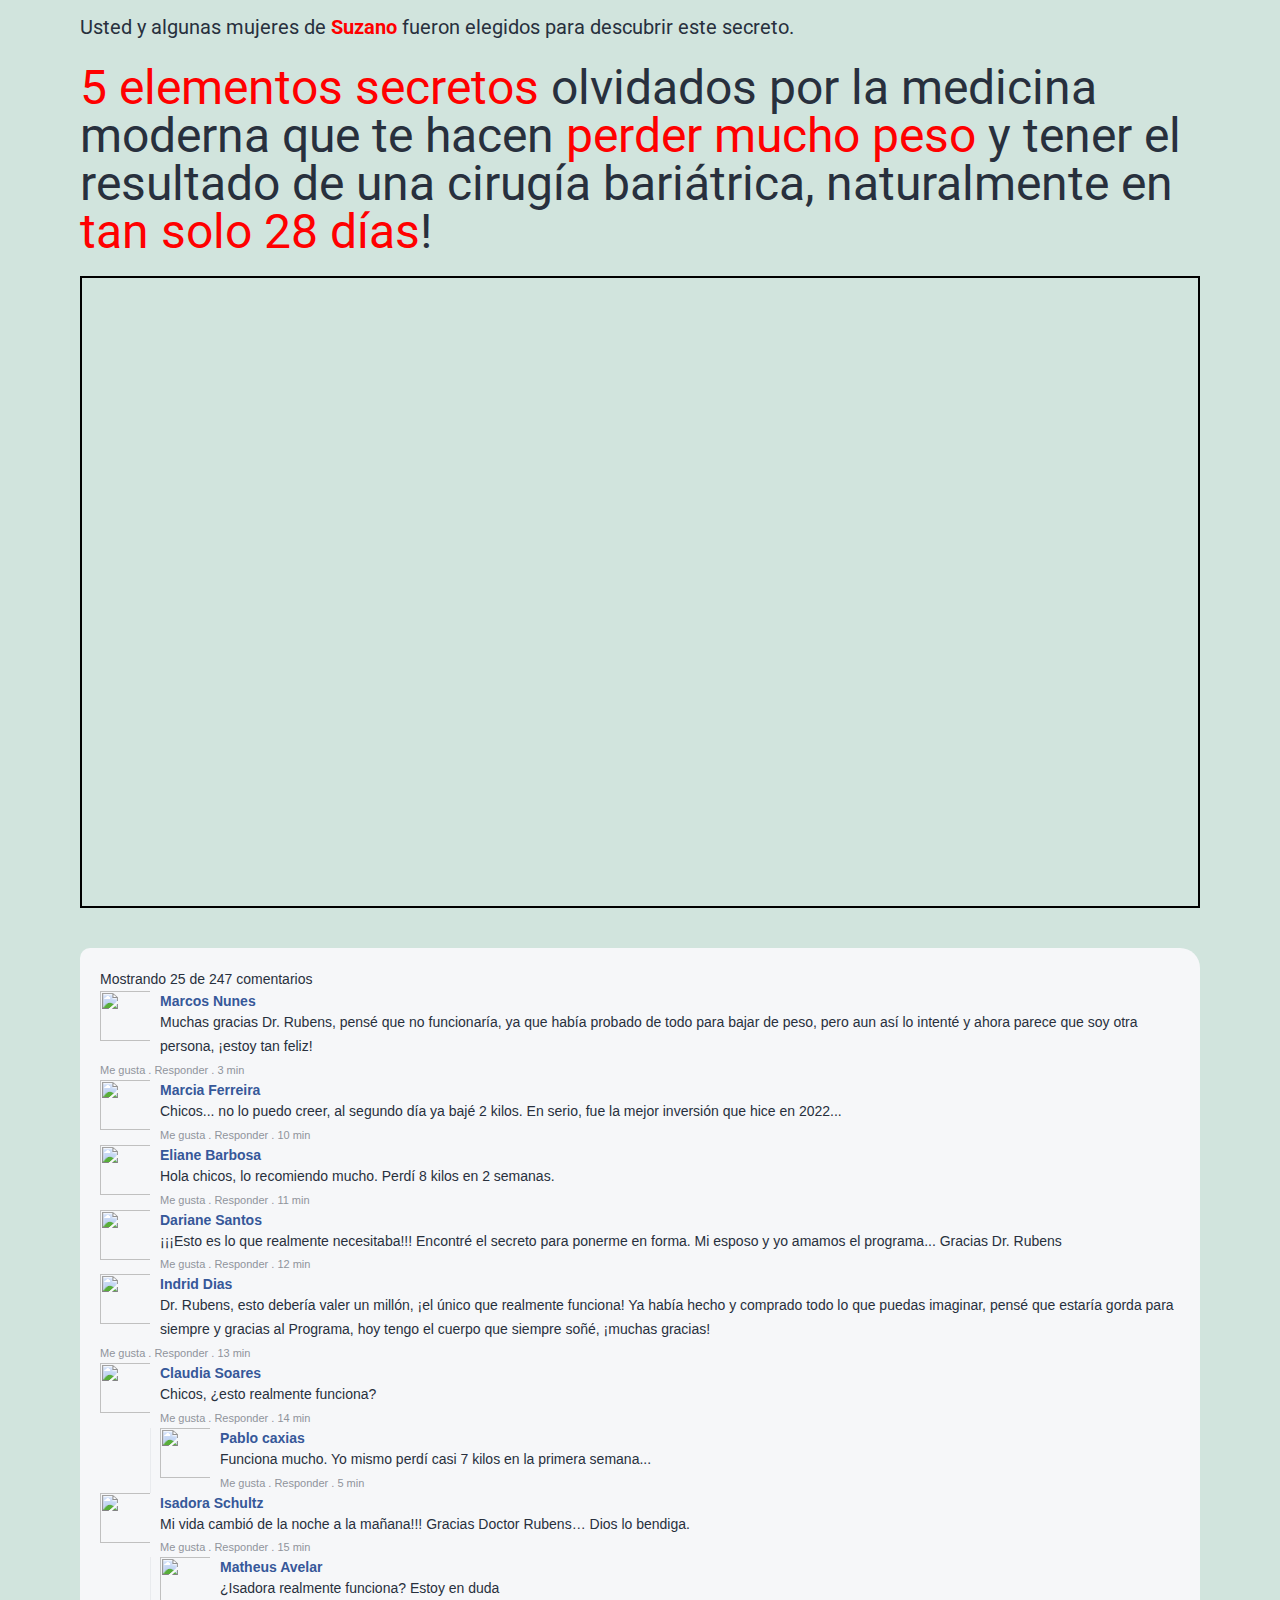
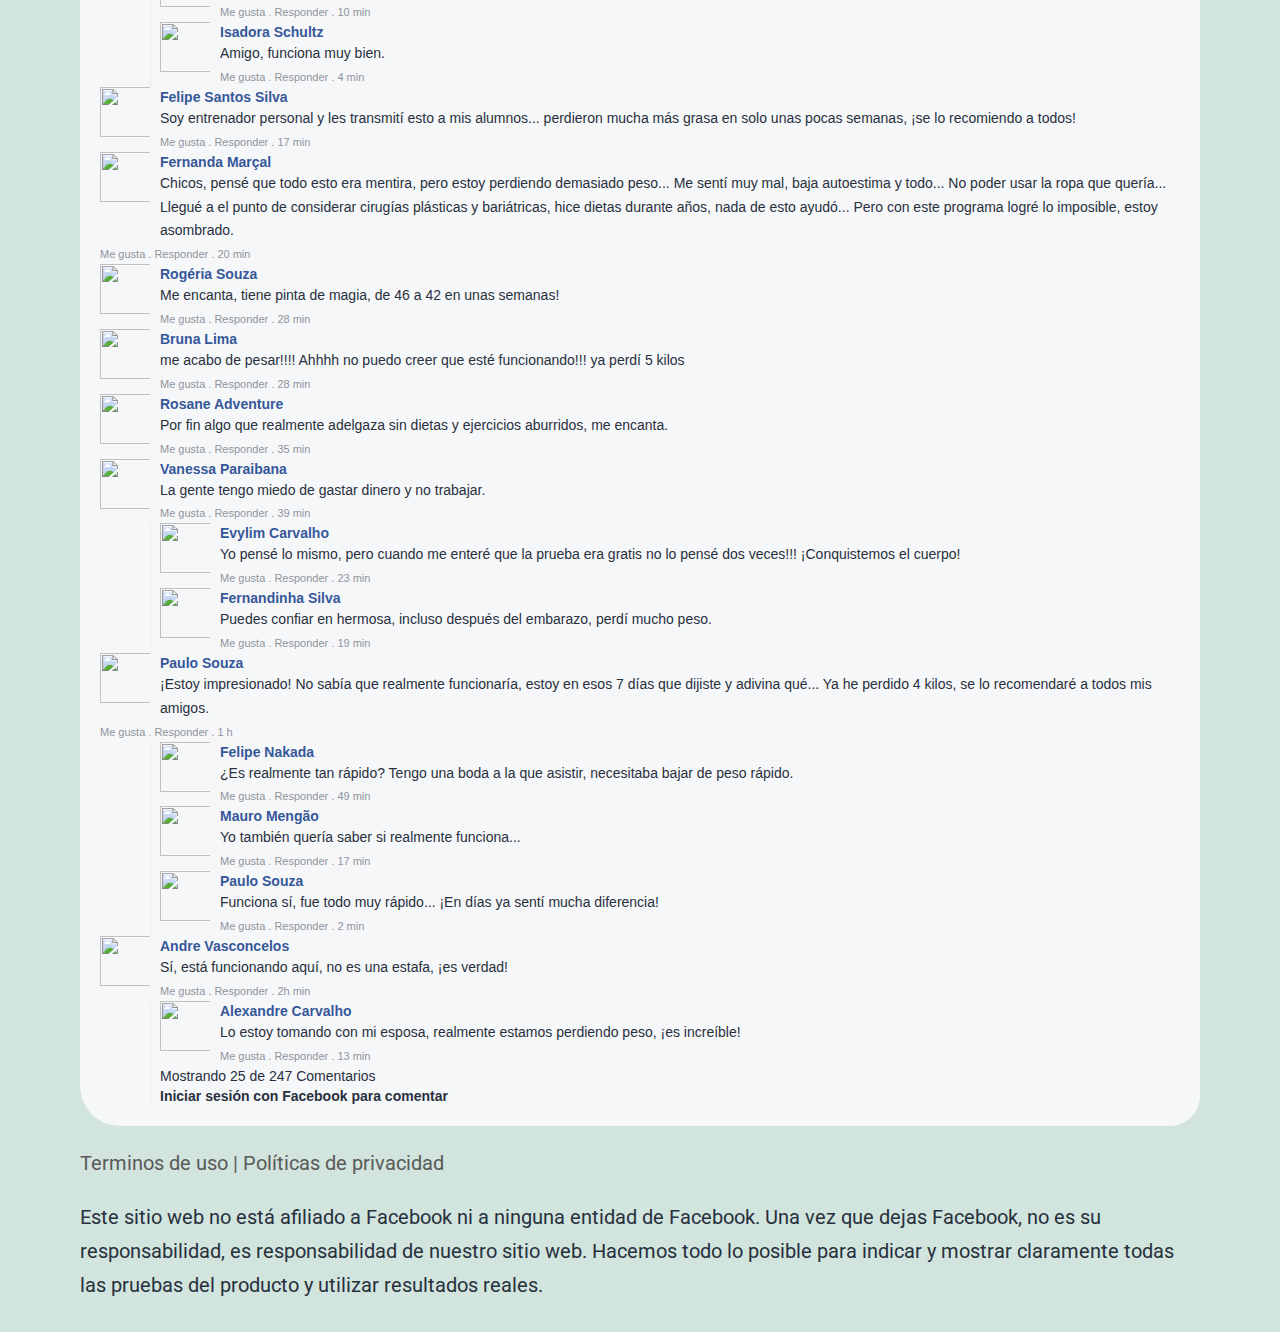
==== index.html @ 1f0a46cf "first commit" ====
<!DOCTYPE html>
<html lang="pt-BR">
<head>
  <meta charset="UTF-8">
  <!-- Meta Pixel Code -->
<script>
  !function(f,b,e,v,n,t,s)
  {if(f.fbq)return;n=f.fbq=function(){n.callMethod?
  n.callMethod.apply(n,arguments):n.queue.push(arguments)};
  if(!f._fbq)f._fbq=n;n.push=n;n.loaded=!0;n.version='2.0';
  n.queue=[];t=b.createElement(e);t.async=!0;
  t.src=v;s=b.getElementsByTagName(e)[0];
  s.parentNode.insertBefore(t,s)}(window, document,'script',
  'https://connect.facebook.net/en_US/fbevents.js');
  fbq('init', '373529364795529');
  fbq('track', 'PageView');
</script>
<noscript><img height="1" width="1" style="display:none"
  src="https://www.facebook.com/tr?id=373529364795529&ev=PageView&noscript=1"
/></noscript>
<!-- End Meta Pixel Code -->
<!-- Global site tag (gtag.js) - Google Analytics -->
<script async src="https://www.googletagmanager.com/gtag/js?id=G-WS2RZVF3BL"></script>
<script>
  window.dataLayer = window.dataLayer || [];
  function gtag(){dataLayer.push(arguments);}
  gtag('js', new Date());

  gtag('config', 'G-WS2RZVF3BL');
</script>

  <style media="all">img.wp-smiley,img.emoji{display:inline !important;border:none !important;box-shadow:none !important;height:1em !important;width:1em !important;margin:0 .07em !important;vertical-align:-.1em !important;background:0 0 !important;padding:0 !important}
@charset "UTF-8";.wp-block-archives-dropdown label{display:block}.wp-block-audio{margin:0 0 1em}.wp-block-audio figcaption{margin-top:.5em;margin-bottom:1em}.wp-block-audio audio{width:100%;min-width:300px}.wp-block-button__link{color:#fff;background-color:#32373c;border-radius:9999px;box-shadow:none;cursor:pointer;display:inline-block;font-size:1.125em;padding:calc(.667em + 2px) calc(1.333em + 2px);text-align:center;text-decoration:none;word-break:break-word;box-sizing:border-box}.wp-block-button__link:active,.wp-block-button__link:focus,.wp-block-button__link:hover,.wp-block-button__link:visited{color:#fff}.wp-block-button__link.aligncenter{text-align:center}.wp-block-button__link.alignright{text-align:right}.wp-block-buttons>.wp-block-button.has-custom-width{max-width:none}.wp-block-buttons>.wp-block-button.has-custom-width .wp-block-button__link{width:100%}.wp-block-buttons>.wp-block-button.has-custom-font-size .wp-block-button__link{font-size:inherit}.wp-block-buttons>.wp-block-button.wp-block-button__width-25{width:calc(25% - var(--wp--style--block-gap, .5em)*0.75)}.wp-block-buttons>.wp-block-button.wp-block-button__width-50{width:calc(50% - var(--wp--style--block-gap, .5em)*0.5)}.wp-block-buttons>.wp-block-button.wp-block-button__width-75{width:calc(75% - var(--wp--style--block-gap, .5em)*0.25)}.wp-block-buttons>.wp-block-button.wp-block-button__width-100{width:100%;flex-basis:100%}.wp-block-buttons.is-vertical>.wp-block-button.wp-block-button__width-25{width:25%}.wp-block-buttons.is-vertical>.wp-block-button.wp-block-button__width-50{width:50%}.wp-block-buttons.is-vertical>.wp-block-button.wp-block-button__width-75{width:75%}.wp-block-button.is-style-squared,.wp-block-button__link.wp-block-button.is-style-squared{border-radius:0}.wp-block-button.no-border-radius,.wp-block-button__link.no-border-radius{border-radius:0!important}.is-style-outline>:where(.wp-block-button__link),:where(.wp-block-button__link).is-style-outline{border:2px solid;padding:.667em 1.333em}.is-style-outline>.wp-block-button__link:not(.has-text-color),.wp-block-button__link.is-style-outline:not(.has-text-color){color:currentColor}.is-style-outline>.wp-block-button__link:not(.has-background),.wp-block-button__link.is-style-outline:not(.has-background){background-color:transparent}.wp-block-buttons.is-vertical{flex-direction:column}.wp-block-buttons.is-vertical>.wp-block-button:last-child{margin-bottom:0}.wp-block-buttons>.wp-block-button{display:inline-block;margin:0}.wp-block-buttons.is-content-justification-left{justify-content:flex-start}.wp-block-buttons.is-content-justification-left.is-vertical{align-items:flex-start}.wp-block-buttons.is-content-justification-center{justify-content:center}.wp-block-buttons.is-content-justification-center.is-vertical{align-items:center}.wp-block-buttons.is-content-justification-right{justify-content:flex-end}.wp-block-buttons.is-content-justification-right.is-vertical{align-items:flex-end}.wp-block-buttons.is-content-justification-space-between{justify-content:space-between}.wp-block-buttons.aligncenter{text-align:center}.wp-block-buttons:not(.is-content-justification-space-between,.is-content-justification-right,.is-content-justification-left,.is-content-justification-center) .wp-block-button.aligncenter{margin-left:auto;margin-right:auto;width:100%}.wp-block-button.aligncenter,.wp-block-calendar{text-align:center}.wp-block-calendar tbody td,.wp-block-calendar th{padding:.25em;border:1px solid #ddd}.wp-block-calendar tfoot td{border:none}.wp-block-calendar table{width:100%;border-collapse:collapse}.wp-block-calendar table th{font-weight:400;background:#ddd}.wp-block-calendar a{text-decoration:underline}.wp-block-calendar table caption,.wp-block-calendar table tbody{color:#40464d}.wp-block-categories.alignleft{margin-right:2em}.wp-block-categories.alignright{margin-left:2em}.wp-block-code code{display:block;white-space:pre-wrap;overflow-wrap:break-word}.wp-block-columns{display:flex;margin-bottom:1.75em;box-sizing:border-box;flex-wrap:wrap}@media (min-width:782px){.wp-block-columns{flex-wrap:nowrap}}.wp-block-columns:where(.has-background){padding:1.25em 2.375em}.wp-block-columns.are-vertically-aligned-top{align-items:flex-start}.wp-block-columns.are-vertically-aligned-center{align-items:center}.wp-block-columns.are-vertically-aligned-bottom{align-items:flex-end}@media (max-width:599px){.wp-block-columns:not(.is-not-stacked-on-mobile)>.wp-block-column{flex-basis:100%!important}}@media (min-width:600px) and (max-width:781px){.wp-block-columns:not(.is-not-stacked-on-mobile)>.wp-block-column:not(:only-child){flex-basis:calc(50% - var(--wp--style--block-gap, 2em)/2)!important;flex-grow:0}.wp-block-columns:not(.is-not-stacked-on-mobile)>.wp-block-column:nth-child(2n){margin-left:var(--wp--style--block-gap,2em)}}@media (min-width:782px){.wp-block-columns:not(.is-not-stacked-on-mobile)>.wp-block-column{flex-basis:0;flex-grow:1}.wp-block-columns:not(.is-not-stacked-on-mobile)>.wp-block-column[style*=flex-basis]{flex-grow:0}.wp-block-columns:not(.is-not-stacked-on-mobile)>.wp-block-column:not(:first-child){margin-left:var(--wp--style--block-gap,2em)}}.wp-block-columns.is-not-stacked-on-mobile{flex-wrap:nowrap}.wp-block-columns.is-not-stacked-on-mobile>.wp-block-column{flex-basis:0;flex-grow:1}.wp-block-columns.is-not-stacked-on-mobile>.wp-block-column[style*=flex-basis]{flex-grow:0}.wp-block-columns.is-not-stacked-on-mobile>.wp-block-column:not(:first-child){margin-left:var(--wp--style--block-gap,2em)}.wp-block-column{flex-grow:1;min-width:0;word-break:break-word;overflow-wrap:break-word}.wp-block-column.is-vertically-aligned-top{align-self:flex-start}.wp-block-column.is-vertically-aligned-center{align-self:center}.wp-block-column.is-vertically-aligned-bottom{align-self:flex-end}.wp-block-column.is-vertically-aligned-bottom,.wp-block-column.is-vertically-aligned-center,.wp-block-column.is-vertically-aligned-top{width:100%}.wp-block-cover,.wp-block-cover-image{position:relative;background-size:cover;background-position:50%;min-height:430px;width:100%;display:flex;justify-content:center;align-items:center;padding:1em;box-sizing:border-box}.wp-block-cover-image.has-parallax,.wp-block-cover.has-parallax{background-attachment:fixed}@supports (-webkit-overflow-scrolling:touch){.wp-block-cover-image.has-parallax,.wp-block-cover.has-parallax{background-attachment:scroll}}@media (prefers-reduced-motion:reduce){.wp-block-cover-image.has-parallax,.wp-block-cover.has-parallax{background-attachment:scroll}}.wp-block-cover-image.is-repeated,.wp-block-cover.is-repeated{background-repeat:repeat;background-size:auto}.wp-block-cover-image.has-background-dim:not([class*=-background-color]),.wp-block-cover-image .has-background-dim:not([class*=-background-color]),.wp-block-cover.has-background-dim:not([class*=-background-color]),.wp-block-cover .has-background-dim:not([class*=-background-color]){background-color:#000}.wp-block-cover-image .has-background-dim.has-background-gradient,.wp-block-cover .has-background-dim.has-background-gradient{background-color:transparent}.wp-block-cover-image.has-background-dim:before,.wp-block-cover.has-background-dim:before{content:"";background-color:inherit}.wp-block-cover-image.has-background-dim:not(.has-background-gradient):before,.wp-block-cover-image .wp-block-cover__background,.wp-block-cover-image .wp-block-cover__gradient-background,.wp-block-cover.has-background-dim:not(.has-background-gradient):before,.wp-block-cover .wp-block-cover__background,.wp-block-cover .wp-block-cover__gradient-background{position:absolute;top:0;left:0;bottom:0;right:0;z-index:1;opacity:.5}.wp-block-cover-image.has-background-dim.has-background-dim-10 .wp-block-cover__gradient-background,.wp-block-cover-image.has-background-dim.has-background-dim-10:not(.has-background-gradient):before,.wp-block-cover.has-background-dim.has-background-dim-10 .wp-block-cover__gradient-background,.wp-block-cover.has-background-dim.has-background-dim-10:not(.has-background-gradient):before{opacity:.1}.wp-block-cover-image.has-background-dim.has-background-dim-20 .wp-block-cover__gradient-background,.wp-block-cover-image.has-background-dim.has-background-dim-20:not(.has-background-gradient):before,.wp-block-cover.has-background-dim.has-background-dim-20 .wp-block-cover__gradient-background,.wp-block-cover.has-background-dim.has-background-dim-20:not(.has-background-gradient):before{opacity:.2}.wp-block-cover-image.has-background-dim.has-background-dim-30 .wp-block-cover__gradient-background,.wp-block-cover-image.has-background-dim.has-background-dim-30:not(.has-background-gradient):before,.wp-block-cover.has-background-dim.has-background-dim-30 .wp-block-cover__gradient-background,.wp-block-cover.has-background-dim.has-background-dim-30:not(.has-background-gradient):before{opacity:.3}.wp-block-cover-image.has-background-dim.has-background-dim-40 .wp-block-cover__gradient-background,.wp-block-cover-image.has-background-dim.has-background-dim-40:not(.has-background-gradient):before,.wp-block-cover.has-background-dim.has-background-dim-40 .wp-block-cover__gradient-background,.wp-block-cover.has-background-dim.has-background-dim-40:not(.has-background-gradient):before{opacity:.4}.wp-block-cover-image.has-background-dim.has-background-dim-50 .wp-block-cover__gradient-background,.wp-block-cover-image.has-background-dim.has-background-dim-50:not(.has-background-gradient):before,.wp-block-cover.has-background-dim.has-background-dim-50 .wp-block-cover__gradient-background,.wp-block-cover.has-background-dim.has-background-dim-50:not(.has-background-gradient):before{opacity:.5}.wp-block-cover-image.has-background-dim.has-background-dim-60 .wp-block-cover__gradient-background,.wp-block-cover-image.has-background-dim.has-background-dim-60:not(.has-background-gradient):before,.wp-block-cover.has-background-dim.has-background-dim-60 .wp-block-cover__gradient-background,.wp-block-cover.has-background-dim.has-background-dim-60:not(.has-background-gradient):before{opacity:.6}.wp-block-cover-image.has-background-dim.has-background-dim-70 .wp-block-cover__gradient-background,.wp-block-cover-image.has-background-dim.has-background-dim-70:not(.has-background-gradient):before,.wp-block-cover.has-background-dim.has-background-dim-70 .wp-block-cover__gradient-background,.wp-block-cover.has-background-dim.has-background-dim-70:not(.has-background-gradient):before{opacity:.7}.wp-block-cover-image.has-background-dim.has-background-dim-80 .wp-block-cover__gradient-background,.wp-block-cover-image.has-background-dim.has-background-dim-80:not(.has-background-gradient):before,.wp-block-cover.has-background-dim.has-background-dim-80 .wp-block-cover__gradient-background,.wp-block-cover.has-background-dim.has-background-dim-80:not(.has-background-gradient):before{opacity:.8}.wp-block-cover-image.has-background-dim.has-background-dim-90 .wp-block-cover__gradient-background,.wp-block-cover-image.has-background-dim.has-background-dim-90:not(.has-background-gradient):before,.wp-block-cover.has-background-dim.has-background-dim-90 .wp-block-cover__gradient-background,.wp-block-cover.has-background-dim.has-background-dim-90:not(.has-background-gradient):before{opacity:.9}.wp-block-cover-image.has-background-dim.has-background-dim-100 .wp-block-cover__gradient-background,.wp-block-cover-image.has-background-dim.has-background-dim-100:not(.has-background-gradient):before,.wp-block-cover.has-background-dim.has-background-dim-100 .wp-block-cover__gradient-background,.wp-block-cover.has-background-dim.has-background-dim-100:not(.has-background-gradient):before{opacity:1}.wp-block-cover-image .wp-block-cover__gradient-background.has-background-dim.has-background-dim-0,.wp-block-cover .wp-block-cover__gradient-background.has-background-dim.has-background-dim-0{opacity:0}.wp-block-cover-image .wp-block-cover__gradient-background.has-background-dim.has-background-dim-10,.wp-block-cover .wp-block-cover__gradient-background.has-background-dim.has-background-dim-10{opacity:.1}.wp-block-cover-image .wp-block-cover__gradient-background.has-background-dim.has-background-dim-20,.wp-block-cover .wp-block-cover__gradient-background.has-background-dim.has-background-dim-20{opacity:.2}.wp-block-cover-image .wp-block-cover__gradient-background.has-background-dim.has-background-dim-30,.wp-block-cover .wp-block-cover__gradient-background.has-background-dim.has-background-dim-30{opacity:.3}.wp-block-cover-image .wp-block-cover__gradient-background.has-background-dim.has-background-dim-40,.wp-block-cover .wp-block-cover__gradient-background.has-background-dim.has-background-dim-40{opacity:.4}.wp-block-cover-image .wp-block-cover__gradient-background.has-background-dim.has-background-dim-50,.wp-block-cover .wp-block-cover__gradient-background.has-background-dim.has-background-dim-50{opacity:.5}.wp-block-cover-image .wp-block-cover__gradient-background.has-background-dim.has-background-dim-60,.wp-block-cover .wp-block-cover__gradient-background.has-background-dim.has-background-dim-60{opacity:.6}.wp-block-cover-image .wp-block-cover__gradient-background.has-background-dim.has-background-dim-70,.wp-block-cover .wp-block-cover__gradient-background.has-background-dim.has-background-dim-70{opacity:.7}.wp-block-cover-image .wp-block-cover__gradient-background.has-background-dim.has-background-dim-80,.wp-block-cover .wp-block-cover__gradient-background.has-background-dim.has-background-dim-80{opacity:.8}.wp-block-cover-image .wp-block-cover__gradient-background.has-background-dim.has-background-dim-90,.wp-block-cover .wp-block-cover__gradient-background.has-background-dim.has-background-dim-90{opacity:.9}.wp-block-cover-image .wp-block-cover__gradient-background.has-background-dim.has-background-dim-100,.wp-block-cover .wp-block-cover__gradient-background.has-background-dim.has-background-dim-100{opacity:1}.wp-block-cover-image.alignleft,.wp-block-cover-image.alignright,.wp-block-cover.alignleft,.wp-block-cover.alignright{max-width:420px;width:100%}.wp-block-cover-image:after,.wp-block-cover:after{display:block;content:"";font-size:0;min-height:inherit}@supports (position:sticky){.wp-block-cover-image:after,.wp-block-cover:after{content:none}}.wp-block-cover-image.aligncenter,.wp-block-cover-image.alignleft,.wp-block-cover-image.alignright,.wp-block-cover.aligncenter,.wp-block-cover.alignleft,.wp-block-cover.alignright{display:flex}.wp-block-cover-image .wp-block-cover__inner-container,.wp-block-cover .wp-block-cover__inner-container{width:100%;z-index:1;color:#fff}.wp-block-cover-image.is-light .wp-block-cover__inner-container,.wp-block-cover.is-light .wp-block-cover__inner-container{color:#000}.wp-block-cover-image h1:not(.has-text-color),.wp-block-cover-image h2:not(.has-text-color),.wp-block-cover-image h3:not(.has-text-color),.wp-block-cover-image h4:not(.has-text-color),.wp-block-cover-image h5:not(.has-text-color),.wp-block-cover-image h6:not(.has-text-color),.wp-block-cover-image p:not(.has-text-color),.wp-block-cover h1:not(.has-text-color),.wp-block-cover h2:not(.has-text-color),.wp-block-cover h3:not(.has-text-color),.wp-block-cover h4:not(.has-text-color),.wp-block-cover h5:not(.has-text-color),.wp-block-cover h6:not(.has-text-color),.wp-block-cover p:not(.has-text-color){color:inherit}.wp-block-cover-image.is-position-top-left,.wp-block-cover.is-position-top-left{align-items:flex-start;justify-content:flex-start}.wp-block-cover-image.is-position-top-center,.wp-block-cover.is-position-top-center{align-items:flex-start;justify-content:center}.wp-block-cover-image.is-position-top-right,.wp-block-cover.is-position-top-right{align-items:flex-start;justify-content:flex-end}.wp-block-cover-image.is-position-center-left,.wp-block-cover.is-position-center-left{align-items:center;justify-content:flex-start}.wp-block-cover-image.is-position-center-center,.wp-block-cover.is-position-center-center{align-items:center;justify-content:center}.wp-block-cover-image.is-position-center-right,.wp-block-cover.is-position-center-right{align-items:center;justify-content:flex-end}.wp-block-cover-image.is-position-bottom-left,.wp-block-cover.is-position-bottom-left{align-items:flex-end;justify-content:flex-start}.wp-block-cover-image.is-position-bottom-center,.wp-block-cover.is-position-bottom-center{align-items:flex-end;justify-content:center}.wp-block-cover-image.is-position-bottom-right,.wp-block-cover.is-position-bottom-right{align-items:flex-end;justify-content:flex-end}.wp-block-cover-image.has-custom-content-position.has-custom-content-position .wp-block-cover__inner-container,.wp-block-cover.has-custom-content-position.has-custom-content-position .wp-block-cover__inner-container{margin:0;width:auto}.wp-block-cover-image img.wp-block-cover__image-background,.wp-block-cover-image video.wp-block-cover__video-background,.wp-block-cover img.wp-block-cover__image-background,.wp-block-cover video.wp-block-cover__video-background{position:absolute;top:0;left:0;right:0;bottom:0;margin:0;padding:0;width:100%;height:100%;max-width:none;max-height:none;-o-object-fit:cover;object-fit:cover;outline:none;border:none;box-shadow:none}.wp-block-cover__image-background,.wp-block-cover__video-background{z-index:0}.wp-block-cover-image-text,.wp-block-cover-image-text a,.wp-block-cover-image-text a:active,.wp-block-cover-image-text a:focus,.wp-block-cover-image-text a:hover,.wp-block-cover-text,.wp-block-cover-text a,.wp-block-cover-text a:active,.wp-block-cover-text a:focus,.wp-block-cover-text a:hover,section.wp-block-cover-image h2,section.wp-block-cover-image h2 a,section.wp-block-cover-image h2 a:active,section.wp-block-cover-image h2 a:focus,section.wp-block-cover-image h2 a:hover{color:#fff}.wp-block-cover-image .wp-block-cover.has-left-content{justify-content:flex-start}.wp-block-cover-image .wp-block-cover.has-right-content{justify-content:flex-end}.wp-block-cover-image.has-left-content .wp-block-cover-image-text,.wp-block-cover.has-left-content .wp-block-cover-text,section.wp-block-cover-image.has-left-content>h2{margin-left:0;text-align:left}.wp-block-cover-image.has-right-content .wp-block-cover-image-text,.wp-block-cover.has-right-content .wp-block-cover-text,section.wp-block-cover-image.has-right-content>h2{margin-right:0;text-align:right}.wp-block-cover-image .wp-block-cover-image-text,.wp-block-cover .wp-block-cover-text,section.wp-block-cover-image>h2{font-size:2em;line-height:1.25;z-index:1;margin-bottom:0;max-width:840px;padding:.44em;text-align:center}.wp-block-embed.alignleft,.wp-block-embed.alignright,.wp-block[data-align=left]>[data-type="core/embed"],.wp-block[data-align=right]>[data-type="core/embed"]{max-width:360px;width:100%}.wp-block-embed.alignleft .wp-block-embed__wrapper,.wp-block-embed.alignright .wp-block-embed__wrapper,.wp-block[data-align=left]>[data-type="core/embed"] .wp-block-embed__wrapper,.wp-block[data-align=right]>[data-type="core/embed"] .wp-block-embed__wrapper{min-width:280px}.wp-block-cover .wp-block-embed{min-width:320px;min-height:240px}.wp-block-embed{margin:0 0 1em;overflow-wrap:break-word}.wp-block-embed figcaption{margin-top:.5em;margin-bottom:1em}.wp-block-embed iframe{max-width:100%}.wp-block-embed__wrapper{position:relative}.wp-embed-responsive .wp-has-aspect-ratio .wp-block-embed__wrapper:before{content:"";display:block;padding-top:50%}.wp-embed-responsive .wp-has-aspect-ratio iframe{position:absolute;top:0;right:0;bottom:0;left:0;height:100%;width:100%}.wp-embed-responsive .wp-embed-aspect-21-9 .wp-block-embed__wrapper:before{padding-top:42.85%}.wp-embed-responsive .wp-embed-aspect-18-9 .wp-block-embed__wrapper:before{padding-top:50%}.wp-embed-responsive .wp-embed-aspect-16-9 .wp-block-embed__wrapper:before{padding-top:56.25%}.wp-embed-responsive .wp-embed-aspect-4-3 .wp-block-embed__wrapper:before{padding-top:75%}.wp-embed-responsive .wp-embed-aspect-1-1 .wp-block-embed__wrapper:before{padding-top:100%}.wp-embed-responsive .wp-embed-aspect-9-16 .wp-block-embed__wrapper:before{padding-top:177.77%}.wp-embed-responsive .wp-embed-aspect-1-2 .wp-block-embed__wrapper:before{padding-top:200%}.wp-block-file{margin-bottom:1.5em}.wp-block-file.aligncenter{text-align:center}.wp-block-file.alignright{text-align:right}.wp-block-file .wp-block-file__embed{margin-bottom:1em}.wp-block-file .wp-block-file__button{background:#32373c;border-radius:2em;color:#fff;font-size:.8em;padding:.5em 1em}.wp-block-file a.wp-block-file__button{text-decoration:none}.wp-block-file a.wp-block-file__button:active,.wp-block-file a.wp-block-file__button:focus,.wp-block-file a.wp-block-file__button:hover,.wp-block-file a.wp-block-file__button:visited{box-shadow:none;color:#fff;opacity:.85;text-decoration:none}.wp-block-file *+.wp-block-file__button{margin-left:.75em}.blocks-gallery-grid,.wp-block-gallery{display:flex;flex-wrap:wrap;list-style-type:none;padding:0;margin:0}.blocks-gallery-grid .blocks-gallery-image,.blocks-gallery-grid .blocks-gallery-item,.wp-block-gallery .blocks-gallery-image,.wp-block-gallery .blocks-gallery-item{margin:0 1em 1em 0;display:flex;flex-grow:1;flex-direction:column;justify-content:center;position:relative;width:calc(50% - 1em)}.blocks-gallery-grid .blocks-gallery-image:nth-of-type(2n),.blocks-gallery-grid .blocks-gallery-item:nth-of-type(2n),.wp-block-gallery .blocks-gallery-image:nth-of-type(2n),.wp-block-gallery .blocks-gallery-item:nth-of-type(2n){margin-right:0}.blocks-gallery-grid .blocks-gallery-image figure,.blocks-gallery-grid .blocks-gallery-item figure,.wp-block-gallery .blocks-gallery-image figure,.wp-block-gallery .blocks-gallery-item figure{margin:0;height:100%;display:flex;align-items:flex-end;justify-content:flex-start}.blocks-gallery-grid .blocks-gallery-image img,.blocks-gallery-grid .blocks-gallery-item img,.wp-block-gallery .blocks-gallery-image img,.wp-block-gallery .blocks-gallery-item img{display:block;max-width:100%;height:auto;width:auto}.blocks-gallery-grid .blocks-gallery-image figcaption,.blocks-gallery-grid .blocks-gallery-item figcaption,.wp-block-gallery .blocks-gallery-image figcaption,.wp-block-gallery .blocks-gallery-item figcaption{position:absolute;bottom:0;width:100%;max-height:100%;overflow:auto;padding:3em .77em .7em;color:#fff;text-align:center;font-size:.8em;background:linear-gradient(0deg,rgba(0,0,0,.7),rgba(0,0,0,.3) 70%,transparent);box-sizing:border-box;margin:0;z-index:2}.blocks-gallery-grid .blocks-gallery-image figcaption img,.blocks-gallery-grid .blocks-gallery-item figcaption img,.wp-block-gallery .blocks-gallery-image figcaption img,.wp-block-gallery .blocks-gallery-item figcaption img{display:inline}.blocks-gallery-grid figcaption,.wp-block-gallery figcaption{flex-grow:1}.blocks-gallery-grid.is-cropped .blocks-gallery-image a,.blocks-gallery-grid.is-cropped .blocks-gallery-image img,.blocks-gallery-grid.is-cropped .blocks-gallery-item a,.blocks-gallery-grid.is-cropped .blocks-gallery-item img,.wp-block-gallery.is-cropped .blocks-gallery-image a,.wp-block-gallery.is-cropped .blocks-gallery-image img,.wp-block-gallery.is-cropped .blocks-gallery-item a,.wp-block-gallery.is-cropped .blocks-gallery-item img{width:100%;height:100%;flex:1;-o-object-fit:cover;object-fit:cover}.blocks-gallery-grid.columns-1 .blocks-gallery-image,.blocks-gallery-grid.columns-1 .blocks-gallery-item,.wp-block-gallery.columns-1 .blocks-gallery-image,.wp-block-gallery.columns-1 .blocks-gallery-item{width:100%;margin-right:0}@media (min-width:600px){.blocks-gallery-grid.columns-3 .blocks-gallery-image,.blocks-gallery-grid.columns-3 .blocks-gallery-item,.wp-block-gallery.columns-3 .blocks-gallery-image,.wp-block-gallery.columns-3 .blocks-gallery-item{width:calc(33.33333% - .66667em);margin-right:1em}.blocks-gallery-grid.columns-4 .blocks-gallery-image,.blocks-gallery-grid.columns-4 .blocks-gallery-item,.wp-block-gallery.columns-4 .blocks-gallery-image,.wp-block-gallery.columns-4 .blocks-gallery-item{width:calc(25% - .75em);margin-right:1em}.blocks-gallery-grid.columns-5 .blocks-gallery-image,.blocks-gallery-grid.columns-5 .blocks-gallery-item,.wp-block-gallery.columns-5 .blocks-gallery-image,.wp-block-gallery.columns-5 .blocks-gallery-item{width:calc(20% - .8em);margin-right:1em}.blocks-gallery-grid.columns-6 .blocks-gallery-image,.blocks-gallery-grid.columns-6 .blocks-gallery-item,.wp-block-gallery.columns-6 .blocks-gallery-image,.wp-block-gallery.columns-6 .blocks-gallery-item{width:calc(16.66667% - .83333em);margin-right:1em}.blocks-gallery-grid.columns-7 .blocks-gallery-image,.blocks-gallery-grid.columns-7 .blocks-gallery-item,.wp-block-gallery.columns-7 .blocks-gallery-image,.wp-block-gallery.columns-7 .blocks-gallery-item{width:calc(14.28571% - .85714em);margin-right:1em}.blocks-gallery-grid.columns-8 .blocks-gallery-image,.blocks-gallery-grid.columns-8 .blocks-gallery-item,.wp-block-gallery.columns-8 .blocks-gallery-image,.wp-block-gallery.columns-8 .blocks-gallery-item{width:calc(12.5% - .875em);margin-right:1em}.blocks-gallery-grid.columns-1 .blocks-gallery-image:nth-of-type(1n),.blocks-gallery-grid.columns-1 .blocks-gallery-item:nth-of-type(1n),.blocks-gallery-grid.columns-2 .blocks-gallery-image:nth-of-type(2n),.blocks-gallery-grid.columns-2 .blocks-gallery-item:nth-of-type(2n),.blocks-gallery-grid.columns-3 .blocks-gallery-image:nth-of-type(3n),.blocks-gallery-grid.columns-3 .blocks-gallery-item:nth-of-type(3n),.blocks-gallery-grid.columns-4 .blocks-gallery-image:nth-of-type(4n),.blocks-gallery-grid.columns-4 .blocks-gallery-item:nth-of-type(4n),.blocks-gallery-grid.columns-5 .blocks-gallery-image:nth-of-type(5n),.blocks-gallery-grid.columns-5 .blocks-gallery-item:nth-of-type(5n),.blocks-gallery-grid.columns-6 .blocks-gallery-image:nth-of-type(6n),.blocks-gallery-grid.columns-6 .blocks-gallery-item:nth-of-type(6n),.blocks-gallery-grid.columns-7 .blocks-gallery-image:nth-of-type(7n),.blocks-gallery-grid.columns-7 .blocks-gallery-item:nth-of-type(7n),.blocks-gallery-grid.columns-8 .blocks-gallery-image:nth-of-type(8n),.blocks-gallery-grid.columns-8 .blocks-gallery-item:nth-of-type(8n),.wp-block-gallery.columns-1 .blocks-gallery-image:nth-of-type(1n),.wp-block-gallery.columns-1 .blocks-gallery-item:nth-of-type(1n),.wp-block-gallery.columns-2 .blocks-gallery-image:nth-of-type(2n),.wp-block-gallery.columns-2 .blocks-gallery-item:nth-of-type(2n),.wp-block-gallery.columns-3 .blocks-gallery-image:nth-of-type(3n),.wp-block-gallery.columns-3 .blocks-gallery-item:nth-of-type(3n),.wp-block-gallery.columns-4 .blocks-gallery-image:nth-of-type(4n),.wp-block-gallery.columns-4 .blocks-gallery-item:nth-of-type(4n),.wp-block-gallery.columns-5 .blocks-gallery-image:nth-of-type(5n),.wp-block-gallery.columns-5 .blocks-gallery-item:nth-of-type(5n),.wp-block-gallery.columns-6 .blocks-gallery-image:nth-of-type(6n),.wp-block-gallery.columns-6 .blocks-gallery-item:nth-of-type(6n),.wp-block-gallery.columns-7 .blocks-gallery-image:nth-of-type(7n),.wp-block-gallery.columns-7 .blocks-gallery-item:nth-of-type(7n),.wp-block-gallery.columns-8 .blocks-gallery-image:nth-of-type(8n),.wp-block-gallery.columns-8 .blocks-gallery-item:nth-of-type(8n){margin-right:0}}.blocks-gallery-grid .blocks-gallery-image:last-child,.blocks-gallery-grid .blocks-gallery-item:last-child,.wp-block-gallery .blocks-gallery-image:last-child,.wp-block-gallery .blocks-gallery-item:last-child{margin-right:0}.blocks-gallery-grid.alignleft,.blocks-gallery-grid.alignright,.wp-block-gallery.alignleft,.wp-block-gallery.alignright{max-width:420px;width:100%}.blocks-gallery-grid.aligncenter .blocks-gallery-item figure,.wp-block-gallery.aligncenter .blocks-gallery-item figure{justify-content:center}.wp-block-gallery:not(.is-cropped) .blocks-gallery-item{align-self:flex-start}.wp-block-gallery.has-nested-images{display:flex;flex-wrap:wrap}.wp-block-gallery.has-nested-images figure.wp-block-image:not(#individual-image){margin:0 var(--gallery-block--gutter-size,16px) var(--gallery-block--gutter-size,16px) 0;width:calc(50% - var(--gallery-block--gutter-size, 16px)/2)}.wp-block-gallery.has-nested-images figure.wp-block-image:not(#individual-image):last-of-type:not(#individual-image),.wp-block-gallery.has-nested-images figure.wp-block-image:not(#individual-image):nth-of-type(2n){margin-right:0}.wp-block-gallery.has-nested-images figure.wp-block-image{display:flex;flex-grow:1;justify-content:center;position:relative;margin-top:auto;margin-bottom:auto;flex-direction:column;max-width:100%}.wp-block-gallery.has-nested-images figure.wp-block-image>a,.wp-block-gallery.has-nested-images figure.wp-block-image>div{margin:0;flex-direction:column;flex-grow:1}.wp-block-gallery.has-nested-images figure.wp-block-image img{display:block;height:auto;max-width:100%!important;width:auto}.wp-block-gallery.has-nested-images figure.wp-block-image figcaption{background:linear-gradient(0deg,rgba(0,0,0,.7),rgba(0,0,0,.3) 70%,transparent);bottom:0;color:#fff;font-size:13px;left:0;margin-bottom:0;max-height:60%;overflow:auto;padding:0 8px 8px;position:absolute;text-align:center;width:100%;box-sizing:border-box}.wp-block-gallery.has-nested-images figure.wp-block-image figcaption img{display:inline}.wp-block-gallery.has-nested-images figure.wp-block-image.is-style-rounded>a,.wp-block-gallery.has-nested-images figure.wp-block-image.is-style-rounded>div{flex:1 1 auto}.wp-block-gallery.has-nested-images figure.wp-block-image.is-style-rounded figcaption{flex:initial;background:none;color:inherit;margin:0;padding:10px 10px 9px;position:relative}.wp-block-gallery.has-nested-images figcaption{flex-grow:1;flex-basis:100%;text-align:center}.wp-block-gallery.has-nested-images:not(.is-cropped) figure.wp-block-image:not(#individual-image){margin-top:0;margin-bottom:auto}.wp-block-gallery.has-nested-images:not(.is-cropped) figure.wp-block-image:not(#individual-image) img{margin-bottom:var(--gallery-block--gutter-size,16px)}.wp-block-gallery.has-nested-images:not(.is-cropped) figure.wp-block-image:not(#individual-image) figcaption{bottom:var(--gallery-block--gutter-size,16px)}.wp-block-gallery.has-nested-images.is-cropped figure.wp-block-image:not(#individual-image){align-self:inherit}.wp-block-gallery.has-nested-images.is-cropped figure.wp-block-image:not(#individual-image)>a,.wp-block-gallery.has-nested-images.is-cropped figure.wp-block-image:not(#individual-image)>div:not(.components-drop-zone){display:flex}.wp-block-gallery.has-nested-images.is-cropped figure.wp-block-image:not(#individual-image) a,.wp-block-gallery.has-nested-images.is-cropped figure.wp-block-image:not(#individual-image) img{width:100%;flex:1 0 0%;height:100%;-o-object-fit:cover;object-fit:cover}.wp-block-gallery.has-nested-images.columns-1 figure.wp-block-image:not(#individual-image){margin-right:0;width:100%}@media (min-width:600px){.wp-block-gallery.has-nested-images.columns-3 figure.wp-block-image:not(#individual-image){margin-right:var(--gallery-block--gutter-size,16px);width:calc(33.33333% - var(--gallery-block--gutter-size, 16px)*0.66667)}.wp-block-gallery.has-nested-images.columns-3 figure.wp-block-image:not(#individual-image).is-dragging~figure.wp-block-image:not(#individual-image){margin-right:var(--gallery-block--gutter-size,16px)}.wp-block-gallery.has-nested-images.columns-4 figure.wp-block-image:not(#individual-image){margin-right:var(--gallery-block--gutter-size,16px);width:calc(25% - var(--gallery-block--gutter-size, 16px)*0.75)}.wp-block-gallery.has-nested-images.columns-4 figure.wp-block-image:not(#individual-image).is-dragging~figure.wp-block-image:not(#individual-image){margin-right:var(--gallery-block--gutter-size,16px)}.wp-block-gallery.has-nested-images.columns-5 figure.wp-block-image:not(#individual-image){margin-right:var(--gallery-block--gutter-size,16px);width:calc(20% - var(--gallery-block--gutter-size, 16px)*0.8)}.wp-block-gallery.has-nested-images.columns-5 figure.wp-block-image:not(#individual-image).is-dragging~figure.wp-block-image:not(#individual-image){margin-right:var(--gallery-block--gutter-size,16px)}.wp-block-gallery.has-nested-images.columns-6 figure.wp-block-image:not(#individual-image){margin-right:var(--gallery-block--gutter-size,16px);width:calc(16.66667% - var(--gallery-block--gutter-size, 16px)*0.83333)}.wp-block-gallery.has-nested-images.columns-6 figure.wp-block-image:not(#individual-image).is-dragging~figure.wp-block-image:not(#individual-image){margin-right:var(--gallery-block--gutter-size,16px)}.wp-block-gallery.has-nested-images.columns-7 figure.wp-block-image:not(#individual-image){margin-right:var(--gallery-block--gutter-size,16px);width:calc(14.28571% - var(--gallery-block--gutter-size, 16px)*0.85714)}.wp-block-gallery.has-nested-images.columns-7 figure.wp-block-image:not(#individual-image).is-dragging~figure.wp-block-image:not(#individual-image){margin-right:var(--gallery-block--gutter-size,16px)}.wp-block-gallery.has-nested-images.columns-8 figure.wp-block-image:not(#individual-image){margin-right:var(--gallery-block--gutter-size,16px);width:calc(12.5% - var(--gallery-block--gutter-size, 16px)*0.875)}.wp-block-gallery.has-nested-images.columns-8 figure.wp-block-image:not(#individual-image).is-dragging~figure.wp-block-image:not(#individual-image){margin-right:var(--gallery-block--gutter-size,16px)}.wp-block-gallery.has-nested-images.columns-1 figure.wp-block-image:not(#individual-image):nth-of-type(1n),.wp-block-gallery.has-nested-images.columns-2 figure.wp-block-image:not(#individual-image):nth-of-type(2n),.wp-block-gallery.has-nested-images.columns-3 figure.wp-block-image:not(#individual-image):nth-of-type(3n),.wp-block-gallery.has-nested-images.columns-4 figure.wp-block-image:not(#individual-image):nth-of-type(4n),.wp-block-gallery.has-nested-images.columns-5 figure.wp-block-image:not(#individual-image):nth-of-type(5n),.wp-block-gallery.has-nested-images.columns-6 figure.wp-block-image:not(#individual-image):nth-of-type(6n),.wp-block-gallery.has-nested-images.columns-7 figure.wp-block-image:not(#individual-image):nth-of-type(7n),.wp-block-gallery.has-nested-images.columns-8 figure.wp-block-image:not(#individual-image):nth-of-type(8n){margin-right:0}.wp-block-gallery.has-nested-images.columns-default figure.wp-block-image:not(#individual-image){margin-right:var(--gallery-block--gutter-size,16px);width:calc(33.33% - var(--gallery-block--gutter-size, 16px)*0.66667)}.wp-block-gallery.has-nested-images.columns-default figure.wp-block-image:not(#individual-image):nth-of-type(3n+3){margin-right:0}.wp-block-gallery.has-nested-images.columns-default figure.wp-block-image:not(#individual-image):first-child:nth-last-child(2),.wp-block-gallery.has-nested-images.columns-default figure.wp-block-image:not(#individual-image):first-child:nth-last-child(2)~figure.wp-block-image:not(#individual-image){width:calc(50% - var(--gallery-block--gutter-size, 16px)*0.5)}.wp-block-gallery.has-nested-images.columns-default figure.wp-block-image:not(#individual-image):first-child:last-child{width:100%}}.wp-block-gallery.has-nested-images.alignleft,.wp-block-gallery.has-nested-images.alignright{max-width:420px;width:100%}.wp-block-gallery.has-nested-images.aligncenter{justify-content:center}.wp-block-group{box-sizing:border-box}h1,h2,h3,h4,h5,h6{overflow-wrap:break-word}h1.has-background,h2.has-background,h3.has-background,h4.has-background,h5.has-background,h6.has-background{padding:1.25em 2.375em}.wp-block-image{margin:0 0 1em}.wp-block-image img{height:auto;max-width:100%;vertical-align:bottom}.wp-block-image:not(.is-style-rounded)>a,.wp-block-image:not(.is-style-rounded) img{border-radius:inherit}.wp-block-image.aligncenter{text-align:center}.wp-block-image.alignfull img,.wp-block-image.alignwide img{height:auto;width:100%}.wp-block-image .aligncenter,.wp-block-image .alignleft,.wp-block-image .alignright{display:table}.wp-block-image .aligncenter>figcaption,.wp-block-image .alignleft>figcaption,.wp-block-image .alignright>figcaption{display:table-caption;caption-side:bottom}.wp-block-image .alignleft{float:left;margin:.5em 1em .5em 0}.wp-block-image .alignright{float:right;margin:.5em 0 .5em 1em}.wp-block-image .aligncenter{margin-left:auto;margin-right:auto}.wp-block-image figcaption{margin-top:.5em;margin-bottom:1em}.wp-block-image.is-style-circle-mask img,.wp-block-image.is-style-rounded img{border-radius:9999px}@supports ((-webkit-mask-image:none) or (mask-image:none)) or (-webkit-mask-image:none){.wp-block-image.is-style-circle-mask img{-webkit-mask-image:url('data:image/svg+xml;utf8,<svg viewBox="0 0 100 100" xmlns="http://www.w3.org/2000/svg"><circle cx="50" cy="50" r="50"/></svg>');mask-image:url('data:image/svg+xml;utf8,<svg viewBox="0 0 100 100" xmlns="http://www.w3.org/2000/svg"><circle cx="50" cy="50" r="50"/></svg>');mask-mode:alpha;-webkit-mask-repeat:no-repeat;mask-repeat:no-repeat;-webkit-mask-size:contain;mask-size:contain;-webkit-mask-position:center;mask-position:center;border-radius:0}}.wp-block-image figure{margin:0}ol.wp-block-latest-comments{margin-left:0}.wp-block-latest-comments .wp-block-latest-comments{padding-left:0}.wp-block-latest-comments__comment{line-height:1.1;list-style:none;margin-bottom:1em}.has-avatars .wp-block-latest-comments__comment{min-height:2.25em;list-style:none}.has-avatars .wp-block-latest-comments__comment .wp-block-latest-comments__comment-excerpt,.has-avatars .wp-block-latest-comments__comment .wp-block-latest-comments__comment-meta{margin-left:3.25em}.has-dates .wp-block-latest-comments__comment,.has-excerpts .wp-block-latest-comments__comment{line-height:1.5}.wp-block-latest-comments__comment-excerpt p{font-size:.875em;line-height:1.8;margin:.36em 0 1.4em}.wp-block-latest-comments__comment-date{display:block;font-size:.75em}.wp-block-latest-comments .avatar,.wp-block-latest-comments__comment-avatar{border-radius:1.5em;display:block;float:left;height:2.5em;margin-right:.75em;width:2.5em}.wp-block-latest-posts.alignleft{margin-right:2em}.wp-block-latest-posts.alignright{margin-left:2em}.wp-block-latest-posts.wp-block-latest-posts__list{list-style:none;padding-left:0}.wp-block-latest-posts.wp-block-latest-posts__list li{clear:both}.wp-block-latest-posts.is-grid{display:flex;flex-wrap:wrap;padding:0}.wp-block-latest-posts.is-grid li{margin:0 1.25em 1.25em 0;width:100%}@media (min-width:600px){.wp-block-latest-posts.columns-2 li{width:calc(50% - .625em)}.wp-block-latest-posts.columns-2 li:nth-child(2n){margin-right:0}.wp-block-latest-posts.columns-3 li{width:calc(33.33333% - .83333em)}.wp-block-latest-posts.columns-3 li:nth-child(3n){margin-right:0}.wp-block-latest-posts.columns-4 li{width:calc(25% - .9375em)}.wp-block-latest-posts.columns-4 li:nth-child(4n){margin-right:0}.wp-block-latest-posts.columns-5 li{width:calc(20% - 1em)}.wp-block-latest-posts.columns-5 li:nth-child(5n){margin-right:0}.wp-block-latest-posts.columns-6 li{width:calc(16.66667% - 1.04167em)}.wp-block-latest-posts.columns-6 li:nth-child(6n){margin-right:0}}.wp-block-latest-posts__post-author,.wp-block-latest-posts__post-date{display:block;font-size:.8125em}.wp-block-latest-posts__post-excerpt{margin-top:.5em;margin-bottom:1em}.wp-block-latest-posts__featured-image a{display:inline-block}.wp-block-latest-posts__featured-image img{height:auto;width:auto;max-width:100%}.wp-block-latest-posts__featured-image.alignleft{margin-right:1em}.wp-block-latest-posts__featured-image.alignright{margin-left:1em}.wp-block-latest-posts__featured-image.aligncenter{margin-bottom:1em;text-align:center}.block-editor-image-alignment-control__row .components-base-control__field{display:flex;justify-content:space-between;align-items:center}.block-editor-image-alignment-control__row .components-base-control__field .components-base-control__label{margin-bottom:0}ol,ul{overflow-wrap:break-word}ol.has-background,ul.has-background{padding:1.25em 2.375em}.wp-block-media-text{
  /*!rtl:begin:ignore*/direction:ltr;
  /*!rtl:end:ignore*/display:grid;grid-template-columns:50% 1fr;grid-template-rows:auto}.wp-block-media-text.has-media-on-the-right{grid-template-columns:1fr 50%}.wp-block-media-text.is-vertically-aligned-top .wp-block-media-text__content,.wp-block-media-text.is-vertically-aligned-top .wp-block-media-text__media{align-self:start}.wp-block-media-text.is-vertically-aligned-center .wp-block-media-text__content,.wp-block-media-text.is-vertically-aligned-center .wp-block-media-text__media,.wp-block-media-text .wp-block-media-text__content,.wp-block-media-text .wp-block-media-text__media{align-self:center}.wp-block-media-text.is-vertically-aligned-bottom .wp-block-media-text__content,.wp-block-media-text.is-vertically-aligned-bottom .wp-block-media-text__media{align-self:end}.wp-block-media-text .wp-block-media-text__media{
  /*!rtl:begin:ignore*/grid-column:1;grid-row:1;
  /*!rtl:end:ignore*/margin:0}.wp-block-media-text .wp-block-media-text__content{direction:ltr;
  /*!rtl:begin:ignore*/grid-column:2;grid-row:1;
  /*!rtl:end:ignore*/padding:0 8%;word-break:break-word}.wp-block-media-text.has-media-on-the-right .wp-block-media-text__media{
  /*!rtl:begin:ignore*/grid-column:2;grid-row:1
  /*!rtl:end:ignore*/}.wp-block-media-text.has-media-on-the-right .wp-block-media-text__content{
  /*!rtl:begin:ignore*/grid-column:1;grid-row:1
  /*!rtl:end:ignore*/}.wp-block-media-text__media img,.wp-block-media-text__media video{height:auto;max-width:unset;width:100%;vertical-align:middle}.wp-block-media-text.is-image-fill .wp-block-media-text__media{height:100%;min-height:250px;background-size:cover}.wp-block-media-text.is-image-fill .wp-block-media-text__media>a{display:block;height:100%}.wp-block-media-text.is-image-fill .wp-block-media-text__media img{position:absolute;width:1px;height:1px;padding:0;margin:-1px;overflow:hidden;clip:rect(0,0,0,0);border:0}@media (max-width:600px){.wp-block-media-text.is-stacked-on-mobile{grid-template-columns:100%!important}.wp-block-media-text.is-stacked-on-mobile .wp-block-media-text__media{grid-column:1;grid-row:1}.wp-block-media-text.is-stacked-on-mobile .wp-block-media-text__content{grid-column:1;grid-row:2}}.wp-block-navigation{position:relative;--navigation-layout-justification-setting:flex-start;--navigation-layout-direction:row;--navigation-layout-wrap:wrap;--navigation-layout-justify:flex-start;--navigation-layout-align:center}.wp-block-navigation ul{margin-top:0;margin-bottom:0;margin-left:0;padding-left:0}.wp-block-navigation ul,.wp-block-navigation ul li{list-style:none;padding:0}.wp-block-navigation .wp-block-navigation-item{display:flex;align-items:center;position:relative}.wp-block-navigation .wp-block-navigation-item .wp-block-navigation__submenu-container:empty{display:none}.wp-block-navigation .wp-block-navigation-item__content{color:inherit;display:block;padding:0}.wp-block-navigation[style*=text-decoration] .wp-block-navigation-item,.wp-block-navigation[style*=text-decoration] .wp-block-navigation__submenu-container,.wp-block-navigation[style*=text-decoration] a,.wp-block-navigation[style*=text-decoration] a:active,.wp-block-navigation[style*=text-decoration] a:focus{text-decoration:inherit}.wp-block-navigation:not([style*=text-decoration]) a,.wp-block-navigation:not([style*=text-decoration]) a:active,.wp-block-navigation:not([style*=text-decoration]) a:focus{text-decoration:none}.wp-block-navigation .wp-block-navigation__submenu-icon{align-self:center;line-height:0;display:inline-block;vertical-align:middle;font-size:inherit;padding:0;background-color:inherit;color:currentColor;border:none;margin-left:.25em;width:.6em;height:.6em}.wp-block-navigation .wp-block-navigation__submenu-icon svg{display:inline-block;stroke:currentColor;width:inherit;height:inherit}.wp-block-navigation.is-vertical{--navigation-layout-direction:column;--navigation-layout-justify:initial;--navigation-layout-align:flex-start}.wp-block-navigation.no-wrap{--navigation-layout-wrap:nowrap}.wp-block-navigation.items-justified-center{--navigation-layout-justification-setting:center;--navigation-layout-justify:center}.wp-block-navigation.items-justified-center.is-vertical{--navigation-layout-align:center}.wp-block-navigation.items-justified-right{--navigation-layout-justification-setting:flex-end;--navigation-layout-justify:flex-end}.wp-block-navigation.items-justified-right.is-vertical{--navigation-layout-align:flex-end}.wp-block-navigation.items-justified-space-between{--navigation-layout-justification-setting:space-between;--navigation-layout-justify:space-between}.wp-block-navigation .has-child :where(.wp-block-navigation__submenu-container){background-color:inherit;color:inherit;position:absolute;z-index:2;display:flex;flex-direction:column;align-items:normal;opacity:0;transition:opacity .1s linear;visibility:hidden;width:0;height:0;overflow:hidden;left:-1px;top:100%}.wp-block-navigation .has-child :where(.wp-block-navigation__submenu-container)>.wp-block-navigation-item>.wp-block-navigation-item__content{display:flex;flex-grow:1}.wp-block-navigation .has-child :where(.wp-block-navigation__submenu-container)>.wp-block-navigation-item>.wp-block-navigation-item__content .wp-block-navigation__submenu-icon{margin-right:0;margin-left:auto}.wp-block-navigation .has-child :where(.wp-block-navigation__submenu-container) .wp-block-navigation-item__content{margin:0}@media (min-width:782px){.wp-block-navigation .has-child :where(.wp-block-navigation__submenu-container) .wp-block-navigation__submenu-container{left:100%;top:-1px}.wp-block-navigation .has-child :where(.wp-block-navigation__submenu-container) .wp-block-navigation__submenu-container:before{content:"";position:absolute;right:100%;height:100%;display:block;width:.5em;background:transparent}.wp-block-navigation .has-child :where(.wp-block-navigation__submenu-container) .wp-block-navigation__submenu-icon svg{transform:rotate(-90deg)}}.wp-block-navigation .has-child:where(:not(.open-on-click)):hover>.wp-block-navigation__submenu-container{visibility:visible;overflow:visible;opacity:1;width:auto;height:auto;min-width:200px}.wp-block-navigation .has-child:where(:not(.open-on-click):not(.open-on-hover-click)):focus-within>.wp-block-navigation__submenu-container{visibility:visible;overflow:visible;opacity:1;width:auto;height:auto;min-width:200px}.wp-block-navigation .has-child .wp-block-navigation-submenu__toggle[aria-expanded=true]+.wp-block-navigation__submenu-container{visibility:visible;overflow:visible;opacity:1;width:auto;height:auto;min-width:200px}.wp-block-navigation.has-background .has-child .wp-block-navigation__submenu-container{left:0;top:100%}@media (min-width:782px){.wp-block-navigation.has-background .has-child .wp-block-navigation__submenu-container .wp-block-navigation__submenu-container{left:100%;top:0}}.wp-block-navigation-submenu{position:relative;display:flex}.wp-block-navigation-submenu .wp-block-navigation__submenu-icon svg{stroke:currentColor}button.wp-block-navigation-item__content{background-color:transparent;border:none;color:currentColor;font-size:inherit;font-family:inherit;line-height:inherit;text-align:left}.wp-block-navigation-submenu__toggle{cursor:pointer}.wp-block-navigation,.wp-block-navigation .wp-block-page-list,.wp-block-navigation__container,.wp-block-navigation__responsive-container-content{gap:var(--wp--style--block-gap,2em)}.wp-block-navigation:where(.has-background),.wp-block-navigation:where(.has-background) .wp-block-navigation .wp-block-page-list,.wp-block-navigation:where(.has-background) .wp-block-navigation__container{gap:var(--wp--style--block-gap,.5em)}.wp-block-navigation:where(.has-background) .wp-block-navigation-item__content,.wp-block-navigation :where(.wp-block-navigation__submenu-container) .wp-block-navigation-item__content{padding:.5em 1em}.wp-block-navigation.items-justified-right .wp-block-navigation__container .has-child .wp-block-navigation__submenu-container,.wp-block-navigation.items-justified-right .wp-block-page-list>.has-child .wp-block-navigation__submenu-container,.wp-block-navigation.items-justified-space-between .wp-block-page-list>.has-child:last-child .wp-block-navigation__submenu-container,.wp-block-navigation.items-justified-space-between>.wp-block-navigation__container>.has-child:last-child .wp-block-navigation__submenu-container{left:auto;right:0}.wp-block-navigation.items-justified-right .wp-block-navigation__container .has-child .wp-block-navigation__submenu-container .wp-block-navigation__submenu-container,.wp-block-navigation.items-justified-right .wp-block-page-list>.has-child .wp-block-navigation__submenu-container .wp-block-navigation__submenu-container,.wp-block-navigation.items-justified-space-between .wp-block-page-list>.has-child:last-child .wp-block-navigation__submenu-container .wp-block-navigation__submenu-container,.wp-block-navigation.items-justified-space-between>.wp-block-navigation__container>.has-child:last-child .wp-block-navigation__submenu-container .wp-block-navigation__submenu-container{left:-1px;right:-1px}@media (min-width:782px){.wp-block-navigation.items-justified-right .wp-block-navigation__container .has-child .wp-block-navigation__submenu-container .wp-block-navigation__submenu-container,.wp-block-navigation.items-justified-right .wp-block-page-list>.has-child .wp-block-navigation__submenu-container .wp-block-navigation__submenu-container,.wp-block-navigation.items-justified-space-between .wp-block-page-list>.has-child:last-child .wp-block-navigation__submenu-container .wp-block-navigation__submenu-container,.wp-block-navigation.items-justified-space-between>.wp-block-navigation__container>.has-child:last-child .wp-block-navigation__submenu-container .wp-block-navigation__submenu-container{left:auto;right:100%}}.wp-block-navigation:not(.has-background) .wp-block-navigation__submenu-container{background-color:#fff;color:#000;border:1px solid rgba(0,0,0,.15)}.wp-block-navigation__container{display:flex;flex-wrap:var(--navigation-layout-wrap,wrap);flex-direction:var(--navigation-layout-direction,initial);justify-content:var(--navigation-layout-justify,initial);align-items:var(--navigation-layout-align,initial);list-style:none;margin:0;padding-left:0}.wp-block-navigation__container .is-responsive{display:none}.wp-block-navigation__container:only-child,.wp-block-page-list:only-child{flex-grow:1}.wp-block-navigation__responsive-container{display:none;position:fixed;top:0;left:0;right:0;bottom:0}.wp-block-navigation__responsive-container .wp-block-navigation__responsive-container-content{display:flex;flex-wrap:var(--navigation-layout-wrap,wrap);flex-direction:var(--navigation-layout-direction,initial);justify-content:var(--navigation-layout-justify,initial);align-items:var(--navigation-layout-align,initial)}.wp-block-navigation__responsive-container:not(.is-menu-open.is-menu-open){color:inherit!important;background-color:inherit!important}.wp-block-navigation__responsive-container.is-menu-open{display:flex;flex-direction:column;background-color:inherit;padding:2em;overflow:auto;z-index:100000}.wp-block-navigation__responsive-container.is-menu-open .wp-block-navigation__responsive-container-content{padding-top:calc(2em + 24px);overflow:visible;display:flex;flex-direction:column;flex-wrap:nowrap;align-items:var(--navigation-layout-justification-setting,inherit)}.wp-block-navigation__responsive-container.is-menu-open .wp-block-navigation__responsive-container-content,.wp-block-navigation__responsive-container.is-menu-open .wp-block-navigation__responsive-container-content .wp-block-navigation__container,.wp-block-navigation__responsive-container.is-menu-open .wp-block-navigation__responsive-container-content .wp-block-page-list{justify-content:flex-start}.wp-block-navigation__responsive-container.is-menu-open .wp-block-navigation__responsive-container-content .wp-block-navigation__submenu-icon{display:none}.wp-block-navigation__responsive-container.is-menu-open .wp-block-navigation__responsive-container-content .has-child .submenu-container,.wp-block-navigation__responsive-container.is-menu-open .wp-block-navigation__responsive-container-content .has-child .wp-block-navigation__submenu-container{opacity:1;visibility:visible;height:auto;width:auto;overflow:initial;min-width:200px;position:static;border:none;padding-left:2em;padding-right:2em}.wp-block-navigation__responsive-container.is-menu-open .wp-block-navigation__responsive-container-content .wp-block-navigation__container,.wp-block-navigation__responsive-container.is-menu-open .wp-block-navigation__responsive-container-content .wp-block-navigation__submenu-container{gap:var(--wp--style--block-gap,2em)}.wp-block-navigation__responsive-container.is-menu-open .wp-block-navigation__responsive-container-content .wp-block-navigation__submenu-container{padding-top:var(--wp--style--block-gap,2em)}.wp-block-navigation__responsive-container.is-menu-open .wp-block-navigation__responsive-container-content .wp-block-navigation-item__content{padding:0}.wp-block-navigation__responsive-container.is-menu-open .wp-block-navigation__responsive-container-content .wp-block-navigation-item,.wp-block-navigation__responsive-container.is-menu-open .wp-block-navigation__responsive-container-content .wp-block-navigation__container,.wp-block-navigation__responsive-container.is-menu-open .wp-block-navigation__responsive-container-content .wp-block-page-list{display:flex;flex-direction:column;align-items:var(--navigation-layout-justification-setting,initial)}.wp-block-navigation__responsive-container.is-menu-open .wp-block-navigation-item,.wp-block-navigation__responsive-container.is-menu-open .wp-block-navigation-item .wp-block-navigation__submenu-container,.wp-block-navigation__responsive-container.is-menu-open .wp-block-page-list{color:inherit!important;background:transparent!important}.wp-block-navigation__responsive-container.is-menu-open .wp-block-navigation__submenu-container.wp-block-navigation__submenu-container.wp-block-navigation__submenu-container.wp-block-navigation__submenu-container{right:auto;left:auto}@media (min-width:600px){.wp-block-navigation__responsive-container:not(.hidden-by-default):not(.is-menu-open){display:block;width:100%;position:relative;z-index:auto;background-color:inherit}.wp-block-navigation__responsive-container:not(.hidden-by-default):not(.is-menu-open) .wp-block-navigation__responsive-container-close{display:none}.wp-block-navigation__responsive-container.is-menu-open .wp-block-navigation__submenu-container.wp-block-navigation__submenu-container.wp-block-navigation__submenu-container.wp-block-navigation__submenu-container{left:0}}.wp-block-navigation:not(.has-background) .wp-block-navigation__responsive-container.is-menu-open{background-color:#fff;color:#000}.wp-block-navigation__responsive-container-close,.wp-block-navigation__responsive-container-open{vertical-align:middle;cursor:pointer;color:currentColor;background:transparent;border:none;margin:0;padding:0}.wp-block-navigation__responsive-container-close svg,.wp-block-navigation__responsive-container-open svg{fill:currentColor;pointer-events:none;display:block;width:24px;height:24px}.wp-block-navigation__responsive-container-open{display:flex}@media (min-width:600px){.wp-block-navigation__responsive-container-open:not(.always-shown){display:none}}.wp-block-navigation__responsive-container-close{position:absolute;top:0;right:0;z-index:2}.wp-block-navigation__responsive-close{width:100%}.is-menu-open .wp-block-navigation__responsive-close,.is-menu-open .wp-block-navigation__responsive-container-content,.is-menu-open .wp-block-navigation__responsive-dialog{box-sizing:border-box}.wp-block-navigation__responsive-dialog{position:relative}html.has-modal-open{overflow:hidden}.wp-block-navigation .wp-block-navigation-item__label{word-break:normal;overflow-wrap:break-word}.wp-block-navigation .wp-block-home-link__content{color:inherit;display:block}.wp-block-navigation[style*=text-decoration] .wp-block-home-link,.wp-block-navigation[style*=text-decoration] .wp-block-home-link__content,.wp-block-navigation[style*=text-decoration] .wp-block-home-link__content:active,.wp-block-navigation[style*=text-decoration] .wp-block-home-link__content:focus{text-decoration:inherit}.wp-block-navigation:not([style*=text-decoration]) .wp-block-home-link__content,.wp-block-navigation:not([style*=text-decoration]) .wp-block-home-link__content:active,.wp-block-navigation:not([style*=text-decoration]) .wp-block-home-link__content:focus{text-decoration:none}.wp-block-navigation:not(.has-background) .wp-block-navigation__container .wp-block-home-link__container{background-color:#fff;color:#000;border:1px solid rgba(0,0,0,.15)}.wp-block-navigation:not(.has-background) .wp-block-navigation__container .wp-block-home-link__container .wp-block-home-link__container{top:-1px}.wp-block-navigation .wp-block-page-list{display:flex;flex-direction:var(--navigation-layout-direction,initial);justify-content:var(--navigation-layout-justify,initial);align-items:var(--navigation-layout-align,initial);flex-wrap:var(--navigation-layout-wrap,wrap);background-color:inherit}.wp-block-navigation .wp-block-navigation-item{background-color:inherit}.is-small-text{font-size:.875em}.is-regular-text{font-size:1em}.is-large-text{font-size:2.25em}.is-larger-text{font-size:3em}.has-drop-cap:not(:focus):first-letter{float:left;font-size:8.4em;line-height:.68;font-weight:100;margin:.05em .1em 0 0;text-transform:uppercase;font-style:normal}p{overflow-wrap:break-word}p.has-drop-cap.has-background{overflow:hidden}p.has-background{padding:1.25em 2.375em}:where(p.has-text-color:not(.has-link-color)) a{color:inherit}.wp-block-post-author{display:flex;flex-wrap:wrap}.wp-block-post-author__byline{width:100%;margin-top:0;margin-bottom:0;font-size:.5em}.wp-block-post-author__avatar{margin-right:1em}.wp-block-post-author__bio{margin-bottom:.7em;font-size:.7em}.wp-block-post-author__content{flex-grow:1;flex-basis:0}.wp-block-post-author__name{margin:0}.wp-block-post-comments>h3:first-of-type{margin-top:0}.wp-block-post-comments .commentlist{list-style:none;margin:0;padding:0}.wp-block-post-comments .commentlist .comment{min-height:2.25em;padding-left:3.25em}.wp-block-post-comments .commentlist .comment p{font-size:.875em;line-height:1.8;margin:.36em 0 1.4em}.wp-block-post-comments .commentlist .children{list-style:none;margin:0;padding:0}.wp-block-post-comments .comment-author{line-height:1.5}.wp-block-post-comments .comment-author .avatar{border-radius:1.5em;display:block;float:left;height:2.5em;margin-right:.75em;width:2.5em}.wp-block-post-comments .comment-author cite{font-style:normal}.wp-block-post-comments .comment-meta{line-height:1.5;margin-left:-3.25em}.wp-block-post-comments .comment-body .commentmetadata{font-size:.75em}.wp-block-post-comments .comment-form-author label,.wp-block-post-comments .comment-form-comment label,.wp-block-post-comments .comment-form-email label,.wp-block-post-comments .comment-form-url label{display:block;margin-bottom:.25em}.wp-block-post-comments .comment-form input:not([type=submit]):not([type=checkbox]),.wp-block-post-comments .comment-form textarea{display:block;box-sizing:border-box;width:100%}.wp-block-post-comments .comment-form-cookies-consent{display:flex;gap:.25em}.wp-block-post-comments .comment-form-cookies-consent #wp-comment-cookies-consent{margin-top:.35em}.wp-block-post-comments .reply{font-size:.75em;margin-bottom:1.4em}.wp-block-post-comments input:not([type=submit]),.wp-block-post-comments textarea{border:1px solid #949494;font-size:1em;font-family:inherit}.wp-block-post-comments input:not([type=submit]):not([type=checkbox]),.wp-block-post-comments textarea{padding:calc(.667em + 2px)}.wp-block-post-comments input[type=submit]{border:none}.wp-block-post-comments-form[style*=font-weight] :where(.comment-reply-title){font-weight:inherit}.wp-block-post-comments-form[style*=font-family] :where(.comment-reply-title){font-family:inherit}.wp-block-post-comments-form[class*=-font-size] :where(.comment-reply-title),.wp-block-post-comments-form[style*=font-size] :where(.comment-reply-title){font-size:inherit}.wp-block-post-comments-form[style*=line-height] :where(.comment-reply-title){line-height:inherit}.wp-block-post-comments-form[style*=font-style] :where(.comment-reply-title){font-style:inherit}.wp-block-post-comments-form[style*=letter-spacing] :where(.comment-reply-title){letter-spacing:inherit}.wp-block-post-comments-form input[type=submit]{border:none;box-shadow:none;cursor:pointer;display:inline-block;text-align:center;overflow-wrap:break-word}.wp-block-post-comments-form input:not([type=submit]),.wp-block-post-comments-form textarea{border:1px solid #949494;font-size:1em;font-family:inherit}.wp-block-post-comments-form input:not([type=submit]):not([type=checkbox]),.wp-block-post-comments-form textarea{padding:calc(.667em + 2px)}.wp-block-post-comments-form .comment-form input:not([type=submit]):not([type=checkbox]),.wp-block-post-comments-form .comment-form textarea{display:block;box-sizing:border-box;width:100%}.wp-block-post-comments-form .comment-form-author label,.wp-block-post-comments-form .comment-form-email label,.wp-block-post-comments-form .comment-form-url label{display:block;margin-bottom:.25em}.wp-block-post-comments-form .comment-form-cookies-consent{display:flex;gap:.25em}.wp-block-post-comments-form .comment-form-cookies-consent #wp-comment-cookies-consent{margin-top:.35em}.wp-block-post-excerpt__more-link{display:inline-block}.wp-block-post-terms__separator{white-space:pre-wrap}.wp-block-post-title a{display:inline-block}.wp-block-preformatted{white-space:pre-wrap}.wp-block-preformatted.has-background{padding:1.25em 2.375em}.wp-block-pullquote{margin:0 0 1em;padding:3em 0;text-align:center;overflow-wrap:break-word}.wp-block-pullquote blockquote,.wp-block-pullquote cite,.wp-block-pullquote p{color:inherit}.wp-block-pullquote.alignleft,.wp-block-pullquote.alignright,.wp-block-pullquote.has-text-align-left,.wp-block-pullquote.has-text-align-right{max-width:420px}.wp-block-pullquote.alignleft p,.wp-block-pullquote.alignright p,.wp-block-pullquote.has-text-align-left p,.wp-block-pullquote.has-text-align-right p{font-size:1.25em}.wp-block-pullquote p{font-size:1.75em;line-height:1.6}.wp-block-pullquote cite,.wp-block-pullquote footer{position:relative}.wp-block-pullquote .has-text-color a{color:inherit}.wp-block-pullquote.has-text-align-left blockquote{text-align:left}.wp-block-pullquote.has-text-align-right blockquote{text-align:right}.wp-block-pullquote:not(.is-style-solid-color){background:none}.wp-block-pullquote.is-style-solid-color{border:none}.wp-block-pullquote.is-style-solid-color blockquote{margin-left:auto;margin-right:auto;max-width:60%}.wp-block-pullquote.is-style-solid-color blockquote p{margin-top:0;margin-bottom:0;font-size:2em}.wp-block-pullquote.is-style-solid-color blockquote cite{text-transform:none;font-style:normal}.wp-block-pullquote cite{color:inherit}.wp-block-post-template,.wp-block-query-loop{margin-top:0;margin-bottom:0;max-width:100%;list-style:none;padding:0}.wp-block-post-template.wp-block-post-template,.wp-block-query-loop.wp-block-post-template{background:none}.wp-block-post-template.is-flex-container,.wp-block-query-loop.is-flex-container{flex-direction:row;display:flex;flex-wrap:wrap;gap:1.25em}.wp-block-post-template.is-flex-container li,.wp-block-query-loop.is-flex-container li{margin:0;width:100%}@media (min-width:600px){.wp-block-post-template.is-flex-container.is-flex-container.columns-2>li,.wp-block-query-loop.is-flex-container.is-flex-container.columns-2>li{width:calc(50% - .625em)}.wp-block-post-template.is-flex-container.is-flex-container.columns-3>li,.wp-block-query-loop.is-flex-container.is-flex-container.columns-3>li{width:calc(33.33333% - .83333em)}.wp-block-post-template.is-flex-container.is-flex-container.columns-4>li,.wp-block-query-loop.is-flex-container.is-flex-container.columns-4>li{width:calc(25% - .9375em)}.wp-block-post-template.is-flex-container.is-flex-container.columns-5>li,.wp-block-query-loop.is-flex-container.is-flex-container.columns-5>li{width:calc(20% - 1em)}.wp-block-post-template.is-flex-container.is-flex-container.columns-6>li,.wp-block-query-loop.is-flex-container.is-flex-container.columns-6>li{width:calc(16.66667% - 1.04167em)}}.wp-block-query-pagination>.wp-block-query-pagination-next,.wp-block-query-pagination>.wp-block-query-pagination-numbers,.wp-block-query-pagination>.wp-block-query-pagination-previous{margin-right:.5em;margin-bottom:.5em}.wp-block-query-pagination>.wp-block-query-pagination-next:last-child,.wp-block-query-pagination>.wp-block-query-pagination-numbers:last-child,.wp-block-query-pagination>.wp-block-query-pagination-previous:last-child{margin-right:0}.wp-block-query-pagination .wp-block-query-pagination-previous-arrow{margin-right:1ch;display:inline-block}.wp-block-query-pagination .wp-block-query-pagination-previous-arrow:not(.is-arrow-chevron){transform:scaleX(1)}.wp-block-query-pagination .wp-block-query-pagination-next-arrow{margin-left:1ch;display:inline-block}.wp-block-query-pagination .wp-block-query-pagination-next-arrow:not(.is-arrow-chevron){transform:scaleX(1)}.wp-block-query-pagination.aligncenter{justify-content:center}.wp-block-quote{overflow-wrap:break-word}.wp-block-quote.is-large,.wp-block-quote.is-style-large{margin-bottom:1em;padding:0 1em}.wp-block-quote.is-large p,.wp-block-quote.is-style-large p{font-size:1.5em;font-style:italic;line-height:1.6}.wp-block-quote.is-large cite,.wp-block-quote.is-large footer,.wp-block-quote.is-style-large cite,.wp-block-quote.is-style-large footer{font-size:1.125em;text-align:right}ul.wp-block-rss{list-style:none;padding:0}ul.wp-block-rss.wp-block-rss{box-sizing:border-box}ul.wp-block-rss.alignleft{margin-right:2em}ul.wp-block-rss.alignright{margin-left:2em}ul.wp-block-rss.is-grid{display:flex;flex-wrap:wrap;padding:0;list-style:none}ul.wp-block-rss.is-grid li{margin:0 1em 1em 0;width:100%}@media (min-width:600px){ul.wp-block-rss.columns-2 li{width:calc(50% - 1em)}ul.wp-block-rss.columns-3 li{width:calc(33.33333% - 1em)}ul.wp-block-rss.columns-4 li{width:calc(25% - 1em)}ul.wp-block-rss.columns-5 li{width:calc(20% - 1em)}ul.wp-block-rss.columns-6 li{width:calc(16.66667% - 1em)}}.wp-block-rss__item-author,.wp-block-rss__item-publish-date{display:block;font-size:.8125em}.wp-block-search__button{background:#f7f7f7;border:1px solid #ccc;padding:.375em .625em;color:#32373c;margin-left:.625em;word-break:normal;font-size:inherit;font-family:inherit;line-height:inherit}.wp-block-search__button.has-icon{line-height:0}.wp-block-search__button svg{min-width:1.5em;min-height:1.5em;fill:currentColor}.wp-block-search__inside-wrapper{display:flex;flex:auto;flex-wrap:nowrap;max-width:100%}.wp-block-search__label{width:100%}.wp-block-search__input{padding:8px;flex-grow:1;min-width:3em;border:1px solid #949494;font-size:inherit;font-family:inherit;line-height:inherit}.wp-block-search.wp-block-search__button-only .wp-block-search__button{margin-left:0}.wp-block-search.wp-block-search__button-inside .wp-block-search__inside-wrapper{padding:4px;border:1px solid #949494}.wp-block-search.wp-block-search__button-inside .wp-block-search__inside-wrapper .wp-block-search__input{border-radius:0;border:none;padding:0 0 0 .25em}.wp-block-search.wp-block-search__button-inside .wp-block-search__inside-wrapper .wp-block-search__input:focus{outline:none}.wp-block-search.wp-block-search__button-inside .wp-block-search__inside-wrapper .wp-block-search__button{padding:.125em .5em}.wp-block-search.aligncenter .wp-block-search__inside-wrapper{margin:auto}.wp-block-separator{border-top:1px solid;border-bottom:1px solid}.wp-block-separator.is-style-wide{border-bottom-width:1px}.wp-block-separator.is-style-dots{background:none!important;border:none;text-align:center;line-height:1;height:auto}.wp-block-separator.is-style-dots:before{content:"···";color:currentColor;font-size:1.5em;letter-spacing:2em;padding-left:2em;font-family:serif}.wp-block-site-logo{line-height:0}.wp-block-site-logo a{display:inline-block}.wp-block-site-logo.is-default-size img{width:120px;height:auto}.wp-block-site-logo a,.wp-block-site-logo img{border-radius:inherit}.wp-block-site-logo.aligncenter{margin-left:auto;margin-right:auto;text-align:center}.wp-block-site-logo.is-style-rounded{border-radius:9999px}.wp-block-social-links{padding-left:0;padding-right:0;text-indent:0;margin-left:0}.wp-block-social-links .wp-social-link a,.wp-block-social-links .wp-social-link a:hover{text-decoration:none;border-bottom:0;box-shadow:none}.wp-block-social-links .wp-social-link a{padding:.25em}.wp-block-social-links .wp-social-link svg{width:1em;height:1em}.wp-block-social-links.has-small-icon-size{font-size:16px}.wp-block-social-links,.wp-block-social-links.has-normal-icon-size{font-size:24px}.wp-block-social-links.has-large-icon-size{font-size:36px}.wp-block-social-links.has-huge-icon-size{font-size:48px}.wp-block-social-links.aligncenter{justify-content:center;display:flex}.wp-block-social-links.alignright{justify-content:flex-end}.wp-block-social-link{display:block;border-radius:9999px;transition:transform .1s ease;height:auto}@media (prefers-reduced-motion:reduce){.wp-block-social-link{transition-duration:0s;transition-delay:0s}}.wp-block-social-link a{display:block;line-height:0;transition:transform .1s ease}.wp-block-social-link:hover{transform:scale(1.1)}.wp-block-social-links .wp-block-social-link .wp-block-social-link-anchor,.wp-block-social-links .wp-block-social-link .wp-block-social-link-anchor:active,.wp-block-social-links .wp-block-social-link .wp-block-social-link-anchor:hover,.wp-block-social-links .wp-block-social-link .wp-block-social-link-anchor:visited,.wp-block-social-links .wp-block-social-link .wp-block-social-link-anchor svg{color:currentColor;fill:currentColor}.wp-block-social-links:not(.is-style-logos-only) .wp-social-link{background-color:#f0f0f0;color:#444}.wp-block-social-links:not(.is-style-logos-only) .wp-social-link-amazon{background-color:#f90;color:#fff}.wp-block-social-links:not(.is-style-logos-only) .wp-social-link-bandcamp{background-color:#1ea0c3;color:#fff}.wp-block-social-links:not(.is-style-logos-only) .wp-social-link-behance{background-color:#0757fe;color:#fff}.wp-block-social-links:not(.is-style-logos-only) .wp-social-link-codepen{background-color:#1e1f26;color:#fff}.wp-block-social-links:not(.is-style-logos-only) .wp-social-link-deviantart{background-color:#02e49b;color:#fff}.wp-block-social-links:not(.is-style-logos-only) .wp-social-link-dribbble{background-color:#e94c89;color:#fff}.wp-block-social-links:not(.is-style-logos-only) .wp-social-link-dropbox{background-color:#4280ff;color:#fff}.wp-block-social-links:not(.is-style-logos-only) .wp-social-link-etsy{background-color:#f45800;color:#fff}.wp-block-social-links:not(.is-style-logos-only) .wp-social-link-facebook{background-color:#1778f2;color:#fff}.wp-block-social-links:not(.is-style-logos-only) .wp-social-link-fivehundredpx{background-color:#000;color:#fff}.wp-block-social-links:not(.is-style-logos-only) .wp-social-link-flickr{background-color:#0461dd;color:#fff}.wp-block-social-links:not(.is-style-logos-only) .wp-social-link-foursquare{background-color:#e65678;color:#fff}.wp-block-social-links:not(.is-style-logos-only) .wp-social-link-github{background-color:#24292d;color:#fff}.wp-block-social-links:not(.is-style-logos-only) .wp-social-link-goodreads{background-color:#eceadd;color:#382110}.wp-block-social-links:not(.is-style-logos-only) .wp-social-link-google{background-color:#ea4434;color:#fff}.wp-block-social-links:not(.is-style-logos-only) .wp-social-link-instagram{background-color:#f00075;color:#fff}.wp-block-social-links:not(.is-style-logos-only) .wp-social-link-lastfm{background-color:#e21b24;color:#fff}.wp-block-social-links:not(.is-style-logos-only) .wp-social-link-linkedin{background-color:#0d66c2;color:#fff}.wp-block-social-links:not(.is-style-logos-only) .wp-social-link-mastodon{background-color:#3288d4;color:#fff}.wp-block-social-links:not(.is-style-logos-only) .wp-social-link-medium{background-color:#02ab6c;color:#fff}.wp-block-social-links:not(.is-style-logos-only) .wp-social-link-meetup{background-color:#f6405f;color:#fff}.wp-block-social-links:not(.is-style-logos-only) .wp-social-link-patreon{background-color:#ff424d;color:#fff}.wp-block-social-links:not(.is-style-logos-only) .wp-social-link-pinterest{background-color:#e60122;color:#fff}.wp-block-social-links:not(.is-style-logos-only) .wp-social-link-pocket{background-color:#ef4155;color:#fff}.wp-block-social-links:not(.is-style-logos-only) .wp-social-link-reddit{background-color:#fe4500;color:#fff}.wp-block-social-links:not(.is-style-logos-only) .wp-social-link-skype{background-color:#0478d7;color:#fff}.wp-block-social-links:not(.is-style-logos-only) .wp-social-link-snapchat{background-color:#fefc00;color:#fff;stroke:#000}.wp-block-social-links:not(.is-style-logos-only) .wp-social-link-soundcloud{background-color:#ff5600;color:#fff}.wp-block-social-links:not(.is-style-logos-only) .wp-social-link-spotify{background-color:#1bd760;color:#fff}.wp-block-social-links:not(.is-style-logos-only) .wp-social-link-telegram{background-color:#2aabee;color:#fff}.wp-block-social-links:not(.is-style-logos-only) .wp-social-link-tiktok{background-color:#000;color:#fff}.wp-block-social-links:not(.is-style-logos-only) .wp-social-link-tumblr{background-color:#011835;color:#fff}.wp-block-social-links:not(.is-style-logos-only) .wp-social-link-twitch{background-color:#6440a4;color:#fff}.wp-block-social-links:not(.is-style-logos-only) .wp-social-link-twitter{background-color:#1da1f2;color:#fff}.wp-block-social-links:not(.is-style-logos-only) .wp-social-link-vimeo{background-color:#1eb7ea;color:#fff}.wp-block-social-links:not(.is-style-logos-only) .wp-social-link-vk{background-color:#4680c2;color:#fff}.wp-block-social-links:not(.is-style-logos-only) .wp-social-link-wordpress{background-color:#3499cd;color:#fff}.wp-block-social-links:not(.is-style-logos-only) .wp-social-link-yelp{background-color:#d32422;color:#fff}.wp-block-social-links:not(.is-style-logos-only) .wp-social-link-youtube{background-color:red;color:#fff}.wp-block-social-links.is-style-logos-only .wp-social-link{background:none}.wp-block-social-links.is-style-logos-only .wp-social-link a{padding:0}.wp-block-social-links.is-style-logos-only .wp-social-link svg{width:1.25em;height:1.25em}.wp-block-social-links.is-style-logos-only .wp-social-link-amazon{color:#f90}.wp-block-social-links.is-style-logos-only .wp-social-link-bandcamp{color:#1ea0c3}.wp-block-social-links.is-style-logos-only .wp-social-link-behance{color:#0757fe}.wp-block-social-links.is-style-logos-only .wp-social-link-codepen{color:#1e1f26}.wp-block-social-links.is-style-logos-only .wp-social-link-deviantart{color:#02e49b}.wp-block-social-links.is-style-logos-only .wp-social-link-dribbble{color:#e94c89}.wp-block-social-links.is-style-logos-only .wp-social-link-dropbox{color:#4280ff}.wp-block-social-links.is-style-logos-only .wp-social-link-etsy{color:#f45800}.wp-block-social-links.is-style-logos-only .wp-social-link-facebook{color:#1778f2}.wp-block-social-links.is-style-logos-only .wp-social-link-fivehundredpx{color:#000}.wp-block-social-links.is-style-logos-only .wp-social-link-flickr{color:#0461dd}.wp-block-social-links.is-style-logos-only .wp-social-link-foursquare{color:#e65678}.wp-block-social-links.is-style-logos-only .wp-social-link-github{color:#24292d}.wp-block-social-links.is-style-logos-only .wp-social-link-goodreads{color:#382110}.wp-block-social-links.is-style-logos-only .wp-social-link-google{color:#ea4434}.wp-block-social-links.is-style-logos-only .wp-social-link-instagram{color:#f00075}.wp-block-social-links.is-style-logos-only .wp-social-link-lastfm{color:#e21b24}.wp-block-social-links.is-style-logos-only .wp-social-link-linkedin{color:#0d66c2}.wp-block-social-links.is-style-logos-only .wp-social-link-mastodon{color:#3288d4}.wp-block-social-links.is-style-logos-only .wp-social-link-medium{color:#02ab6c}.wp-block-social-links.is-style-logos-only .wp-social-link-meetup{color:#f6405f}.wp-block-social-links.is-style-logos-only .wp-social-link-patreon{color:#ff424d}.wp-block-social-links.is-style-logos-only .wp-social-link-pinterest{color:#e60122}.wp-block-social-links.is-style-logos-only .wp-social-link-pocket{color:#ef4155}.wp-block-social-links.is-style-logos-only .wp-social-link-reddit{color:#fe4500}.wp-block-social-links.is-style-logos-only .wp-social-link-skype{color:#0478d7}.wp-block-social-links.is-style-logos-only .wp-social-link-snapchat{color:#fff;stroke:#000}.wp-block-social-links.is-style-logos-only .wp-social-link-soundcloud{color:#ff5600}.wp-block-social-links.is-style-logos-only .wp-social-link-spotify{color:#1bd760}.wp-block-social-links.is-style-logos-only .wp-social-link-telegram{color:#2aabee}.wp-block-social-links.is-style-logos-only .wp-social-link-tiktok{color:#000}.wp-block-social-links.is-style-logos-only .wp-social-link-tumblr{color:#011835}.wp-block-social-links.is-style-logos-only .wp-social-link-twitch{color:#6440a4}.wp-block-social-links.is-style-logos-only .wp-social-link-twitter{color:#1da1f2}.wp-block-social-links.is-style-logos-only .wp-social-link-vimeo{color:#1eb7ea}.wp-block-social-links.is-style-logos-only .wp-social-link-vk{color:#4680c2}.wp-block-social-links.is-style-logos-only .wp-social-link-wordpress{color:#3499cd}.wp-block-social-links.is-style-logos-only .wp-social-link-yelp{color:#d32422}.wp-block-social-links.is-style-logos-only .wp-social-link-youtube{color:red}.wp-block-social-links.is-style-pill-shape .wp-social-link{width:auto}.wp-block-social-links.is-style-pill-shape .wp-social-link a{padding-left:.66667em;padding-right:.66667em}.wp-block-spacer{clear:both}.wp-block-tag-cloud.aligncenter{text-align:center}.wp-block-tag-cloud.alignfull{padding-left:1em;padding-right:1em}.wp-block-tag-cloud a{display:inline-block;margin-right:5px}.wp-block-tag-cloud span{display:inline-block;margin-left:5px;text-decoration:none}.wp-block-table{margin:0 0 1em;overflow-x:auto}.wp-block-table table{border-collapse:collapse;width:100%}.wp-block-table .has-fixed-layout{table-layout:fixed;width:100%}.wp-block-table .has-fixed-layout td,.wp-block-table .has-fixed-layout th{word-break:break-word}.wp-block-table.aligncenter,.wp-block-table.alignleft,.wp-block-table.alignright{display:table;width:auto}.wp-block-table.aligncenter td,.wp-block-table.aligncenter th,.wp-block-table.alignleft td,.wp-block-table.alignleft th,.wp-block-table.alignright td,.wp-block-table.alignright th{word-break:break-word}.wp-block-table .has-subtle-light-gray-background-color{background-color:#f3f4f5}.wp-block-table .has-subtle-pale-green-background-color{background-color:#e9fbe5}.wp-block-table .has-subtle-pale-blue-background-color{background-color:#e7f5fe}.wp-block-table .has-subtle-pale-pink-background-color{background-color:#fcf0ef}.wp-block-table.is-style-stripes{border-spacing:0;border-collapse:inherit;background-color:transparent;border-bottom:1px solid #f0f0f0}.wp-block-table.is-style-stripes tbody tr:nth-child(odd){background-color:#f0f0f0}.wp-block-table.is-style-stripes.has-subtle-light-gray-background-color tbody tr:nth-child(odd){background-color:#f3f4f5}.wp-block-table.is-style-stripes.has-subtle-pale-green-background-color tbody tr:nth-child(odd){background-color:#e9fbe5}.wp-block-table.is-style-stripes.has-subtle-pale-blue-background-color tbody tr:nth-child(odd){background-color:#e7f5fe}.wp-block-table.is-style-stripes.has-subtle-pale-pink-background-color tbody tr:nth-child(odd){background-color:#fcf0ef}.wp-block-table.is-style-stripes td,.wp-block-table.is-style-stripes th{border-color:transparent}.wp-block-table .has-border-color>*,.wp-block-table .has-border-color td,.wp-block-table .has-border-color th,.wp-block-table .has-border-color tr{border-color:inherit}.wp-block-table table[style*=border-style]>*,.wp-block-table table[style*=border-style] td,.wp-block-table table[style*=border-style] th,.wp-block-table table[style*=border-style] tr{border-style:inherit}.wp-block-table table[style*=border-width]>*,.wp-block-table table[style*=border-width] td,.wp-block-table table[style*=border-width] th,.wp-block-table table[style*=border-width] tr{border-width:inherit}.wp-block-text-columns,.wp-block-text-columns.aligncenter{display:flex}.wp-block-text-columns .wp-block-column{margin:0 1em;padding:0}.wp-block-text-columns .wp-block-column:first-child{margin-left:0}.wp-block-text-columns .wp-block-column:last-child{margin-right:0}.wp-block-text-columns.columns-2 .wp-block-column{width:50%}.wp-block-text-columns.columns-3 .wp-block-column{width:33.33333%}.wp-block-text-columns.columns-4 .wp-block-column{width:25%}pre.wp-block-verse{font-family:inherit;overflow:auto;white-space:pre-wrap}.wp-block-video{margin:0 0 1em}.wp-block-video video{width:100%}@supports (position:sticky){.wp-block-video [poster]{-o-object-fit:cover;object-fit:cover}}.wp-block-video.aligncenter{text-align:center}.wp-block-video figcaption{margin-top:.5em;margin-bottom:1em}.wp-block-post-featured-image{margin-left:0;margin-right:0}.wp-block-post-featured-image a{display:inline-block}.wp-block-post-featured-image img{max-width:100%;width:100%;height:auto;vertical-align:bottom}.wp-block-post-featured-image.alignfull img,.wp-block-post-featured-image.alignwide img{width:100%}:root{--wp--preset--font-size--normal:16px;--wp--preset--font-size--huge:42px}:root .has-very-light-gray-background-color{background-color:#eee}:root .has-very-dark-gray-background-color{background-color:#313131}:root .has-very-light-gray-color{color:#eee}:root .has-very-dark-gray-color{color:#313131}:root .has-vivid-green-cyan-to-vivid-cyan-blue-gradient-background{background:linear-gradient(135deg,#00d084,#0693e3)}:root .has-purple-crush-gradient-background{background:linear-gradient(135deg,#34e2e4,#4721fb 50%,#ab1dfe)}:root .has-hazy-dawn-gradient-background{background:linear-gradient(135deg,#faaca8,#dad0ec)}:root .has-subdued-olive-gradient-background{background:linear-gradient(135deg,#fafae1,#67a671)}:root .has-atomic-cream-gradient-background{background:linear-gradient(135deg,#fdd79a,#004a59)}:root .has-nightshade-gradient-background{background:linear-gradient(135deg,#330968,#31cdcf)}:root .has-midnight-gradient-background{background:linear-gradient(135deg,#020381,#2874fc)}.has-regular-font-size{font-size:1em}.has-larger-font-size{font-size:2.625em}.has-normal-font-size{font-size:var(--wp--preset--font-size--normal)}.has-huge-font-size{font-size:var(--wp--preset--font-size--huge)}.has-text-align-center{text-align:center}.has-text-align-left{text-align:left}.has-text-align-right{text-align:right}#end-resizable-editor-section{display:none}.aligncenter{clear:both}.items-justified-left{justify-content:flex-start}.items-justified-center{justify-content:center}.items-justified-right{justify-content:flex-end}.items-justified-space-between{justify-content:space-between}.screen-reader-text{border:0;clip:rect(1px,1px,1px,1px);-webkit-clip-path:inset(50%);clip-path:inset(50%);height:1px;margin:-1px;overflow:hidden;padding:0;position:absolute;width:1px;word-wrap:normal!important}.screen-reader-text:focus{background-color:#ddd;clip:auto!important;-webkit-clip-path:none;clip-path:none;color:#444;display:block;font-size:1em;height:auto;left:5px;line-height:normal;padding:15px 23px 14px;text-decoration:none;top:5px;width:auto;z-index:100000}html :where(img[class*=wp-image-]){height:auto;max-width:100%}
.wp-block-audio figcaption{color:#555;font-size:13px;text-align:center}.is-dark-theme .wp-block-audio figcaption{color:hsla(0,0%,100%,.65)}.wp-block-code>code{font-family:Menlo,Consolas,monaco,monospace;color:#1e1e1e;padding:.8em 1em;border:1px solid #ddd;border-radius:4px}.wp-block-embed figcaption{color:#555;font-size:13px;text-align:center}.is-dark-theme .wp-block-embed figcaption{color:hsla(0,0%,100%,.65)}.blocks-gallery-caption{color:#555;font-size:13px;text-align:center}.is-dark-theme .blocks-gallery-caption{color:hsla(0,0%,100%,.65)}.wp-block-image figcaption{color:#555;font-size:13px;text-align:center}.is-dark-theme .wp-block-image figcaption{color:hsla(0,0%,100%,.65)}.wp-block-pullquote{border-top:4px solid;border-bottom:4px solid;margin-bottom:1.75em;color:currentColor}.wp-block-pullquote__citation,.wp-block-pullquote cite,.wp-block-pullquote footer{color:currentColor;text-transform:uppercase;font-size:.8125em;font-style:normal}.wp-block-quote{border-left:.25em solid;margin:0 0 1.75em;padding-left:1em}.wp-block-quote cite,.wp-block-quote footer{color:currentColor;font-size:.8125em;position:relative;font-style:normal}.wp-block-quote.has-text-align-right{border-left:none;border-right:.25em solid;padding-left:0;padding-right:1em}.wp-block-quote.has-text-align-center{border:none;padding-left:0}.wp-block-quote.is-large,.wp-block-quote.is-style-large,.wp-block-quote.is-style-plain{border:none}.wp-block-search .wp-block-search__label{font-weight:700}.wp-block-group:where(.has-background){padding:1.25em 2.375em}.wp-block-separator{border:none;border-bottom:2px solid;margin-left:auto;margin-right:auto;opacity:.4}.wp-block-separator:not(.is-style-wide):not(.is-style-dots){width:100px}.wp-block-separator.has-background:not(.is-style-dots){border-bottom:none;height:1px}.wp-block-separator.has-background:not(.is-style-wide):not(.is-style-dots){height:2px}.wp-block-table thead{border-bottom:3px solid}.wp-block-table tfoot{border-top:3px solid}.wp-block-table td,.wp-block-table th{padding:.5em;border:1px solid;word-break:normal}.wp-block-table figcaption{color:#555;font-size:13px;text-align:center}.is-dark-theme .wp-block-table figcaption{color:hsla(0,0%,100%,.65)}.wp-block-video figcaption{color:#555;font-size:13px;text-align:center}.is-dark-theme .wp-block-video figcaption{color:hsla(0,0%,100%,.65)}.wp-block-template-part.has-background{padding:1.25em 2.375em;margin-top:0;margin-bottom:0}
body{--wp--preset--color--black:#000;--wp--preset--color--cyan-bluish-gray:#abb8c3;--wp--preset--color--white:#fff;--wp--preset--color--pale-pink:#f78da7;--wp--preset--color--vivid-red:#cf2e2e;--wp--preset--color--luminous-vivid-orange:#ff6900;--wp--preset--color--luminous-vivid-amber:#fcb900;--wp--preset--color--light-green-cyan:#7bdcb5;--wp--preset--color--vivid-green-cyan:#00d084;--wp--preset--color--pale-cyan-blue:#8ed1fc;--wp--preset--color--vivid-cyan-blue:#0693e3;--wp--preset--color--vivid-purple:#9b51e0;--wp--preset--color--dark-gray:#28303d;--wp--preset--color--gray:#39414d;--wp--preset--color--green:#d1e4dd;--wp--preset--color--blue:#d1dfe4;--wp--preset--color--purple:#d1d1e4;--wp--preset--color--red:#e4d1d1;--wp--preset--color--orange:#e4dad1;--wp--preset--color--yellow:#eeeadd;--wp--preset--gradient--vivid-cyan-blue-to-vivid-purple:linear-gradient(135deg,rgba(6,147,227,1) 0%,#9b51e0 100%);--wp--preset--gradient--light-green-cyan-to-vivid-green-cyan:linear-gradient(135deg,#7adcb4 0%,#00d082 100%);--wp--preset--gradient--luminous-vivid-amber-to-luminous-vivid-orange:linear-gradient(135deg,rgba(252,185,0,1) 0%,rgba(255,105,0,1) 100%);--wp--preset--gradient--luminous-vivid-orange-to-vivid-red:linear-gradient(135deg,rgba(255,105,0,1) 0%,#cf2e2e 100%);--wp--preset--gradient--very-light-gray-to-cyan-bluish-gray:linear-gradient(135deg,#eee 0%,#a9b8c3 100%);--wp--preset--gradient--cool-to-warm-spectrum:linear-gradient(135deg,#4aeadc 0%,#9778d1 20%,#cf2aba 40%,#ee2c82 60%,#fb6962 80%,#fef84c 100%);--wp--preset--gradient--blush-light-purple:linear-gradient(135deg,#ffceec 0%,#9896f0 100%);--wp--preset--gradient--blush-bordeaux:linear-gradient(135deg,#fecda5 0%,#fe2d2d 50%,#6b003e 100%);--wp--preset--gradient--luminous-dusk:linear-gradient(135deg,#ffcb70 0%,#c751c0 50%,#4158d0 100%);--wp--preset--gradient--pale-ocean:linear-gradient(135deg,#fff5cb 0%,#b6e3d4 50%,#33a7b5 100%);--wp--preset--gradient--electric-grass:linear-gradient(135deg,#caf880 0%,#71ce7e 100%);--wp--preset--gradient--midnight:linear-gradient(135deg,#020381 0%,#2874fc 100%);--wp--preset--gradient--purple-to-yellow:linear-gradient(160deg,#d1d1e4 0%,#eeeadd 100%);--wp--preset--gradient--yellow-to-purple:linear-gradient(160deg,#eeeadd 0%,#d1d1e4 100%);--wp--preset--gradient--green-to-yellow:linear-gradient(160deg,#d1e4dd 0%,#eeeadd 100%);--wp--preset--gradient--yellow-to-green:linear-gradient(160deg,#eeeadd 0%,#d1e4dd 100%);--wp--preset--gradient--red-to-yellow:linear-gradient(160deg,#e4d1d1 0%,#eeeadd 100%);--wp--preset--gradient--yellow-to-red:linear-gradient(160deg,#eeeadd 0%,#e4d1d1 100%);--wp--preset--gradient--purple-to-red:linear-gradient(160deg,#d1d1e4 0%,#e4d1d1 100%);--wp--preset--gradient--red-to-purple:linear-gradient(160deg,#e4d1d1 0%,#d1d1e4 100%);--wp--preset--duotone--dark-grayscale:url('#wp-duotone-dark-grayscale');--wp--preset--duotone--grayscale:url('#wp-duotone-grayscale');--wp--preset--duotone--purple-yellow:url('#wp-duotone-purple-yellow');--wp--preset--duotone--blue-red:url('#wp-duotone-blue-red');--wp--preset--duotone--midnight:url('#wp-duotone-midnight');--wp--preset--duotone--magenta-yellow:url('#wp-duotone-magenta-yellow');--wp--preset--duotone--purple-green:url('#wp-duotone-purple-green');--wp--preset--duotone--blue-orange:url('#wp-duotone-blue-orange');--wp--preset--font-size--small:18px;--wp--preset--font-size--medium:20px;--wp--preset--font-size--large:24px;--wp--preset--font-size--x-large:42px;--wp--preset--font-size--extra-small:16px;--wp--preset--font-size--normal:20px;--wp--preset--font-size--extra-large:40px;--wp--preset--font-size--huge:96px;--wp--preset--font-size--gigantic:144px}.has-black-color{color:var(--wp--preset--color--black) !important}.has-cyan-bluish-gray-color{color:var(--wp--preset--color--cyan-bluish-gray) !important}.has-white-color{color:var(--wp--preset--color--white) !important}.has-pale-pink-color{color:var(--wp--preset--color--pale-pink) !important}.has-vivid-red-color{color:var(--wp--preset--color--vivid-red) !important}.has-luminous-vivid-orange-color{color:var(--wp--preset--color--luminous-vivid-orange) !important}.has-luminous-vivid-amber-color{color:var(--wp--preset--color--luminous-vivid-amber) !important}.has-light-green-cyan-color{color:var(--wp--preset--color--light-green-cyan) !important}.has-vivid-green-cyan-color{color:var(--wp--preset--color--vivid-green-cyan) !important}.has-pale-cyan-blue-color{color:var(--wp--preset--color--pale-cyan-blue) !important}.has-vivid-cyan-blue-color{color:var(--wp--preset--color--vivid-cyan-blue) !important}.has-vivid-purple-color{color:var(--wp--preset--color--vivid-purple) !important}.has-black-background-color{background-color:var(--wp--preset--color--black) !important}.has-cyan-bluish-gray-background-color{background-color:var(--wp--preset--color--cyan-bluish-gray) !important}.has-white-background-color{background-color:var(--wp--preset--color--white) !important}.has-pale-pink-background-color{background-color:var(--wp--preset--color--pale-pink) !important}.has-vivid-red-background-color{background-color:var(--wp--preset--color--vivid-red) !important}.has-luminous-vivid-orange-background-color{background-color:var(--wp--preset--color--luminous-vivid-orange) !important}.has-luminous-vivid-amber-background-color{background-color:var(--wp--preset--color--luminous-vivid-amber) !important}.has-light-green-cyan-background-color{background-color:var(--wp--preset--color--light-green-cyan) !important}.has-vivid-green-cyan-background-color{background-color:var(--wp--preset--color--vivid-green-cyan) !important}.has-pale-cyan-blue-background-color{background-color:var(--wp--preset--color--pale-cyan-blue) !important}.has-vivid-cyan-blue-background-color{background-color:var(--wp--preset--color--vivid-cyan-blue) !important}.has-vivid-purple-background-color{background-color:var(--wp--preset--color--vivid-purple) !important}.has-black-border-color{border-color:var(--wp--preset--color--black) !important}.has-cyan-bluish-gray-border-color{border-color:var(--wp--preset--color--cyan-bluish-gray) !important}.has-white-border-color{border-color:var(--wp--preset--color--white) !important}.has-pale-pink-border-color{border-color:var(--wp--preset--color--pale-pink) !important}.has-vivid-red-border-color{border-color:var(--wp--preset--color--vivid-red) !important}.has-luminous-vivid-orange-border-color{border-color:var(--wp--preset--color--luminous-vivid-orange) !important}.has-luminous-vivid-amber-border-color{border-color:var(--wp--preset--color--luminous-vivid-amber) !important}.has-light-green-cyan-border-color{border-color:var(--wp--preset--color--light-green-cyan) !important}.has-vivid-green-cyan-border-color{border-color:var(--wp--preset--color--vivid-green-cyan) !important}.has-pale-cyan-blue-border-color{border-color:var(--wp--preset--color--pale-cyan-blue) !important}.has-vivid-cyan-blue-border-color{border-color:var(--wp--preset--color--vivid-cyan-blue) !important}.has-vivid-purple-border-color{border-color:var(--wp--preset--color--vivid-purple) !important}.has-vivid-cyan-blue-to-vivid-purple-gradient-background{background:var(--wp--preset--gradient--vivid-cyan-blue-to-vivid-purple) !important}.has-light-green-cyan-to-vivid-green-cyan-gradient-background{background:var(--wp--preset--gradient--light-green-cyan-to-vivid-green-cyan) !important}.has-luminous-vivid-amber-to-luminous-vivid-orange-gradient-background{background:var(--wp--preset--gradient--luminous-vivid-amber-to-luminous-vivid-orange) !important}.has-luminous-vivid-orange-to-vivid-red-gradient-background{background:var(--wp--preset--gradient--luminous-vivid-orange-to-vivid-red) !important}.has-very-light-gray-to-cyan-bluish-gray-gradient-background{background:var(--wp--preset--gradient--very-light-gray-to-cyan-bluish-gray) !important}.has-cool-to-warm-spectrum-gradient-background{background:var(--wp--preset--gradient--cool-to-warm-spectrum) !important}.has-blush-light-purple-gradient-background{background:var(--wp--preset--gradient--blush-light-purple) !important}.has-blush-bordeaux-gradient-background{background:var(--wp--preset--gradient--blush-bordeaux) !important}.has-luminous-dusk-gradient-background{background:var(--wp--preset--gradient--luminous-dusk) !important}.has-pale-ocean-gradient-background{background:var(--wp--preset--gradient--pale-ocean) !important}.has-electric-grass-gradient-background{background:var(--wp--preset--gradient--electric-grass) !important}.has-midnight-gradient-background{background:var(--wp--preset--gradient--midnight) !important}.has-small-font-size{font-size:var(--wp--preset--font-size--small) !important}.has-medium-font-size{font-size:var(--wp--preset--font-size--medium) !important}.has-large-font-size{font-size:var(--wp--preset--font-size--large) !important}.has-x-large-font-size{font-size:var(--wp--preset--font-size--x-large) !important}
@charset "UTF-8";:root{--global--font-primary:var(--font-headings,-apple-system,BlinkMacSystemFont,"Segoe UI",Roboto,Oxygen-Sans,Ubuntu,Cantarell,"Helvetica Neue",sans-serif);--global--font-secondary:var(--font-base,-apple-system,BlinkMacSystemFont,"Segoe UI",Roboto,Oxygen-Sans,Ubuntu,Cantarell,"Helvetica Neue",sans-serif);--global--font-size-base:1.25rem;--global--font-size-xs:1rem;--global--font-size-sm:1.125rem;--global--font-size-md:1.25rem;--global--font-size-lg:1.5rem;--global--font-size-xl:2.25rem;--global--font-size-xxl:4rem;--global--font-size-xxxl:5rem;--global--font-size-page-title:var(--global--font-size-xxl);--global--letter-spacing:normal;--global--line-height-body:1.7;--global--line-height-heading:1.3;--global--line-height-page-title:1.1;--heading--font-family:var(--global--font-primary);--heading--font-size-h6:var(--global--font-size-xs);--heading--font-size-h5:var(--global--font-size-sm);--heading--font-size-h4:var(--global--font-size-lg);--heading--font-size-h3:calc(1.25*var(--global--font-size-lg));--heading--font-size-h2:var(--global--font-size-xl);--heading--font-size-h1:var(--global--font-size-page-title);--heading--letter-spacing-h6:.05em;--heading--letter-spacing-h5:.05em;--heading--letter-spacing-h4:var(--global--letter-spacing);--heading--letter-spacing-h3:var(--global--letter-spacing);--heading--letter-spacing-h2:var(--global--letter-spacing);--heading--letter-spacing-h1:var(--global--letter-spacing);--heading--line-height-h6:var(--global--line-height-heading);--heading--line-height-h5:var(--global--line-height-heading);--heading--line-height-h4:var(--global--line-height-heading);--heading--line-height-h3:var(--global--line-height-heading);--heading--line-height-h2:var(--global--line-height-heading);--heading--line-height-h1:var(--global--line-height-page-title);--heading--font-weight:400;--heading--font-weight-page-title:300;--heading--font-weight-strong:600;--latest-posts--title-font-family:var(--heading--font-family);--latest-posts--title-font-size:var(--heading--font-size-h3);--latest-posts--description-font-family:var(--global--font-secondary);--latest-posts--description-font-size:var(--global--font-size-sm);--list--font-family:var(--global--font-secondary);--definition-term--font-family:var(--global--font-primary);--global--color-black:#000;--global--color-dark-gray:#28303d;--global--color-gray:#39414d;--global--color-light-gray:#f0f0f0;--global--color-green:#d1e4dd;--global--color-blue:#d1dfe4;--global--color-purple:#d1d1e4;--global--color-red:#e4d1d1;--global--color-orange:#e4dad1;--global--color-yellow:#eeeadd;--global--color-white:#fff;--global--color-white-50:rgba(255,255,255,.5);--global--color-white-90:rgba(255,255,255,.9);--global--color-primary:var(--global--color-dark-gray);--global--color-secondary:var(--global--color-gray);--global--color-primary-hover:var(--global--color-primary);--global--color-background:var(--global--color-green);--global--color-border:var(--global--color-primary);--global--spacing-unit:20px;--global--spacing-measure:unset;--global--spacing-horizontal:25px;--global--spacing-vertical:30px;--global--elevation:1px 1px 3px 0 rgba(0,0,0,.2);--form--font-family:var(--global--font-secondary);--form--font-size:var(--global--font-size-sm);--form--line-height:var(--global--line-height-body);--form--color-text:var(--global--color-dark-gray);--form--color-ranged:var(--global--color-secondary);--form--label-weight:500;--form--border-color:var(--global--color-secondary);--form--border-width:3px;--form--border-radius:0;--form--spacing-unit:calc(.5*var(--global--spacing-unit));--cover--height:calc(15*var(--global--spacing-vertical));--cover--color-foreground:var(--global--color-white);--cover--color-background:var(--global--color-black);--button--color-text:var(--global--color-background);--button--color-text-hover:var(--global--color-secondary);--button--color-text-active:var(--global--color-secondary);--button--color-background:var(--global--color-secondary);--button--color-background-active:var(--global--color-background);--button--font-family:var(--global--font-primary);--button--font-size:var(--global--font-size-base);--button--font-weight:500;--button--line-height:1.5;--button--border-width:3px;--button--border-radius:0;--button--padding-vertical:15px;--button--padding-horizontal:calc(2*var(--button--padding-vertical));--entry-header--color:var(--global--color-primary);--entry-header--color-link:currentColor;--entry-header--color-hover:var(--global--color-primary-hover);--entry-header--color-focus:var(--global--color-secondary);--entry-header--font-size:var(--heading--font-size-h2);--entry-content--font-family:var(--global--font-secondary);--entry-author-bio--font-family:var(--heading--font-family);--entry-author-bio--font-size:var(--heading--font-size-h4);--branding--color-text:var(--global--color-primary);--branding--color-link:var(--global--color-primary);--branding--color-link-hover:var(--global--color-secondary);--branding--title--font-family:var(--global--font-primary);--branding--title--font-size:var(--global--font-size-lg);--branding--title--font-size-mobile:var(--heading--font-size-h4);--branding--title--font-weight:400;--branding--title--text-transform:uppercase;--branding--description--font-family:var(--global--font-secondary);--branding--description--font-size:var(--global--font-size-sm);--branding--description--font-family:var(--global--font-secondary);--branding--logo--max-width:300px;--branding--logo--max-height:100px;--branding--logo--max-width-mobile:96px;--branding--logo--max-height-mobile:96px;--primary-nav--font-family:var(--global--font-secondary);--primary-nav--font-family-mobile:var(--global--font-primary);--primary-nav--font-size:var(--global--font-size-md);--primary-nav--font-size-sub-menu:var(--global--font-size-xs);--primary-nav--font-size-mobile:var(--global--font-size-sm);--primary-nav--font-size-sub-menu-mobile:var(--global--font-size-sm);--primary-nav--font-size-button:var(--global--font-size-xs);--primary-nav--font-style:normal;--primary-nav--font-style-sub-menu-mobile:normal;--primary-nav--font-weight:400;--primary-nav--font-weight-button:500;--primary-nav--color-link:var(--global--color-primary);--primary-nav--color-link-hover:var(--global--color-primary-hover);--primary-nav--color-text:var(--global--color-primary);--primary-nav--padding:calc(.66*var(--global--spacing-unit));--primary-nav--border-color:var(--global--color-primary);--pagination--color-text:var(--global--color-primary);--pagination--color-link-hover:var(--global--color-primary-hover);--pagination--font-family:var(--global--font-secondary);--pagination--font-size:var(--global--font-size-lg);--pagination--font-weight:400;--pagination--font-weight-strong:600;--footer--color-text:var(--global--color-primary);--footer--color-link:var(--global--color-primary);--footer--color-link-hover:var(--global--color-primary-hover);--footer--font-family:var(--global--font-primary);--footer--font-size:var(--global--font-size-sm);--pullquote--font-family:var(--global--font-primary);--pullquote--font-size:var(--heading--font-size-h3);--pullquote--font-style:normal;--pullquote--letter-spacing:var(--heading--letter-spacing-h4);--pullquote--line-height:var(--global--line-height-heading);--pullquote--border-width:3px;--pullquote--border-color:var(--global--color-primary);--pullquote--color-foreground:var(--global--color-primary);--pullquote--color-background:var(--global--color-background);--quote--font-family:var(--global--font-secondary);--quote--font-size:var(--global--font-size-md);--quote--font-size-large:var(--global--font-size-xl);--quote--font-style:normal;--quote--font-weight:700;--quote--font-weight-strong:bolder;--quote--font-style-large:normal;--quote--font-style-cite:normal;--quote--line-height:var(--global--line-height-body);--quote--line-height-large:1.35;--separator--border-color:var(--global--color-border);--separator--height:1px;--table--stripes-border-color:var(--global--color-light-gray);--table--stripes-background-color:var(--global--color-light-gray);--table--has-background-text-color:var(--global--color-dark-gray);--widget--line-height-list:1.9;--widget--line-height-title:1.4;--widget--font-weight-title:700;--widget--spacing-menu:calc(.66*var(--global--spacing-unit));--global--admin-bar--height:0px}.admin-bar{--global--admin-bar--height:32px}@media only screen and (max-width:782px){.admin-bar{--global--admin-bar--height:46px}}@media only screen and (min-width:652px){:root{--global--font-size-xl:2.5rem;--global--font-size-xxl:6rem;--global--font-size-xxxl:9rem;--heading--font-size-h3:2rem;--heading--font-size-h2:3rem}}
/*! normalize.css v8.0.1 | MIT License | github.com/necolas/normalize.css */
html{line-height:1.15;-webkit-text-size-adjust:100%}body{margin:0}main{display:block}h1{font-size:2em;margin:.67em 0}hr{box-sizing:content-box;height:0;overflow:visible}pre{font-family:monospace;font-size:1em}a{background-color:transparent;text-decoration-thickness:1px}abbr[title]{border-bottom:none;text-decoration:underline;text-decoration-style:dotted}b,strong{font-weight:bolder}code,kbd,samp{font-family:monospace;font-size:1em}small{font-size:80%}sub,sup{font-size:75%;line-height:0;position:relative;vertical-align:baseline}sub{bottom:-.25em}sup{top:-.5em}img{border-style:none}button,input,optgroup,select,textarea{font-family:inherit;font-size:100%;line-height:1.15;margin:0}button,input{overflow:visible}button,select{text-transform:none}button,[type=button],[type=reset],[type=submit]{-webkit-appearance:button}button::-moz-focus-inner,[type=button]::-moz-focus-inner,[type=reset]::-moz-focus-inner,[type=submit]::-moz-focus-inner{border-style:none;padding:0}button:-moz-focusring,[type=button]:-moz-focusring,[type=reset]:-moz-focusring,[type=submit]:-moz-focusring{outline:1px dotted ButtonText}fieldset{padding:.35em .75em .625em}legend{box-sizing:border-box;color:inherit;display:table;max-width:100%;padding:0;white-space:normal}progress{vertical-align:baseline}textarea{overflow:auto}[type=checkbox],[type=radio]{box-sizing:border-box;padding:0}[type=number]::-webkit-inner-spin-button,[type=number]::-webkit-outer-spin-button{height:auto}[type=search]{-webkit-appearance:textfield;outline-offset:-2px}[type=search]::-webkit-search-decoration{-webkit-appearance:none}::-webkit-file-upload-button{-webkit-appearance:button;font:inherit}details{display:block}summary{display:list-item}template{display:none}[hidden]{display:none}:root{--responsive--spacing-horizontal:calc(2*var(--global--spacing-horizontal)*0.6);--responsive--aligndefault-width:calc(100vw - var(--responsive--spacing-horizontal));--responsive--alignwide-width:calc(100vw - var(--responsive--spacing-horizontal));--responsive--alignfull-width:100%;--responsive--alignright-margin:var(--global--spacing-horizontal);--responsive--alignleft-margin:var(--global--spacing-horizontal)}@media only screen and (min-width:482px){:root{--responsive--aligndefault-width:min(calc(100vw - 4*var(--global--spacing-horizontal)),610px);--responsive--alignwide-width:calc(100vw - 4*var(--global--spacing-horizontal));--responsive--alignright-margin:calc(.5*(100vw - var(--responsive--aligndefault-width)));--responsive--alignleft-margin:calc(.5*(100vw - var(--responsive--aligndefault-width)))}}@media only screen and (min-width:822px){:root{--responsive--aligndefault-width:min(calc(100vw - 8*var(--global--spacing-horizontal)),610px);--responsive--alignwide-width:min(calc(100vw - 8*var(--global--spacing-horizontal)),1240px)}}.post-thumbnail,.entry-content .wp-audio-shortcode,.entry-content>*:not(.alignwide):not(.alignfull):not(.alignleft):not(.alignright):not(.wp-block-separator):not(.woocommerce),*[class*=inner-container]>*:not(.entry-content):not(.alignwide):not(.alignfull):not(.alignleft):not(.alignright):not(.wp-block-separator):not(.woocommerce),.default-max-width{max-width:var(--responsive--aligndefault-width);margin-left:auto;margin-right:auto}.widget-area,.pagination,.comments-pagination,.post-navigation,.site-footer,.site-header,.alignwide,.wide-max-width{max-width:var(--responsive--alignwide-width);margin-left:auto;margin-right:auto}.alignfull,.wp-block-group .wp-block-group__inner-container>*.alignfull,.full-max-width{max-width:var(--responsive--alignfull-width);width:var(--responsive--alignfull-width);margin-left:auto;margin-right:auto}@media only screen and (min-width:482px){.alignfull,.full-max-width{max-width:var(--responsive--alignfull-width);width:auto;margin-left:auto;margin-right:auto}}.entry-header .post-thumbnail,.singular .post-thumbnail,.alignfull [class*=inner-container]>.alignwide,.alignwide [class*=inner-container]>.alignwide{margin-left:auto;margin-right:auto;width:var(--responsive--alignwide-width);max-width:var(--responsive--alignfull-width)}@media only screen and (min-width:482px){.entry-content>.alignleft{margin-left:var(--responsive--alignleft-margin);margin-right:var(--global--spacing-horizontal)}}@media only screen and (min-width:482px){.entry-content>.alignright{margin-left:var(--global--spacing-horizontal);margin-right:var(--responsive--alignright-margin)}}.site-header,.site-main,.widget-area,.site-footer{padding-top:var(--global--spacing-vertical);padding-bottom:var(--global--spacing-vertical);margin-left:auto;margin-right:auto}.site-header{padding-top:calc(.75*var(--global--spacing-vertical));padding-bottom:calc(2*var(--global--spacing-vertical))}@media only screen and (min-width:482px){.site-header{padding-bottom:calc(3*var(--global--spacing-vertical))}}.site-main>*{margin-top:calc(3*var(--global--spacing-vertical));margin-bottom:calc(3*var(--global--spacing-vertical))}.site-main>*:first-child{margin-top:0}.site-main>*:last-child{margin-bottom:0}.entry-header,.post-thumbnail,.entry-content,.entry-footer,.author-bio{margin-top:var(--global--spacing-vertical);margin-right:auto;margin-bottom:var(--global--spacing-vertical);margin-left:auto}.site-main>article>*,.site-main>.not-found>*,.entry-content>*,[class*=inner-container]>*,.wp-block-template-part>*,.wp-block-post-template :where(li>*){margin-top:calc(.666*var(--global--spacing-vertical));margin-bottom:calc(.666*var(--global--spacing-vertical))}@media only screen and (min-width:482px){.site-main>article>*,.site-main>.not-found>*,.entry-content>*,[class*=inner-container]>*,.wp-block-template-part>*,.wp-block-post-template :where(li>*){margin-top:var(--global--spacing-vertical);margin-bottom:var(--global--spacing-vertical)}}.site-main>article>*:first-child,.site-main>.not-found>*:first-child,.entry-content>*:first-child,[class*=inner-container]>*:first-child,.wp-block-template-part>*:first-child,.wp-block-post-template :where(li>*):first-child{margin-top:0}.site-main>article>*:last-child,.site-main>.not-found>*:last-child,.entry-content>*:last-child,[class*=inner-container]>*:last-child,.wp-block-template-part>*:last-child,.wp-block-post-template :where(li>*):last-child{margin-bottom:0}.site-footer>*,.widget-area>*{margin-top:calc(.666*var(--global--spacing-vertical));margin-bottom:calc(.666*var(--global--spacing-vertical))}@media only screen and (min-width:482px){.site-footer>*,.widget-area>*{margin-top:var(--global--spacing-vertical);margin-bottom:var(--global--spacing-vertical)}}.entry-header>*,.post-thumbnail>*,.page-content>*,.comment-content>*,.widget>*{margin-top:var(--global--spacing-unit);margin-bottom:var(--global--spacing-unit)}.entry-header>*:first-child,.post-thumbnail>*:first-child,.page-content>*:first-child,.comment-content>*:first-child,.widget>*:first-child{margin-top:0}.entry-header>*:last-child,.post-thumbnail>*:last-child,.page-content>*:last-child,.comment-content>*:last-child,.widget>*:last-child{margin-bottom:0}.entry-content>*.alignleft,.entry-content>*.alignright,.entry-content>*.alignleft:first-child+*,.entry-content>*.alignright:first-child+*,.entry-content>*.alignfull.has-background{margin-top:0}.entry-content>*:last-child,.entry-content>*.alignfull.has-background{margin-bottom:0}.entry-content>*.alignfull+.alignleft,.entry-content>*.alignfull+.alignright{margin-top:var(--global--spacing-vertical)}html,body,p,ol,ul,li,dl,dt,dd,blockquote,figure,fieldset,form,legend,textarea,pre,iframe,hr,h1,h2,h3,h4,h5,h6{padding:0;margin:0;-moz-osx-font-smoothing:grayscale;-webkit-font-smoothing:antialiased}html{box-sizing:border-box;font-family:var(--global--font-secondary);line-height:var(--global--line-height-body)}*,*:before,*:after{box-sizing:inherit}body{font-size:var(--global--font-size-base);font-weight:400;color:var(--global--color-primary);text-align:left;background-color:var(--global--color-background)}button{cursor:pointer}.clear:before,.clear:after,.entry-content:before,.entry-content:after,.comment-content:before,.comment-content:after,.site-header:before,.site-header:after,.site-content:before,.site-content:after,.site-footer:before,.site-footer:after{content:"";display:table;table-layout:fixed}.clear:after,.entry-content:after,.comment-content:after,.site-header:after,.site-content:after,.site-footer:after{clear:both}blockquote{padding:0;position:relative;margin:var(--global--spacing-vertical) 0 var(--global--spacing-vertical) var(--global--spacing-horizontal)}blockquote>*{margin-top:var(--global--spacing-unit);margin-bottom:var(--global--spacing-unit)}blockquote>*:first-child{margin-top:0}blockquote>*:last-child{margin-bottom:0}blockquote p{letter-spacing:var(--heading--letter-spacing-h4);font-family:var(--quote--font-family);font-size:var(--quote--font-size);font-style:var(--quote--font-style);font-weight:var(--quote--font-weight);line-height:var(--quote--line-height)}blockquote cite,blockquote footer{font-weight:400;color:var(--global--color-primary);font-size:var(--global--font-size-xs);letter-spacing:var(--global--letter-spacing)}blockquote.alignleft,blockquote.alignright{padding-left:inherit}blockquote.alignleft p,blockquote.alignright p{font-size:var(--heading--font-size-h5);max-width:inherit;width:inherit}blockquote.alignleft cite,blockquote.alignleft footer,blockquote.alignright cite,blockquote.alignright footer{font-size:var(--global--font-size-xs);letter-spacing:var(--global--letter-spacing)}blockquote strong{font-weight:var(--quote--font-weight-strong)}blockquote:before{content:"“";font-size:var(--quote--font-size);line-height:var(--quote--line-height);position:absolute;left:calc(-.5*var(--global--spacing-horizontal))}blockquote .wp-block-quote__citation,blockquote cite,blockquote footer{color:var(--global--color-primary);font-size:var(--global--font-size-xs);font-style:var(--quote--font-style-cite)}@media only screen and (max-width:481px){blockquote{padding-left:calc(.5*var(--global--spacing-horizontal))}blockquote:before{left:0}}input[type=text],input[type=email],input[type=url],input[type=password],input[type=search],input[type=number],input[type=tel],input[type=date],input[type=month],input[type=week],input[type=time],input[type=datetime],input[type=datetime-local],input[type=color],.site textarea{border:var(--form--border-width) solid var(--form--border-color);border-radius:var(--form--border-radius);color:var(--form--color-text);line-height:var(--global--line-height-body);padding:var(--form--spacing-unit);margin:0 2px;max-width:100%}input[type=text]:focus,input[type=email]:focus,input[type=url]:focus,input[type=password]:focus,input[type=search]:focus,input[type=number]:focus,input[type=tel]:focus,input[type=date]:focus,input[type=month]:focus,input[type=week]:focus,input[type=time]:focus,input[type=datetime]:focus,input[type=datetime-local]:focus,input[type=color]:focus,.site textarea:focus{color:var(--form--color-text);outline-offset:2px;outline:2px dotted var(--form--border-color)}input[type=text]:disabled,input[type=email]:disabled,input[type=url]:disabled,input[type=password]:disabled,input[type=search]:disabled,input[type=number]:disabled,input[type=tel]:disabled,input[type=date]:disabled,input[type=month]:disabled,input[type=week]:disabled,input[type=time]:disabled,input[type=datetime]:disabled,input[type=datetime-local]:disabled,input[type=color]:disabled,.site textarea:disabled{opacity:.7}.is-dark-theme input[type=text],.is-dark-theme input[type=email],.is-dark-theme input[type=url],.is-dark-theme input[type=password],.is-dark-theme input[type=search],.is-dark-theme input[type=number],.is-dark-theme input[type=tel],.is-dark-theme input[type=date],.is-dark-theme input[type=month],.is-dark-theme input[type=week],.is-dark-theme input[type=time],.is-dark-theme input[type=datetime],.is-dark-theme input[type=datetime-local],.is-dark-theme input[type=color],.is-dark-theme .site textarea{background:var(--global--color-white-90)}input[type=search]:focus{outline-offset:-7px}.is-dark-theme input[type=search]:focus{outline-color:var(--global--color-background)}input[type=color]{padding:calc(var(--form--spacing-unit)/2);height:calc(4*var(--form--spacing-unit))}input[type=email],input[type=url]{direction:ltr}select{border:var(--form--border-width) solid var(--form--border-color);color:var(--form--color-text);-moz-appearance:none;-webkit-appearance:none;appearance:none;line-height:var(--global--line-height-body);padding:var(--form--spacing-unit) calc(3*var(--form--spacing-unit)) var(--form--spacing-unit) var(--form--spacing-unit);background:var(--global--color-white) url("data:image/svg+xml;utf8,<svg xmlns='http://www.w3.org/2000/svg' width='10' height='10' fill='%2328303d'><polygon points='0,0 10,0 5,5'/></svg>") no-repeat;background-position:right var(--form--spacing-unit) top 60%}select:focus{outline-offset:2px;outline:2px dotted var(--form--border-color)}.is-dark-theme select{background:var(--global--color-white-90) url("data:image/svg+xml;utf8,<svg xmlns='http://www.w3.org/2000/svg' width='10' height='10' fill='%2328303d'><polygon points='0,0 10,0 5,5'/></svg>") no-repeat;background-position:right var(--form--spacing-unit) top 60%}textarea{width:100%}label{font-size:var(--form--font-size);font-weight:var(--form--label-weight);margin-bottom:calc(var(--global--spacing-vertical)/3)}@supports (-webkit-appearance:none) or (-moz-appearance:none){input[type=checkbox],input[type=radio]{-webkit-appearance:none;-moz-appearance:none;position:relative;width:25px;height:25px;border:var(--form--border-width) solid var(--form--border-color);background:var(--global--color-white)}input[type=checkbox]:disabled,input[type=radio]:disabled{opacity:.7}.is-dark-theme input[type=checkbox],.is-dark-theme input[type=radio]{background:var(--global--color-white-90)}input[type=checkbox]:focus{outline-offset:2px;outline:2px dotted var(--form--border-color)}input[type=checkbox]:after{content:"";opacity:0;display:block;left:5px;top:2px;position:absolute;width:7px;height:13px;border:3px solid var(--form--color-text);border-top:0;border-left:0;transform:rotate(30deg)}input[type=checkbox]:checked{color:var(--form--color-text)}input[type=checkbox]:checked:after{opacity:1}input[type=radio]{border-radius:50%}input[type=radio]:focus{outline-offset:2px;outline:2px dotted var(--form--border-color)}input[type=radio]:after{content:"";opacity:0;display:block;left:3px;top:3px;position:absolute;width:11px;height:11px;border-radius:50%;background:var(--form--color-text)}input[type=radio]:checked{border:4px solid var(--form--border-color)}input[type=radio]:checked:after{opacity:1}input[type=radio]:checked:focus{outline-offset:4px;outline:2px dotted var(--form--border-color)}}input[type=checkbox]+label,input[type=radio]+label{display:inline-block;padding-left:10px;font-size:var(--global--font-size-xs);vertical-align:top}@supports (-webkit-appearance:none) or (-moz-appearance:none){input[type=range]{-webkit-appearance:none;width:100%;height:6px;background:var(--form--color-ranged);border-radius:6px;outline-offset:10px}input[type=range]:disabled{opacity:.7}input[type=range]::-webkit-slider-thumb{-webkit-appearance:none;border:3px solid var(--form--color-ranged);height:44px;width:44px;border-radius:50%;background:var(--global--color-background);cursor:pointer}input[type=range]::-moz-range-thumb{border:3px solid var(--form--color-ranged);height:44px;width:44px;border-radius:50%;background:var(--global--color-background);cursor:pointer;box-sizing:border-box}}input[type=range]::-ms-track{width:100%;height:6px;border-radius:6px;border-width:19px 0;border-color:var(--global--color-background);background:0 0;color:transparent;cursor:pointer}input[type=range]::-ms-fill-upper{background:var(--form--color-ranged);border-radius:6px}input[type=range]::-ms-fill-lower{background:var(--form--color-ranged);border-radius:6px}input[type=range]::-ms-thumb{border:3px solid var(--form--color-ranged);height:44px;width:44px;border-radius:50%;background:var(--global--color-background);cursor:pointer}fieldset{display:grid;border-color:var(--global--color-secondary);padding:var(--global--spacing-horizontal)}fieldset legend{font-size:var(--global--font-size-lg)}fieldset input[type=submit]{max-width:max-content}fieldset input:not([type=submit]){margin-bottom:var(--global--spacing-unit)}fieldset input[type=radio],fieldset input[type=checkbox]{margin-bottom:0}fieldset input[type=radio]+label,fieldset input[type=checkbox]+label{font-size:var(--form--font-size);padding-left:0;margin-bottom:var(--global--spacing-unit)}::-moz-placeholder{opacity:1}.post-password-message{font-size:var(--global--font-size-lg)}.post-password-form{display:flex;flex-wrap:wrap}.post-password-form__label{width:100%;margin-bottom:0}.post-password-form input[type=password]{flex-grow:1;margin-top:calc(var(--global--spacing-vertical)/3);margin-right:calc(.66*var(--global--spacing-horizontal))}.post-password-form__submit{margin-top:calc(var(--global--spacing-vertical)/3)}@media only screen and (min-width:592px){.post-password-form__submit{margin-left:calc(.4*var(--global--spacing-horizontal))}}img{height:auto;max-width:100%;vertical-align:middle}.entry-content img{max-width:100%}embed,iframe,object,video{max-width:100%}figcaption,.wp-caption,.wp-caption-text,.wp-block-embed figcaption{color:currentColor;font-size:var(--global--font-size-xs);line-height:var(--global--line-height-body);margin-top:calc(.5*var(--global--spacing-unit));margin-bottom:var(--global--spacing-unit);text-align:center}.alignleft figcaption,.alignright figcaption,.alignleft .wp-caption,.alignright .wp-caption,.alignleft .wp-caption-text,.alignright .wp-caption-text,.alignleft .wp-block-embed figcaption,.alignright .wp-block-embed figcaption{margin-bottom:0}.page-content .wp-smiley,.entry-content .wp-smiley,.comment-content .wp-smiley{border:none;margin-bottom:0;margin-top:0;padding:0}b,strong{font-weight:700}dfn,cite,em,i{font-style:italic}pre{white-space:pre;overflow-x:auto}a{cursor:pointer;color:var(--wp--style--color--link,var(--global--color-primary));text-underline-offset:3px;text-decoration-skip-ink:all}a:hover{text-decoration-style:dotted;text-decoration-skip-ink:none}.site a:focus:not(.wp-block-button__link):not(.wp-block-file__button){outline:2px solid transparent;text-decoration:underline 1px dotted currentColor;text-decoration-skip-ink:none;background:rgba(255,255,255,.9)}.is-dark-theme .site a:focus:not(.wp-block-button__link):not(.wp-block-file__button){background:var(--global--color-black);color:var(--global--color-white);text-decoration:none}.is-dark-theme .site a:focus:not(.wp-block-button__link):not(.wp-block-file__button) .meta-nav{color:var(--wp--style--color--link,var(--global--color-white))}.has-background-white .site a:focus:not(.wp-block-button__link):not(.wp-block-file__button){background:rgba(0,0,0,.9);color:var(--wp--style--color--link,var(--global--color-white))}.has-background-white .site a:focus:not(.wp-block-button__link):not(.wp-block-file__button) .meta-nav{color:var(--wp--style--color--link,var(--global--color-white))}.site a:focus:not(.wp-block-button__link):not(.wp-block-file__button).skip-link{outline:2px solid transparent;outline-offset:-2px}.site a:focus:not(.wp-block-button__link):not(.wp-block-file__button).skip-link:focus{color:#21759b;background-color:#f1f1f1}.site a:focus:not(.wp-block-button__link):not(.wp-block-file__button).custom-logo-link{background:0 0}.site a:focus:not(.wp-block-button__link):not(.wp-block-file__button) img{outline:2px dotted var(--wp--style--color--link,var(--global--color-primary))}.has-background .has-link-color a,.has-background.has-link-color a{color:var(--wp--style--color--link,var(--global--color-primary))}.wp-block-audio audio:focus{outline-offset:5px;outline:2px solid var(--global--color-primary)}.site .button,button,input[type=submit],input[type=reset],.wp-block-search .wp-block-search__button,.wp-block-button .wp-block-button__link,.wp-block-file a.wp-block-file__button{border:var(--button--border-width) solid transparent;border-radius:var(--button--border-radius);cursor:pointer;font-weight:var(--button--font-weight);font-family:var(--button--font-family);font-size:var(--button--font-size);line-height:var(--button--line-height);padding:var(--button--padding-vertical) var(--button--padding-horizontal);text-decoration:none}.site .button:not(:hover):not(:active):not(.has-text-color),button:not(:hover):not(:active):not(.has-text-color),input[type=submit]:not(:hover):not(:active):not(.has-text-color),input[type=reset]:not(:hover):not(:active):not(.has-text-color),.wp-block-search .wp-block-search__button:not(:hover):not(:active):not(.has-text-color),.wp-block-button .wp-block-button__link:not(:hover):not(:active):not(.has-text-color),.wp-block-file a.wp-block-file__button:not(:hover):not(:active):not(.has-text-color){color:var(--global--color-background)}.has-background .site .button:not(:hover):not(:active):not(.has-text-color),.has-background button:not(:hover):not(:active):not(.has-text-color),.has-background input[type=submit]:not(:hover):not(:active):not(.has-text-color),.has-background input[type=reset]:not(:hover):not(:active):not(.has-text-color),.has-background .wp-block-search .wp-block-search__button:not(:hover):not(:active):not(.has-text-color),.has-background .wp-block-button .wp-block-button__link:not(:hover):not(:active):not(.has-text-color),.has-background .wp-block-file a.wp-block-file__button:not(:hover):not(:active):not(.has-text-color){color:var(--local--color-background,var(--global--color-primary))}.has-background .site .button:not(:hover):not(:active):not(.has-text-color).has-background,.has-background button:not(:hover):not(:active):not(.has-text-color).has-background,.has-background input[type=submit]:not(:hover):not(:active):not(.has-text-color).has-background,.has-background input[type=reset]:not(:hover):not(:active):not(.has-text-color).has-background,.has-background .wp-block-search .wp-block-search__button:not(:hover):not(:active):not(.has-text-color).has-background,.has-background .wp-block-button .wp-block-button__link:not(:hover):not(:active):not(.has-text-color).has-background,.has-background .wp-block-file a.wp-block-file__button:not(:hover):not(:active):not(.has-text-color).has-background{color:var(--global--color-primary)}.site .button:not(:hover):not(:active):not(.has-background),button:not(:hover):not(:active):not(.has-background),input[type=submit]:not(:hover):not(:active):not(.has-background),input[type=reset]:not(:hover):not(:active):not(.has-background),.wp-block-search .wp-block-search__button:not(:hover):not(:active):not(.has-background),.wp-block-button .wp-block-button__link:not(:hover):not(:active):not(.has-background),.wp-block-file a.wp-block-file__button:not(:hover):not(:active):not(.has-background){background-color:var(--global--color-primary)}.has-background .site .button:not(:hover):not(:active):not(.has-background),.has-background button:not(:hover):not(:active):not(.has-background),.has-background input[type=submit]:not(:hover):not(:active):not(.has-background),.has-background input[type=reset]:not(:hover):not(:active):not(.has-background),.has-background .wp-block-search .wp-block-search__button:not(:hover):not(:active):not(.has-background),.has-background .wp-block-button .wp-block-button__link:not(:hover):not(:active):not(.has-background),.has-background .wp-block-file a.wp-block-file__button:not(:hover):not(:active):not(.has-background){background-color:var(--local--color-primary,var(--global--color-primary))}.site .button:hover,.site .button:active,button:hover,button:active,input[type=submit]:hover,input[type=submit]:active,input[type=reset]:hover,input[type=reset]:active,.wp-block-search .wp-block-search__button:hover,.wp-block-search .wp-block-search__button:active,.wp-block-button .wp-block-button__link:hover,.wp-block-button .wp-block-button__link:active,.wp-block-file a.wp-block-file__button:hover,.wp-block-file a.wp-block-file__button:active{background-color:transparent;border-color:currentColor;color:inherit}.site .button:focus,button:focus,input[type=submit]:focus,input[type=reset]:focus,.wp-block-search .wp-block-search__button:focus,.wp-block-button .wp-block-button__link:focus,.wp-block-file a.wp-block-file__button:focus{outline-offset:-6px;outline:2px dotted currentColor}.site .button:disabled,button:disabled,input[type=submit]:disabled,input[type=reset]:disabled,.wp-block-search .wp-block-search__button:disabled,.wp-block-button .wp-block-button__link:disabled,.wp-block-file a.wp-block-file__button:disabled{background-color:var(--global--color-white-50);border-color:var(--global--color-white-50);color:var(--button--color-text-active)}.wp-block-button:not(.is-style-outline) .wp-block-button__link:not(:hover):not(:active):not(.has-text-color){color:var(--global--color-background)}.has-background .wp-block-button:not(.is-style-outline) .wp-block-button__link:not(:hover):not(:active):not(.has-text-color){color:var(--local--color-background,var(--global--color-background))}.has-background .wp-block-button:not(.is-style-outline) .wp-block-button__link:not(:hover):not(:active):not(.has-text-color).has-background{color:var(--global--color-primary)}.wp-block-button:not(.is-style-outline) .wp-block-button__link:not(:hover):not(:active):not(.has-background){background-color:var(--global--color-primary)}.has-background .wp-block-button:not(.is-style-outline) .wp-block-button__link:not(:hover):not(:active):not(.has-background){background-color:var(--local--color-primary,var(--global--color-primary))}.wp-block-button:not(.is-style-outline) .wp-block-button__link:hover,.wp-block-button:not(.is-style-outline) .wp-block-button__link:active{border-color:currentColor !important;background-color:transparent !important;color:inherit !important}.wp-block-button.is-style-outline .wp-block-button__link:not(:hover):not(:active):not(.has-text-color),.wp-block-button.is-style-outline .wp-block-button__link:not(:hover):not(:active):not(.has-background),.wp-block-button.is-style-outline .wp-block-button__link:not(:hover):not(:active).has-background{border-color:currentColor}.wp-block-button.is-style-outline .wp-block-button__link:not(:hover):not(:active):not(.has-text-color){color:var(--global--color-primary)}.has-background .wp-block-button.is-style-outline .wp-block-button__link:not(:hover):not(:active):not(.has-text-color){color:var(--local--color-primary,var(--global--color-primary))}.has-background .wp-block-button.is-style-outline .wp-block-button__link:not(:hover):not(:active).has-background:not(.has-text-color){color:inherit}.wp-block-button.is-style-outline .wp-block-button__link:not(:hover):not(:active):not(.has-background){background-color:transparent}.wp-block-button.is-style-outline .wp-block-button__link:hover,.wp-block-button.is-style-outline .wp-block-button__link:active{border-color:transparent !important;background-color:var(--global--color-primary) !important;color:var(--global--color-background) !important}.has-background .wp-block-button.is-style-outline .wp-block-button__link:hover,.has-background .wp-block-button.is-style-outline .wp-block-button__link:active{background-color:var(--local--color-primary,var(--global--color-primary)) !important;color:var(--local--color-background,var(--global--color-background)) !important}.has-text-color .wp-block-button.is-style-outline .wp-block-button__link:hover,.has-text-color .wp-block-button.is-style-outline .wp-block-button__link:active{color:var(--local--color-background,var(--global--color-background)) !important}.wp-block-button .is-style-squared .wp-block-button__link{border-radius:0}.is-style-outline .wp-block-button__link[style*=radius]:focus,.wp-block-button a.wp-block-button__link[style*=radius]:focus{outline-offset:2px;outline:2px dotted var(--button--color-background)}.wp-block-code{border-color:var(--global--color-border);border-radius:0;border-style:solid;border-width:.1rem;padding:var(--global--spacing-unit)}.wp-block-code code{color:var(--global--color-primary);white-space:pre;overflow-x:auto;display:block}.wp-block-columns:not(.alignwide):not(.alignfull){clear:both}.wp-block-columns .wp-block-column>*{margin-top:calc(.66*var(--global--spacing-vertical));margin-bottom:calc(.66*var(--global--spacing-vertical))}@media only screen and (min-width:482px){.wp-block-columns .wp-block-column>*{margin-top:var(--global--spacing-vertical);margin-bottom:var(--global--spacing-vertical)}}.wp-block-columns .wp-block-column>*:first-child{margin-top:0}.wp-block-columns .wp-block-column>*:last-child{margin-bottom:0}.wp-block-columns .wp-block-column:last-child{margin-bottom:0}.wp-block-columns .wp-block-column:not(:last-child){margin-bottom:calc(.66*var(--global--spacing-vertical))}@media only screen and (min-width:482px){.wp-block-columns .wp-block-column:not(:last-child){margin-bottom:var(--global--spacing-vertical)}}@media only screen and (min-width:822px){.wp-block-columns .wp-block-column:not(:last-child){margin-bottom:0}}.wp-block-columns.is-style-twentytwentyone-columns-overlap{justify-content:space-around}@media only screen and (min-width:652px){.wp-block-columns.is-style-twentytwentyone-columns-overlap .wp-block-column:nth-child(2n){margin-left:calc(-2*var(--global--spacing-horizontal));margin-top:calc(2.5*var(--global--spacing-horizontal));z-index:2}.wp-block-columns.is-style-twentytwentyone-columns-overlap .wp-block-column:nth-child(2n)>p:not(.has-background),.wp-block-columns.is-style-twentytwentyone-columns-overlap .wp-block-column:nth-child(2n)>h1:not(.has-background),.wp-block-columns.is-style-twentytwentyone-columns-overlap .wp-block-column:nth-child(2n)>h2:not(.has-background),.wp-block-columns.is-style-twentytwentyone-columns-overlap .wp-block-column:nth-child(2n)>h3:not(.has-background),.wp-block-columns.is-style-twentytwentyone-columns-overlap .wp-block-column:nth-child(2n)>h4:not(.has-background),.wp-block-columns.is-style-twentytwentyone-columns-overlap .wp-block-column:nth-child(2n)>h5:not(.has-background),.wp-block-columns.is-style-twentytwentyone-columns-overlap .wp-block-column:nth-child(2n)>h6:not(.has-background),.wp-block-columns.is-style-twentytwentyone-columns-overlap .wp-block-column:nth-child(2n)>ul:not(.has-background),.wp-block-columns.is-style-twentytwentyone-columns-overlap .wp-block-column:nth-child(2n)>ol:not(.has-background),.wp-block-columns.is-style-twentytwentyone-columns-overlap .wp-block-column:nth-child(2n)>pre:not(.has-background){background-color:var(--global--color-background);padding:var(--global--spacing-unit)}.wp-block-columns.is-style-twentytwentyone-columns-overlap .wp-block-column:nth-child(2n)>ul:not(.has-background),.wp-block-columns.is-style-twentytwentyone-columns-overlap .wp-block-column:nth-child(2n)>ol:not(.has-background){padding-left:calc(2*var(--global--spacing-horizontal))}.wp-block-columns.is-style-twentytwentyone-columns-overlap .wp-block-column:nth-child(2n).is-vertically-aligned-center{margin-top:0}}.wp-block-columns.alignfull .wp-block-column p:not(.has-background),.wp-block-columns.alignfull .wp-block-column h1:not(.has-background),.wp-block-columns.alignfull .wp-block-column h2:not(.has-background),.wp-block-columns.alignfull .wp-block-column h3:not(.has-background),.wp-block-columns.alignfull .wp-block-column h4:not(.has-background),.wp-block-columns.alignfull .wp-block-column h5:not(.has-background),.wp-block-columns.alignfull .wp-block-column h6:not(.has-background){padding-left:var(--global--spacing-unit);padding-right:var(--global--spacing-unit)}.wp-block-cover,.wp-block-cover-image{background-color:var(--cover--color-background);min-height:var(--cover--height);margin-top:inherit;margin-bottom:inherit}.wp-block-cover:not(.alignwide):not(.alignfull),.wp-block-cover-image:not(.alignwide):not(.alignfull){clear:both}.wp-block-cover.alignfull,.wp-block-cover-image.alignfull{margin-top:0;margin-bottom:0}.wp-block-cover .wp-block-cover__inner-container,.wp-block-cover .wp-block-cover-image-text,.wp-block-cover .wp-block-cover-text,.wp-block-cover-image .wp-block-cover__inner-container,.wp-block-cover-image .wp-block-cover-image-text,.wp-block-cover-image .wp-block-cover-text{color:currentColor;margin-top:var(--global--spacing-vertical);margin-bottom:var(--global--spacing-vertical)}.wp-block-cover .wp-block-cover__inner-container a:not(.wp-block-button__link):not(.wp-block-file__button),.wp-block-cover .wp-block-cover-image-text a:not(.wp-block-button__link):not(.wp-block-file__button),.wp-block-cover .wp-block-cover-text a:not(.wp-block-button__link):not(.wp-block-file__button),.wp-block-cover-image .wp-block-cover__inner-container a:not(.wp-block-button__link):not(.wp-block-file__button),.wp-block-cover-image .wp-block-cover-image-text a:not(.wp-block-button__link):not(.wp-block-file__button),.wp-block-cover-image .wp-block-cover-text a:not(.wp-block-button__link):not(.wp-block-file__button){color:currentColor}.wp-block-cover .wp-block-cover__inner-container .has-link-color a,.wp-block-cover .wp-block-cover-image-text .has-link-color a,.wp-block-cover .wp-block-cover-text .has-link-color a,.wp-block-cover-image .wp-block-cover__inner-container .has-link-color a,.wp-block-cover-image .wp-block-cover-image-text .has-link-color a,.wp-block-cover-image .wp-block-cover-text .has-link-color a{color:var(--wp--style--color--link,var(--global--color-primary))}.wp-block-cover:not([class*=background-color]) .wp-block-cover__inner-container,.wp-block-cover:not([class*=background-color]) .wp-block-cover-image-text,.wp-block-cover:not([class*=background-color]) .wp-block-cover-text,.wp-block-cover-image:not([class*=background-color]) .wp-block-cover__inner-container,.wp-block-cover-image:not([class*=background-color]) .wp-block-cover-image-text,.wp-block-cover-image:not([class*=background-color]) .wp-block-cover-text{color:var(--cover--color-foreground)}.wp-block-cover h2,.wp-block-cover-image h2{font-size:var(--heading--font-size-h2);letter-spacing:var(--heading--letter-spacing-h2);line-height:var(--heading--line-height-h2);max-width:inherit;text-align:inherit;padding:0}.wp-block-cover h2.has-text-align-left,.wp-block-cover-image h2.has-text-align-left{text-align:left}.wp-block-cover h2.has-text-align-center,.wp-block-cover-image h2.has-text-align-center{text-align:center}.wp-block-cover h2.has-text-align-right,.wp-block-cover-image h2.has-text-align-right{text-align:right}.wp-block-cover .wp-block-cover__inner-container,.wp-block-cover-image .wp-block-cover__inner-container{width:calc(100% - 2*var(--global--spacing-vertical))}.wp-block-cover .wp-block-cover__inner-container>*,.wp-block-cover-image .wp-block-cover__inner-container>*{margin-top:calc(.666*var(--global--spacing-vertical));margin-bottom:calc(.666*var(--global--spacing-vertical))}@media only screen and (min-width:482px){.wp-block-cover .wp-block-cover__inner-container>*,.wp-block-cover-image .wp-block-cover__inner-container>*{margin-top:var(--global--spacing-vertical);margin-bottom:var(--global--spacing-vertical)}}.wp-block-cover .wp-block-cover__inner-container>*:first-child,.wp-block-cover-image .wp-block-cover__inner-container>*:first-child{margin-top:0}.wp-block-cover .wp-block-cover__inner-container>*:last-child,.wp-block-cover-image .wp-block-cover__inner-container>*:last-child{margin-bottom:0}.wp-block-cover.alignleft,.wp-block-cover.alignright,.wp-block-cover-image.alignleft,.wp-block-cover-image.alignright{margin-top:0}.wp-block-cover.alignleft>*,.wp-block-cover.alignright>*,.wp-block-cover-image.alignleft>*,.wp-block-cover-image.alignright>*{margin-top:calc(2*var(--global--spacing-vertical));margin-bottom:calc(2*var(--global--spacing-vertical));padding-left:var(--global--spacing-horizontal);padding-right:var(--global--spacing-horizontal);width:100%}.wp-block-cover.has-left-content,.wp-block-cover.has-right-content,.wp-block-cover-image.has-left-content,.wp-block-cover-image.has-right-content{justify-content:center}.wp-block-cover.is-style-twentytwentyone-border,.wp-block-cover-image.is-style-twentytwentyone-border{border:calc(3*var(--separator--height)) solid var(--global--color-border)}.wp-block-cover[class*=-background-color][class] .wp-block-cover__inner-container,.wp-block-cover-image[class*=-background-color][class] .wp-block-cover__inner-container{background-color:unset}.wp-block-file a.wp-block-file__button:active,.wp-block-file a.wp-block-file__button:focus,.wp-block-file a.wp-block-file__button:hover{opacity:inherit}.wp-block-file a.wp-block-file__button{display:inline-block}.wp-block-gallery{margin:0 auto}.wp-block-gallery .blocks-gallery-image,.wp-block-gallery .blocks-gallery-item{width:calc((100% - var(--global--spacing-unit))/2)}.wp-block-gallery .blocks-gallery-image figcaption,.wp-block-gallery .blocks-gallery-item figcaption{margin:0;color:var(--global--color-white);font-size:var(--global--font-size-xs)}.wp-block-gallery .blocks-gallery-image figcaption a,.wp-block-gallery .blocks-gallery-item figcaption a{color:var(--global--color-white)}.wp-block-gallery .blocks-gallery-image figcaption a:focus,.wp-block-gallery .blocks-gallery-item figcaption a:focus{background-color:transparent;outline:2px solid var(--wp--style--color--link,var(--global--color-primary));text-decoration:none}.wp-block-gallery .blocks-gallery-image a:focus img,.wp-block-gallery .blocks-gallery-item a:focus img{outline-offset:2px}.wp-block-group{display:block;clear:both;display:flow-root}.wp-block-group:before,.wp-block-group:after{content:"";display:block;clear:both}.wp-block-group .wp-block-group__inner-container{margin-left:auto;margin-right:auto}.wp-block-group .wp-block-group__inner-container>*{margin-top:calc(.666*var(--global--spacing-vertical));margin-bottom:calc(.666*var(--global--spacing-vertical))}@media only screen and (min-width:482px){.wp-block-group .wp-block-group__inner-container>*{margin-top:var(--global--spacing-vertical);margin-bottom:var(--global--spacing-vertical)}}.wp-block-group .wp-block-group__inner-container>*:first-child{margin-top:0}.wp-block-group .wp-block-group__inner-container>*:last-child{margin-bottom:0}.wp-block-group.has-background{padding:calc(.666*var(--global--spacing-vertical))}@media only screen and (min-width:482px){.wp-block-group.has-background{padding:var(--global--spacing-vertical)}}.wp-block-group.is-style-twentytwentyone-border{border:calc(3*var(--separator--height)) solid var(--global--color-border);padding:var(--global--spacing-vertical)}.wp-block-group.has-background .wp-block-group__inner-container>.alignfull,.wp-block-group.has-background .wp-block-group__inner-container>hr.wp-block-separator:not(.is-style-dots):not(.alignwide).alignfull,.wp-block-group.is-style-twentytwentyone-border .wp-block-group__inner-container>.alignfull,.wp-block-group.is-style-twentytwentyone-border .wp-block-group__inner-container>hr.wp-block-separator:not(.is-style-dots):not(.alignwide).alignfull{max-width:calc(var(--responsive--alignfull-width) + 2*var(--global--spacing-vertical));width:calc(var(--responsive--alignfull-width) + 2*var(--global--spacing-vertical));margin-left:calc(-1*var(--global--spacing-vertical))}h1,.h1,h2,.h2,h3,.h3,h4,.h4,h5,.h5,h6,.h6{clear:both;font-family:var(--heading--font-family);font-weight:var(--heading--font-weight)}h1 strong,.h1 strong,h2 strong,.h2 strong,h3 strong,.h3 strong,h4 strong,.h4 strong,h5 strong,.h5 strong,h6 strong,.h6 strong{font-weight:var(--heading--font-weight-strong)}h1,.h1{font-size:var(--heading--font-size-h1);letter-spacing:var(--heading--letter-spacing-h1);line-height:var(--heading--line-height-h1)}h2,.h2{font-size:var(--heading--font-size-h2);letter-spacing:var(--heading--letter-spacing-h2);line-height:var(--heading--line-height-h2)}h3,.h3{font-size:var(--heading--font-size-h3);letter-spacing:var(--heading--letter-spacing-h3);line-height:var(--heading--line-height-h3)}h4,.h4{font-size:var(--heading--font-size-h4);font-weight:var(--heading--font-weight-strong);letter-spacing:var(--heading--letter-spacing-h4);line-height:var(--heading--line-height-h4)}h5,.h5{font-size:var(--heading--font-size-h5);font-weight:var(--heading--font-weight-strong);letter-spacing:var(--heading--letter-spacing-h5);line-height:var(--heading--line-height-h5)}h6,.h6{font-size:var(--heading--font-size-h6);font-weight:var(--heading--font-weight-strong);letter-spacing:var(--heading--letter-spacing-h6);line-height:var(--heading--line-height-h6)}.wp-block-image{text-align:center}.wp-block-image figcaption{color:var(--global--color-primary);font-size:var(--global--font-size-xs);line-height:var(--global--line-height-body);margin-top:calc(.5*var(--global--spacing-unit));margin-bottom:var(--global--spacing-unit);text-align:center}.wp-block-image .alignright{margin-left:var(--global--spacing-horizontal)}.wp-block-image .alignleft{margin-right:var(--global--spacing-horizontal)}.wp-block-image a:focus img{outline-offset:2px}.entry-content>*[class=wp-block-image],.entry-content [class*=inner-container]>*[class=wp-block-image]{margin-top:0;margin-bottom:0}.entry-content>*[class=wp-block-image]+*,.entry-content [class*=inner-container]>*[class=wp-block-image]+*{margin-top:0}.wp-block-image.is-style-twentytwentyone-border img,.wp-block-image.is-style-twentytwentyone-image-frame img{border:calc(3*var(--separator--height)) solid var(--global--color-border)}.wp-block-image.is-style-twentytwentyone-image-frame img{padding:var(--global--spacing-unit)}@media only screen and (min-width:482px){.entry-content>.wp-block-image>.alignleft,.entry-content>.wp-block-image>.alignright{max-width:50%}}@media only screen and (max-width:481px){.entry-content>.wp-block-image>.alignleft,.entry-content>.wp-block-image>.alignright{margin-left:0;margin-right:0}}.wp-block-latest-comments{padding-left:0}.wp-block-latest-comments .wp-block-latest-comments__comment{font-size:var(--global--font-size-sm);line-height:var(--global--line-height-body);margin-top:var(--global--spacing-vertical);margin-bottom:var(--global--spacing-vertical)}.wp-block-latest-comments .wp-block-latest-comments__comment:first-child{margin-top:0}.wp-block-latest-comments .wp-block-latest-comments__comment:last-child{margin-bottom:0}.wp-block-latest-comments .wp-block-latest-comments__comment-meta{font-family:var(--heading--font-family)}.wp-block-latest-comments .wp-block-latest-comments__comment-date{color:var(--global--color-primary);font-size:var(--global--font-size-sm)}.wp-block-latest-comments .wp-block-latest-comments__comment-excerpt p{font-size:var(--global--font-size-sm);line-height:var(--global--line-height-body);margin:0}.wp-block-latest-posts{padding-left:0}.wp-block-latest-posts:not(.is-grid)>li{margin-top:calc(1.666*var(--global--spacing-vertical));margin-bottom:calc(1.666*var(--global--spacing-vertical))}.wp-block-latest-posts:not(.is-grid)>li:first-child{margin-top:0}.wp-block-latest-posts:not(.is-grid)>li:last-child{margin-bottom:0}.widget-area .wp-block-latest-posts:not(.is-grid)>li{margin-top:0;margin-bottom:0}.wp-block-latest-posts.is-grid{word-wrap:break-word;word-break:break-word}.wp-block-latest-posts.is-grid>li{margin-bottom:var(--global--spacing-vertical)}.wp-block-latest-posts.is-grid>li:last-child{margin-bottom:0}.wp-block-latest-posts.is-grid.columns-2>li:nth-last-child(-n+2):nth-child(2n+1),.wp-block-latest-posts.is-grid.columns-2>li:nth-last-child(-n+2):nth-child(2n+1)~li,.wp-block-latest-posts.is-grid.columns-3>li:nth-last-child(-n+3):nth-child(3n+1),.wp-block-latest-posts.is-grid.columns-3>li:nth-last-child(-n+3):nth-child(3n+1)~li,.wp-block-latest-posts.is-grid.columns-4>li:nth-last-child(-n+4):nth-child(4n+1),.wp-block-latest-posts.is-grid.columns-4>li:nth-last-child(-n+4):nth-child(4n+1)~li,.wp-block-latest-posts.is-grid.columns-5>li:nth-last-child(-n+5):nth-child(5n+1),.wp-block-latest-posts.is-grid.columns-5>li:nth-last-child(-n+5):nth-child(5n+1)~li,.wp-block-latest-posts.is-grid.columns-6>li:nth-last-child(-n+6):nth-child(6n+1),.wp-block-latest-posts.is-grid.columns-6>li:nth-last-child(-n+6):nth-child(6n+1)~li{margin-bottom:0}.wp-block-latest-posts>li>*{margin-top:calc(.333*var(--global--spacing-vertical));margin-bottom:calc(.333*var(--global--spacing-vertical))}.wp-block-latest-posts>li>*:first-child{margin-top:0}.wp-block-latest-posts>li>*:last-child{margin-bottom:0}.wp-block-latest-posts>li>a{display:inline-block;font-family:var(--latest-posts--title-font-family);font-size:var(--latest-posts--title-font-size);font-weight:var(--heading--font-weight);line-height:var(--global--line-height-heading);margin-bottom:calc(.333*var(--global--spacing-vertical))}.widget-area .wp-block-latest-posts>li>a{font-size:var(--global--font-size-sm);margin-bottom:0}.wp-block-latest-posts .wp-block-latest-posts__post-author{color:var(--global--color-primary);font-size:var(--global--font-size-md);line-height:var(--global--line-height-body)}.wp-block-latest-posts .wp-block-latest-posts__post-date{color:var(--global--color-primary);font-size:var(--global--font-size-xs);line-height:var(--global--line-height-body)}[class*=inner-container] .wp-block-latest-posts .wp-block-latest-posts__post-date,.has-background .wp-block-latest-posts .wp-block-latest-posts__post-date{color:currentColor}.wp-block-latest-posts .wp-block-latest-posts__post-excerpt,.wp-block-latest-posts .wp-block-latest-posts__post-full-content{font-family:var(--latest-posts--description-font-family);font-size:var(--latest-posts--description-font-size);line-height:var(--global--line-height-body);margin-top:calc(.666*var(--global--spacing-vertical))}.wp-block-latest-posts.alignfull{padding-left:var(--global--spacing-unit);padding-right:var(--global--spacing-unit)}.entry-content [class*=inner-container] .wp-block-latest-posts.alignfull,.entry-content .has-background .wp-block-latest-posts.alignfull{padding-left:0;padding-right:0}.wp-block-latest-posts.is-style-twentytwentyone-latest-posts-dividers{border-top:calc(3*var(--separator--height)) solid var(--global--color-border);border-bottom:calc(3*var(--separator--height)) solid var(--global--color-border)}.wp-block-latest-posts.is-style-twentytwentyone-latest-posts-dividers:not(.is-grid)>li,.wp-block-latest-posts.is-style-twentytwentyone-latest-posts-dividers>li{padding-bottom:var(--global--spacing-vertical);border-bottom:var(--separator--height) solid var(--global--color-border);margin-top:var(--global--spacing-vertical);margin-bottom:var(--global--spacing-vertical)}.wp-block-latest-posts.is-style-twentytwentyone-latest-posts-dividers:not(.is-grid)>li:last-child,.wp-block-latest-posts.is-style-twentytwentyone-latest-posts-dividers>li:last-child{padding-bottom:0;border-bottom:none}.wp-block-latest-posts.is-style-twentytwentyone-latest-posts-dividers.is-grid{box-shadow:inset 0 -1px 0 0 var(--global--color-border);border-bottom:calc(2*var(--separator--height)) solid var(--global--color-border)}.wp-block-latest-posts.is-style-twentytwentyone-latest-posts-dividers.is-grid li{margin:0;padding-top:var(--global--spacing-vertical);padding-right:var(--global--spacing-horizontal)}.wp-block-latest-posts.is-style-twentytwentyone-latest-posts-dividers.is-grid li:last-child{padding-bottom:var(--global--spacing-vertical)}@media screen and (min-width:600px){.wp-block-latest-posts.is-style-twentytwentyone-latest-posts-dividers.is-grid.columns-2 li{width:calc(100%/2)}.wp-block-latest-posts.is-style-twentytwentyone-latest-posts-dividers.is-grid.columns-3 li{width:calc(100%/3)}.wp-block-latest-posts.is-style-twentytwentyone-latest-posts-dividers.is-grid.columns-4 li{width:calc(100%/4)}.wp-block-latest-posts.is-style-twentytwentyone-latest-posts-dividers.is-grid.columns-5 li{width:calc(100%/5)}.wp-block-latest-posts.is-style-twentytwentyone-latest-posts-dividers.is-grid.columns-6 li{width:calc(100%/6)}}.wp-block-latest-posts.is-style-twentytwentyone-latest-posts-borders li{border:calc(3*var(--separator--height)) solid var(--global--color-border);padding:var(--global--spacing-vertical) var(--global--spacing-horizontal)}.wp-block-latest-posts.is-style-twentytwentyone-latest-posts-borders li:last-child{padding-bottom:var(--global--spacing-vertical)}.wp-block-latest-posts.is-style-twentytwentyone-latest-posts-borders:not(.is-grid) li{margin-top:var(--global--spacing-horizontal);margin-bottom:var(--global--spacing-horizontal)}.gallery-item{display:inline-block;text-align:center;vertical-align:top;width:100%}.gallery-item a{display:block}.gallery-item a:focus img{outline-offset:-2px}.gallery-columns-2 .gallery-item{max-width:50%}.gallery-columns-3 .gallery-item{max-width:33.33%}.gallery-columns-4 .gallery-item{max-width:25%}.gallery-columns-5 .gallery-item{max-width:20%}.gallery-columns-6 .gallery-item{max-width:16.66%}.gallery-columns-7 .gallery-item{max-width:14.28%}.gallery-columns-8 .gallery-item{max-width:12.5%}.gallery-columns-9 .gallery-item{max-width:11.11%}.gallery-caption{display:block}figure.wp-caption a:focus img{outline-offset:2px}ul,ol{font-family:var(--list--font-family);margin:0;padding-left:calc(2*var(--global--spacing-horizontal))}ul.aligncenter,ol.aligncenter{list-style-position:inside;padding:0}ul.alignright,ol.alignright{list-style-position:inside;text-align:right;padding:0}ul{list-style-type:disc}ul ul{list-style-type:circle}ol{list-style-type:decimal}ol ul{list-style-type:circle}dt{font-family:var(--definition-term--font-family);font-weight:700}dd{margin:0;padding-left:calc(2*var(--global--spacing-horizontal))}.wp-block-media-text.alignfull{margin-top:0;margin-bottom:0}.wp-block-media-text a:focus img{outline-offset:-1px}.wp-block-media-text .wp-block-media-text__content{padding:var(--global--spacing-horizontal)}@media only screen and (min-width:592px){.wp-block-media-text .wp-block-media-text__content{padding:var(--global--spacing-vertical)}}.wp-block-media-text .wp-block-media-text__content>*{margin-top:calc(.666*var(--global--spacing-vertical));margin-bottom:calc(.666*var(--global--spacing-vertical))}@media only screen and (min-width:482px){.wp-block-media-text .wp-block-media-text__content>*{margin-top:var(--global--spacing-vertical);margin-bottom:var(--global--spacing-vertical)}}.wp-block-media-text .wp-block-media-text__content>*:first-child{margin-top:0}.wp-block-media-text .wp-block-media-text__content>*:last-child{margin-bottom:0}@media only screen and (min-width:482px){.wp-block-media-text.is-stacked-on-mobile .wp-block-media-text__content{padding-top:var(--global--spacing-vertical);padding-bottom:var(--global--spacing-vertical)}}.wp-block-media-text.is-style-twentytwentyone-border{border:calc(3*var(--separator--height)) solid var(--global--color-border)}.wp-block-navigation .wp-block-navigation-link{padding:0}.wp-block-navigation .wp-block-navigation-link .wp-block-navigation-link__content{padding:var(--primary-nav--padding)}.wp-block-navigation .wp-block-navigation-link .wp-block-navigation-link__label{font-family:var(--primary-nav--font-family);font-size:var(--primary-nav--font-size);font-weight:var(--primary-nav--font-weight)}.wp-block-navigation .wp-block-navigation-link__submenu-icon{padding:0}.wp-block-navigation>.wp-block-navigation__container .has-child .wp-block-navigation-link{display:inherit}.wp-block-navigation>.wp-block-navigation__container .has-child .wp-block-navigation__container{border:none;left:0;margin-left:var(--primary-nav--padding);min-width:max-content;opacity:0;padding:0;position:inherit;top:inherit}.wp-block-navigation>.wp-block-navigation__container .has-child .wp-block-navigation__container .wp-block-navigation-link .wp-block-navigation-link__content{display:inline-block;padding:calc(.5*var(--primary-nav--padding)) var(--primary-nav--padding)}.wp-block-navigation>.wp-block-navigation__container .has-child .wp-block-navigation__container .wp-block-navigation-link__submenu-icon{display:none}.wp-block-navigation>.wp-block-navigation__container .has-child:hover .wp-block-navigation__container,.wp-block-navigation>.wp-block-navigation__container .has-child:focus-within .wp-block-navigation__container{display:block;opacity:1;visibility:visible}.wp-block-navigation>.wp-block-navigation__container>.has-child>.wp-block-navigation__container{background:var(--global--color-background);margin:0;padding:0;position:absolute;top:100%;border:1px solid var(--primary-nav--border-color)}.wp-block-navigation>.wp-block-navigation__container>.has-child>.wp-block-navigation__container:before,.wp-block-navigation>.wp-block-navigation__container>.has-child>.wp-block-navigation__container:after{content:"";display:block;position:absolute;width:0;top:-10px;left:var(--global--spacing-horizontal);border-style:solid;border-color:var(--primary-nav--border-color) transparent;border-width:0 7px 10px}.wp-block-navigation>.wp-block-navigation__container>.has-child>.wp-block-navigation__container:after{top:-9px;border-color:var(--global--color-background) transparent}.wp-block-navigation:not(.has-background) .wp-block-navigation__container{background:var(--global--color-background)}.wp-block-navigation:not(.has-background) .wp-block-navigation__container .wp-block-navigation__container{background:var(--global--color-background)}.wp-block-navigation:not(.has-text-color) .wp-block-navigation-link>a:hover,.wp-block-navigation:not(.has-text-color) .wp-block-navigation-link>a:focus{color:var(--primary-nav--color-link-hover)}.wp-block-navigation:not(.has-text-color) .wp-block-navigation-link>a:hover{text-decoration:underline;text-decoration-style:dotted}.wp-block-navigation:not(.has-text-color) .wp-block-navigation-link__content{color:currentColor}p{line-height:var(--wp--typography--line-height,var(--global--line-height-body))}p.has-background{padding:var(--global--spacing-unit)}p.has-text-color a{color:var(--wp--style--color--link,var(--global--color-primary))}pre.wp-block-preformatted{overflow-x:auto;white-space:pre}.wp-block-pullquote{padding:calc(2*var(--global--spacing-unit)) 0;text-align:center;border-width:var(--pullquote--border-width);border-bottom-style:solid;border-top-style:solid;color:currentColor;border-color:currentColor;position:relative}.wp-block-pullquote blockquote:before{color:currentColor;content:"“";display:block;position:relative;left:0;font-size:3rem;font-weight:500;line-height:1}.wp-block-pullquote p{font-family:var(--pullquote--font-family);font-size:var(--pullquote--font-size);font-style:var(--pullquote--font-style);font-weight:700;letter-spacing:var(--pullquote--letter-spacing);line-height:var(--pullquote--line-height);margin:0}.wp-block-pullquote a{color:currentColor}.wp-block-pullquote .wp-block-pullquote__citation,.wp-block-pullquote cite,.wp-block-pullquote footer{color:currentColor;display:block;font-size:var(--global--font-size-xs);font-style:var(--pullquote--font-style);text-transform:none}.wp-block-pullquote:not(.is-style-solid-color){background:0 0}.wp-block-pullquote.alignleft:not(.is-style-solid-color) blockquote:before,.wp-block-pullquote.alignleft:not(.is-style-solid-color) cite{text-align:center}.wp-block-pullquote.alignwide>p,.wp-block-pullquote.alignwide blockquote{max-width:var(--responsive--alignwide-width)}.wp-block-pullquote.alignfull:not(.is-style-solid-color)>p,.wp-block-pullquote.alignfull:not(.is-style-solid-color) blockquote{padding:0 calc(2*var(--global--spacing-unit))}.wp-block-pullquote.is-style-solid-color{color:var(--pullquote--color-foreground);padding:calc(2.5*var(--global--spacing-unit));border-width:var(--pullquote--border-width);border-style:solid;border-color:var(--pullquote--border-color)}@media (min-width:600px){.wp-block-pullquote.is-style-solid-color{padding:calc(5*var(--global--spacing-unit))}}.wp-block-pullquote.is-style-solid-color blockquote:before{text-align:left}.wp-block-pullquote.is-style-solid-color blockquote{margin:0;max-width:inherit}.wp-block-pullquote.is-style-solid-color blockquote p{font-size:var(--pullquote--font-size)}.wp-block-pullquote.is-style-solid-color .wp-block-pullquote__citation,.wp-block-pullquote.is-style-solid-color cite,.wp-block-pullquote.is-style-solid-color footer{color:currentColor}.wp-block-pullquote.is-style-solid-color.alignleft,.wp-block-pullquote.is-style-solid-color.alignright{padding:var(--global--spacing-unit)}.wp-block-pullquote.is-style-solid-color.alignleft blockquote,.wp-block-pullquote.is-style-solid-color.alignright blockquote{max-width:initial}.wp-block-query.has-background{padding:calc(.666*var(--global--spacing-vertical))}@media only screen and (min-width:482px){.wp-block-query.has-background{padding:var(--global--spacing-vertical)}}.wp-block-quote{border-left:none}.wp-block-quote:before{content:"“";font-size:var(--quote--font-size);line-height:var(--quote--line-height);left:8px}.has-background .wp-block-quote .wp-block-quote__citation,[class*=background-color] .wp-block-quote .wp-block-quote__citation,[style*=background-color] .wp-block-quote .wp-block-quote__citation,.wp-block-cover[style*=background-image] .wp-block-quote .wp-block-quote__citation,.has-background .wp-block-quote cite,[class*=background-color] .wp-block-quote cite,[style*=background-color] .wp-block-quote cite,.wp-block-cover[style*=background-image] .wp-block-quote cite,.has-background .wp-block-quote footer,[class*=background-color] .wp-block-quote footer,[style*=background-color] .wp-block-quote footer,.wp-block-cover[style*=background-image] .wp-block-quote footer{color:currentColor}.wp-block-quote.has-text-align-right{margin:var(--global--spacing-vertical) var(--global--spacing-horizontal) var(--global--spacing-vertical) auto;padding-right:0;border-right:none}.wp-block-quote.has-text-align-right:before{display:none}.wp-block-quote.has-text-align-right p:before{content:"”";font-size:var(--quote--font-size);font-weight:400;line-height:var(--quote--line-height);margin-right:5px}.wp-block-quote.has-text-align-center{margin:var(--global--spacing-vertical) auto}.wp-block-quote.has-text-align-center:before{display:none}.wp-block-quote.is-large,.wp-block-quote.is-style-large{padding-left:0;padding-right:0;margin-top:var(--global--spacing-vertical);margin-bottom:var(--global--spacing-vertical)}.wp-block-quote.is-large p,.wp-block-quote.is-style-large p{font-size:var(--quote--font-size-large);font-style:var(--quote--font-style-large);line-height:var(--quote--line-height-large)}.wp-block-quote.is-large:before,.wp-block-quote.is-style-large:before{font-size:var(--quote--font-size-large);line-height:var(--quote--line-height-large);left:calc(-1*var(--global--spacing-horizontal))}.wp-block-quote.is-large.has-text-align-right:before,.wp-block-quote.is-style-large.has-text-align-right:before{display:none}.wp-block-quote.is-large.has-text-align-right p:before,.wp-block-quote.is-style-large.has-text-align-right p:before{content:"”";font-size:var(--quote--font-size-large);font-weight:400;line-height:var(--quote--line-height-large);margin-right:10px}.wp-block-quote.is-large .wp-block-quote__citation,.wp-block-quote.is-large cite,.wp-block-quote.is-large footer,.wp-block-quote.is-style-large .wp-block-quote__citation,.wp-block-quote.is-style-large cite,.wp-block-quote.is-style-large footer{color:var(--global--color-primary);font-size:var(--global--font-size-sm)}@media only screen and (max-width:481px){.wp-block-quote.is-large,.wp-block-quote.is-style-large{padding-left:var(--global--spacing-horizontal)}.wp-block-quote.is-large:before,.wp-block-quote.is-style-large:before{left:0}.wp-block-quote.is-large.has-text-align-right,.wp-block-quote.is-style-large.has-text-align-right{padding-left:0;padding-right:var(--global--spacing-horizontal)}.wp-block-quote.is-large.has-text-align-right:before,.wp-block-quote.is-style-large.has-text-align-right:before{right:0}.wp-block-quote.is-large.has-text-align-center,.wp-block-quote.is-style-large.has-text-align-center{padding-left:0;padding-right:0}}@media only screen and (max-width:481px){.wp-block-quote.has-text-align-right{padding-left:0;padding-right:calc(.5*var(--global--spacing-horizontal))}.wp-block-quote.has-text-align-right:before{right:0}.wp-block-quote.has-text-align-center{padding-left:0;padding-right:0}}.wp-block-rss{padding-left:0}.wp-block-rss>li{list-style:none}.wp-block-rss:not(.is-grid)>li{margin-top:calc(1.666*var(--global--spacing-vertical));margin-bottom:calc(1.666*var(--global--spacing-vertical))}.wp-block-rss:not(.is-grid)>li:first-child{margin-top:0}.wp-block-rss:not(.is-grid)>li:last-child{margin-bottom:0}.wp-block-rss.is-grid>li{margin-bottom:var(--global--spacing-vertical)}.wp-block-rss.is-grid>li:last-child{margin-bottom:0}.wp-block-rss.is-grid.columns-2>li:nth-last-child(-n+2):nth-child(2n+1),.wp-block-rss.is-grid.columns-2>li:nth-last-child(-n+2):nth-child(2n+1)~li,.wp-block-rss.is-grid.columns-3>li:nth-last-child(-n+3):nth-child(3n+1),.wp-block-rss.is-grid.columns-3>li:nth-last-child(-n+3):nth-child(3n+1)~li,.wp-block-rss.is-grid.columns-4>li:nth-last-child(-n+4):nth-child(4n+1),.wp-block-rss.is-grid.columns-4>li:nth-last-child(-n+4):nth-child(4n+1)~li,.wp-block-rss.is-grid.columns-5>li:nth-last-child(-n+5):nth-child(5n+1),.wp-block-rss.is-grid.columns-5>li:nth-last-child(-n+5):nth-child(5n+1)~li,.wp-block-rss.is-grid.columns-6>li:nth-last-child(-n+6):nth-child(6n+1),.wp-block-rss.is-grid.columns-6>li:nth-last-child(-n+6):nth-child(6n+1)~li{margin-bottom:0}.wp-block-rss>li>*{margin-top:calc(.333*var(--global--spacing-vertical));margin-bottom:calc(.333*var(--global--spacing-vertical))}.wp-block-rss>li>*:first-child{margin-top:0}.wp-block-rss>li>*:last-child{margin-bottom:0}.wp-block-rss .wp-block-rss__item-title>a{display:inline-block;font-family:var(--latest-posts--title-font-family);font-size:var(--latest-posts--title-font-size);font-weight:var(--heading--font-weight);line-height:var(--global--line-height-heading);margin-bottom:calc(.333*var(--global--spacing-vertical))}.wp-block-rss .wp-block-rss__item-author{color:var(--global--color-primary);font-size:var(--global--font-size-md);line-height:var(--global--line-height-body)}.wp-block-rss .wp-block-rss__item-publish-date{color:var(--global--color-primary);font-size:var(--global--font-size-xs);line-height:var(--global--line-height-body)}[class*=inner-container] .wp-block-rss .wp-block-rss__item-publish-date,.has-background .wp-block-rss .wp-block-rss__item-publish-date{color:currentColor}.wp-block-rss .wp-block-rss__item-excerpt,.wp-block-rss .wp-block-rss__item-full-content{font-family:var(--latest-posts--description-font-family);font-size:var(--latest-posts--description-font-size);line-height:var(--global--line-height-body);margin-top:calc(.666*var(--global--spacing-vertical))}.wp-block-rss.alignfull{padding-left:var(--global--spacing-unit);padding-right:var(--global--spacing-unit)}.entry-content [class*=inner-container] .wp-block-rss.alignfull,.entry-content .has-background .wp-block-rss.alignfull{padding-left:0;padding-right:0}.wp-block-search{max-width:var(--responsive--aligndefault-width)}.wp-block-search__button-only.aligncenter .wp-block-search__inside-wrapper{justify-content:center}.wp-block-search .wp-block-search__label{font-size:var(--form--font-size);font-weight:var(--form--label-weight);margin-bottom:calc(var(--global--spacing-vertical)/3)}.wp-block-search .wp-block-search__input{border:var(--form--border-width) solid var(--form--border-color);border-radius:var(--form--border-radius);color:var(--form--color-text);line-height:var(--form--line-height);max-width:inherit;margin-right:calc(-1*var(--button--border-width));padding:var(--form--spacing-unit)}.wp-block-search .wp-block-search__input:focus{color:var(--form--color-text);border-color:var(--form--border-color)}.has-background .wp-block-search .wp-block-search__input{border-color:var(--local--color-primary,var(--global--color-primary)) !important}.wp-block-search button.wp-block-search__button{margin-left:0;line-height:1}.wp-block-search button.wp-block-search__button.has-icon{padding:6px calc(.5*var(--button--padding-horizontal))}.wp-block-search button.wp-block-search__button.has-icon svg{width:40px;height:40px;fill:currentColor}.has-background .wp-block-search button.wp-block-search__button:hover,.has-background .wp-block-search button.wp-block-search__button:active{background-color:var(--local--color-background,var(--global--color-background)) !important;color:var(--local--color-primary,var(--global--color-primary)) !important}.has-text-color .wp-block-search button.wp-block-search__button:hover,.has-text-color .wp-block-search button.wp-block-search__button:active{color:var(--local--color-primary,var(--global--color-primary)) !important}.wp-block-search.wp-block-search__button-inside .wp-block-search__inside-wrapper{background-color:var(--global--color-white);border:var(--form--border-width) solid var(--form--border-color);border-radius:var(--form--border-radius);padding:var(--form--border-width)}.has-background .wp-block-search.wp-block-search__button-inside .wp-block-search__inside-wrapper{border-color:var(--local--color-primary,var(--global--color-primary)) !important}.wp-block-search.wp-block-search__button-inside .wp-block-search__inside-wrapper .wp-block-search__input{margin-left:0;margin-right:0;padding-left:var(--form--spacing-unit)}.wp-block-search.wp-block-search__button-inside .wp-block-search__inside-wrapper .wp-block-search__input:focus{color:var(--form--color-text);outline-offset:-2px;outline:2px dotted var(--form--border-color)}.wp-block-search.wp-block-search__button-inside .wp-block-search__inside-wrapper button.wp-block-search__button{padding:var(--button--padding-vertical) var(--button--padding-horizontal)}.wp-block-search.wp-block-search__button-inside .wp-block-search__inside-wrapper button.wp-block-search__button:hover{color:var(--global--color-dark-gray)}.is-dark-theme .wp-block-search.wp-block-search__button-inside .wp-block-search__inside-wrapper button.wp-block-search__button{color:var(--global--color-dark-gray)}.is-dark-theme .wp-block-search.wp-block-search__button-inside .wp-block-search__inside-wrapper button.wp-block-search__button:hover{background-color:var(--global--color-dark-gray);color:var(--global--color-white)}.wp-block-search.wp-block-search__button-inside .wp-block-search__inside-wrapper button.wp-block-search__button.has-icon{padding:6px calc(.5*var(--button--padding-horizontal))}.wp-block-search__button{box-shadow:none}hr{border-style:none;border-bottom:var(--separator--height) solid var(--separator--border-color);clear:both;margin-left:auto;margin-right:auto}hr.wp-block-separator{border-bottom:var(--separator--height) solid var(--separator--border-color);opacity:1}hr.wp-block-separator:not(.is-style-dots):not(.alignwide){max-width:var(--responsive--aligndefault-width)}hr.wp-block-separator:not(.is-style-dots).alignwide{max-width:var(--responsive--alignwide-width)}hr.wp-block-separator:not(.is-style-dots).alignfull{max-width:var(--responsive--alignfull-width)}hr.wp-block-separator.is-style-twentytwentyone-separator-thick{border-bottom-width:calc(3*var(--separator--height))}hr.wp-block-separator.is-style-dots.has-background,hr.wp-block-separator.is-style-dots.has-text-color{background-color:transparent !important}hr.wp-block-separator.is-style-dots.has-background:before,hr.wp-block-separator.is-style-dots.has-text-color:before{color:currentColor !important}hr.wp-block-separator.is-style-dots:before{color:var(--separator--border-color);font-size:var(--global--font-size-xl);letter-spacing:var(--global--font-size-sm);padding-left:var(--global--font-size-sm)}.has-background hr.wp-block-separator,[class*=background-color] hr.wp-block-separator,[style*=background-color] hr.wp-block-separator,.wp-block-cover[style*=background-image] hr.wp-block-separator{border-color:currentColor}.wp-block-social-links a:focus{color:var(--global--color-primary)}.wp-block-social-links.is-style-twentytwentyone-social-icons-color a{color:var(--global--color-primary)}.wp-block-social-links.is-style-twentytwentyone-social-icons-color .wp-social-link,.wp-block-social-links.is-style-twentytwentyone-social-icons-color.has-icon-background-color.has-icon-background-color .wp-social-link{background:0 0}.wp-block-spacer{display:block;margin-bottom:0 !important;margin-top:0 !important}@media only screen and (max-width:481px){.wp-block-spacer[style]{height:var(--global--spacing-unit) !important}}table,.wp-block-table{width:100%;min-width:240px;border-collapse:collapse}table thead,table tfoot,.wp-block-table thead,.wp-block-table tfoot{text-align:center}table th,.wp-block-table th{font-family:var(--heading--font-family)}table td,table th,.wp-block-table td,.wp-block-table th{padding:calc(.5*var(--global--spacing-unit));border:1px solid}table figcaption,.wp-block-table figcaption{color:var(--global--color-primary);font-size:var(--global--font-size-xs)}table.is-style-regular .has-background,table.is-style-stripes .has-background,table.is-style-stripes .has-background thead tr,table.is-style-stripes .has-background tfoot tr,table.is-style-stripes .has-background tbody tr,.wp-block-table.is-style-regular .has-background,.wp-block-table.is-style-stripes .has-background,.wp-block-table.is-style-stripes .has-background thead tr,.wp-block-table.is-style-stripes .has-background tfoot tr,.wp-block-table.is-style-stripes .has-background tbody tr{color:var(--table--has-background-text-color)}table.is-style-stripes,.wp-block-table.is-style-stripes{border-color:var(--table--stripes-border-color)}table.is-style-stripes th,table.is-style-stripes td,.wp-block-table.is-style-stripes th,.wp-block-table.is-style-stripes td{border-width:0}table.is-style-stripes tbody tr:nth-child(odd),.wp-block-table.is-style-stripes tbody tr:nth-child(odd){background-color:var(--table--stripes-background-color)}table.is-style-stripes .has-background tbody tr:nth-child(odd),.wp-block-table.is-style-stripes .has-background tbody tr:nth-child(odd){background-color:var(--global--color-white-90)}table.wp-calendar-table td,table.wp-calendar-table th{background:0 0;border:0;text-align:center;line-height:2;vertical-align:middle;word-break:normal}table.wp-calendar-table th{font-weight:700}table.wp-calendar-table thead,table.wp-calendar-table tbody{color:currentColor;border:1px solid}table.wp-calendar-table caption{font-weight:700;text-align:left;margin-bottom:var(--global--spacing-unit);color:currentColor}.wp-calendar-nav{text-align:left;margin-top:calc(var(--global--spacing-unit)/2)}.wp-calendar-nav svg{height:1em;vertical-align:middle}.wp-calendar-nav svg path{fill:currentColor}.wp-calendar-nav .wp-calendar-nav-next{float:right}.wp-block-tag-cloud.alignfull{padding-left:var(--global--spacing-unit);padding-right:var(--global--spacing-unit)}.wp-block-verse{font-family:var(--entry-content--font-family)}.wp-block-video figcaption{color:var(--global--color-primary);font-size:var(--global--font-size-xs);margin-top:calc(.5*var(--global--spacing-unit));margin-bottom:var(--global--spacing-unit);text-align:center}*>figure>video{max-width:unset;width:100%;vertical-align:middle}:root .is-extra-small-text,:root .has-extra-small-font-size{font-size:var(--global--font-size-xs)}:root .is-small-text,:root .has-small-font-size{font-size:var(--global--font-size-sm)}:root .is-regular-text,:root .has-regular-font-size,:root .is-normal-font-size,:root .has-normal-font-size,:root .has-medium-font-size{font-size:var(--global--font-size-base)}:root .is-large-text,:root .has-large-font-size{font-size:var(--global--font-size-lg);line-height:var(--global--line-height-heading)}:root .is-larger-text,:root .has-larger-font-size,:root .is-extra-large-text,:root .has-extra-large-font-size{font-size:var(--global--font-size-xl);line-height:var(--global--line-height-heading)}:root .is-huge-text,:root .has-huge-font-size{font-size:var(--global--font-size-xxl);line-height:var(--global--line-height-heading);font-weight:var(--heading--font-weight-page-title)}:root .is-gigantic-text,:root .has-gigantic-font-size{font-size:var(--global--font-size-xxxl);line-height:var(--global--line-height-heading);font-weight:var(--heading--font-weight-page-title)}.alignleft{text-align:left;margin-top:0}.entry-content>.alignleft{max-width:var(--responsive--aligndefault-width)}@media only screen and (min-width:482px){.alignleft{float:left;margin-right:var(--global--spacing-horizontal);margin-bottom:var(--global--spacing-vertical)}.entry-content>.alignleft{max-width:calc(50% - var(--responsive--alignleft-margin))}}.aligncenter{clear:both;display:block;float:none;margin-right:auto;margin-left:auto;text-align:center}.alignright{margin-top:0;margin-bottom:var(--global--spacing-vertical)}.entry-content>.alignright{max-width:var(--responsive--aligndefault-width)}@media only screen and (min-width:482px){.alignright{float:right;margin-left:var(--global--spacing-horizontal)}.entry-content>.alignright{max-width:calc(50% - var(--responsive--alignright-margin))}}[class*=inner-container]>.alignleft+*,[class*=inner-container]>.alignright+*{margin-top:0}.alignwide{clear:both}.alignfull{clear:both}.has-left-content{justify-content:flex-start}.has-right-content{justify-content:flex-end}.has-parallax{background-attachment:fixed}.has-drop-cap:not(:focus):first-letter {font-family:var(--heading--font-family);font-weight:var(--heading--font-weight);line-height:.66;text-transform:uppercase;font-style:normal;float:left;margin:.1em .1em 0 0;font-size:calc(1.2*var(--heading--font-size-h1))}.has-drop-cap:not(:focus):after{content:"";display:table;clear:both;padding-top:14px}.desktop-only{display:none}@media only screen and (min-width:482px){.desktop-only{display:block}}.site-header{display:flex;align-items:flex-start;flex-wrap:wrap;row-gap:var(--global--spacing-vertical)}.wp-custom-logo .site-header{align-items:center}@media only screen and (min-width:482px){.site-header{padding-top:calc(var(--global--spacing-vertical)/0.75)}}@media only screen and (min-width:822px){.site-header{padding-top:calc(2.4*var(--global--spacing-vertical))}}.site-branding{color:var(--branding--color-text);margin-right:140px}.site-branding:last-child{margin-right:0;width:100%;text-align:center}@media only screen and (min-width:482px){.site-branding{margin-right:initial;margin-top:4px}}.site-title{color:var(--branding--color-link);font-family:var(--branding--title--font-family);font-size:var(--branding--title--font-size-mobile);letter-spacing:normal;text-transform:var(--branding--title--text-transform);line-height:var(--global--line-height-heading);margin-bottom:calc(var(--global--spacing-vertical)/6)}.site-title a{color:currentColor;font-weight:var(--branding--title--font-weight)}.site-title a:link,.site-title a:visited,.site-title a:active{color:currentColor}.site-title a:hover,.site-title a:focus{color:var(--branding--color-link-hover)}@media only screen and (min-width:482px){.site-title{font-size:var(--branding--title--font-size)}}.site-description{color:currentColor;font-family:var(--branding--description--font-family);font-size:var(--branding--description--font-size);line-height:1.4}.site-title>a{text-decoration-color:var(--global--color-secondary)}.site-logo{margin:calc(var(--global--spacing-vertical)/2) 0}.site-header>.site-logo{width:100%;padding-bottom:calc(var(--global--spacing-vertical)*1.5);border-bottom:1px solid;text-align:center}.site-logo .custom-logo{margin-left:auto;margin-right:auto;max-width:var(--branding--logo--max-width-mobile);max-height:var(--branding--logo--max-height-mobile);height:auto;display:inline-block;width:auto}@media only screen and (min-width:482px){.site-logo .custom-logo{max-width:var(--branding--logo--max-width);max-height:var(--branding--logo--max-height);height:auto;width:auto}}@media only screen and (max-width:481px){.site-header.has-logo:not(.has-title-and-tagline).has-menu .site-logo{position:absolute;padding-top:calc(.5*var(--global--spacing-vertical));margin-top:0;top:var(--global--admin-bar--height)}.primary-navigation-open .site-header.has-logo:not(.has-title-and-tagline).has-menu .site-logo{display:none}.site-header.has-logo:not(.has-title-and-tagline).has-menu .site-logo img{max-height:calc(var(--button--padding-vertical) - .25*var(--global--spacing-unit) + 1.7em)}.site-header.has-logo.has-title-and-tagline{align-items:flex-start}.site-header.has-logo.has-title-and-tagline.has-menu{justify-content:space-between}.site-header.has-logo.has-title-and-tagline.has-menu .site-branding{max-width:calc(100% - 160px)}.site-header.has-logo.has-title-and-tagline .site-branding{margin-right:0}body:not(.primary-navigation-open) .site-header.has-logo.has-title-and-tagline:after{display:none}body:not(.primary-navigation-open) .site-header.has-logo.has-title-and-tagline .primary-navigation{position:relative;top:0}body:not(.primary-navigation-open) .site-header.has-logo.has-title-and-tagline .menu-button-container{position:relative;padding-top:0;margin-top:calc(0px - var(--button--padding-vertical) + .25*var(--global--spacing-unit))}body:not(.primary-navigation-open) .site-header.has-logo.has-title-and-tagline .menu-button-container #primary-mobile-menu{padding-left:calc(var(--global--spacing-horizontal)*0.6 - 4.5px);padding-right:calc(var(--global--spacing-horizontal)*0.6 - 4.5px);margin-right:calc(0px - var(--global--spacing-horizontal)*0.6)}.site-header:not(.has-logo).has-title-and-tagline .site-branding{margin-right:0;max-width:calc(100% - 160px)}.site-header:not(.has-menu){justify-content:center}}.site-footer{padding-top:0;padding-bottom:calc(1.7*var(--global--spacing-vertical))}.no-widgets .site-footer{margin-top:calc(6*var(--global--spacing-vertical))}@media only screen and (max-width:481px){.no-widgets .site-footer{margin-top:calc(3*var(--global--spacing-vertical))}}.site-footer>.site-info{padding-top:var(--global--spacing-vertical);color:var(--footer--color-text);font-family:var(--footer--font-family);font-size:var(--footer--font-size);line-height:var(--global--line-height-body);border-top:3px solid var(--global--color-border)}.site-footer>.site-info .site-name{text-transform:var(--branding--title--text-transform);font-size:var(--branding--title--font-size)}.site-footer>.site-info .privacy-policy,.site-footer>.site-info .powered-by{margin-top:calc(.5*var(--global--spacing-vertical))}@media only screen and (min-width:822px){.site-footer>.site-info{display:flex;align-items:center}.site-footer>.site-info .site-name{margin-right:calc(.5*var(--global--spacing-vertical))}.site-footer>.site-info .privacy-policy,.site-footer>.site-info .powered-by{margin-top:initial;margin-left:auto}.site-footer>.site-info .privacy-policy+.powered-by{margin-left:calc(.5*var(--global--spacing-vertical))}}.site-footer>.site-info a{color:var(--footer--color-link)}.site-footer>.site-info a:link,.site-footer>.site-info a:visited,.site-footer>.site-info a:active{color:var(--footer--color-link)}.site-footer>.site-info a:hover{color:var(--footer--color-link-hover)}.site-footer>.site-info a:focus{color:var(--footer--color-link-hover)}.is-dark-theme .site-footer>.site-info a:focus{color:var(--wp--style--color--link,var(--global--color-background))}.has-background-white .site-footer>.site-info a:focus{color:var(--wp--style--color--link,var(--global--color-white))}.singular .entry-header{border-bottom:3px solid var(--global--color-border);padding-bottom:calc(2*var(--global--spacing-vertical));margin-bottom:calc(3*var(--global--spacing-vertical))}.home .entry-header{border-bottom:none;padding-bottom:0;margin-bottom:0}.singular .has-post-thumbnail .entry-header{border-bottom:none;padding-bottom:calc(1.3*var(--global--spacing-vertical));margin-bottom:0}.no-results.not-found>*:first-child{margin-bottom:calc(3*var(--global--spacing-vertical))}.page-links{clear:both}.page-links .post-page-numbers{display:inline-block;margin-left:calc(.66*var(--global--spacing-unit));margin-right:calc(.66*var(--global--spacing-unit));min-width:44px;min-height:44px}.page-links .post-page-numbers:first-child{margin-left:0}.entry-title{color:var(--entry-header--color);font-size:var(--entry-header--font-size);letter-spacing:var(--heading--letter-spacing-h2);line-height:var(--heading--line-height-h2);overflow-wrap:break-word}.entry-title a{color:var(--entry-header--color-link);text-underline-offset:.15em}.entry-title a:hover{color:var(--entry-header--color-hover)}.entry-title a:focus{color:var(--entry-header--color-focus)}.entry-title a:active{color:var(--entry-header--color-link)}.singular .entry-title{font-size:var(--global--font-size-page-title)}h1.entry-title{line-height:var(--heading--line-height-h1);font-weight:var(--heading--font-weight-page-title)}.entry-content,.entry-summary{font-family:var(--entry-content--font-family)}.entry-content p{word-wrap:break-word}.entry-content>iframe[style]{margin:var(--global--spacing-vertical) 0 !important;max-width:100% !important}.entry-footer{color:var(--global--color-primary);clear:both;float:none;font-size:var(--global--font-size-xs);display:block}.entry-footer>span{display:inline-block}.entry-footer a{color:currentColor}.entry-footer a:hover,.entry-footer a:focus{color:var(--global--color-primary-hover)}.entry-footer a:active{color:currentColor}.site-main>article>.entry-footer{margin-top:var(--global--spacing-vertical);padding-top:var(--global--spacing-unit);padding-bottom:calc(3*var(--global--spacing-vertical));border-bottom:var(--separator--height) solid var(--separator--border-color)}body:not(.single) .site-main>article:last-of-type .entry-footer{border-bottom:var(--separator--height) solid transparent}.single .site-main>article>.entry-footer{margin-top:calc(3.4*var(--global--spacing-vertical));margin-bottom:calc(3.4*var(--global--spacing-vertical));padding-bottom:0;padding-top:calc(.8*var(--global--spacing-vertical));border-top:3px solid var(--separator--border-color);border-bottom:var(--separator--height) solid transparent;display:grid;grid-template-columns:repeat(2,1fr);column-gap:calc(2*var(--global--spacing-horizontal))}.single .site-main>article>.entry-footer .post-taxonomies,.single .site-main>article>.entry-footer .full-size-link{justify-content:flex-end;text-align:right}.single .site-main>article>.entry-footer .full-size-link:first-child:last-child{grid-column:span 2}.single .site-main>article>.entry-footer .posted-on,.single .site-main>article>.entry-footer .byline,.single .site-main>article>.entry-footer .cat-links,.single .site-main>article>.entry-footer .tags-links{display:block}@media only screen and (max-width:481px){.single .site-main>article>.entry-footer{display:block}.single .site-main>article>.entry-footer .full-size-link{display:block}.single .site-main>article>.entry-footer .post-taxonomies,.single .site-main>article>.entry-footer .full-size-link{text-align:left}}.post-thumbnail{text-align:center}.post-thumbnail .wp-post-image{display:block;width:auto;max-width:100%;margin-left:auto;margin-right:auto;margin-top:calc(2*var(--global--spacing-vertical))}.author-bio{position:relative;font-size:var(--global--font-size-xs);max-width:var(--responsive--aligndefault-width)}.site-main>article>.author-bio{margin-top:calc(2*var(--global--spacing-vertical))}.author-bio.show-avatars .avatar{display:inline-block;vertical-align:top;border-radius:50%}.author-bio.show-avatars .author-bio-content{display:inline-block;padding-left:var(--global--spacing-horizontal);max-width:calc(var(--responsive--aligndefault-width) - 90px)}.author-bio .author-bio-content .author-title{font-family:var(--entry-author-bio--font-family);font-size:var(--entry-author-bio--font-size);display:inline}.author-bio .author-bio-content .author-description{font-size:var(--global--font-size-xs);margin-top:calc(.5*var(--global--spacing-vertical));margin-bottom:calc(.5*var(--global--spacing-vertical))}.page-title{font-size:var(--global--font-size-page-title)}h1.page-title,h2.page-title{font-weight:var(--heading--font-weight-page-title)}h1.page-title{line-height:var(--heading--line-height-h1)}.page-header{border-bottom:3px solid var(--global--color-border);padding-bottom:calc(2*var(--global--spacing-vertical))}.archive .content-area .format-aside .entry-content,.archive .content-area .format-status .entry-content,.archive .content-area .format-link .entry-content,.search .content-area .format-aside .entry-content,.search .content-area .format-status .entry-content,.search .content-area .format-link .entry-content,.blog .content-area .format-aside .entry-content,.blog .content-area .format-status .entry-content,.blog .content-area .format-link .entry-content{font-size:var(--global--font-size-lg)}.archive .format-image .entry-content,.archive .format-gallery .entry-content,.archive .format-video .entry-content,.search .format-image .entry-content,.search .format-gallery .entry-content,.search .format-video .entry-content,.blog .format-image .entry-content,.blog .format-gallery .entry-content,.blog .format-video .entry-content{margin-top:calc(2*var(--global--spacing-vertical))}.archive .entry-footer .cat-links,.archive .entry-footer .tags-links,.search .entry-footer .cat-links,.search .entry-footer .tags-links,.blog .entry-footer .cat-links,.blog .entry-footer .tags-links{display:block}.archive.logged-in .entry-footer .posted-on,.search.logged-in .entry-footer .posted-on,.blog.logged-in .entry-footer .posted-on{margin-right:calc(.5*var(--global--spacing-unit))}.archive-description{margin-top:var(--global--spacing-vertical);font-size:var(--global--font-size-xl);line-height:var(--global--line-height-heading)}.error404 main p{font-size:var(--global--font-size-lg);margin-bottom:calc(var(--global--spacing-vertical)*1.6666666667)}.search-no-results .page-content{margin-top:calc(3*var(--global--spacing-vertical))}.comments-area>*{margin-top:var(--global--spacing-vertical);margin-bottom:var(--global--spacing-vertical)}.comments-area>*:first-child{margin-top:0}.comments-area>*:last-child{margin-bottom:0}.comments-area.show-avatars .avatar{border-radius:50%;position:absolute;top:10px}.comments-area.show-avatars .fn{display:inline-block;padding-left:85px}.comments-area.show-avatars .comment-metadata{padding:8px 0 9px 85px}.comments-title,.comment-reply-title{font-size:var(--heading--font-size-h2);letter-spacing:var(--heading--letter-spacing-h2)}.comment-reply-title{display:flex;justify-content:space-between}.comment-reply-title small a{font-family:var(--global--font-secondary);font-size:var(--global--font-size-xs);font-style:normal;font-weight:400;letter-spacing:normal}.comment .comment-respond .comment-reply-title{font-size:var(--global--font-size-lg)}.comment-list{padding-left:0;list-style:none}.comment-list>li{margin-top:var(--global--spacing-vertical);margin-bottom:var(--global--spacing-vertical)}.comment-list .children{list-style:none;padding-left:0}.comment-list .children>li{margin-top:var(--global--spacing-vertical);margin-bottom:var(--global--spacing-vertical)}@media only screen and (min-width:482px){.comment-list .depth-2,.comment-list .depth-3{padding-left:calc(4*var(--global--spacing-horizontal))}}.comment-meta .comment-author{line-height:var(--global--line-height-heading);margin-bottom:calc(.25*var(--global--spacing-unit))}@media only screen and (min-width:482px){.comment-meta .comment-author{margin-bottom:0;padding-right:0}}.comment-meta .comment-author .fn{font-family:var(--global--font-secondary);font-weight:400;font-size:var(--global--font-size-lg);hyphens:auto;word-wrap:break-word;word-break:break-word}.comment-meta .comment-metadata{color:var(--global--color-primary);font-size:var(--global--font-size-xs);padding:8px 0 9px}.comment-meta .comment-metadata .edit-link{margin-left:var(--global--spacing-horizontal)}@media only screen and (min-width:482px){.comment-meta{margin-right:inherit}.comment-meta .comment-author{max-width:inherit}}.reply{font-size:var(--global--font-size-sm);line-height:var(--global--line-height-heading)}.bypostauthor{display:block}.says{display:none}.pingback .url,.trackback .url{font-family:var(--global--font-primary)}.comment-body{position:relative;margin-bottom:calc(1.7*var(--global--spacing-vertical))}.comment-body>*{margin-top:var(--global--spacing-vertical);margin-bottom:var(--global--spacing-vertical)}.comment-body .reply{margin:0}.comment-content{word-wrap:break-word}.pingback .comment-body,.trackback .comment-body{margin-top:var(--global--spacing-vertical);margin-bottom:var(--global--spacing-vertical)}.comment-respond{margin-top:var(--global--spacing-vertical)}.comment-respond>*{margin-top:var(--global--spacing-unit);margin-bottom:var(--global--spacing-unit)}.comment-respond>*:first-child{margin-top:0}.comment-respond>*:last-child{margin-bottom:0}.comment-respond>*:last-child.comment-form{margin-bottom:var(--global--spacing-vertical)}.comment-author{padding-top:3px}.comment-author .url{color:currentColor}.comment-form{display:flex;flex-wrap:wrap}.comment-form>*{flex-basis:100%}.comment-form .comment-notes{font-size:var(--global--font-size-sm)}.comment-form .comment-form-url,.comment-form .comment-form-comment{width:100%}.comment-form .comment-form-author,.comment-form .comment-form-email{flex-basis:0;flex-grow:1}@media only screen and (max-width:481px){.comment-form .comment-form-author,.comment-form .comment-form-email{flex-basis:100%}}.comment-form .comment-form-cookies-consent>label,.comment-form .comment-notes{font-size:var(--global--font-size-xs);font-weight:400}.comment-form>p{margin-bottom:var(--global--spacing-unit)}.comment-form>p:first-of-type{margin-top:0}.comment-form>p:last-of-type{margin-bottom:0}.comment-form>p label,.comment-form>p input[type=email],.comment-form>p input[type=text],.comment-form>p input[type=url],.comment-form>p textarea{display:block;font-size:var(--global--font-size-sm);margin-bottom:calc(.5*var(--global--spacing-unit));width:100%;font-weight:var(--form--label-weight)}.comment-form>p.comment-form-cookies-consent{display:flex}@media only screen and (min-width:482px){.comment-form>p.comment-form-author{margin-right:calc(1.5*var(--global--spacing-horizontal))}.comment-form>p.comment-notes,.comment-form>p.logged-in-as{display:block}}.menu-button-container{display:none;justify-content:space-between;position:absolute;right:0;padding-top:calc(.5*var(--global--spacing-vertical));padding-bottom:calc(.25*var(--global--spacing-vertical))}@media only screen and (max-width:481px){.menu-button-container{display:flex}}.menu-button-container #primary-mobile-menu{display:flex;margin-left:auto;padding:calc(var(--button--padding-vertical) - .25*var(--global--spacing-unit)) calc(.5*var(--button--padding-horizontal));font-size:var(--primary-nav--font-size-button);font-weight:var(--primary-nav--font-weight-button);background-color:transparent;border:none;color:var(--primary-nav--color-link)}.menu-button-container #primary-mobile-menu .dropdown-icon{display:flex;align-items:center}.menu-button-container #primary-mobile-menu .dropdown-icon .svg-icon{margin-left:calc(.25*var(--global--spacing-unit))}.menu-button-container #primary-mobile-menu .dropdown-icon.open .svg-icon{position:relative;top:-1px}.menu-button-container #primary-mobile-menu .dropdown-icon.close{display:none}.menu-button-container #primary-mobile-menu[aria-expanded*=true] .dropdown-icon.open{display:none}.menu-button-container #primary-mobile-menu[aria-expanded*=true] .dropdown-icon.close{display:flex}.has-logo.has-title-and-tagline .menu-button-container #primary-mobile-menu[aria-expanded*=true] .dropdown-icon.close{animation-name:twentytwentyone-close-button-transition;animation-duration:.3s}.primary-navigation-open .menu-button-container{width:100%;z-index:500;background-color:var(--global--color-background)}.primary-navigation-open .menu-button-container #primary-mobile-menu{position:static}.primary-navigation{position:absolute;top:var(--global--admin-bar--height);right:0;color:var(--primary-nav--color-text);font-size:var(--primary-nav--font-size);line-height:1.15;margin-top:0;margin-bottom:0}.primary-navigation>.primary-menu-container{position:fixed;visibility:hidden;opacity:0;top:0;right:0;bottom:0;left:0;padding-top:calc(var(--button--line-height)*var(--primary-nav--font-size-button) + 42px + 5px);padding-left:var(--global--spacing-unit);padding-right:var(--global--spacing-unit);padding-bottom:var(--global--spacing-horizontal);background-color:var(--global--color-background);transition:all .15s ease-in-out;transform:translateY(var(--global--spacing-vertical))}@media only screen and (max-width:481px){.primary-navigation>.primary-menu-container{height:100vh;z-index:499;overflow-x:hidden;overflow-y:auto;border:2px solid transparent}.has-logo.has-title-and-tagline .primary-navigation>.primary-menu-container{position:fixed;transform:translateY(0) translateX(100%)}.admin-bar .has-logo.has-title-and-tagline .primary-navigation>.primary-menu-container{top:var(--global--admin-bar--height)}.admin-bar .primary-navigation>.primary-menu-container{height:calc(100vh - var(--global--admin-bar--height))}.primary-navigation>.primary-menu-container:focus{border:2px solid var(--global--color-primary)}}@media only screen and (max-width:481px){.primary-navigation-open .primary-navigation{width:100%;position:fixed;z-index:2}}.primary-navigation-open .primary-navigation>.primary-menu-container{position:absolute;visibility:visible;opacity:1;transform:translateY(0)}@media only screen and (max-width:481px){.primary-navigation-open .has-logo.has-title-and-tagline .primary-navigation>.primary-menu-container{transform:translateX(0) translateY(0)}}@media only screen and (min-width:482px){.primary-navigation{position:relative;margin-left:auto}.primary-navigation>.primary-menu-container{visibility:visible;opacity:1;position:relative;padding:0;background-color:transparent;overflow:initial;transform:none}.primary-navigation #toggle-menu{display:none}.primary-navigation>.primary-menu-container ul>li .sub-menu-toggle[aria-expanded=false]~ul{display:none}.admin-bar .primary-navigation{top:initial}.admin-bar .primary-navigation>.primary-menu-container{top:initial}}.primary-navigation>div>.menu-wrapper{display:flex;justify-content:flex-start;flex-wrap:wrap;list-style:none;margin:0;max-width:none;padding-left:0;position:relative}@media only screen and (max-width:481px){.primary-navigation>div>.menu-wrapper{padding-bottom:100px}.primary-navigation>div>.menu-wrapper ul{padding-left:0}}.primary-navigation>div>.menu-wrapper li{display:block;position:relative;width:100%}@media only screen and (min-width:482px){.primary-navigation>div>.menu-wrapper li{margin:0;width:inherit}.primary-navigation>div>.menu-wrapper li:last-child{margin-right:0}}.primary-navigation>div>.menu-wrapper .sub-menu-toggle{display:flex;height:calc(2*var(--primary-nav--padding) + 1.15em + 1px);width:44px;padding:0;justify-content:center;align-items:center;background:0 0;color:currentColor;border:none}.primary-navigation>div>.menu-wrapper .sub-menu-toggle:focus{outline:2px solid var(--wp--style--color--link,var(--global--color-primary))}@media only screen and (max-width:481px){.primary-navigation>div>.menu-wrapper .sub-menu-toggle{display:none}}.primary-navigation>div>.menu-wrapper .sub-menu-toggle .icon-plus,.primary-navigation>div>.menu-wrapper .sub-menu-toggle .icon-minus{height:100%;display:flex;align-items:center}.primary-navigation>div>.menu-wrapper .sub-menu-toggle .icon-plus svg,.primary-navigation>div>.menu-wrapper .sub-menu-toggle .icon-minus svg{margin-top:-1px}.primary-navigation>div>.menu-wrapper .sub-menu-toggle .icon-minus{display:none}.primary-navigation>div>.menu-wrapper .sub-menu-toggle[aria-expanded=true] .icon-minus{display:flex}.primary-navigation>div>.menu-wrapper .sub-menu-toggle[aria-expanded=true] .icon-plus{display:none}.primary-navigation>div>.menu-wrapper>li>.sub-menu{position:relative}@media only screen and (min-width:482px){.primary-navigation>div>.menu-wrapper>li>.sub-menu{left:0;margin:0;min-width:max-content;position:absolute;top:100%;padding-top:3px;transition:all .5s ease;z-index:88888}.primary-navigation>div>.menu-wrapper>li>.sub-menu:before,.primary-navigation>div>.menu-wrapper>li>.sub-menu:after{content:"";display:block;position:absolute;width:0;top:-10px;left:var(--global--spacing-horizontal);border-style:solid;border-color:var(--primary-nav--border-color) transparent;border-width:0 7px 10px}.primary-navigation>div>.menu-wrapper>li>.sub-menu:after{top:-9px;border-color:var(--global--color-background) transparent}.primary-navigation>div>.menu-wrapper>li>.sub-menu li{background:var(--global--color-background)}.primary-navigation>div>.menu-wrapper>li>.sub-menu.submenu-reposition-left{left:0;right:auto}.primary-navigation>div>.menu-wrapper>li>.sub-menu.submenu-reposition-left:before,.primary-navigation>div>.menu-wrapper>li>.sub-menu.submenu-reposition-left:after{left:var(--global--spacing-horizontal);right:auto}.primary-navigation>div>.menu-wrapper>li>.sub-menu.submenu-reposition-right{right:0;left:auto}.primary-navigation>div>.menu-wrapper>li>.sub-menu.submenu-reposition-right:before,.primary-navigation>div>.menu-wrapper>li>.sub-menu.submenu-reposition-right:after{left:auto;right:var(--global--spacing-horizontal)}}.primary-navigation .primary-menu>.menu-item:hover>a{color:var(--primary-nav--color-link-hover)}@media only screen and (min-width:482px){.primary-navigation .primary-menu-container{margin-right:calc(0px - var(--primary-nav--padding));margin-left:calc(0px - var(--primary-nav--padding))}.primary-navigation .primary-menu-container>ul>.menu-item{display:flex}.primary-navigation .primary-menu-container>ul>.menu-item>a{padding-left:var(--primary-nav--padding);padding-right:var(--primary-nav--padding)}.primary-navigation .primary-menu-container>ul>.menu-item>a+.sub-menu-toggle{margin-left:calc(5px - var(--primary-nav--padding))}}.primary-navigation a{display:block;font-family:var(--primary-nav--font-family-mobile);font-size:var(--primary-nav--font-size-mobile);font-weight:var(--primary-nav--font-weight);padding:var(--primary-nav--padding) 0;text-decoration:none}@media only screen and (min-width:482px){.primary-navigation a{display:block;font-family:var(--primary-nav--font-family);font-size:var(--primary-nav--font-size);font-weight:var(--primary-nav--font-weight)}}.primary-navigation a+svg{fill:var(--primary-nav--color-text)}.primary-navigation a:hover,.primary-navigation a:link,.primary-navigation a:visited{color:var(--primary-nav--color-link-hover)}.primary-navigation a:hover{text-decoration:underline;text-decoration-style:dotted}.primary-navigation a:focus{position:relative;z-index:99999;outline-offset:0;text-decoration-thickness:2px}.primary-navigation .current-menu-item>a:first-child,.primary-navigation .current_page_item>a:first-child{text-decoration:underline;text-decoration-style:solid}.primary-navigation .current-menu-item>a:first-child:hover,.primary-navigation .current_page_item>a:first-child:hover{text-decoration:underline;text-decoration-style:dotted}.primary-navigation .sub-menu{margin:0;padding:0;list-style:none;margin-left:var(--primary-nav--padding);border:1px solid var(--primary-nav--border-color)}.primary-navigation .sub-menu .sub-menu{border:none}@media only screen and (min-width:482px){.primary-navigation .sub-menu>.menu-item>.sub-menu{padding:0}}@media only screen and (max-width:481px){.primary-navigation .sub-menu .menu-item:last-child{margin-bottom:0}}.primary-navigation .sub-menu .menu-item>a{padding:calc(1.25*var(--primary-nav--padding)) var(--primary-nav--padding);display:block;font-size:var(--primary-nav--font-size-sub-menu-mobile);font-style:var(--primary-nav--font-style-sub-menu-mobile)}@media only screen and (min-width:482px){.primary-navigation .sub-menu .menu-item>a{font-size:var(--primary-nav--font-size-sub-menu);font-style:var(--primary-nav--font-style)}}.primary-navigation .menu-item-has-children>.svg-icon{display:none}@media only screen and (min-width:482px){.primary-navigation .menu-item-has-children>.svg-icon{display:inline-block;height:100%}.primary-navigation .menu-item-has-children .sub-menu .svg-icon{display:none}}.primary-navigation .menu-item-description{display:block;clear:both;font-size:var(--global--font-size-xs);text-transform:none;line-height:1.7}.primary-navigation .menu-item-description>span{display:inline-block}@media only screen and (max-width:481px){.lock-scrolling .site{position:fixed;max-width:100%;width:100%}}@keyframes twentytwentyone-close-button-transition{from{opacity:0}to{opacity:1}}.footer-navigation{margin-top:calc(2*var(--global--spacing-vertical));margin-bottom:var(--global--spacing-vertical);color:var(--footer--color-text);font-size:var(--global--font-size-xs);font-family:var(--footer--font-family)}.footer-navigation-wrapper{display:flex;justify-content:center;flex-wrap:wrap;list-style:none;padding-left:0}.footer-navigation-wrapper li{display:inline;line-height:3}.footer-navigation-wrapper li a{padding:calc(1.25*var(--primary-nav--padding)) var(--primary-nav--padding);transition:transform .1s ease;color:var(--footer--color-link)}.footer-navigation-wrapper li a:link,.footer-navigation-wrapper li a:visited,.footer-navigation-wrapper li a:active{color:var(--footer--color-link)}.footer-navigation-wrapper li a:hover{text-decoration:underline;text-decoration-style:dotted;text-decoration-skip-ink:none;color:var(--footer--color-link-hover)}.is-dark-theme .footer-navigation-wrapper li a:focus .svg-icon{fill:var(--wp--style--color--link,var(--global--color-background))}.has-background-white .footer-navigation-wrapper li a:focus .svg-icon{fill:var(--wp--style--color--link,var(--global--color-white))}.footer-navigation-wrapper li .svg-icon{vertical-align:middle;fill:var(--footer--color-link)}.footer-navigation-wrapper li .svg-icon:hover{transform:scale(1.1)}.footer-navigation-wrapper .sub-menu-toggle,.footer-navigation-wrapper .menu-item-description{display:none}.navigation{color:var(--global--color-primary)}.navigation a{color:var(--global--color-primary);text-decoration:none}.navigation a:hover{color:var(--global--color-primary-hover);text-decoration:underline;text-decoration-style:dotted}.navigation a:focus{color:var(--global--color-secondary)}.navigation a:active{color:var(--global--color-primary)}.navigation .nav-links>*{min-width:44px;min-height:44px}.navigation .nav-links .nav-next a,.navigation .nav-links .nav-previous a{display:flex;flex-direction:column}.navigation .nav-links .dots{text-align:center}@media only screen and (min-width:592px){.navigation .nav-links{display:flex;justify-content:center;flex-wrap:wrap}.navigation .nav-links .nav-next,.navigation .nav-links .nav-previous{flex:0 1 auto;margin-bottom:inherit;margin-top:inherit;max-width:calc(50% - .5*var(--global--spacing-unit))}.navigation .nav-links .nav-next{text-align:right}}.navigation .svg-icon{display:inline-block;fill:currentColor;vertical-align:middle;position:relative}.navigation .nav-previous .svg-icon,.navigation .prev .svg-icon{top:-2px;margin-right:calc(.25*var(--global--spacing-unit))}.navigation .nav-next .svg-icon,.navigation .next .svg-icon{top:-1px;margin-left:calc(.25*var(--global--spacing-unit))}.post-navigation{margin:var(--global--spacing-vertical) auto}@media only screen and (min-width:822px){.post-navigation{margin:var(--global--spacing-vertical) auto}}.post-navigation .meta-nav{line-height:var(--global--line-height-body);color:var(--global--color-primary)}.post-navigation .post-title{display:inline-block;font-family:var(--global--font-primary);font-size:var(--global--font-size-lg);font-weight:var(--pagination--font-weight-strong);line-height:var(--global--line-height-heading)}@media only screen and (min-width:822px){.post-navigation .post-title{margin:5px calc(24px + .25*var(--global--spacing-unit)) 0}}@media only screen and (min-width:482px){.post-navigation .nav-links{justify-content:space-between}}.post-navigation .nav-next,.post-navigation .nav-previous{margin-top:var(--global--spacing-vertical);margin-bottom:var(--global--spacing-vertical)}.post-navigation .nav-next:first-child,.post-navigation .nav-previous:first-child{margin-top:0}.post-navigation .nav-next:last-child,.post-navigation .nav-previous:last-child{margin-bottom:0}.pagination,.comments-pagination{border-top:3px solid var(--global--color-border);padding-top:var(--global--spacing-vertical);margin:var(--global--spacing-vertical) auto}@media only screen and (min-width:822px){.pagination,.comments-pagination{margin:var(--global--spacing-vertical) auto}}.pagination .nav-links,.comments-pagination .nav-links{margin-top:calc(-1*var(--global--spacing-vertical))}.pagination .nav-links a:hover,.comments-pagination .nav-links a:hover{color:var(--pagination--color-link-hover)}.is-dark-theme .pagination .nav-links a:active,.is-dark-theme .pagination .nav-links a:hover:active,.is-dark-theme .pagination .nav-links a:hover:focus,.is-dark-theme .comments-pagination .nav-links a:active,.is-dark-theme .comments-pagination .nav-links a:hover:active,.is-dark-theme .comments-pagination .nav-links a:hover:focus{color:var(--global--color-background)}.has-background-white .pagination .nav-links a:active,.has-background-white .pagination .nav-links a:hover:active,.has-background-white .pagination .nav-links a:hover:focus,.has-background-white .comments-pagination .nav-links a:active,.has-background-white .comments-pagination .nav-links a:hover:active,.has-background-white .comments-pagination .nav-links a:hover:focus{color:var(--global--color-white)}.pagination .nav-links>*,.comments-pagination .nav-links>*{color:var(--pagination--color-text);font-family:var(--pagination--font-family);font-size:var(--pagination--font-size);font-weight:var(--pagination--font-weight);margin-top:var(--global--spacing-vertical);margin-left:calc(.66*var(--global--spacing-unit));margin-right:calc(.66*var(--global--spacing-unit))}.pagination .nav-links>*.current,.comments-pagination .nav-links>*.current{text-decoration:underline}.pagination .nav-links>*:not(.dots):not(.current):hover,.comments-pagination .nav-links>*:not(.dots):not(.current):hover{text-decoration-style:dotted}.pagination .nav-links>*:first-child,.comments-pagination .nav-links>*:first-child{margin-left:0}.pagination .nav-links>*:last-child,.comments-pagination .nav-links>*:last-child{margin-right:0}.pagination .nav-links>*.next,.comments-pagination .nav-links>*.next{margin-left:auto}.pagination .nav-links>*.prev,.comments-pagination .nav-links>*.prev{margin-right:auto}@media only screen and (max-width:821px){.pagination .nav-links,.comments-pagination .nav-links{display:flex;flex-wrap:wrap}.pagination .page-numbers,.comments-pagination .page-numbers{display:none}.pagination .page-numbers.prev,.pagination .page-numbers.next,.comments-pagination .page-numbers.prev,.comments-pagination .page-numbers.next{display:inline-block;flex:0 1 auto}}@media only screen and (max-width:481px){.pagination .nav-short,.comments-pagination .nav-short{display:none}}.comments-pagination{padding-top:calc(.66*var(--global--spacing-vertical));margin:calc(3*var(--global--spacing-vertical)) auto}@media only screen and (min-width:822px){.comments-pagination{margin:calc(3*var(--global--spacing-vertical)) auto calc(4*var(--global--spacing-vertical)) auto}}.comments-pagination .nav-links>*{font-size:var(--global--font-size-md)}.widget-area{margin-top:calc(6*var(--global--spacing-vertical));padding-bottom:calc(var(--global--spacing-vertical)/3);color:var(--footer--color-text);font-size:var(--footer--font-size);font-family:var(--footer--font-family)}@media only screen and (min-width:652px){.widget-area{display:grid;grid-template-columns:repeat(2,1fr);column-gap:calc(2*var(--global--spacing-horizontal))}}@media only screen and (min-width:1024px){.widget-area{grid-template-columns:repeat(3,1fr)}}@media only screen and (max-width:481px){.widget-area{margin-top:calc(3*var(--global--spacing-vertical))}}.widget-area .wp-block-social-links.alignright{margin-top:var(--global--spacing-vertical);justify-content:flex-end}.widget-area .wp-block-social-links.alignleft{margin-top:var(--global--spacing-vertical)}.widget-area:after{content:"";display:table;clear:both}.widget h1,.widget h2,.widget h3,.widget h4,.widget h5,.widget h6{font-weight:var(--widget--font-weight-title);line-height:var(--widget--line-height-title)}.widget h1{font-size:var(--global--font-size-md)}.widget h2{font-size:var(--global--font-size-sm)}.widget h3{font-size:var(--global--font-size-xs)}.widget h4{font-size:var(--global--font-size-xs)}.widget h5{font-size:var(--global--font-size-xs)}.widget h6{font-size:var(--global--font-size-xs)}.widget ul{list-style-type:none;padding:0}.widget ul li{line-height:var(--widget--line-height-list)}.widget ul.sub-menu,.widget ul.children{margin-left:var(--widget--spacing-menu)}.widget ul .sub-menu-toggle{display:none}.widget a{color:var(--footer--color-link);text-decoration:underline;text-decoration-style:solid;text-decoration-color:currentColor}.widget a:link,.widget a:visited,.widget a:active{color:var(--footer--color-link)}.widget a:hover{color:var(--footer--color-link-hover);text-decoration-style:dotted}.search-form{display:flex;flex-wrap:wrap;margin:auto;max-width:var(--responsive--aligndefault-width)}.search-form>label{width:100%;margin-bottom:0;font-weight:var(--form--label-weight)}.search-form .search-field{flex-grow:1;max-width:inherit;margin-top:calc(var(--global--spacing-vertical)/3);margin-right:calc(.66*var(--global--spacing-horizontal))}.search-form .search-submit{margin-top:calc(var(--global--spacing-vertical)/3);margin-left:10px}.widget_search>.search-form .search-field{margin-right:calc(-1*var(--button--border-width));-webkit-appearance:none;margin-bottom:calc(.5*var(--global--spacing-vertical))}.widget_search>.search-form .search-submit{margin-left:0;margin-bottom:calc(.5*var(--global--spacing-vertical))}.widget_rss a.rsswidget .rss-widget-icon{display:none}.screen-reader-text{border:0;clip:rect(1px,1px,1px,1px);-webkit-clip-path:inset(50%);clip-path:inset(50%);height:1px;margin:-1px;overflow:hidden;padding:0;position:absolute !important;width:1px;word-wrap:normal !important;word-break:normal}.skip-link:focus{background-color:#f1f1f1;border-radius:3px;box-shadow:0 0 2px 2px rgba(0,0,0,.6);clip:auto !important;-webkit-clip-path:none;clip-path:none;color:#21759b;display:block;font-size:.875rem;font-weight:700;height:auto;left:5px;line-height:normal;padding:15px 23px 14px;text-decoration:none;top:5px;width:auto;z-index:100000}#content[tabindex="-1"]:focus{outline:0}@media (prefers-reduced-motion){*{transition-delay:0s !important;transition-duration:0s !important}}.has-black-color[class]{color:var(--global--color-black)}.has-black-color[class]>[class*=__inner-container]{--local--color-primary:var(--global--color-black,#000);color:var(--local--color-primary)}.has-gray-color[class]{color:var(--global--color-gray)}.has-gray-color[class]>[class*=__inner-container]{--local--color-primary:var(--global--color-gray,#000);color:var(--local--color-primary)}.has-dark-gray-color[class]{color:var(--global--color-dark-gray)}.has-dark-gray-color[class]>[class*=__inner-container]{--local--color-primary:var(--global--color-dark-gray,#000);color:var(--local--color-primary)}.has-green-color[class]{color:var(--global--color-green)}.has-green-color[class]>[class*=__inner-container]{--local--color-primary:var(--global--color-green,#fff);color:var(--local--color-primary)}.has-blue-color[class]{color:var(--global--color-blue)}.has-blue-color[class]>[class*=__inner-container]{--local--color-primary:var(--global--color-blue,#fff);color:var(--local--color-primary)}.has-purple-color[class]{color:var(--global--color-purple)}.has-purple-color[class]>[class*=__inner-container]{--local--color-primary:var(--global--color-purple,#fff);color:var(--local--color-primary)}.has-red-color[class]{color:var(--global--color-red)}.has-red-color[class]>[class*=__inner-container]{--local--color-primary:var(--global--color-red,#fff);color:var(--local--color-primary)}.has-orange-color[class]{color:var(--global--color-orange)}.has-orange-color[class]>[class*=__inner-container]{--local--color-primary:var(--global--color-orange,#fff);color:var(--local--color-primary)}.has-yellow-color[class]{color:var(--global--color-yellow)}.has-yellow-color[class]>[class*=__inner-container]{--local--color-primary:var(--global--color-yellow,#fff);color:var(--local--color-primary)}.has-white-color[class]{color:var(--global--color-white)}.has-white-color[class]>[class*=__inner-container]{--local--color-primary:var(--global--color-white,#fff);color:var(--local--color-primary)}.has-background a,.has-background p,.has-background h1,.has-background h2,.has-background h3,.has-background h4,.has-background h5,.has-background h6{color:currentColor}.has-black-background-color[class]{background-color:var(--global--color-black)}.has-black-background-color[class]>[class*=__inner-container]{--local--color-background:var(--global--color-black,#000);background-color:var(--local--color-background)}.has-dark-gray-background-color[class]{background-color:var(--global--color-dark-gray)}.has-dark-gray-background-color[class]>[class*=__inner-container]{--local--color-background:var(--global--color-dark-gray,#000);background-color:var(--local--color-background)}.has-gray-background-color[class]{background-color:var(--global--color-gray)}.has-gray-background-color[class]>[class*=__inner-container]{--local--color-background:var(--global--color-gray,#000);background-color:var(--local--color-background)}.has-light-gray-background-color[class]{background-color:var(--global--color-light-gray)}.has-light-gray-background-color[class]>[class*=__inner-container]{--local--color-background:var(--global--color-light-gray,#fff);background-color:var(--local--color-background)}.has-green-background-color[class]{background-color:var(--global--color-green)}.has-green-background-color[class]>[class*=__inner-container]{--local--color-background:var(--global--color-green,#fff);background-color:var(--local--color-background)}.has-blue-background-color[class]{background-color:var(--global--color-blue)}.has-blue-background-color[class]>[class*=__inner-container]{--local--color-background:var(--global--color-blue,#fff);background-color:var(--local--color-background)}.has-purple-background-color[class]{background-color:var(--global--color-purple)}.has-purple-background-color[class]>[class*=__inner-container]{--local--color-background:var(--global--color-purple,#fff);background-color:var(--local--color-background)}.has-red-background-color[class]{background-color:var(--global--color-red)}.has-red-background-color[class]>[class*=__inner-container]{--local--color-background:var(--global--color-red,#fff);background-color:var(--local--color-background)}.has-orange-background-color[class]{background-color:var(--global--color-orange)}.has-orange-background-color[class]>[class*=__inner-container]{--local--color-background:var(--global--color-orange,#fff);background-color:var(--local--color-background)}.has-yellow-background-color[class]{background-color:var(--global--color-yellow)}.has-yellow-background-color[class]>[class*=__inner-container]{--local--color-background:var(--global--color-yellow,#fff);background-color:var(--local--color-background)}.has-white-background-color[class]{background-color:var(--global--color-white)}.has-white-background-color[class]>[class*=__inner-container]{--local--color-background:var(--global--color-white,#fff);background-color:var(--local--color-background)}.has-background:not(.has-text-color).has-black-background-color[class],.has-background:not(.has-text-color).has-gray-background-color[class],.has-background:not(.has-text-color).has-dark-gray-background-color[class]{color:var(--global--color-white)}.has-background:not(.has-text-color).has-black-background-color[class]>[class*=__inner-container],.has-background:not(.has-text-color).has-gray-background-color[class]>[class*=__inner-container],.has-background:not(.has-text-color).has-dark-gray-background-color[class]>[class*=__inner-container]{--local--color-primary:var(--global--color-background,#fff);color:var(--local--color-primary,var(--global--color-primary))}.is-dark-theme .has-background:not(.has-text-color).has-black-background-color[class]>[class*=__inner-container],.is-dark-theme .has-background:not(.has-text-color).has-gray-background-color[class]>[class*=__inner-container],.is-dark-theme .has-background:not(.has-text-color).has-dark-gray-background-color[class]>[class*=__inner-container]{--local--color-primary:var(--global--color-primary,#000)}.has-background:not(.has-text-color).has-green-background-color[class],.has-background:not(.has-text-color).has-blue-background-color[class],.has-background:not(.has-text-color).has-purple-background-color[class],.has-background:not(.has-text-color).has-red-background-color[class],.has-background:not(.has-text-color).has-orange-background-color[class],.has-background:not(.has-text-color).has-yellow-background-color[class],.has-background:not(.has-text-color).has-white-background-color[class]{color:var(--global--color-dark-gray)}.has-background:not(.has-text-color).has-green-background-color[class]>[class*=__inner-container],.has-background:not(.has-text-color).has-blue-background-color[class]>[class*=__inner-container],.has-background:not(.has-text-color).has-purple-background-color[class]>[class*=__inner-container],.has-background:not(.has-text-color).has-red-background-color[class]>[class*=__inner-container],.has-background:not(.has-text-color).has-orange-background-color[class]>[class*=__inner-container],.has-background:not(.has-text-color).has-yellow-background-color[class]>[class*=__inner-container],.has-background:not(.has-text-color).has-white-background-color[class]>[class*=__inner-container]{--local--color-primary:var(--global--color-primary,#000);color:var(--local--color-primary,var(--global--color-primary))}.is-dark-theme .has-background:not(.has-text-color).has-green-background-color[class]>[class*=__inner-container],.is-dark-theme .has-background:not(.has-text-color).has-blue-background-color[class]>[class*=__inner-container],.is-dark-theme .has-background:not(.has-text-color).has-purple-background-color[class]>[class*=__inner-container],.is-dark-theme .has-background:not(.has-text-color).has-red-background-color[class]>[class*=__inner-container],.is-dark-theme .has-background:not(.has-text-color).has-orange-background-color[class]>[class*=__inner-container],.is-dark-theme .has-background:not(.has-text-color).has-yellow-background-color[class]>[class*=__inner-container],.is-dark-theme .has-background:not(.has-text-color).has-white-background-color[class]>[class*=__inner-container]{--local--color-primary:var(--global--color-background,#fff)}.has-purple-to-yellow-gradient-background{background:linear-gradient(160deg,var(--global--color-purple),var(--global--color-yellow))}.has-yellow-to-purple-gradient-background{background:linear-gradient(160deg,var(--global--color-yellow),var(--global--color-purple))}.has-green-to-yellow-gradient-background{background:linear-gradient(160deg,var(--global--color-green),var(--global--color-yellow))}.has-yellow-to-green-gradient-background{background:linear-gradient(160deg,var(--global--color-yellow),var(--global--color-green))}.has-red-to-yellow-gradient-background{background:linear-gradient(160deg,var(--global--color-red),var(--global--color-yellow))}.has-yellow-to-red-gradient-background{background:linear-gradient(160deg,var(--global--color-yellow),var(--global--color-red))}.has-purple-to-red-gradient-background{background:linear-gradient(160deg,var(--global--color-purple),var(--global--color-red))}.has-red-to-purple-gradient-background{background:linear-gradient(160deg,var(--global--color-red),var(--global--color-purple))}header *,main *,footer *{max-width:var(--global--spacing-measure)}html,body,div,header,nav,article,figure,hr,main,section,footer{max-width:none}.is-IE.is-dark-theme{color:#fff}.is-IE.is-dark-theme *,.is-IE.is-dark-theme a,.is-IE.is-dark-theme .site-description,.is-IE.is-dark-theme .entry-title,.is-IE.is-dark-theme .entry-footer,.is-IE.is-dark-theme .widget-area,.is-IE.is-dark-theme .post-navigation .meta-nav,.is-IE.is-dark-theme .footer-navigation-wrapper li a:link,.is-IE.is-dark-theme .site-footer>.site-info,.is-IE.is-dark-theme .site-footer>.site-info a,.is-IE.is-dark-theme .site-footer>.site-info a:visited{color:#fff}.is-IE.is-dark-theme .sub-menu-toggle svg,.is-IE.is-dark-theme .sub-menu-toggle path,.is-IE.is-dark-theme .post-navigation .meta-nav svg,.is-IE.is-dark-theme .post-navigation .meta-nav path{fill:#fff}.is-IE.is-dark-theme .primary-navigation>div>.menu-wrapper>li>.sub-menu li{background:#000}@media only screen and (max-width:481px){.is-IE.is-dark-theme.primary-navigation-open .primary-navigation>.primary-menu-container,.is-IE.is-dark-theme.primary-navigation-open .menu-button-container{background-color:#000}}.is-IE.is-dark-theme .skip-link:focus{color:#21759b}.is-IE .navigation .nav-links{display:block}.is-IE .post-thumbnail .wp-post-image{min-width:auto}
/*! elementor-icons - v5.15.0 - 30-01-2022 */
@font-face{font-family:eicons;src:url(//programab28.online/wp-content/plugins/elementor/assets/lib/eicons/css/../fonts/eicons.eot?5.15.0);src:url(//programab28.online/wp-content/plugins/elementor/assets/lib/eicons/css/../fonts/eicons.eot?5.15.0#iefix) format("embedded-opentype"),url(//programab28.online/wp-content/plugins/elementor/assets/lib/eicons/css/../fonts/eicons.woff2?5.15.0) format("woff2"),url(//programab28.online/wp-content/plugins/elementor/assets/lib/eicons/css/../fonts/eicons.woff?5.15.0) format("woff"),url(//programab28.online/wp-content/plugins/elementor/assets/lib/eicons/css/../fonts/eicons.ttf?5.15.0) format("truetype"),url(//programab28.online/wp-content/plugins/elementor/assets/lib/eicons/css/../fonts/eicons.svg?5.15.0#eicon) format("svg");font-weight:400;font-style:normal}[class*=" eicon-"],[class^=eicon]{display:inline-block;font-family:eicons;font-size:inherit;font-weight:400;font-style:normal;font-variant:normal;line-height:1;text-rendering:auto;-webkit-font-smoothing:antialiased;-moz-osx-font-smoothing:grayscale}@keyframes a{0%{transform:rotate(0deg)}to{transform:rotate(359deg)}}.eicon-animation-spin{animation:a 2s infinite linear}.eicon-editor-link:before{content:'\e800'}.eicon-editor-unlink:before{content:'\e801'}.eicon-editor-external-link:before{content:'\e802'}.eicon-editor-close:before{content:'\e803'}.eicon-editor-list-ol:before{content:'\e804'}.eicon-editor-list-ul:before{content:'\e805'}.eicon-editor-bold:before{content:'\e806'}.eicon-editor-italic:before{content:'\e807'}.eicon-editor-underline:before{content:'\e808'}.eicon-editor-paragraph:before{content:'\e809'}.eicon-editor-h1:before{content:'\e80a'}.eicon-editor-h2:before{content:'\e80b'}.eicon-editor-h3:before{content:'\e80c'}.eicon-editor-h4:before{content:'\e80d'}.eicon-editor-h5:before{content:'\e80e'}.eicon-editor-h6:before{content:'\e80f'}.eicon-editor-quote:before{content:'\e810'}.eicon-editor-code:before{content:'\e811'}.eicon-elementor:before{content:'\e812'}.eicon-elementor-circle:before{content:'\e813'}.eicon-pojome:before{content:'\e814'}.eicon-plus:before{content:'\e815'}.eicon-menu-bar:before{content:'\e816'}.eicon-apps:before{content:'\e817'}.eicon-accordion:before{content:'\e818'}.eicon-alert:before{content:'\e819'}.eicon-animation-text:before{content:'\e81a'}.eicon-animation:before{content:'\e81b'}.eicon-banner:before{content:'\e81c'}.eicon-blockquote:before{content:'\e81d'}.eicon-button:before{content:'\e81e'}.eicon-call-to-action:before{content:'\e81f'}.eicon-captcha:before{content:'\e820'}.eicon-carousel:before{content:'\e821'}.eicon-checkbox:before{content:'\e822'}.eicon-columns:before{content:'\e823'}.eicon-countdown:before{content:'\e824'}.eicon-counter:before{content:'\e825'}.eicon-date:before{content:'\e826'}.eicon-divider-shape:before{content:'\e827'}.eicon-divider:before{content:'\e828'}.eicon-download-button:before{content:'\e829'}.eicon-dual-button:before{content:'\e82a'}.eicon-email-field:before{content:'\e82b'}.eicon-facebook-comments:before{content:'\e82c'}.eicon-facebook-like-box:before{content:'\e82d'}.eicon-form-horizontal:before{content:'\e82e'}.eicon-form-vertical:before{content:'\e82f'}.eicon-gallery-grid:before{content:'\e830'}.eicon-gallery-group:before{content:'\e831'}.eicon-gallery-justified:before{content:'\e832'}.eicon-gallery-masonry:before{content:'\e833'}.eicon-icon-box:before{content:'\e834'}.eicon-image-before-after:before{content:'\e835'}.eicon-image-box:before{content:'\e836'}.eicon-image-hotspot:before{content:'\e837'}.eicon-image-rollover:before{content:'\e838'}.eicon-info-box:before{content:'\e839'}.eicon-inner-section:before{content:'\e83a'}.eicon-mailchimp:before{content:'\e83b'}.eicon-menu-card:before{content:'\e83c'}.eicon-navigation-horizontal:before{content:'\e83d'}.eicon-nav-menu:before{content:'\e83e'}.eicon-navigation-vertical:before{content:'\e83f'}.eicon-number-field:before{content:'\e840'}.eicon-parallax:before{content:'\e841'}.eicon-php7:before{content:'\e842'}.eicon-post-list:before{content:'\e843'}.eicon-post-slider:before{content:'\e844'}.eicon-post:before{content:'\e845'}.eicon-posts-carousel:before{content:'\e846'}.eicon-posts-grid:before{content:'\e847'}.eicon-posts-group:before{content:'\e848'}.eicon-posts-justified:before{content:'\e849'}.eicon-posts-masonry:before{content:'\e84a'}.eicon-posts-ticker:before{content:'\e84b'}.eicon-price-list:before{content:'\e84c'}.eicon-price-table:before{content:'\e84d'}.eicon-radio:before{content:'\e84e'}.eicon-rtl:before{content:'\e84f'}.eicon-scroll:before{content:'\e850'}.eicon-search:before{content:'\e851'}.eicon-select:before{content:'\e852'}.eicon-share:before{content:'\e853'}.eicon-sidebar:before{content:'\e854'}.eicon-skill-bar:before{content:'\e855'}.eicon-slider-3d:before{content:'\e856'}.eicon-slider-album:before{content:'\e857'}.eicon-slider-device:before{content:'\e858'}.eicon-slider-full-screen:before{content:'\e859'}.eicon-slider-push:before{content:'\e85a'}.eicon-slider-vertical:before{content:'\e85b'}.eicon-slider-video:before{content:'\e85c'}.eicon-slides:before{content:'\e85d'}.eicon-social-icons:before{content:'\e85e'}.eicon-spacer:before{content:'\e85f'}.eicon-table:before{content:'\e860'}.eicon-tabs:before{content:'\e861'}.eicon-tel-field:before{content:'\e862'}.eicon-text-area:before{content:'\e863'}.eicon-text-field:before{content:'\e864'}.eicon-thumbnails-down:before{content:'\e865'}.eicon-thumbnails-half:before{content:'\e866'}.eicon-thumbnails-right:before{content:'\e867'}.eicon-time-line:before{content:'\e868'}.eicon-toggle:before{content:'\e869'}.eicon-url:before{content:'\e86a'}.eicon-t-letter:before{content:'\e86b'}.eicon-wordpress:before{content:'\e86c'}.eicon-text:before{content:'\e86d'}.eicon-anchor:before{content:'\e86e'}.eicon-bullet-list:before{content:'\e86f'}.eicon-code:before{content:'\e870'}.eicon-favorite:before{content:'\e871'}.eicon-google-maps:before{content:'\e872'}.eicon-image:before{content:'\e873'}.eicon-photo-library:before{content:'\e874'}.eicon-woocommerce:before{content:'\e875'}.eicon-youtube:before{content:'\e876'}.eicon-flip-box:before{content:'\e877'}.eicon-settings:before{content:'\e878'}.eicon-headphones:before{content:'\e879'}.eicon-testimonial:before{content:'\e87a'}.eicon-counter-circle:before{content:'\e87b'}.eicon-person:before{content:'\e87c'}.eicon-chevron-right:before{content:'\e87d'}.eicon-chevron-left:before{content:'\e87e'}.eicon-close:before{content:'\e87f'}.eicon-file-download:before{content:'\e880'}.eicon-save:before{content:'\e881'}.eicon-zoom-in:before{content:'\e882'}.eicon-shortcode:before{content:'\e883'}.eicon-nerd:before{content:'\e884'}.eicon-device-desktop:before{content:'\e885'}.eicon-device-tablet:before{content:'\e886'}.eicon-device-mobile:before{content:'\e887'}.eicon-document-file:before{content:'\e888'}.eicon-folder-o:before{content:'\e889'}.eicon-hypster:before{content:'\e88a'}.eicon-h-align-left:before{content:'\e88b'}.eicon-h-align-right:before{content:'\e88c'}.eicon-h-align-center:before{content:'\e88d'}.eicon-h-align-stretch:before{content:'\e88e'}.eicon-v-align-top:before{content:'\e88f'}.eicon-v-align-bottom:before{content:'\e890'}.eicon-v-align-middle:before{content:'\e891'}.eicon-v-align-stretch:before{content:'\e892'}.eicon-pro-icon:before{content:'\e893'}.eicon-mail:before{content:'\e894'}.eicon-lock-user:before{content:'\e895'}.eicon-testimonial-carousel:before{content:'\e896'}.eicon-media-carousel:before{content:'\e897'}.eicon-section:before{content:'\e898'}.eicon-column:before{content:'\e899'}.eicon-edit:before{content:'\e89a'}.eicon-clone:before{content:'\e89b'}.eicon-trash:before{content:'\e89c'}.eicon-play:before{content:'\e89d'}.eicon-angle-right:before{content:'\e89e'}.eicon-angle-left:before{content:'\e89f'}.eicon-animated-headline:before{content:'\e8a0'}.eicon-menu-toggle:before{content:'\e8a1'}.eicon-fb-embed:before{content:'\e8a2'}.eicon-fb-feed:before{content:'\e8a3'}.eicon-twitter-embed:before{content:'\e8a4'}.eicon-twitter-feed:before{content:'\e8a5'}.eicon-sync:before{content:'\e8a6'}.eicon-import-export:before{content:'\e8a7'}.eicon-check-circle:before{content:'\e8a8'}.eicon-library-save:before{content:'\e8a9'}.eicon-library-download:before{content:'\e8aa'}.eicon-insert:before{content:'\e8ab'}.eicon-preview-medium:before{content:'\e8ac'}.eicon-sort-down:before{content:'\e8ad'}.eicon-sort-up:before{content:'\e8ae'}.eicon-heading:before{content:'\e8af'}.eicon-logo:before{content:'\e8b0'}.eicon-meta-data:before{content:'\e8b1'}.eicon-post-content:before{content:'\e8b2'}.eicon-post-excerpt:before{content:'\e8b3'}.eicon-post-navigation:before{content:'\e8b4'}.eicon-yoast:before{content:'\e8b5'}.eicon-nerd-chuckle:before{content:'\e8b6'}.eicon-nerd-wink:before{content:'\e8b7'}.eicon-comments:before{content:'\e8b8'}.eicon-download-circle-o:before{content:'\e8b9'}.eicon-library-upload:before{content:'\e8ba'}.eicon-save-o:before{content:'\e8bb'}.eicon-upload-circle-o:before{content:'\e8bc'}.eicon-ellipsis-h:before{content:'\e8bd'}.eicon-ellipsis-v:before{content:'\e8be'}.eicon-arrow-left:before{content:'\e8bf'}.eicon-arrow-right:before{content:'\e8c0'}.eicon-arrow-up:before{content:'\e8c1'}.eicon-arrow-down:before{content:'\e8c2'}.eicon-play-o:before{content:'\e8c3'}.eicon-archive-posts:before{content:'\e8c4'}.eicon-archive-title:before{content:'\e8c5'}.eicon-featured-image:before{content:'\e8c6'}.eicon-post-info:before{content:'\e8c7'}.eicon-post-title:before{content:'\e8c8'}.eicon-site-logo:before{content:'\e8c9'}.eicon-site-search:before{content:'\e8ca'}.eicon-site-title:before{content:'\e8cb'}.eicon-plus-square:before{content:'\e8cc'}.eicon-minus-square:before{content:'\e8cd'}.eicon-cloud-check:before{content:'\e8ce'}.eicon-drag-n-drop:before{content:'\e8cf'}.eicon-welcome:before{content:'\e8d0'}.eicon-handle:before{content:'\e8d1'}.eicon-cart:before{content:'\e8d2'}.eicon-product-add-to-cart:before{content:'\e8d3'}.eicon-product-breadcrumbs:before{content:'\e8d4'}.eicon-product-categories:before{content:'\e8d5'}.eicon-product-description:before{content:'\e8d6'}.eicon-product-images:before{content:'\e8d7'}.eicon-product-info:before{content:'\e8d8'}.eicon-product-meta:before{content:'\e8d9'}.eicon-product-pages:before{content:'\e8da'}.eicon-product-price:before{content:'\e8db'}.eicon-product-rating:before{content:'\e8dc'}.eicon-product-related:before{content:'\e8dd'}.eicon-product-stock:before{content:'\e8de'}.eicon-product-tabs:before{content:'\e8df'}.eicon-product-title:before{content:'\e8e0'}.eicon-product-upsell:before{content:'\e8e1'}.eicon-products:before{content:'\e8e2'}.eicon-bag-light:before{content:'\e8e3'}.eicon-bag-medium:before{content:'\e8e4'}.eicon-bag-solid:before{content:'\e8e5'}.eicon-basket-light:before{content:'\e8e6'}.eicon-basket-medium:before{content:'\e8e7'}.eicon-basket-solid:before{content:'\e8e8'}.eicon-cart-light:before{content:'\e8e9'}.eicon-cart-medium:before{content:'\e8ea'}.eicon-cart-solid:before{content:'\e8eb'}.eicon-exchange:before{content:'\e8ec'}.eicon-preview-thin:before{content:'\e8ed'}.eicon-device-laptop:before{content:'\e8ee'}.eicon-collapse:before{content:'\e8ef'}.eicon-expand:before{content:'\e8f0'}.eicon-navigator:before{content:'\e8f1'}.eicon-plug:before{content:'\e8f2'}.eicon-dashboard:before{content:'\e8f3'}.eicon-typography:before{content:'\e8f4'}.eicon-info-circle-o:before{content:'\e8f5'}.eicon-integration:before{content:'\e8f6'}.eicon-plus-circle-o:before{content:'\e8f7'}.eicon-rating:before{content:'\e8f8'}.eicon-review:before{content:'\e8f9'}.eicon-tools:before{content:'\e8fa'}.eicon-loading:before{content:'\e8fb'}.eicon-sitemap:before{content:'\e8fc'}.eicon-click:before{content:'\e8fd'}.eicon-clock:before{content:'\e8fe'}.eicon-library-open:before{content:'\e8ff'}.eicon-warning:before{content:'\e900'}.eicon-flow:before{content:'\e901'}.eicon-cursor-move:before{content:'\e902'}.eicon-arrow-circle-left:before{content:'\e903'}.eicon-flash:before{content:'\e904'}.eicon-redo:before{content:'\e905'}.eicon-ban:before{content:'\e906'}.eicon-barcode:before{content:'\e907'}.eicon-calendar:before{content:'\e908'}.eicon-caret-left:before{content:'\e909'}.eicon-caret-right:before{content:'\e90a'}.eicon-caret-up:before{content:'\e90b'}.eicon-chain-broken:before{content:'\e90c'}.eicon-check-circle-o:before{content:'\e90d'}.eicon-check:before{content:'\e90e'}.eicon-chevron-double-left:before{content:'\e90f'}.eicon-chevron-double-right:before{content:'\e910'}.eicon-undo:before{content:'\e911'}.eicon-filter:before{content:'\e912'}.eicon-circle-o:before{content:'\e913'}.eicon-circle:before{content:'\e914'}.eicon-clock-o:before{content:'\e915'}.eicon-cog:before{content:'\e916'}.eicon-cogs:before{content:'\e917'}.eicon-commenting-o:before{content:'\e918'}.eicon-copy:before{content:'\e919'}.eicon-database:before{content:'\e91a'}.eicon-dot-circle-o:before{content:'\e91b'}.eicon-envelope:before{content:'\e91c'}.eicon-external-link-square:before{content:'\e91d'}.eicon-eyedropper:before{content:'\e91e'}.eicon-folder:before{content:'\e91f'}.eicon-font:before{content:'\e920'}.eicon-adjust:before{content:'\e921'}.eicon-lightbox:before{content:'\e922'}.eicon-heart-o:before{content:'\e923'}.eicon-history:before{content:'\e924'}.eicon-image-bold:before{content:'\e925'}.eicon-info-circle:before{content:'\e926'}.eicon-link:before{content:'\e927'}.eicon-long-arrow-left:before{content:'\e928'}.eicon-long-arrow-right:before{content:'\e929'}.eicon-caret-down:before{content:'\e92a'}.eicon-paint-brush:before{content:'\e92b'}.eicon-pencil:before{content:'\e92c'}.eicon-plus-circle:before{content:'\e92d'}.eicon-zoom-in-bold:before{content:'\e92e'}.eicon-sort-amount-desc:before{content:'\e92f'}.eicon-sign-out:before{content:'\e930'}.eicon-spinner:before{content:'\e931'}.eicon-square:before{content:'\e932'}.eicon-star-o:before{content:'\e933'}.eicon-star:before{content:'\e934'}.eicon-text-align-justify:before{content:'\e935'}.eicon-text-align-center:before{content:'\e936'}.eicon-tags:before{content:'\e937'}.eicon-text-align-left:before{content:'\e938'}.eicon-text-align-right:before{content:'\e939'}.eicon-close-circle:before{content:'\e93a'}.eicon-trash-o:before{content:'\e93b'}.eicon-font-awesome:before{content:'\e93c'}.eicon-user-circle-o:before{content:'\e93d'}.eicon-video-camera:before{content:'\e93e'}.eicon-heart:before{content:'\e93f'}.eicon-wrench:before{content:'\e940'}.eicon-help:before{content:'\e941'}.eicon-help-o:before{content:'\e942'}.eicon-zoom-out-bold:before{content:'\e943'}.eicon-plus-square-o:before{content:'\e944'}.eicon-minus-square-o:before{content:'\e945'}.eicon-minus-circle:before{content:'\e946'}.eicon-minus-circle-o:before{content:'\e947'}.eicon-code-bold:before{content:'\e948'}.eicon-cloud-upload:before{content:'\e949'}.eicon-search-bold:before{content:'\e94a'}.eicon-map-pin:before{content:'\e94b'}.eicon-meetup:before{content:'\e94c'}.eicon-slideshow:before{content:'\e94d'}.eicon-t-letter-bold:before{content:'\e94e'}.eicon-preferences:before{content:'\e94f'}.eicon-table-of-contents:before{content:'\e950'}.eicon-tv:before{content:'\e951'}.eicon-upload:before{content:'\e952'}.eicon-instagram-comments:before{content:'\e953'}.eicon-instagram-nested-gallery:before{content:'\e954'}.eicon-instagram-post:before{content:'\e955'}.eicon-instagram-video:before{content:'\e956'}.eicon-instagram-gallery:before{content:'\e957'}.eicon-instagram-likes:before{content:'\e958'}.eicon-facebook:before{content:'\e959'}.eicon-twitter:before{content:'\e95a'}.eicon-pinterest:before{content:'\e95b'}.eicon-frame-expand:before{content:'\e95c'}.eicon-frame-minimize:before{content:'\e95d'}.eicon-archive:before{content:'\e95e'}.eicon-colors-typography:before{content:'\e95f'}.eicon-custom:before{content:'\e960'}.eicon-footer:before{content:'\e961'}.eicon-header:before{content:'\e962'}.eicon-layout-settings:before{content:'\e963'}.eicon-lightbox-expand:before{content:'\e964'}.eicon-error-404:before{content:'\e965'}.eicon-theme-style:before{content:'\e966'}.eicon-search-results:before{content:'\e967'}.eicon-single-post:before{content:'\e968'}.eicon-site-identity:before{content:'\e969'}.eicon-theme-builder:before{content:'\e96a'}.eicon-download-bold:before{content:'\e96b'}.eicon-share-arrow:before{content:'\e96c'}.eicon-global-settings:before{content:'\e96d'}.eicon-user-preferences:before{content:'\e96e'}.eicon-lock:before{content:'\e96f'}.eicon-export-kit:before{content:'\e970'}.eicon-import-kit:before{content:'\e971'}.eicon-lottie:before{content:'\e972'}.eicon-products-archive:before{content:'\e973'}.eicon-single-product:before{content:'\e974'}.eicon-disable-trash-o:before{content:'\e975'}.eicon-single-page:before{content:'\e976'}.eicon-wordpress-light:before{content:'\e977'}.eicon-cogs-check:before{content:'\e978'}.eicon-custom-css:before{content:'\e979'}.eicon-global-colors:before{content:'\e97a'}.eicon-globe:before{content:'\e97b'}.eicon-typography-1:before{content:'\e97c'}.eicon-background:before{content:'\e97d'}.eicon-device-responsive:before{content:'\e97e'}.eicon-device-wide:before{content:'\e97f'}.eicon-code-highlight:before{content:'\e980'}.eicon-video-playlist:before{content:'\e981'}.eicon-download-kit:before{content:'\e982'}.eicon-kit-details:before{content:'\e983'}.eicon-kit-parts:before{content:'\e984'}.eicon-kit-upload:before{content:'\e985'}.eicon-kit-plugins:before{content:'\e986'}.eicon-kit-upload-alt:before{content:'\e987'}.eicon-hotspot:before{content:'\e988'}.eicon-paypal-button:before{content:'\e989'}.eicon-shape:before{content:'\e98a'}.eicon-wordart:before{content:'\e98b'}.eicon-checkout:before{content:'\e98c'}.eicon-container:before{content:'\e98d'}.eicon-flip:before{content:'\e98e'}.eicon-info:before{content:'\e98f'}.eicon-my-account:before{content:'\e990'}.eicon-purchase-summary:before{content:'\e991'}.eicon-page-transition:before{content:'\e992'}.eicon-spotify:before{content:'\e993'}.eicon-stripe-button:before{content:'\e994'}.eicon-woo-settings:before{content:'\e995'}.eicon-woo-cart:before{content:'\e996'}.eicon-grow:before{content:'\e997'}.eicon-order-end:before{content:'\e998'}.eicon-nowrap:before{content:'\e999'}.eicon-order-start:before{content:'\e99a'}.eicon-progress-tracker:before{content:'\e99b'}.eicon-shrink:before{content:'\e99c'}.eicon-wrap:before{content:'\e99d'}.eicon-align-center-h:before{content:'\e99e'}.eicon-align-center-v:before{content:'\e99f'}.eicon-align-end-h:before{content:'\e9a0'}.eicon-align-end-v:before{content:'\e9a1'}.eicon-align-start-h:before{content:'\e9a2'}.eicon-align-start-v:before{content:'\e9a3'}.eicon-align-stretch-h:before{content:'\e9a4'}.eicon-align-stretch-v:before{content:'\e9a5'}.eicon-justify-center-h:before{content:'\e9a6'}.eicon-justify-center-v:before{content:'\e9a7'}.eicon-justify-end-h:before{content:'\e9a8'}.eicon-justify-end-v:before{content:'\e9a9'}.eicon-justify-space-around-h:before{content:'\e9aa'}.eicon-justify-space-around-v:before{content:'\e9ab'}.eicon-justify-space-between-h:before{content:'\e9ac'}.eicon-justify-space-between-v:before{content:'\e9ad'}.eicon-justify-space-evenly-h:before{content:'\e9ae'}.eicon-justify-space-evenly-v:before{content:'\e9af'}.eicon-justify-start-h:before{content:'\e9b0'}.eicon-justify-start-v:before{content:'\e9b1'}.eicon-woocommerce-cross-sells:before{content:'\e9b2'}.eicon-woocommerce-notices:before{content:'\e9b3'}.eicon-inner-container:before{content:'\e9b4'}.eicon-warning-full:before{content:'\e9b5'}.eicon-exit:before{content:'\e9b6'}.eicon-eye:before{content:'\e8ac'}.eicon-elementor-square:before{content:'\e813'}
/*! elementor - v3.6.5 - 27-04-2022 */
.dialog-widget-content{background-color:#fff;position:absolute;border-radius:3px;-webkit-box-shadow:2px 8px 23px 3px rgba(0,0,0,.2);box-shadow:2px 8px 23px 3px rgba(0,0,0,.2);overflow:hidden}.dialog-message{font-size:12px;line-height:1.5;-webkit-box-sizing:border-box;box-sizing:border-box}.dialog-type-lightbox{position:fixed;height:100%;width:100%;bottom:0;left:0;background-color:rgba(0,0,0,.8);z-index:9999;-webkit-user-select:none;-moz-user-select:none;-ms-user-select:none;user-select:none}.dialog-type-lightbox .dialog-widget-content{margin:auto;width:375px}.dialog-type-lightbox .dialog-header{font-size:15px;color:#495157;padding:30px 0 10px;font-weight:500}.dialog-type-lightbox .dialog-message{padding:0 30px 30px;min-height:50px}.dialog-type-lightbox:not(.elementor-popup-modal) .dialog-header,.dialog-type-lightbox:not(.elementor-popup-modal) .dialog-message{text-align:center}.dialog-type-lightbox .dialog-buttons-wrapper{border-top:1px solid #e6e9ec;text-align:center}.dialog-type-lightbox .dialog-buttons-wrapper>.dialog-button{font-family:Roboto,Arial,Helvetica,Verdana,sans-serif;width:50%;border:none;background:none;color:#6d7882;font-size:15px;cursor:pointer;padding:13px 0;outline:0}.dialog-type-lightbox .dialog-buttons-wrapper>.dialog-button:hover{background-color:#f4f6f7}.dialog-type-lightbox .dialog-buttons-wrapper>.dialog-button.dialog-ok{color:#b01b1b}.dialog-type-lightbox .dialog-buttons-wrapper>.dialog-button.dialog-take_over{color:#39b54a}.dialog-type-lightbox .dialog-buttons-wrapper>.dialog-button:active{background-color:rgba(230,233,236,.5)}.dialog-type-lightbox .dialog-buttons-wrapper>.dialog-button::-moz-focus-inner{border:0}.dialog-close-button{cursor:pointer;position:absolute;margin-top:15px;right:15px;font-size:15px;line-height:1}.dialog-close-button:not(:hover){opacity:.4}.dialog-alert-widget .dialog-buttons-wrapper>button{width:100%}.dialog-confirm-widget .dialog-button:first-child{border-right:1px solid #e6e9ec}.dialog-prevent-scroll{overflow:hidden;max-height:100vh}@media (min-width:1024px){body.admin-bar .dialog-lightbox-widget{height:calc(100vh - 32px)}}@media (max-width:1024px){body.admin-bar .dialog-type-lightbox{position:sticky;height:100vh}}.elementor-aspect-ratio-219 .elementor-fit-aspect-ratio{padding-bottom:42.8571%}.elementor-aspect-ratio-169 .elementor-fit-aspect-ratio{padding-bottom:56.25%}.elementor-aspect-ratio-43 .elementor-fit-aspect-ratio{padding-bottom:75%}.elementor-aspect-ratio-32 .elementor-fit-aspect-ratio{padding-bottom:66.6666%}.elementor-aspect-ratio-11 .elementor-fit-aspect-ratio{padding-bottom:100%}.elementor-aspect-ratio-916 .elementor-fit-aspect-ratio{padding-bottom:177.8%}.elementor-fit-aspect-ratio{position:relative;height:0}.elementor-fit-aspect-ratio iframe{position:absolute;top:0;left:0;height:100%;width:100%;border:0;background-color:#000}.elementor-fit-aspect-ratio video{width:100%}.flatpickr-calendar{width:280px}.flatpickr-calendar .flatpickr-current-month span.cur-month{font-weight:300}.flatpickr-calendar .dayContainer{width:280px;min-width:280px;max-width:280px}.flatpickr-calendar .flatpickr-days{width:280px}.flatpickr-calendar .flatpickr-day{max-width:37px;height:37px;line-height:37px}.elementor-templates-modal .dialog-widget-content{font-family:Roboto,Arial,Helvetica,Verdana,sans-serif;background-color:#f1f3f5;width:100%}@media (max-width:1439px){.elementor-templates-modal .dialog-widget-content{max-width:990px}}@media (min-width:1440px){.elementor-templates-modal .dialog-widget-content{max-width:1200px}}.elementor-templates-modal .dialog-header{padding:0;z-index:1}.elementor-templates-modal .dialog-buttons-wrapper,.elementor-templates-modal .dialog-header{background-color:#fff;-webkit-box-shadow:0 0 8px rgba(0,0,0,.1);box-shadow:0 0 8px rgba(0,0,0,.1);position:relative}.elementor-templates-modal .dialog-buttons-wrapper{border:none;display:none;-webkit-box-pack:end;-ms-flex-pack:end;justify-content:flex-end;padding:5px}.elementor-templates-modal .dialog-buttons-wrapper .elementor-button{height:40px;margin-left:5px}.elementor-templates-modal .dialog-buttons-wrapper .elementor-button-success{padding:12px 36px;color:#fff;width:auto;font-size:15px}.elementor-templates-modal .dialog-buttons-wrapper .elementor-button-success:hover{background-color:#39b54a}.elementor-templates-modal .dialog-message{height:750px;max-height:85vh;overflow:auto;padding-top:25px}.elementor-templates-modal .dialog-content{height:100%}.elementor-templates-modal .dialog-loading{display:none}.elementor-templates-modal__header{display:-webkit-box;display:-ms-flexbox;display:flex;-webkit-box-align:center;-ms-flex-align:center;align-items:center;-webkit-box-pack:justify;-ms-flex-pack:justify;justify-content:space-between;height:50px}.elementor-templates-modal__header__logo{line-height:1;text-transform:uppercase;font-weight:700;cursor:pointer}.elementor-templates-modal__header__logo-area{text-align:left;padding-left:15px}.elementor-templates-modal__header__logo-area>*{display:-webkit-box;display:-ms-flexbox;display:flex;-webkit-box-align:center;-ms-flex-align:center;align-items:center}.elementor-templates-modal__header__logo__icon-wrapper{margin-right:10px;font-size:12px}.elementor-templates-modal__header__logo__title{padding-top:2px}.elementor-templates-modal__header__items-area{display:-webkit-box;display:-ms-flexbox;display:flex;-webkit-box-orient:horizontal;-webkit-box-direction:reverse;-ms-flex-direction:row-reverse;flex-direction:row-reverse}.elementor-templates-modal__header__item{position:relative;display:-webkit-box;display:-ms-flexbox;display:flex;-webkit-box-align:center;-ms-flex-align:center;align-items:center;-webkit-box-pack:center;-ms-flex-pack:center;justify-content:center;-webkit-box-sizing:content-box;box-sizing:content-box}.elementor-templates-modal__header__item>i{font-size:20px;-webkit-transition:all .3s;-o-transition:all .3s;transition:all .3s;cursor:pointer}.elementor-templates-modal__header__item>i:not(:hover){color:#a4afb7}.elementor-templates-modal__header__close--normal{width:47px;border-left:1px solid #e6e9ec}.elementor-templates-modal__header__close--normal i{font-size:18px}.elementor-templates-modal__header__close--skip{padding:10px 10px 10px 20px;margin-right:10px;color:#fff;background-color:#a4afb7;font-size:11px;font-weight:400;line-height:1;text-transform:uppercase;border-radius:2px;cursor:pointer}.elementor-templates-modal__header__close--skip>i{font-size:inherit;padding-left:10px;margin-left:15px;border-left:1px solid}.elementor-templates-modal__header__close--skip>i:not(:hover){color:#fff}.elementor-templates-modal__sidebar{-ms-flex-negative:0;flex-shrink:0;width:25%;background-color:hsla(0,0%,100%,.3)}.elementor-templates-modal__content{-webkit-box-flex:1;-ms-flex-positive:1;flex-grow:1;-webkit-box-shadow:0 0 13px inset rgba(0,0,0,.05);box-shadow:inset 0 0 13px rgba(0,0,0,.05)}#wpadminbar #wp-admin-bar-elementor_edit_page .elementor-general-section+.elementor-second-section{border-top:1px solid #464b50;margin-top:6px}.elementor-hidden{display:none}.elementor-screen-only,.screen-reader-text,.screen-reader-text span,.ui-helper-hidden-accessible{position:absolute;top:-10000em;width:1px;height:1px;margin:-1px;padding:0;overflow:hidden;clip:rect(0,0,0,0);border:0}.elementor-clearfix:after{content:"";display:block;clear:both;width:0;height:0}.e-logo-wrapper{background:#93003c;display:inline-block;padding:.75em;border-radius:50%;line-height:1}.e-logo-wrapper i{color:#fff;font-size:1em}#e-enable-unfiltered-files-dialog-import-template .dialog-confirm-ok{color:#39b54a}#e-enable-unfiltered-files-dialog-import-template .dialog-confirm-cancel{color:#b01b1b}.elementor{-webkit-hyphens:manual;-ms-hyphens:manual;hyphens:manual}.elementor *,.elementor :after,.elementor :before{-webkit-box-sizing:border-box;box-sizing:border-box}.elementor a{-webkit-box-shadow:none;box-shadow:none;text-decoration:none}.elementor hr{margin:0;background-color:transparent}.elementor img{height:auto;max-width:100%;border:none;border-radius:0;-webkit-box-shadow:none;box-shadow:none}.elementor .elementor-widget:not(.elementor-widget-text-editor):not(.elementor-widget-theme-post-content) figure{margin:0}.elementor embed,.elementor iframe,.elementor object,.elementor video{max-width:100%;width:100%;margin:0;line-height:1;border:none}.elementor .elementor-custom-embed{line-height:0}.elementor .elementor-background,.elementor .elementor-background-holder,.elementor .elementor-background-video-container{height:100%;width:100%;top:0;left:0;position:absolute;overflow:hidden;z-index:0;direction:ltr}.elementor .elementor-background-video-container{-webkit-transition:opacity 1s;-o-transition:opacity 1s;transition:opacity 1s;pointer-events:none}.elementor .elementor-background-video-container.elementor-loading{opacity:0}.elementor .elementor-background-video-embed{max-width:none}.elementor .elementor-background-video,.elementor .elementor-background-video-embed,.elementor .elementor-background-video-hosted{position:absolute;top:50%;left:50%;-webkit-transform:translate(-50%,-50%);-ms-transform:translate(-50%,-50%);transform:translate(-50%,-50%)}.elementor .elementor-background-video{max-width:none}.elementor .elementor-html5-video{-o-object-fit:cover;object-fit:cover}.elementor .elementor-background-overlay,.elementor .elementor-background-slideshow{height:100%;width:100%;top:0;left:0;position:absolute}.elementor .elementor-background-slideshow{z-index:0}.elementor .elementor-background-slideshow__slide__image{width:100%;height:100%;background-position:50%;background-size:cover}.e-container>.elementor-element.elementor-absolute,.elementor-widget-wrap>.elementor-element.elementor-absolute{position:absolute}.e-container>.elementor-element.elementor-fixed,.elementor-widget-wrap>.elementor-element.elementor-fixed{position:fixed}.elementor-widget-wrap .elementor-element.elementor-widget__width-auto,.elementor-widget-wrap .elementor-element.elementor-widget__width-initial{max-width:100%}@media (max-width:1024px){.elementor-widget-wrap .elementor-element.elementor-widget-tablet__width-auto,.elementor-widget-wrap .elementor-element.elementor-widget-tablet__width-initial{max-width:100%}}@media (max-width:767px){.elementor-widget-wrap .elementor-element.elementor-widget-mobile__width-auto,.elementor-widget-wrap .elementor-element.elementor-widget-mobile__width-initial{max-width:100%}}.elementor-element{--flex-direction:initial;--flex-wrap:initial;--justify-content:initial;--align-items:initial;--align-content:initial;--gap:initial;--flex-basis:initial;--flex-grow:initial;--flex-shrink:initial;--order:initial;--align-self:initial;-webkit-box-orient:vertical;-webkit-box-direction:normal;-ms-flex-direction:var(--flex-direction);flex-direction:var(--flex-direction);-ms-flex-wrap:var(--flex-wrap);flex-wrap:var(--flex-wrap);-webkit-box-pack:var(--justify-content);-ms-flex-pack:var(--justify-content);justify-content:var(--justify-content);-webkit-box-align:var(--align-items);-ms-flex-align:var(--align-items);align-items:var(--align-items);-ms-flex-line-pack:var(--align-content);align-content:var(--align-content);gap:var(--gap);-ms-flex-preferred-size:var(--flex-basis);flex-basis:var(--flex-basis);-webkit-box-flex:var(--flex-grow);-ms-flex-positive:var(--flex-grow);flex-grow:var(--flex-grow);-ms-flex-negative:var(--flex-shrink);flex-shrink:var(--flex-shrink);-webkit-box-ordinal-group:var(--order);-ms-flex-order:var(--order);order:var(--order);-ms-flex-item-align:var(--align-self);align-self:var(--align-self)}.elementor-element.elementor-absolute,.elementor-element.elementor-fixed{z-index:1}.elementor-invisible{visibility:hidden}.elementor-align-center{text-align:center}.elementor-align-center .elementor-button{width:auto}.elementor-align-right{text-align:right}.elementor-align-right .elementor-button{width:auto}.elementor-align-left{text-align:left}.elementor-align-left .elementor-button{width:auto}.elementor-align-justify .elementor-button{width:100%}.elementor-custom-embed-play{position:absolute;top:50%;left:50%;-webkit-transform:translate(-50%,-50%);-ms-transform:translate(-50%,-50%);transform:translate(-50%,-50%)}.elementor-custom-embed-play i{font-size:100px;color:#fff;text-shadow:1px 0 6px rgba(0,0,0,.3)}.elementor-custom-embed-play svg{height:100px;width:100px;fill:#fff;-webkit-filter:drop-shadow(1px 0 6px rgba(0,0,0,.3));filter:drop-shadow(1px 0 6px rgba(0,0,0,.3))}.elementor-custom-embed-play i,.elementor-custom-embed-play svg{opacity:.8;-webkit-transition:all .5s;-o-transition:all .5s;transition:all .5s}.elementor-custom-embed-play.elementor-playing i{font-family:eicons}.elementor-custom-embed-play.elementor-playing i:before{content:"\e8fb"}.elementor-custom-embed-play.elementor-playing i,.elementor-custom-embed-play.elementor-playing svg{-webkit-animation:eicon-spin 2s linear infinite;animation:eicon-spin 2s linear infinite}.elementor-tag{display:-webkit-inline-box;display:-ms-inline-flexbox;display:inline-flex}.elementor-ken-burns{-webkit-transition-property:-webkit-transform;transition-property:-webkit-transform;-o-transition-property:transform;transition-property:transform;transition-property:transform,-webkit-transform;-webkit-transition-duration:10s;-o-transition-duration:10s;transition-duration:10s;-webkit-transition-timing-function:linear;-o-transition-timing-function:linear;transition-timing-function:linear}.elementor-ken-burns--out{-webkit-transform:scale(1.3);-ms-transform:scale(1.3);transform:scale(1.3)}.elementor-ken-burns--active{-webkit-transition-duration:20s;-o-transition-duration:20s;transition-duration:20s}.elementor-ken-burns--active.elementor-ken-burns--out{-webkit-transform:scale(1);-ms-transform:scale(1);transform:scale(1)}.elementor-ken-burns--active.elementor-ken-burns--in{-webkit-transform:scale(1.3);-ms-transform:scale(1.3);transform:scale(1.3)}@media (min-width:-1px){.elementor-widescreen-align-center{text-align:center}.elementor-widescreen-align-center .elementor-button{width:auto}.elementor-widescreen-align-right{text-align:right}.elementor-widescreen-align-right .elementor-button{width:auto}.elementor-widescreen-align-left{text-align:left}.elementor-widescreen-align-left .elementor-button{width:auto}.elementor-widescreen-align-justify .elementor-button{width:100%}}@media (max-width:-1px){.elementor-laptop-align-center{text-align:center}.elementor-laptop-align-center .elementor-button{width:auto}.elementor-laptop-align-right{text-align:right}.elementor-laptop-align-right .elementor-button{width:auto}.elementor-laptop-align-left{text-align:left}.elementor-laptop-align-left .elementor-button{width:auto}.elementor-laptop-align-justify .elementor-button{width:100%}}@media (max-width:-1px){.elementor-tablet_extra-align-center{text-align:center}.elementor-tablet_extra-align-center .elementor-button{width:auto}.elementor-tablet_extra-align-right{text-align:right}.elementor-tablet_extra-align-right .elementor-button{width:auto}.elementor-tablet_extra-align-left{text-align:left}.elementor-tablet_extra-align-left .elementor-button{width:auto}.elementor-tablet_extra-align-justify .elementor-button{width:100%}}@media (max-width:1024px){.elementor-tablet-align-center{text-align:center}.elementor-tablet-align-center .elementor-button{width:auto}.elementor-tablet-align-right{text-align:right}.elementor-tablet-align-right .elementor-button{width:auto}.elementor-tablet-align-left{text-align:left}.elementor-tablet-align-left .elementor-button{width:auto}.elementor-tablet-align-justify .elementor-button{width:100%}}@media (max-width:-1px){.elementor-mobile_extra-align-center{text-align:center}.elementor-mobile_extra-align-center .elementor-button{width:auto}.elementor-mobile_extra-align-right{text-align:right}.elementor-mobile_extra-align-right .elementor-button{width:auto}.elementor-mobile_extra-align-left{text-align:left}.elementor-mobile_extra-align-left .elementor-button{width:auto}.elementor-mobile_extra-align-justify .elementor-button{width:100%}}@media (max-width:767px){.elementor-mobile-align-center{text-align:center}.elementor-mobile-align-center .elementor-button{width:auto}.elementor-mobile-align-right{text-align:right}.elementor-mobile-align-right .elementor-button{width:auto}.elementor-mobile-align-left{text-align:left}.elementor-mobile-align-left .elementor-button{width:auto}.elementor-mobile-align-justify .elementor-button{width:100%}}:root{--page-title-display:block}.elementor-page-title,h1.entry-title{display:var(--page-title-display)}@-webkit-keyframes eicon-spin{0%{-webkit-transform:rotate(0deg);transform:rotate(0deg)}to{-webkit-transform:rotate(359deg);transform:rotate(359deg)}}@keyframes eicon-spin{0%{-webkit-transform:rotate(0deg);transform:rotate(0deg)}to{-webkit-transform:rotate(359deg);transform:rotate(359deg)}}.eicon-animation-spin{-webkit-animation:eicon-spin 2s linear infinite;animation:eicon-spin 2s linear infinite}.elementor-section{position:relative}.elementor-section .elementor-container{display:-webkit-box;display:-ms-flexbox;display:flex;margin-right:auto;margin-left:auto;position:relative}@media (max-width:1024px){.elementor-section .elementor-container{-ms-flex-wrap:wrap;flex-wrap:wrap}}.elementor-section.elementor-section-boxed>.elementor-container{max-width:1140px}.elementor-section.elementor-section-stretched{position:relative;width:100%}.elementor-section.elementor-section-items-top>.elementor-container{-webkit-box-align:start;-ms-flex-align:start;align-items:flex-start}.elementor-section.elementor-section-items-middle>.elementor-container{-webkit-box-align:center;-ms-flex-align:center;align-items:center}.elementor-section.elementor-section-items-bottom>.elementor-container{-webkit-box-align:end;-ms-flex-align:end;align-items:flex-end}@media (min-width:768px){.elementor-section.elementor-section-height-full{height:100vh}.elementor-section.elementor-section-height-full>.elementor-container{height:100%}}.elementor-bc-flex-widget .elementor-section-content-top>.elementor-container>.elementor-column>.elementor-widget-wrap{-webkit-box-align:start;-ms-flex-align:start;align-items:flex-start}.elementor-bc-flex-widget .elementor-section-content-middle>.elementor-container>.elementor-column>.elementor-widget-wrap{-webkit-box-align:center;-ms-flex-align:center;align-items:center}.elementor-bc-flex-widget .elementor-section-content-bottom>.elementor-container>.elementor-column>.elementor-widget-wrap{-webkit-box-align:end;-ms-flex-align:end;align-items:flex-end}.elementor-row{width:100%;display:-webkit-box;display:-ms-flexbox;display:flex}@media (max-width:1024px){.elementor-row{-ms-flex-wrap:wrap;flex-wrap:wrap}}.elementor-widget-wrap{position:relative;width:100%;-ms-flex-wrap:wrap;flex-wrap:wrap;-ms-flex-line-pack:start;align-content:flex-start}.elementor:not(.elementor-bc-flex-widget) .elementor-widget-wrap{display:-webkit-box;display:-ms-flexbox;display:flex}.elementor-widget-wrap>.elementor-element{width:100%}.elementor-widget-wrap.e-swiper-container{width:calc(100% - (var(--e-column-margin-left, 0px) + var(--e-column-margin-right, 0px)))}.elementor-widget{position:relative}.elementor-widget:not(:last-child){margin-bottom:20px}.elementor-widget:not(:last-child).elementor-absolute,.elementor-widget:not(:last-child).elementor-widget__width-auto,.elementor-widget:not(:last-child).elementor-widget__width-initial{margin-bottom:0}.elementor-column{min-height:1px}.elementor-column,.elementor-column-wrap{position:relative;display:-webkit-box;display:-ms-flexbox;display:flex}.elementor-column-wrap{width:100%}.elementor-column-gap-narrow>.elementor-column>.elementor-element-populated{padding:5px}.elementor-column-gap-default>.elementor-column>.elementor-element-populated{padding:10px}.elementor-column-gap-extended>.elementor-column>.elementor-element-populated{padding:15px}.elementor-column-gap-wide>.elementor-column>.elementor-element-populated{padding:20px}.elementor-column-gap-wider>.elementor-column>.elementor-element-populated{padding:30px}.elementor-inner-section .elementor-column-gap-no .elementor-element-populated{padding:0}@media (min-width:768px){.elementor-column.elementor-col-10,.elementor-column[data-col="10"]{width:10%}.elementor-column.elementor-col-11,.elementor-column[data-col="11"]{width:11.111%}.elementor-column.elementor-col-12,.elementor-column[data-col="12"]{width:12.5%}.elementor-column.elementor-col-14,.elementor-column[data-col="14"]{width:14.285%}.elementor-column.elementor-col-16,.elementor-column[data-col="16"]{width:16.666%}.elementor-column.elementor-col-20,.elementor-column[data-col="20"]{width:20%}.elementor-column.elementor-col-25,.elementor-column[data-col="25"]{width:25%}.elementor-column.elementor-col-30,.elementor-column[data-col="30"]{width:30%}.elementor-column.elementor-col-33,.elementor-column[data-col="33"]{width:33.333%}.elementor-column.elementor-col-40,.elementor-column[data-col="40"]{width:40%}.elementor-column.elementor-col-50,.elementor-column[data-col="50"]{width:50%}.elementor-column.elementor-col-60,.elementor-column[data-col="60"]{width:60%}.elementor-column.elementor-col-66,.elementor-column[data-col="66"]{width:66.666%}.elementor-column.elementor-col-70,.elementor-column[data-col="70"]{width:70%}.elementor-column.elementor-col-75,.elementor-column[data-col="75"]{width:75%}.elementor-column.elementor-col-80,.elementor-column[data-col="80"]{width:80%}.elementor-column.elementor-col-83,.elementor-column[data-col="83"]{width:83.333%}.elementor-column.elementor-col-90,.elementor-column[data-col="90"]{width:90%}.elementor-column.elementor-col-100,.elementor-column[data-col="100"]{width:100%}}@media (max-width:479px){.elementor-column.elementor-xs-10{width:10%}.elementor-column.elementor-xs-11{width:11.111%}.elementor-column.elementor-xs-12{width:12.5%}.elementor-column.elementor-xs-14{width:14.285%}.elementor-column.elementor-xs-16{width:16.666%}.elementor-column.elementor-xs-20{width:20%}.elementor-column.elementor-xs-25{width:25%}.elementor-column.elementor-xs-30{width:30%}.elementor-column.elementor-xs-33{width:33.333%}.elementor-column.elementor-xs-40{width:40%}.elementor-column.elementor-xs-50{width:50%}.elementor-column.elementor-xs-60{width:60%}.elementor-column.elementor-xs-66{width:66.666%}.elementor-column.elementor-xs-70{width:70%}.elementor-column.elementor-xs-75{width:75%}.elementor-column.elementor-xs-80{width:80%}.elementor-column.elementor-xs-83{width:83.333%}.elementor-column.elementor-xs-90{width:90%}.elementor-column.elementor-xs-100{width:100%}}@media (max-width:767px){.elementor-column.elementor-sm-10{width:10%}.elementor-column.elementor-sm-11{width:11.111%}.elementor-column.elementor-sm-12{width:12.5%}.elementor-column.elementor-sm-14{width:14.285%}.elementor-column.elementor-sm-16{width:16.666%}.elementor-column.elementor-sm-20{width:20%}.elementor-column.elementor-sm-25{width:25%}.elementor-column.elementor-sm-30{width:30%}.elementor-column.elementor-sm-33{width:33.333%}.elementor-column.elementor-sm-40{width:40%}.elementor-column.elementor-sm-50{width:50%}.elementor-column.elementor-sm-60{width:60%}.elementor-column.elementor-sm-66{width:66.666%}.elementor-column.elementor-sm-70{width:70%}.elementor-column.elementor-sm-75{width:75%}.elementor-column.elementor-sm-80{width:80%}.elementor-column.elementor-sm-83{width:83.333%}.elementor-column.elementor-sm-90{width:90%}.elementor-column.elementor-sm-100{width:100%}}@media (min-width:768px) and (max-width:1024px){.elementor-column.elementor-md-10{width:10%}.elementor-column.elementor-md-11{width:11.111%}.elementor-column.elementor-md-12{width:12.5%}.elementor-column.elementor-md-14{width:14.285%}.elementor-column.elementor-md-16{width:16.666%}.elementor-column.elementor-md-20{width:20%}.elementor-column.elementor-md-25{width:25%}.elementor-column.elementor-md-30{width:30%}.elementor-column.elementor-md-33{width:33.333%}.elementor-column.elementor-md-40{width:40%}.elementor-column.elementor-md-50{width:50%}.elementor-column.elementor-md-60{width:60%}.elementor-column.elementor-md-66{width:66.666%}.elementor-column.elementor-md-70{width:70%}.elementor-column.elementor-md-75{width:75%}.elementor-column.elementor-md-80{width:80%}.elementor-column.elementor-md-83{width:83.333%}.elementor-column.elementor-md-90{width:90%}.elementor-column.elementor-md-100{width:100%}}@media (min-width:-1px){.elementor-reverse-widescreen>.elementor-container>:first-child{-webkit-box-ordinal-group:11;-ms-flex-order:10;order:10}.elementor-reverse-widescreen>.elementor-container>:nth-child(2){-webkit-box-ordinal-group:10;-ms-flex-order:9;order:9}.elementor-reverse-widescreen>.elementor-container>:nth-child(3){-webkit-box-ordinal-group:9;-ms-flex-order:8;order:8}.elementor-reverse-widescreen>.elementor-container>:nth-child(4){-webkit-box-ordinal-group:8;-ms-flex-order:7;order:7}.elementor-reverse-widescreen>.elementor-container>:nth-child(5){-webkit-box-ordinal-group:7;-ms-flex-order:6;order:6}.elementor-reverse-widescreen>.elementor-container>:nth-child(6){-webkit-box-ordinal-group:6;-ms-flex-order:5;order:5}.elementor-reverse-widescreen>.elementor-container>:nth-child(7){-webkit-box-ordinal-group:5;-ms-flex-order:4;order:4}.elementor-reverse-widescreen>.elementor-container>:nth-child(8){-webkit-box-ordinal-group:4;-ms-flex-order:3;order:3}.elementor-reverse-widescreen>.elementor-container>:nth-child(9){-webkit-box-ordinal-group:3;-ms-flex-order:2;order:2}.elementor-reverse-widescreen>.elementor-container>:nth-child(10){-webkit-box-ordinal-group:2;-ms-flex-order:1;order:1}}@media (min-width:1025px) and (max-width:-1px){.elementor-reverse-laptop>.elementor-container>:first-child{-webkit-box-ordinal-group:11;-ms-flex-order:10;order:10}.elementor-reverse-laptop>.elementor-container>:nth-child(2){-webkit-box-ordinal-group:10;-ms-flex-order:9;order:9}.elementor-reverse-laptop>.elementor-container>:nth-child(3){-webkit-box-ordinal-group:9;-ms-flex-order:8;order:8}.elementor-reverse-laptop>.elementor-container>:nth-child(4){-webkit-box-ordinal-group:8;-ms-flex-order:7;order:7}.elementor-reverse-laptop>.elementor-container>:nth-child(5){-webkit-box-ordinal-group:7;-ms-flex-order:6;order:6}.elementor-reverse-laptop>.elementor-container>:nth-child(6){-webkit-box-ordinal-group:6;-ms-flex-order:5;order:5}.elementor-reverse-laptop>.elementor-container>:nth-child(7){-webkit-box-ordinal-group:5;-ms-flex-order:4;order:4}.elementor-reverse-laptop>.elementor-container>:nth-child(8){-webkit-box-ordinal-group:4;-ms-flex-order:3;order:3}.elementor-reverse-laptop>.elementor-container>:nth-child(9){-webkit-box-ordinal-group:3;-ms-flex-order:2;order:2}.elementor-reverse-laptop>.elementor-container>:nth-child(10){-webkit-box-ordinal-group:2;-ms-flex-order:1;order:1}}@media (min-width:-1px) and (max-width:-1px){.elementor-reverse-laptop>.elementor-container>:first-child{-webkit-box-ordinal-group:11;-ms-flex-order:10;order:10}.elementor-reverse-laptop>.elementor-container>:nth-child(2){-webkit-box-ordinal-group:10;-ms-flex-order:9;order:9}.elementor-reverse-laptop>.elementor-container>:nth-child(3){-webkit-box-ordinal-group:9;-ms-flex-order:8;order:8}.elementor-reverse-laptop>.elementor-container>:nth-child(4){-webkit-box-ordinal-group:8;-ms-flex-order:7;order:7}.elementor-reverse-laptop>.elementor-container>:nth-child(5){-webkit-box-ordinal-group:7;-ms-flex-order:6;order:6}.elementor-reverse-laptop>.elementor-container>:nth-child(6){-webkit-box-ordinal-group:6;-ms-flex-order:5;order:5}.elementor-reverse-laptop>.elementor-container>:nth-child(7){-webkit-box-ordinal-group:5;-ms-flex-order:4;order:4}.elementor-reverse-laptop>.elementor-container>:nth-child(8){-webkit-box-ordinal-group:4;-ms-flex-order:3;order:3}.elementor-reverse-laptop>.elementor-container>:nth-child(9){-webkit-box-ordinal-group:3;-ms-flex-order:2;order:2}.elementor-reverse-laptop>.elementor-container>:nth-child(10){-webkit-box-ordinal-group:2;-ms-flex-order:1;order:1}}@media (min-width:1025px) and (max-width:-1px){.elementor-reverse-laptop>.elementor-container>:first-child,.elementor-reverse-laptop>.elementor-container>:nth-child(2),.elementor-reverse-laptop>.elementor-container>:nth-child(3),.elementor-reverse-laptop>.elementor-container>:nth-child(4),.elementor-reverse-laptop>.elementor-container>:nth-child(5),.elementor-reverse-laptop>.elementor-container>:nth-child(6),.elementor-reverse-laptop>.elementor-container>:nth-child(7),.elementor-reverse-laptop>.elementor-container>:nth-child(8),.elementor-reverse-laptop>.elementor-container>:nth-child(9),.elementor-reverse-laptop>.elementor-container>:nth-child(10){-webkit-box-ordinal-group:initial;-ms-flex-order:initial;order:0}.elementor-reverse-tablet_extra>.elementor-container>:first-child{-webkit-box-ordinal-group:11;-ms-flex-order:10;order:10}.elementor-reverse-tablet_extra>.elementor-container>:nth-child(2){-webkit-box-ordinal-group:10;-ms-flex-order:9;order:9}.elementor-reverse-tablet_extra>.elementor-container>:nth-child(3){-webkit-box-ordinal-group:9;-ms-flex-order:8;order:8}.elementor-reverse-tablet_extra>.elementor-container>:nth-child(4){-webkit-box-ordinal-group:8;-ms-flex-order:7;order:7}.elementor-reverse-tablet_extra>.elementor-container>:nth-child(5){-webkit-box-ordinal-group:7;-ms-flex-order:6;order:6}.elementor-reverse-tablet_extra>.elementor-container>:nth-child(6){-webkit-box-ordinal-group:6;-ms-flex-order:5;order:5}.elementor-reverse-tablet_extra>.elementor-container>:nth-child(7){-webkit-box-ordinal-group:5;-ms-flex-order:4;order:4}.elementor-reverse-tablet_extra>.elementor-container>:nth-child(8){-webkit-box-ordinal-group:4;-ms-flex-order:3;order:3}.elementor-reverse-tablet_extra>.elementor-container>:nth-child(9){-webkit-box-ordinal-group:3;-ms-flex-order:2;order:2}.elementor-reverse-tablet_extra>.elementor-container>:nth-child(10){-webkit-box-ordinal-group:2;-ms-flex-order:1;order:1}}@media (min-width:768px) and (max-width:1024px){.elementor-reverse-tablet>.elementor-container>:first-child{-webkit-box-ordinal-group:11;-ms-flex-order:10;order:10}.elementor-reverse-tablet>.elementor-container>:nth-child(2){-webkit-box-ordinal-group:10;-ms-flex-order:9;order:9}.elementor-reverse-tablet>.elementor-container>:nth-child(3){-webkit-box-ordinal-group:9;-ms-flex-order:8;order:8}.elementor-reverse-tablet>.elementor-container>:nth-child(4){-webkit-box-ordinal-group:8;-ms-flex-order:7;order:7}.elementor-reverse-tablet>.elementor-container>:nth-child(5){-webkit-box-ordinal-group:7;-ms-flex-order:6;order:6}.elementor-reverse-tablet>.elementor-container>:nth-child(6){-webkit-box-ordinal-group:6;-ms-flex-order:5;order:5}.elementor-reverse-tablet>.elementor-container>:nth-child(7){-webkit-box-ordinal-group:5;-ms-flex-order:4;order:4}.elementor-reverse-tablet>.elementor-container>:nth-child(8){-webkit-box-ordinal-group:4;-ms-flex-order:3;order:3}.elementor-reverse-tablet>.elementor-container>:nth-child(9){-webkit-box-ordinal-group:3;-ms-flex-order:2;order:2}.elementor-reverse-tablet>.elementor-container>:nth-child(10){-webkit-box-ordinal-group:2;-ms-flex-order:1;order:1}}@media (min-width:-1px) and (max-width:1024px){.elementor-reverse-tablet>.elementor-container>:first-child{-webkit-box-ordinal-group:11;-ms-flex-order:10;order:10}.elementor-reverse-tablet>.elementor-container>:nth-child(2){-webkit-box-ordinal-group:10;-ms-flex-order:9;order:9}.elementor-reverse-tablet>.elementor-container>:nth-child(3){-webkit-box-ordinal-group:9;-ms-flex-order:8;order:8}.elementor-reverse-tablet>.elementor-container>:nth-child(4){-webkit-box-ordinal-group:8;-ms-flex-order:7;order:7}.elementor-reverse-tablet>.elementor-container>:nth-child(5){-webkit-box-ordinal-group:7;-ms-flex-order:6;order:6}.elementor-reverse-tablet>.elementor-container>:nth-child(6){-webkit-box-ordinal-group:6;-ms-flex-order:5;order:5}.elementor-reverse-tablet>.elementor-container>:nth-child(7){-webkit-box-ordinal-group:5;-ms-flex-order:4;order:4}.elementor-reverse-tablet>.elementor-container>:nth-child(8){-webkit-box-ordinal-group:4;-ms-flex-order:3;order:3}.elementor-reverse-tablet>.elementor-container>:nth-child(9){-webkit-box-ordinal-group:3;-ms-flex-order:2;order:2}.elementor-reverse-tablet>.elementor-container>:nth-child(10){-webkit-box-ordinal-group:2;-ms-flex-order:1;order:1}}@media (min-width:768px) and (max-width:-1px){.elementor-reverse-tablet>.elementor-container>:first-child,.elementor-reverse-tablet>.elementor-container>:nth-child(2),.elementor-reverse-tablet>.elementor-container>:nth-child(3),.elementor-reverse-tablet>.elementor-container>:nth-child(4),.elementor-reverse-tablet>.elementor-container>:nth-child(5),.elementor-reverse-tablet>.elementor-container>:nth-child(6),.elementor-reverse-tablet>.elementor-container>:nth-child(7),.elementor-reverse-tablet>.elementor-container>:nth-child(8),.elementor-reverse-tablet>.elementor-container>:nth-child(9),.elementor-reverse-tablet>.elementor-container>:nth-child(10){-webkit-box-ordinal-group:initial;-ms-flex-order:initial;order:0}.elementor-reverse-mobile_extra>.elementor-container>:first-child{-webkit-box-ordinal-group:11;-ms-flex-order:10;order:10}.elementor-reverse-mobile_extra>.elementor-container>:nth-child(2){-webkit-box-ordinal-group:10;-ms-flex-order:9;order:9}.elementor-reverse-mobile_extra>.elementor-container>:nth-child(3){-webkit-box-ordinal-group:9;-ms-flex-order:8;order:8}.elementor-reverse-mobile_extra>.elementor-container>:nth-child(4){-webkit-box-ordinal-group:8;-ms-flex-order:7;order:7}.elementor-reverse-mobile_extra>.elementor-container>:nth-child(5){-webkit-box-ordinal-group:7;-ms-flex-order:6;order:6}.elementor-reverse-mobile_extra>.elementor-container>:nth-child(6){-webkit-box-ordinal-group:6;-ms-flex-order:5;order:5}.elementor-reverse-mobile_extra>.elementor-container>:nth-child(7){-webkit-box-ordinal-group:5;-ms-flex-order:4;order:4}.elementor-reverse-mobile_extra>.elementor-container>:nth-child(8){-webkit-box-ordinal-group:4;-ms-flex-order:3;order:3}.elementor-reverse-mobile_extra>.elementor-container>:nth-child(9){-webkit-box-ordinal-group:3;-ms-flex-order:2;order:2}.elementor-reverse-mobile_extra>.elementor-container>:nth-child(10){-webkit-box-ordinal-group:2;-ms-flex-order:1;order:1}}@media (max-width:767px){.elementor-reverse-mobile>.elementor-container>:first-child{-webkit-box-ordinal-group:11;-ms-flex-order:10;order:10}.elementor-reverse-mobile>.elementor-container>:nth-child(2){-webkit-box-ordinal-group:10;-ms-flex-order:9;order:9}.elementor-reverse-mobile>.elementor-container>:nth-child(3){-webkit-box-ordinal-group:9;-ms-flex-order:8;order:8}.elementor-reverse-mobile>.elementor-container>:nth-child(4){-webkit-box-ordinal-group:8;-ms-flex-order:7;order:7}.elementor-reverse-mobile>.elementor-container>:nth-child(5){-webkit-box-ordinal-group:7;-ms-flex-order:6;order:6}.elementor-reverse-mobile>.elementor-container>:nth-child(6){-webkit-box-ordinal-group:6;-ms-flex-order:5;order:5}.elementor-reverse-mobile>.elementor-container>:nth-child(7){-webkit-box-ordinal-group:5;-ms-flex-order:4;order:4}.elementor-reverse-mobile>.elementor-container>:nth-child(8){-webkit-box-ordinal-group:4;-ms-flex-order:3;order:3}.elementor-reverse-mobile>.elementor-container>:nth-child(9){-webkit-box-ordinal-group:3;-ms-flex-order:2;order:2}.elementor-reverse-mobile>.elementor-container>:nth-child(10){-webkit-box-ordinal-group:2;-ms-flex-order:1;order:1}.elementor-column{width:100%}}ul.elementor-icon-list-items.elementor-inline-items{display:-webkit-box;display:-ms-flexbox;display:flex;-ms-flex-wrap:wrap;flex-wrap:wrap}ul.elementor-icon-list-items.elementor-inline-items .elementor-inline-item{word-break:break-word}.elementor-grid{display:grid;grid-column-gap:var(--grid-column-gap);grid-row-gap:var(--grid-row-gap)}.elementor-grid .elementor-grid-item{min-width:0}.elementor-grid-0 .elementor-grid{display:inline-block;width:100%;word-spacing:var(--grid-column-gap);margin-bottom:calc(-1 * var(--grid-row-gap))}.elementor-grid-0 .elementor-grid .elementor-grid-item{display:inline-block;margin-bottom:var(--grid-row-gap);word-break:break-word}.elementor-grid-1 .elementor-grid{grid-template-columns:repeat(1,1fr)}.elementor-grid-2 .elementor-grid{grid-template-columns:repeat(2,1fr)}.elementor-grid-3 .elementor-grid{grid-template-columns:repeat(3,1fr)}.elementor-grid-4 .elementor-grid{grid-template-columns:repeat(4,1fr)}.elementor-grid-5 .elementor-grid{grid-template-columns:repeat(5,1fr)}.elementor-grid-6 .elementor-grid{grid-template-columns:repeat(6,1fr)}.elementor-grid-7 .elementor-grid{grid-template-columns:repeat(7,1fr)}.elementor-grid-8 .elementor-grid{grid-template-columns:repeat(8,1fr)}.elementor-grid-9 .elementor-grid{grid-template-columns:repeat(9,1fr)}.elementor-grid-10 .elementor-grid{grid-template-columns:repeat(10,1fr)}.elementor-grid-11 .elementor-grid{grid-template-columns:repeat(11,1fr)}.elementor-grid-12 .elementor-grid{grid-template-columns:repeat(12,1fr)}@media (min-width:-1px){.elementor-grid-widescreen-0 .elementor-grid{display:inline-block;width:100%;word-spacing:var(--grid-column-gap);margin-bottom:calc(-1 * var(--grid-row-gap))}.elementor-grid-widescreen-0 .elementor-grid .elementor-grid-item{display:inline-block;margin-bottom:var(--grid-row-gap);word-break:break-word}.elementor-grid-widescreen-1 .elementor-grid{grid-template-columns:repeat(1,1fr)}.elementor-grid-widescreen-2 .elementor-grid{grid-template-columns:repeat(2,1fr)}.elementor-grid-widescreen-3 .elementor-grid{grid-template-columns:repeat(3,1fr)}.elementor-grid-widescreen-4 .elementor-grid{grid-template-columns:repeat(4,1fr)}.elementor-grid-widescreen-5 .elementor-grid{grid-template-columns:repeat(5,1fr)}.elementor-grid-widescreen-6 .elementor-grid{grid-template-columns:repeat(6,1fr)}.elementor-grid-widescreen-7 .elementor-grid{grid-template-columns:repeat(7,1fr)}.elementor-grid-widescreen-8 .elementor-grid{grid-template-columns:repeat(8,1fr)}.elementor-grid-widescreen-9 .elementor-grid{grid-template-columns:repeat(9,1fr)}.elementor-grid-widescreen-10 .elementor-grid{grid-template-columns:repeat(10,1fr)}.elementor-grid-widescreen-11 .elementor-grid{grid-template-columns:repeat(11,1fr)}.elementor-grid-widescreen-12 .elementor-grid{grid-template-columns:repeat(12,1fr)}}@media (max-width:-1px){.elementor-grid-laptop-0 .elementor-grid{display:inline-block;width:100%;word-spacing:var(--grid-column-gap);margin-bottom:calc(-1 * var(--grid-row-gap))}.elementor-grid-laptop-0 .elementor-grid .elementor-grid-item{display:inline-block;margin-bottom:var(--grid-row-gap);word-break:break-word}.elementor-grid-laptop-1 .elementor-grid{grid-template-columns:repeat(1,1fr)}.elementor-grid-laptop-2 .elementor-grid{grid-template-columns:repeat(2,1fr)}.elementor-grid-laptop-3 .elementor-grid{grid-template-columns:repeat(3,1fr)}.elementor-grid-laptop-4 .elementor-grid{grid-template-columns:repeat(4,1fr)}.elementor-grid-laptop-5 .elementor-grid{grid-template-columns:repeat(5,1fr)}.elementor-grid-laptop-6 .elementor-grid{grid-template-columns:repeat(6,1fr)}.elementor-grid-laptop-7 .elementor-grid{grid-template-columns:repeat(7,1fr)}.elementor-grid-laptop-8 .elementor-grid{grid-template-columns:repeat(8,1fr)}.elementor-grid-laptop-9 .elementor-grid{grid-template-columns:repeat(9,1fr)}.elementor-grid-laptop-10 .elementor-grid{grid-template-columns:repeat(10,1fr)}.elementor-grid-laptop-11 .elementor-grid{grid-template-columns:repeat(11,1fr)}.elementor-grid-laptop-12 .elementor-grid{grid-template-columns:repeat(12,1fr)}}@media (max-width:-1px){.elementor-grid-tablet_extra-0 .elementor-grid{display:inline-block;width:100%;word-spacing:var(--grid-column-gap);margin-bottom:calc(-1 * var(--grid-row-gap))}.elementor-grid-tablet_extra-0 .elementor-grid .elementor-grid-item{display:inline-block;margin-bottom:var(--grid-row-gap);word-break:break-word}.elementor-grid-tablet_extra-1 .elementor-grid{grid-template-columns:repeat(1,1fr)}.elementor-grid-tablet_extra-2 .elementor-grid{grid-template-columns:repeat(2,1fr)}.elementor-grid-tablet_extra-3 .elementor-grid{grid-template-columns:repeat(3,1fr)}.elementor-grid-tablet_extra-4 .elementor-grid{grid-template-columns:repeat(4,1fr)}.elementor-grid-tablet_extra-5 .elementor-grid{grid-template-columns:repeat(5,1fr)}.elementor-grid-tablet_extra-6 .elementor-grid{grid-template-columns:repeat(6,1fr)}.elementor-grid-tablet_extra-7 .elementor-grid{grid-template-columns:repeat(7,1fr)}.elementor-grid-tablet_extra-8 .elementor-grid{grid-template-columns:repeat(8,1fr)}.elementor-grid-tablet_extra-9 .elementor-grid{grid-template-columns:repeat(9,1fr)}.elementor-grid-tablet_extra-10 .elementor-grid{grid-template-columns:repeat(10,1fr)}.elementor-grid-tablet_extra-11 .elementor-grid{grid-template-columns:repeat(11,1fr)}.elementor-grid-tablet_extra-12 .elementor-grid{grid-template-columns:repeat(12,1fr)}}@media (max-width:1024px){.elementor-grid-tablet-0 .elementor-grid{display:inline-block;width:100%;word-spacing:var(--grid-column-gap);margin-bottom:calc(-1 * var(--grid-row-gap))}.elementor-grid-tablet-0 .elementor-grid .elementor-grid-item{display:inline-block;margin-bottom:var(--grid-row-gap);word-break:break-word}.elementor-grid-tablet-1 .elementor-grid{grid-template-columns:repeat(1,1fr)}.elementor-grid-tablet-2 .elementor-grid{grid-template-columns:repeat(2,1fr)}.elementor-grid-tablet-3 .elementor-grid{grid-template-columns:repeat(3,1fr)}.elementor-grid-tablet-4 .elementor-grid{grid-template-columns:repeat(4,1fr)}.elementor-grid-tablet-5 .elementor-grid{grid-template-columns:repeat(5,1fr)}.elementor-grid-tablet-6 .elementor-grid{grid-template-columns:repeat(6,1fr)}.elementor-grid-tablet-7 .elementor-grid{grid-template-columns:repeat(7,1fr)}.elementor-grid-tablet-8 .elementor-grid{grid-template-columns:repeat(8,1fr)}.elementor-grid-tablet-9 .elementor-grid{grid-template-columns:repeat(9,1fr)}.elementor-grid-tablet-10 .elementor-grid{grid-template-columns:repeat(10,1fr)}.elementor-grid-tablet-11 .elementor-grid{grid-template-columns:repeat(11,1fr)}.elementor-grid-tablet-12 .elementor-grid{grid-template-columns:repeat(12,1fr)}}@media (max-width:-1px){.elementor-grid-mobile_extra-0 .elementor-grid{display:inline-block;width:100%;word-spacing:var(--grid-column-gap);margin-bottom:calc(-1 * var(--grid-row-gap))}.elementor-grid-mobile_extra-0 .elementor-grid .elementor-grid-item{display:inline-block;margin-bottom:var(--grid-row-gap);word-break:break-word}.elementor-grid-mobile_extra-1 .elementor-grid{grid-template-columns:repeat(1,1fr)}.elementor-grid-mobile_extra-2 .elementor-grid{grid-template-columns:repeat(2,1fr)}.elementor-grid-mobile_extra-3 .elementor-grid{grid-template-columns:repeat(3,1fr)}.elementor-grid-mobile_extra-4 .elementor-grid{grid-template-columns:repeat(4,1fr)}.elementor-grid-mobile_extra-5 .elementor-grid{grid-template-columns:repeat(5,1fr)}.elementor-grid-mobile_extra-6 .elementor-grid{grid-template-columns:repeat(6,1fr)}.elementor-grid-mobile_extra-7 .elementor-grid{grid-template-columns:repeat(7,1fr)}.elementor-grid-mobile_extra-8 .elementor-grid{grid-template-columns:repeat(8,1fr)}.elementor-grid-mobile_extra-9 .elementor-grid{grid-template-columns:repeat(9,1fr)}.elementor-grid-mobile_extra-10 .elementor-grid{grid-template-columns:repeat(10,1fr)}.elementor-grid-mobile_extra-11 .elementor-grid{grid-template-columns:repeat(11,1fr)}.elementor-grid-mobile_extra-12 .elementor-grid{grid-template-columns:repeat(12,1fr)}}@media (max-width:767px){.elementor-grid-mobile-0 .elementor-grid{display:inline-block;width:100%;word-spacing:var(--grid-column-gap);margin-bottom:calc(-1 * var(--grid-row-gap))}.elementor-grid-mobile-0 .elementor-grid .elementor-grid-item{display:inline-block;margin-bottom:var(--grid-row-gap);word-break:break-word}.elementor-grid-mobile-1 .elementor-grid{grid-template-columns:repeat(1,1fr)}.elementor-grid-mobile-2 .elementor-grid{grid-template-columns:repeat(2,1fr)}.elementor-grid-mobile-3 .elementor-grid{grid-template-columns:repeat(3,1fr)}.elementor-grid-mobile-4 .elementor-grid{grid-template-columns:repeat(4,1fr)}.elementor-grid-mobile-5 .elementor-grid{grid-template-columns:repeat(5,1fr)}.elementor-grid-mobile-6 .elementor-grid{grid-template-columns:repeat(6,1fr)}.elementor-grid-mobile-7 .elementor-grid{grid-template-columns:repeat(7,1fr)}.elementor-grid-mobile-8 .elementor-grid{grid-template-columns:repeat(8,1fr)}.elementor-grid-mobile-9 .elementor-grid{grid-template-columns:repeat(9,1fr)}.elementor-grid-mobile-10 .elementor-grid{grid-template-columns:repeat(10,1fr)}.elementor-grid-mobile-11 .elementor-grid{grid-template-columns:repeat(11,1fr)}.elementor-grid-mobile-12 .elementor-grid{grid-template-columns:repeat(12,1fr)}}@media (min-width:1025px){#elementor-device-mode:after{content:"desktop"}}@media (min-width:-1px){#elementor-device-mode:after{content:"widescreen"}}@media (max-width:-1px){#elementor-device-mode:after{content:"laptop";content:"tablet_extra"}}@media (max-width:1024px){#elementor-device-mode:after{content:"tablet"}}@media (max-width:-1px){#elementor-device-mode:after{content:"mobile_extra"}}@media (max-width:767px){#elementor-device-mode:after{content:"mobile"}}.e-container{--border-radius:0;--display:flex;--flex-direction:column;--flex-basis:auto;--flex-grow:0;--flex-shrink:1;--content-width:Min(100%,var(--container-max-width,1140px));--width:100%;--min-height:initial;--height:auto;--text-align:initial;--margin-top:0;--margin-right:0;--margin-bottom:0;--margin-left:0;--padding-top:var(--container-default-padding,0px);--padding-right:var(--container-default-padding,0px);--padding-bottom:var(--container-default-padding,0px);--padding-left:var(--container-default-padding,0px);--position:relative;--z-index:revert;--overflow:visible;--transition:0;--gap:var(--widgets-spacing,20px);--overlay-mix-blend-mode:initial;--overlay-opacity:1;--overlay-transition:0;position:var(--position);display:var(--display);text-align:var(--text-align);-webkit-box-orient:vertical;-webkit-box-direction:normal;-ms-flex-direction:var(--flex-direction);flex-direction:var(--flex-direction);-webkit-box-flex:var(--flex-grow);-ms-flex:var(--flex-grow) var(--flex-shrink) var(--flex-basis);flex:var(--flex-grow) var(--flex-shrink) var(--flex-basis);width:var(--width);min-width:0;max-width:Min(100%,var(--width));min-height:var(--min-height);height:var(--height);border-radius:var(--border-radius);margin:var(--margin-top) var(--margin-right) var(--margin-bottom) var(--margin-left);padding:var(--padding-top) calc((100% - var(--content-width)) / 2 + var(--padding-right)) var(--padding-bottom) calc((100% - var(--content-width)) / 2 + var(--padding-left));z-index:var(--z-index);overflow:var(--overflow);-webkit-transition:var(--transition);-o-transition:var(--transition);transition:var(--transition)}:is(.elementor-section-wrap,[data-elementor-id])>.e-container{--margin-right:auto;--margin-left:auto}.e-container .elementor-empty-view{position:relative;width:100%;height:100%;min-height:var(--min-height,100px)}.e-container .elementor-empty-view .elementor-first-add{width:auto;height:auto;inset:10px}.e-container .elementor-widget-placeholder{--size:10px;--margin-start:calc(-1 * var(--size));--margin-end:calc(-2 * var(--size));-ms-flex-negative:0;flex-shrink:0;-ms-flex-item-align:stretch;align-self:stretch;z-index:1;pointer-events:none}.e-container.e-container--row>.elementor-widget-placeholder{position:relative;z-index:9999;width:var(--size);-webkit-margin-start:var(--margin-start);margin-inline-start:var(--margin-start);height:auto;min-height:100%;-webkit-animation-name:dnd-placeholder-widget-vertical;animation-name:dnd-placeholder-widget-vertical;-webkit-animation-fill-mode:both;animation-fill-mode:both}.e-container.e-container--row[data-nesting-level]:not([data-nesting-level="0"])>.elementor-widget-placeholder{-webkit-margin-end:0;margin-inline-end:0;-webkit-margin-start:calc(var(--margin-start) + var(--margin-end));margin-inline-start:calc(var(--margin-start) + var(--margin-end))}.e-container.e-container--row[data-nesting-level]:not([data-nesting-level="0"])>:not(.elementor-element)+.elementor-widget-placeholder{-webkit-margin-end:var(--margin-end);margin-inline-end:var(--margin-end);-webkit-margin-start:var(--margin-start);margin-inline-start:var(--margin-start)}.e-container.e-container--column>.elementor-widget-placeholder{height:var(--size);-webkit-margin-before:var(--margin-start);margin-block-start:var(--margin-start);-webkit-margin-after:var(--margin-end);margin-block-end:var(--margin-end);-webkit-animation-name:dnd-placeholder-widget-horizontal;animation-name:dnd-placeholder-widget-horizontal}.e-container.e-container--column>.elementor-widget-placeholder:nth-last-child(2){-webkit-margin-before:calc(2 * var(--margin-start));margin-block-start:calc(2 * var(--margin-start));--margin-end:0}.e-container .elementor-sortable-helper{height:84px;width:125px;z-index:-1}.e-container .elementor-widget.elementor-widget{margin-bottom:0}.e-container:before{content:var(--background-overlay);display:block;position:absolute;z-index:0;width:100%;height:100%;left:0;top:0;mix-blend-mode:var(--overlay-mix-blend-mode);opacity:var(--overlay-opacity);-webkit-transition:var(--overlay-transition);-o-transition:var(--overlay-transition);transition:var(--overlay-transition);border-radius:var(--border-radius)}.e-container .elementor-widget{min-width:0}.e-container .elementor-widget-google_maps,.e-container .elementor-widget-video{-ms-flex-preferred-size:100%;flex-basis:100%}.e-container .elementor-widget.e-widget-swiper{max-width:100%;-ms-flex-preferred-size:100%;flex-basis:100%}.e-container>.e-container>.elementor-element-overlay .elementor-editor-element-setting,.elementor-widget .e-container>.elementor-element-overlay .elementor-editor-element-setting{position:relative;background-color:#556068}.e-container>.e-container>.elementor-element-overlay .elementor-editor-element-setting:hover,.elementor-widget .e-container>.elementor-element-overlay .elementor-editor-element-setting:hover{background-color:#495157}.e-container>.e-container>.elementor-element-overlay .elementor-editor-element-setting.elementor-editor-element-add,.e-container>.e-container>.elementor-element-overlay .elementor-editor-element-setting.elementor-editor-element-edit+.elementor-editor-element-remove,.e-container>.e-container>.elementor-element-overlay .elementor-editor-element-setting:first-child:before,.e-container>.e-container>.elementor-element-overlay .elementor-editor-element-setting:last-child:after,.elementor-widget .e-container>.elementor-element-overlay .elementor-editor-element-setting.elementor-editor-element-add,.elementor-widget .e-container>.elementor-element-overlay .elementor-editor-element-setting.elementor-editor-element-edit+.elementor-editor-element-remove,.elementor-widget .e-container>.elementor-element-overlay .elementor-editor-element-setting:first-child:before,.elementor-widget .e-container>.elementor-element-overlay .elementor-editor-element-setting:last-child:after{display:none}.e-container>.e-container>.elementor-element-overlay .elementor-editor-element-setting:not(.elementor-editor-element-edit),.elementor-widget .e-container>.elementor-element-overlay .elementor-editor-element-setting:not(.elementor-editor-element-edit){-webkit-margin-start:-25px;margin-inline-start:-25px;z-index:-1;-webkit-transition:all .3s;-o-transition:.3s all;transition:all .3s;will-change:margin-inline-start}.e-container>.e-container>.elementor-element-overlay>.elementor-editor-element-settings:hover>:is(.elementor-editor-element-duplicate,.elementor-editor-element-remove),.elementor-widget .e-container>.elementor-element-overlay>.elementor-editor-element-settings:hover>:is(.elementor-editor-element-duplicate,.elementor-editor-element-remove){-webkit-margin-start:0;margin-inline-start:0}.e-container>.e-container>.elementor-element-overlay .elementor-editor-element-settings,.elementor-widget .e-container>.elementor-element-overlay .elementor-editor-element-settings{inset:auto;-webkit-transform:none;-ms-transform:none;transform:none;inset-inline-start:0;top:0;border-radius:0;border-end-end-radius:3px;height:auto;background-color:#556068}.e-container>.e-container>.elementor-element-overlay .elementor-editor-element-settings:hover,.elementor-widget .e-container>.elementor-element-overlay .elementor-editor-element-settings:hover{background-color:#495157}.e-container>.e-container>.elementor-element-overlay .elementor-editor-element-settings i.eicon-handle:before,.elementor-widget .e-container>.elementor-element-overlay .elementor-editor-element-settings i.eicon-handle:before{content:"\e9b4";font-size:20px;display:block;padding:2px}@media (max-width:767px){.e-container{--width:100%;--flex-wrap:wrap}}@-webkit-keyframes dnd-placeholder-widget-vertical{0%{-webkit-transform-origin:0 50%;transform-origin:0 50%;-webkit-transform:translateX(50%) scaleX(0);transform:translateX(50%) scaleX(0);opacity:0}to{-webkit-transform-origin:0 50%;transform-origin:0 50%;-webkit-transform:translateX(50%) scaleX(1);transform:translateX(50%) scaleX(1);opacity:.9}}@keyframes dnd-placeholder-widget-vertical{0%{-webkit-transform-origin:0 50%;transform-origin:0 50%;-webkit-transform:translateX(50%) scaleX(0);transform:translateX(50%) scaleX(0);opacity:0}to{-webkit-transform-origin:0 50%;transform-origin:0 50%;-webkit-transform:translateX(50%) scaleX(1);transform:translateX(50%) scaleX(1);opacity:.9}}@-webkit-keyframes dnd-placeholder-widget-horizontal{0%{-webkit-transform-origin:50% 0;transform-origin:50% 0;-webkit-transform:scaleY(0);transform:scaleY(0);opacity:0}to{-webkit-transform-origin:50% 0;transform-origin:50% 0;-webkit-transform:scaleY(1);transform:scaleY(1);opacity:.9}}@keyframes dnd-placeholder-widget-horizontal{0%{-webkit-transform-origin:50% 0;transform-origin:50% 0;-webkit-transform:scaleY(0);transform:scaleY(0);opacity:0}to{-webkit-transform-origin:50% 0;transform-origin:50% 0;-webkit-transform:scaleY(1);transform:scaleY(1);opacity:.9}}.elementor-form-fields-wrapper{display:-webkit-box;display:-ms-flexbox;display:flex;-ms-flex-wrap:wrap;flex-wrap:wrap}.elementor-form-fields-wrapper.elementor-labels-above .elementor-field-group .elementor-field-subgroup,.elementor-form-fields-wrapper.elementor-labels-above .elementor-field-group>.elementor-select-wrapper,.elementor-form-fields-wrapper.elementor-labels-above .elementor-field-group>input,.elementor-form-fields-wrapper.elementor-labels-above .elementor-field-group>textarea{-ms-flex-preferred-size:100%;flex-basis:100%;max-width:100%}.elementor-form-fields-wrapper.elementor-labels-inline>.elementor-field-group .elementor-select-wrapper,.elementor-form-fields-wrapper.elementor-labels-inline>.elementor-field-group>input{-webkit-box-flex:1;-ms-flex-positive:1;flex-grow:1}.elementor-field-group{-ms-flex-wrap:wrap;flex-wrap:wrap;-webkit-box-align:center;-ms-flex-align:center;align-items:center}.elementor-field-group.elementor-field-type-submit{-webkit-box-align:end;-ms-flex-align:end;align-items:flex-end}.elementor-field-group .elementor-field-textual{width:100%;max-width:100%;border:1px solid #818a91;background-color:transparent;color:#373a3c;vertical-align:middle;-webkit-box-flex:1;-ms-flex-positive:1;flex-grow:1}.elementor-field-group .elementor-field-textual:focus{-webkit-box-shadow:0 0 0 1px rgba(0,0,0,.1) inset;box-shadow:inset 0 0 0 1px rgba(0,0,0,.1);outline:0}.elementor-field-group .elementor-field-textual::-webkit-input-placeholder{color:inherit;font-family:inherit;opacity:.6}.elementor-field-group .elementor-field-textual:-ms-input-placeholder{color:inherit;font-family:inherit;opacity:.6}.elementor-field-group .elementor-field-textual:-moz-placeholder,.elementor-field-group .elementor-field-textual::-moz-placeholder{color:inherit;font-family:inherit;opacity:.6}.elementor-field-group .elementor-field-textual::-ms-input-placeholder{color:inherit;font-family:inherit;opacity:.6}.elementor-field-group .elementor-field-textual::placeholder{color:inherit;font-family:inherit;opacity:.6}.elementor-field-group .elementor-select-wrapper{display:-webkit-box;display:-ms-flexbox;display:flex;position:relative;width:100%}.elementor-field-group .elementor-select-wrapper select{appearance:none;-webkit-appearance:none;-moz-appearance:none;color:inherit;font-size:inherit;font-family:inherit;font-weight:inherit;font-style:inherit;text-transform:inherit;letter-spacing:inherit;line-height:inherit;-ms-flex-preferred-size:100%;flex-basis:100%;padding-right:20px}.elementor-field-group .elementor-select-wrapper:before{content:"\e92a";font-family:eicons;font-size:15px;position:absolute;top:50%;-webkit-transform:translateY(-50%);-ms-transform:translateY(-50%);transform:translateY(-50%);right:10px;pointer-events:none;text-shadow:0 0 3px rgba(0,0,0,.3)}.elementor-field-group.elementor-field-type-select-multiple .elementor-select-wrapper:before{content:""}.elementor-field-subgroup{display:-webkit-box;display:-ms-flexbox;display:flex;-ms-flex-wrap:wrap;flex-wrap:wrap}.elementor-field-subgroup .elementor-field-option label{display:inline-block}.elementor-field-subgroup.elementor-subgroup-inline .elementor-field-option{padding-right:10px}.elementor-field-subgroup:not(.elementor-subgroup-inline) .elementor-field-option{-ms-flex-preferred-size:100%;flex-basis:100%}.elementor-field-type-acceptance .elementor-field-subgroup .elementor-field-option input,.elementor-field-type-acceptance .elementor-field-subgroup .elementor-field-option label,.elementor-field-type-checkbox .elementor-field-subgroup .elementor-field-option input,.elementor-field-type-checkbox .elementor-field-subgroup .elementor-field-option label,.elementor-field-type-radio .elementor-field-subgroup .elementor-field-option input,.elementor-field-type-radio .elementor-field-subgroup .elementor-field-option label{display:inline}.elementor-field-label{cursor:pointer}.elementor-mark-required .elementor-field-label:after{content:"*";color:red;padding-left:.2em}.elementor-field-textual{line-height:1.4;font-size:15px;min-height:40px;padding:5px 14px;border-radius:3px}.elementor-field-textual.elementor-size-xs{font-size:13px;min-height:33px;padding:4px 12px;border-radius:2px}.elementor-field-textual.elementor-size-md{font-size:16px;min-height:47px;padding:6px 16px;border-radius:4px}.elementor-field-textual.elementor-size-lg{font-size:18px;min-height:59px;padding:7px 20px;border-radius:5px}.elementor-field-textual.elementor-size-xl{font-size:20px;min-height:72px;padding:8px 24px;border-radius:6px}.elementor-button-align-stretch .elementor-field-type-submit:not(.e-form__buttons__wrapper) .elementor-button{-ms-flex-preferred-size:100%;flex-basis:100%}.elementor-button-align-stretch .e-form__buttons__wrapper{-ms-flex-preferred-size:50%;flex-basis:50%;-webkit-box-flex:1;-ms-flex-positive:1;flex-grow:1}.elementor-button-align-stretch .e-form__buttons__wrapper__button{-ms-flex-preferred-size:100%;flex-basis:100%}.elementor-button-align-center .e-form__buttons,.elementor-button-align-center .elementor-field-type-submit{-webkit-box-pack:center;-ms-flex-pack:center;justify-content:center}.elementor-button-align-start .e-form__buttons,.elementor-button-align-start .elementor-field-type-submit{-webkit-box-pack:start;-ms-flex-pack:start;justify-content:flex-start}.elementor-button-align-end .e-form__buttons,.elementor-button-align-end .elementor-field-type-submit{-webkit-box-pack:end;-ms-flex-pack:end;justify-content:flex-end}.elementor-button-align-center .elementor-field-type-submit:not(.e-form__buttons__wrapper) .elementor-button,.elementor-button-align-end .elementor-field-type-submit:not(.e-form__buttons__wrapper) .elementor-button,.elementor-button-align-start .elementor-field-type-submit:not(.e-form__buttons__wrapper) .elementor-button{-ms-flex-preferred-size:initial;flex-basis:auto}.elementor-button-align-center .e-form__buttons__wrapper,.elementor-button-align-end .e-form__buttons__wrapper,.elementor-button-align-start .e-form__buttons__wrapper{-webkit-box-flex:initial;-ms-flex-positive:initial;flex-grow:0}.elementor-button-align-center .e-form__buttons__wrapper,.elementor-button-align-center .e-form__buttons__wrapper__button,.elementor-button-align-end .e-form__buttons__wrapper,.elementor-button-align-end .e-form__buttons__wrapper__button,.elementor-button-align-start .e-form__buttons__wrapper,.elementor-button-align-start .e-form__buttons__wrapper__button{-ms-flex-preferred-size:initial;flex-basis:auto}@media screen and (max-width:1024px){.elementor-tablet-button-align-stretch .elementor-field-type-submit:not(.e-form__buttons__wrapper) .elementor-button{-ms-flex-preferred-size:100%;flex-basis:100%}.elementor-tablet-button-align-stretch .e-form__buttons__wrapper{-ms-flex-preferred-size:50%;flex-basis:50%;-webkit-box-flex:1;-ms-flex-positive:1;flex-grow:1}.elementor-tablet-button-align-stretch .e-form__buttons__wrapper__button{-ms-flex-preferred-size:100%;flex-basis:100%}.elementor-tablet-button-align-center .e-form__buttons,.elementor-tablet-button-align-center .elementor-field-type-submit{-webkit-box-pack:center;-ms-flex-pack:center;justify-content:center}.elementor-tablet-button-align-start .e-form__buttons,.elementor-tablet-button-align-start .elementor-field-type-submit{-webkit-box-pack:start;-ms-flex-pack:start;justify-content:flex-start}.elementor-tablet-button-align-end .e-form__buttons,.elementor-tablet-button-align-end .elementor-field-type-submit{-webkit-box-pack:end;-ms-flex-pack:end;justify-content:flex-end}.elementor-tablet-button-align-center .elementor-field-type-submit:not(.e-form__buttons__wrapper) .elementor-button,.elementor-tablet-button-align-end .elementor-field-type-submit:not(.e-form__buttons__wrapper) .elementor-button,.elementor-tablet-button-align-start .elementor-field-type-submit:not(.e-form__buttons__wrapper) .elementor-button{-ms-flex-preferred-size:initial;flex-basis:auto}.elementor-tablet-button-align-center .e-form__buttons__wrapper,.elementor-tablet-button-align-end .e-form__buttons__wrapper,.elementor-tablet-button-align-start .e-form__buttons__wrapper{-webkit-box-flex:initial;-ms-flex-positive:initial;flex-grow:0}.elementor-tablet-button-align-center .e-form__buttons__wrapper,.elementor-tablet-button-align-center .e-form__buttons__wrapper__button,.elementor-tablet-button-align-end .e-form__buttons__wrapper,.elementor-tablet-button-align-end .e-form__buttons__wrapper__button,.elementor-tablet-button-align-start .e-form__buttons__wrapper,.elementor-tablet-button-align-start .e-form__buttons__wrapper__button{-ms-flex-preferred-size:initial;flex-basis:auto}}@media screen and (max-width:767px){.elementor-mobile-button-align-stretch .elementor-field-type-submit:not(.e-form__buttons__wrapper) .elementor-button{-ms-flex-preferred-size:100%;flex-basis:100%}.elementor-mobile-button-align-stretch .e-form__buttons__wrapper{-ms-flex-preferred-size:50%;flex-basis:50%;-webkit-box-flex:1;-ms-flex-positive:1;flex-grow:1}.elementor-mobile-button-align-stretch .e-form__buttons__wrapper__button{-ms-flex-preferred-size:100%;flex-basis:100%}.elementor-mobile-button-align-center .e-form__buttons,.elementor-mobile-button-align-center .elementor-field-type-submit{-webkit-box-pack:center;-ms-flex-pack:center;justify-content:center}.elementor-mobile-button-align-start .e-form__buttons,.elementor-mobile-button-align-start .elementor-field-type-submit{-webkit-box-pack:start;-ms-flex-pack:start;justify-content:flex-start}.elementor-mobile-button-align-end .e-form__buttons,.elementor-mobile-button-align-end .elementor-field-type-submit{-webkit-box-pack:end;-ms-flex-pack:end;justify-content:flex-end}.elementor-mobile-button-align-center .elementor-field-type-submit:not(.e-form__buttons__wrapper) .elementor-button,.elementor-mobile-button-align-end .elementor-field-type-submit:not(.e-form__buttons__wrapper) .elementor-button,.elementor-mobile-button-align-start .elementor-field-type-submit:not(.e-form__buttons__wrapper) .elementor-button{-ms-flex-preferred-size:initial;flex-basis:auto}.elementor-mobile-button-align-center .e-form__buttons__wrapper,.elementor-mobile-button-align-end .e-form__buttons__wrapper,.elementor-mobile-button-align-start .e-form__buttons__wrapper{-webkit-box-flex:initial;-ms-flex-positive:initial;flex-grow:0}.elementor-mobile-button-align-center .e-form__buttons__wrapper,.elementor-mobile-button-align-center .e-form__buttons__wrapper__button,.elementor-mobile-button-align-end .e-form__buttons__wrapper,.elementor-mobile-button-align-end .e-form__buttons__wrapper__button,.elementor-mobile-button-align-start .e-form__buttons__wrapper,.elementor-mobile-button-align-start .e-form__buttons__wrapper__button{-ms-flex-preferred-size:initial;flex-basis:auto}}.elementor-error .elementor-field{border-color:#d9534f}.elementor-error .help-inline{color:#d9534f;font-size:.9em}.elementor-message{margin:10px 0;font-size:1em;line-height:1}.elementor-message:before{content:"\e90e";display:inline-block;font-family:eicons;font-weight:400;font-style:normal;vertical-align:middle;margin-right:5px}.elementor-message.elementor-message-danger{color:#d9534f}.elementor-message.elementor-message-danger:before{content:"\e87f"}.elementor-message.form-message-success{color:#5cb85c}.elementor-form .elementor-button{padding-top:0;padding-bottom:0;border:none}.elementor-form .elementor-button>span{display:-webkit-box;display:-ms-flexbox;display:flex;-webkit-box-pack:center;-ms-flex-pack:center;justify-content:center}.elementor-form .elementor-button.elementor-size-xs{min-height:33px}.elementor-form .elementor-button.elementor-size-sm{min-height:40px}.elementor-form .elementor-button.elementor-size-md{min-height:47px}.elementor-form .elementor-button.elementor-size-lg{min-height:59px}.elementor-form .elementor-button.elementor-size-xl{min-height:72px}.elementor-element .elementor-widget-container{-webkit-transition:background .3s,border .3s,border-radius .3s,-webkit-box-shadow .3s;transition:background .3s,border .3s,border-radius .3s,-webkit-box-shadow .3s;-o-transition:background .3s,border .3s,border-radius .3s,box-shadow .3s;transition:background .3s,border .3s,border-radius .3s,box-shadow .3s;transition:background .3s,border .3s,border-radius .3s,box-shadow .3s,-webkit-box-shadow .3s}.elementor-button{display:inline-block;line-height:1;background-color:#818a91;font-size:15px;padding:12px 24px;border-radius:3px;color:#fff;fill:#fff;text-align:center;-webkit-transition:all .3s;-o-transition:all .3s;transition:all .3s}.elementor-button:focus,.elementor-button:hover,.elementor-button:visited{color:#fff}.elementor-button-content-wrapper{display:-webkit-box;display:-ms-flexbox;display:flex;-webkit-box-pack:center;-ms-flex-pack:center;justify-content:center}.elementor-button-icon{-webkit-box-flex:0;-ms-flex-positive:0;flex-grow:0;-webkit-box-ordinal-group:6;-ms-flex-order:5;order:5}.elementor-button-icon svg{width:1em;height:auto}.elementor-button-icon .e-font-icon-svg{height:1em}.elementor-button-text{-webkit-box-flex:1;-ms-flex-positive:1;flex-grow:1;-webkit-box-ordinal-group:11;-ms-flex-order:10;order:10;display:inline-block}.elementor-button.elementor-size-xs{font-size:13px;padding:10px 20px;border-radius:2px}.elementor-button.elementor-size-md{font-size:16px;padding:15px 30px;border-radius:4px}.elementor-button.elementor-size-lg{font-size:18px;padding:20px 40px;border-radius:5px}.elementor-button.elementor-size-xl{font-size:20px;padding:25px 50px;border-radius:6px}.elementor-button .elementor-align-icon-right{margin-left:5px;-webkit-box-ordinal-group:16;-ms-flex-order:15;order:15}.elementor-button .elementor-align-icon-left{margin-right:5px;-webkit-box-ordinal-group:6;-ms-flex-order:5;order:5}.elementor-button span{text-decoration:inherit}.elementor-element.elementor-button-info .elementor-button{background-color:#5bc0de}.elementor-element.elementor-button-success .elementor-button{background-color:#5cb85c}.elementor-element.elementor-button-warning .elementor-button{background-color:#f0ad4e}.elementor-element.elementor-button-danger .elementor-button{background-color:#d9534f}.elementor-widget-button .elementor-button .elementor-button-info{background-color:#5bc0de}.elementor-widget-button .elementor-button .elementor-button-success{background-color:#5cb85c}.elementor-widget-button .elementor-button .elementor-button-warning{background-color:#f0ad4e}.elementor-widget-button .elementor-button .elementor-button-danger{background-color:#d9534f}.elementor-tab-title a{color:inherit}.elementor-view-stacked .elementor-icon{padding:.5em;background-color:#818a91;color:#fff;fill:#fff}.elementor-view-framed .elementor-icon{padding:.5em;color:#818a91;border:3px solid #818a91;background-color:transparent}.elementor-icon{display:inline-block;line-height:1;-webkit-transition:all .3s;-o-transition:all .3s;transition:all .3s;color:#818a91;font-size:50px;text-align:center}.elementor-icon:hover{color:#818a91}.elementor-icon i,.elementor-icon svg{width:1em;height:1em;position:relative;display:block}.elementor-icon i:before,.elementor-icon svg:before{position:absolute;left:50%;-webkit-transform:translateX(-50%);-ms-transform:translateX(-50%);transform:translateX(-50%)}.elementor-icon i.fad{width:auto}.elementor-shape-circle .elementor-icon{border-radius:50%}.e-transform .elementor-widget-container{-webkit-transform:perspective(var(--e-transform-perspective,0)) rotate(var(--e-transform-rotateZ,0)) rotateX(var(--e-transform-rotateX,0)) rotateY(var(--e-transform-rotateY,0)) translate(var(--e-transform-translate,0)) translateX(var(--e-transform-translateX,0)) translateY(var(--e-transform-translateY,0)) scaleX(calc(var(--e-transform-flipX, 1) * var(--e-transform-scaleX, var(--e-transform-scale, 1)))) scaleY(calc(var(--e-transform-flipY, 1) * var(--e-transform-scaleY, var(--e-transform-scale, 1)))) skewX(var(--e-transform-skewX,0)) skewY(var(--e-transform-skewY,0));transform:perspective(var(--e-transform-perspective,0)) rotate(var(--e-transform-rotateZ,0)) rotateX(var(--e-transform-rotateX,0)) rotateY(var(--e-transform-rotateY,0)) translate(var(--e-transform-translate,0)) translateX(var(--e-transform-translateX,0)) translateY(var(--e-transform-translateY,0)) scaleX(calc(var(--e-transform-flipX, 1) * var(--e-transform-scaleX, var(--e-transform-scale, 1)))) scaleY(calc(var(--e-transform-flipY, 1) * var(--e-transform-scaleY, var(--e-transform-scale, 1)))) skewX(var(--e-transform-skewX,0)) skewY(var(--e-transform-skewY,0));-webkit-transform-origin:var(--e-transform-origin-y) var(--e-transform-origin-x);-ms-transform-origin:var(--e-transform-origin-y) var(--e-transform-origin-x);transform-origin:var(--e-transform-origin-y) var(--e-transform-origin-x);-webkit-transition:-webkit-transform var(--e-transform-transition-duration,.4s);transition:-webkit-transform var(--e-transform-transition-duration,.4s);-o-transition:transform var(--e-transform-transition-duration,.4s);transition:transform var(--e-transform-transition-duration,.4s);transition:transform var(--e-transform-transition-duration,.4s),-webkit-transform var(--e-transform-transition-duration,.4s)}.swiper-container{margin-left:auto;margin-right:auto;position:relative;overflow:hidden;z-index:1}.swiper-container .swiper-slide figure{line-height:0}.swiper-container .elementor-lightbox-content-source{display:none}.swiper-container-no-flexbox .swiper-slide{float:left}.swiper-container-vertical>.swiper-wrapper{-webkit-box-orient:vertical;-webkit-box-direction:normal;-ms-flex-direction:column;flex-direction:column}.swiper-wrapper{position:relative;width:100%;height:100%;z-index:1;display:-webkit-box;display:-ms-flexbox;display:flex;-webkit-transition-property:-webkit-transform;transition-property:-webkit-transform;-o-transition-property:transform;transition-property:transform;transition-property:transform,-webkit-transform;-webkit-box-sizing:content-box;box-sizing:content-box}.swiper-container-android .swiper-slide,.swiper-wrapper{-webkit-transform:translateZ(0);transform:translateZ(0)}.swiper-container-multirow>.swiper-wrapper{-ms-flex-wrap:wrap;flex-wrap:wrap}.swiper-container-free-mode>.swiper-wrapper{-webkit-transition-timing-function:ease-out;-o-transition-timing-function:ease-out;transition-timing-function:ease-out;margin:0 auto}.swiper-slide{-ms-flex-negative:0;flex-shrink:0;width:100%;height:100%;position:relative}.swiper-container-autoheight,.swiper-container-autoheight .swiper-slide{height:auto}.swiper-container-autoheight .swiper-wrapper{-webkit-box-align:start;-ms-flex-align:start;align-items:flex-start;-webkit-transition-property:height,-webkit-transform;transition-property:height,-webkit-transform;-o-transition-property:transform,height;transition-property:transform,height;transition-property:transform,height,-webkit-transform}.swiper-container .swiper-notification{position:absolute;left:0;top:0;pointer-events:none;opacity:0;z-index:-1000}.swiper-wp8-horizontal{-ms-touch-action:pan-y;touch-action:pan-y}.swiper-wp8-vertical{-ms-touch-action:pan-x;touch-action:pan-x}.swiper-button-next,.swiper-button-prev{position:absolute;top:50%;width:27px;height:44px;margin-top:-22px;z-index:10;cursor:pointer;background-size:27px 44px;background:no-repeat 50%}.swiper-button-next.swiper-button-disabled,.swiper-button-prev.swiper-button-disabled{opacity:.35;cursor:auto;pointer-events:none}.swiper-button-prev,.swiper-container-rtl .swiper-button-next{background-image:url("data:image/svg+xml;charset=utf-8,%3Csvg xmlns='http://www.w3.org/2000/svg' viewBox='0 0 27 44'%3E%3Cpath d='M0 22L22 0l2.1 2.1L4.2 22l19.9 19.9L22 44 0 22z' fill='%23007aff'/%3E%3C/svg%3E");left:10px;right:auto}.swiper-button-prev.swiper-button-black,.swiper-container-rtl .swiper-button-next.swiper-button-black{background-image:url("data:image/svg+xml;charset=utf-8,%3Csvg xmlns='http://www.w3.org/2000/svg' viewBox='0 0 27 44'%3E%3Cpath d='M0 22L22 0l2.1 2.1L4.2 22l19.9 19.9L22 44 0 22z'/%3E%3C/svg%3E")}.swiper-button-prev.swiper-button-white,.swiper-container-rtl .swiper-button-next.swiper-button-white{background-image:url("data:image/svg+xml;charset=utf-8,%3Csvg xmlns='http://www.w3.org/2000/svg' viewBox='0 0 27 44'%3E%3Cpath d='M0 22L22 0l2.1 2.1L4.2 22l19.9 19.9L22 44 0 22z' fill='%23fff'/%3E%3C/svg%3E")}.swiper-button-next,.swiper-container-rtl .swiper-button-prev{background-image:url("data:image/svg+xml;charset=utf-8,%3Csvg xmlns='http://www.w3.org/2000/svg' viewBox='0 0 27 44'%3E%3Cpath d='M27 22L5 44l-2.1-2.1L22.8 22 2.9 2.1 5 0l22 22z' fill='%23007aff'/%3E%3C/svg%3E");right:10px;left:auto}.swiper-button-next.swiper-button-black,.swiper-container-rtl .swiper-button-prev.swiper-button-black{background-image:url("data:image/svg+xml;charset=utf-8,%3Csvg xmlns='http://www.w3.org/2000/svg' viewBox='0 0 27 44'%3E%3Cpath d='M27 22L5 44l-2.1-2.1L22.8 22 2.9 2.1 5 0l22 22z'/%3E%3C/svg%3E")}.swiper-button-next.swiper-button-white,.swiper-container-rtl .swiper-button-prev.swiper-button-white{background-image:url("data:image/svg+xml;charset=utf-8,%3Csvg xmlns='http://www.w3.org/2000/svg' viewBox='0 0 27 44'%3E%3Cpath d='M27 22L5 44l-2.1-2.1L22.8 22 2.9 2.1 5 0l22 22z' fill='%23fff'/%3E%3C/svg%3E")}.swiper-pagination{position:absolute;text-align:center;-webkit-transition:.3s;-o-transition:.3s;transition:.3s;-webkit-transform:translateZ(0);transform:translateZ(0);z-index:10}.swiper-pagination.swiper-pagination-hidden{opacity:0}.swiper-container-horizontal>.swiper-pagination-bullets,.swiper-pagination-custom,.swiper-pagination-fraction{bottom:5px;left:0;width:100%}.swiper-pagination-bullet{width:6px;height:6px;display:inline-block;border-radius:50%;background:#000;opacity:.2}.swiper-pagination-fraction{color:#000}button.swiper-pagination-bullet{border:none;margin:0;padding:0;-webkit-box-shadow:none;box-shadow:none;appearance:none;-webkit-appearance:none;-moz-appearance:none}.swiper-pagination-clickable .swiper-pagination-bullet{cursor:pointer}.swiper-pagination-white .swiper-pagination-bullet{background:#fff}.swiper-pagination-bullet-active{opacity:1}.swiper-pagination-white .swiper-pagination-bullet-active{background:#fff}.swiper-pagination-black .swiper-pagination-bullet-active{background:#000}.swiper-container-vertical>.swiper-pagination-bullets{right:10px;top:50%;-webkit-transform:translate3d(0,-50%,0);transform:translate3d(0,-50%,0)}.swiper-container-vertical>.swiper-pagination-bullets .swiper-pagination-bullet{margin:5px 0;display:block}.swiper-container-horizontal>.swiper-pagination-bullets .swiper-pagination-bullet{margin:0 6px}.swiper-pagination-progressbar{background:rgba(0,0,0,.25);position:absolute}.swiper-pagination-progressbar .swiper-pagination-progressbar-fill{background:#000;position:absolute;left:0;top:0;width:100%;height:100%;-webkit-transform:scale(0);-ms-transform:scale(0);transform:scale(0);-webkit-transform-origin:left top;-ms-transform-origin:left top;transform-origin:left top}.swiper-container-rtl .swiper-pagination-progressbar .swiper-pagination-progressbar-fill{-webkit-transform-origin:right top;-ms-transform-origin:right top;transform-origin:right top}.swiper-container-horizontal>.swiper-pagination-progressbar{width:100%;height:4px;left:0;top:0}.swiper-container-vertical>.swiper-pagination-progressbar{width:4px;height:100%;left:0;top:0}.swiper-pagination-progressbar.swiper-pagination-white{background:hsla(0,0%,100%,.5)}.swiper-pagination-progressbar.swiper-pagination-white .swiper-pagination-progressbar-fill{background:#fff}.swiper-pagination-progressbar.swiper-pagination-black .swiper-pagination-progressbar-fill{background:#000}.swiper-container-3d{-webkit-perspective:1200px;perspective:1200px}.swiper-container-3d .swiper-cube-shadow,.swiper-container-3d .swiper-slide,.swiper-container-3d .swiper-slide-shadow-bottom,.swiper-container-3d .swiper-slide-shadow-left,.swiper-container-3d .swiper-slide-shadow-right,.swiper-container-3d .swiper-slide-shadow-top,.swiper-container-3d .swiper-wrapper{-webkit-transform-style:preserve-3d;transform-style:preserve-3d}.swiper-container-3d .swiper-slide-shadow-bottom,.swiper-container-3d .swiper-slide-shadow-left,.swiper-container-3d .swiper-slide-shadow-right,.swiper-container-3d .swiper-slide-shadow-top{position:absolute;left:0;top:0;width:100%;height:100%;pointer-events:none;z-index:10}.swiper-container-3d .swiper-slide-shadow-left{background-image:-o-linear-gradient(right,rgba(0,0,0,.5),transparent);background-image:-webkit-gradient(linear,right top,left top,from(rgba(0,0,0,.5)),to(transparent));background-image:linear-gradient(270deg,rgba(0,0,0,.5),transparent)}.swiper-container-3d .swiper-slide-shadow-right{background-image:-o-linear-gradient(left,rgba(0,0,0,.5),transparent);background-image:-webkit-gradient(linear,left top,right top,from(rgba(0,0,0,.5)),to(transparent));background-image:linear-gradient(90deg,rgba(0,0,0,.5),transparent)}.swiper-container-3d .swiper-slide-shadow-top{background-image:-o-linear-gradient(bottom,rgba(0,0,0,.5),transparent);background-image:-webkit-gradient(linear,left bottom,left top,from(rgba(0,0,0,.5)),to(transparent));background-image:linear-gradient(0deg,rgba(0,0,0,.5),transparent)}.swiper-container-3d .swiper-slide-shadow-bottom{background-image:-o-linear-gradient(top,rgba(0,0,0,.5),transparent);background-image:-webkit-gradient(linear,left top,left bottom,from(rgba(0,0,0,.5)),to(transparent));background-image:linear-gradient(180deg,rgba(0,0,0,.5),transparent)}.swiper-container-coverflow .swiper-wrapper,.swiper-container-flip .swiper-wrapper{-ms-perspective:1200px}.swiper-container-cube,.swiper-container-flip{overflow:visible}.swiper-container-cube .swiper-slide,.swiper-container-flip .swiper-slide{pointer-events:none;z-index:1}.swiper-container-cube .swiper-slide .swiper-slide,.swiper-container-flip .swiper-slide .swiper-slide{pointer-events:none}.swiper-container-cube .swiper-slide-active,.swiper-container-cube .swiper-slide-active .swiper-slide-active,.swiper-container-flip .swiper-slide-active,.swiper-container-flip .swiper-slide-active .swiper-slide-active{pointer-events:auto}.swiper-container-cube .swiper-slide-shadow-bottom,.swiper-container-cube .swiper-slide-shadow-left,.swiper-container-cube .swiper-slide-shadow-right,.swiper-container-cube .swiper-slide-shadow-top,.swiper-container-flip .swiper-slide-shadow-bottom,.swiper-container-flip .swiper-slide-shadow-left,.swiper-container-flip .swiper-slide-shadow-right,.swiper-container-flip .swiper-slide-shadow-top{z-index:0;-webkit-backface-visibility:hidden;backface-visibility:hidden}.swiper-container-cube .swiper-slide{visibility:hidden;-webkit-transform-origin:0 0;-ms-transform-origin:0 0;transform-origin:0 0;width:100%;height:100%}.swiper-container-cube.swiper-container-rtl .swiper-slide{-webkit-transform-origin:100% 0;-ms-transform-origin:100% 0;transform-origin:100% 0}.swiper-container-cube .swiper-slide-active,.swiper-container-cube .swiper-slide-next,.swiper-container-cube .swiper-slide-next+.swiper-slide,.swiper-container-cube .swiper-slide-prev{pointer-events:auto;visibility:visible}.swiper-container-cube .swiper-cube-shadow{position:absolute;left:0;bottom:0;width:100%;height:100%;background:#000;opacity:.6;-webkit-filter:blur(50px);filter:blur(50px);z-index:0}.swiper-container-fade.swiper-container-free-mode .swiper-slide{-webkit-transition-timing-function:ease-out;-o-transition-timing-function:ease-out;transition-timing-function:ease-out}.swiper-container-fade .swiper-slide{pointer-events:none;-webkit-transition-property:opacity;-o-transition-property:opacity;transition-property:opacity}.swiper-container-fade .swiper-slide .swiper-slide{pointer-events:none}.swiper-container-fade .swiper-slide-active,.swiper-container-fade .swiper-slide-active .swiper-slide-active{pointer-events:auto}.swiper-zoom-container{width:100%;height:100%;display:-webkit-box;display:-ms-flexbox;display:flex;-webkit-box-pack:center;-ms-flex-pack:center;justify-content:center;-webkit-box-align:center;-ms-flex-align:center;align-items:center;text-align:center}.swiper-zoom-container>canvas,.swiper-zoom-container>img,.swiper-zoom-container>svg{max-width:100%;max-height:100%;-o-object-fit:contain;object-fit:contain}.swiper-scrollbar{border-radius:10px;position:relative;-ms-touch-action:none;background:rgba(0,0,0,.1)}.swiper-container-horizontal>.swiper-scrollbar{position:absolute;left:1%;bottom:3px;z-index:50;height:5px;width:98%}.swiper-container-vertical>.swiper-scrollbar{position:absolute;right:3px;top:1%;z-index:50;width:5px;height:98%}.swiper-scrollbar-drag{height:100%;width:100%;position:relative;background:rgba(0,0,0,.5);border-radius:10px;left:0;top:0}.swiper-scrollbar-cursor-drag{cursor:move}.elementor-pagination-position-outside .swiper-container{padding-bottom:30px}.elementor-pagination-position-outside .elementor-swiper-button{top:calc(50% - 30px / 2)}.elementor-swiper{position:relative}.elementor-main-swiper{position:static}.elementor-arrows-position-outside .swiper-container{width:calc(100% - 60px)}.elementor-arrows-position-outside .elementor-swiper-button-prev{left:0}.elementor-arrows-position-outside .elementor-swiper-button-next{right:0}.swiper-image-stretch .swiper-slide .swiper-slide-image{width:100%}.elementor-swiper-button{position:absolute;display:-webkit-inline-box;display:-ms-inline-flexbox;display:inline-flex;z-index:1;cursor:pointer;font-size:25px;color:hsla(0,0%,93.3%,.9);top:50%;-webkit-transform:translateY(-50%);-ms-transform:translateY(-50%);transform:translateY(-50%)}.elementor-swiper-button svg{fill:hsla(0,0%,93.3%,.9);height:1em;width:1em}.elementor-swiper-button-prev{left:10px}.elementor-swiper-button-next{right:10px}.elementor-swiper-button.swiper-button-disabled{opacity:.3}.swiper-container-cube .elementor-swiper-button{-webkit-transform:translate3d(0,-50%,1px);transform:translate3d(0,-50%,1px)}.swiper-lazy-preloader{width:42px;height:42px;position:absolute;left:50%;top:50%;margin-left:-21px;margin-top:-21px;z-index:10;-webkit-transform-origin:50%;-ms-transform-origin:50%;transform-origin:50%;-webkit-animation:swiper-preloader-spin 1s steps(12) infinite;animation:swiper-preloader-spin 1s steps(12) infinite}.swiper-lazy-preloader:after{display:block;content:"";width:100%;height:100%;background-size:100%;background:url("data:image/svg+xml;charset=utf-8,%3Csvg viewBox='0 0 120 120' xmlns='http://www.w3.org/2000/svg' xmlns:xlink='http://www.w3.org/1999/xlink'%3E%3Cdefs%3E%3Cpath id='a' stroke='%236c6c6c' stroke-width='11' stroke-linecap='round' d='M60 7v20'/%3E%3C/defs%3E%3Cuse xlink:href='%23a' opacity='.27'/%3E%3Cuse xlink:href='%23a' opacity='.27' transform='rotate(30 60 60)'/%3E%3Cuse xlink:href='%23a' opacity='.27' transform='rotate(60 60 60)'/%3E%3Cuse xlink:href='%23a' opacity='.27' transform='rotate(90 60 60)'/%3E%3Cuse xlink:href='%23a' opacity='.27' transform='rotate(120 60 60)'/%3E%3Cuse xlink:href='%23a' opacity='.27' transform='rotate(150 60 60)'/%3E%3Cuse xlink:href='%23a' opacity='.37' transform='rotate(180 60 60)'/%3E%3Cuse xlink:href='%23a' opacity='.46' transform='rotate(210 60 60)'/%3E%3Cuse xlink:href='%23a' opacity='.56' transform='rotate(240 60 60)'/%3E%3Cuse xlink:href='%23a' opacity='.66' transform='rotate(270 60 60)'/%3E%3Cuse xlink:href='%23a' opacity='.75' transform='rotate(300 60 60)'/%3E%3Cuse xlink:href='%23a' opacity='.85' transform='rotate(330 60 60)'/%3E%3C/svg%3E") no-repeat 50%}.swiper-lazy-preloader-white:after{background-image:url("data:image/svg+xml;charset=utf-8,%3Csvg viewBox='0 0 120 120' xmlns='http://www.w3.org/2000/svg' xmlns:xlink='http://www.w3.org/1999/xlink'%3E%3Cdefs%3E%3Cpath id='a' stroke='%23fff' stroke-width='11' stroke-linecap='round' d='M60 7v20'/%3E%3C/defs%3E%3Cuse xlink:href='%23a' opacity='.27'/%3E%3Cuse xlink:href='%23a' opacity='.27' transform='rotate(30 60 60)'/%3E%3Cuse xlink:href='%23a' opacity='.27' transform='rotate(60 60 60)'/%3E%3Cuse xlink:href='%23a' opacity='.27' transform='rotate(90 60 60)'/%3E%3Cuse xlink:href='%23a' opacity='.27' transform='rotate(120 60 60)'/%3E%3Cuse xlink:href='%23a' opacity='.27' transform='rotate(150 60 60)'/%3E%3Cuse xlink:href='%23a' opacity='.37' transform='rotate(180 60 60)'/%3E%3Cuse xlink:href='%23a' opacity='.46' transform='rotate(210 60 60)'/%3E%3Cuse xlink:href='%23a' opacity='.56' transform='rotate(240 60 60)'/%3E%3Cuse xlink:href='%23a' opacity='.66' transform='rotate(270 60 60)'/%3E%3Cuse xlink:href='%23a' opacity='.75' transform='rotate(300 60 60)'/%3E%3Cuse xlink:href='%23a' opacity='.85' transform='rotate(330 60 60)'/%3E%3C/svg%3E")}@-webkit-keyframes swiper-preloader-spin{to{-webkit-transform:rotate(1turn);transform:rotate(1turn)}}@keyframes swiper-preloader-spin{to{-webkit-transform:rotate(1turn);transform:rotate(1turn)}}.elementor-lightbox{--lightbox-ui-color:hsla(0,0%,93.3%,0.9);--lightbox-ui-color-hover:#fff;--lightbox-text-color:var(--lightbox-ui-color);--lightbox-header-icons-size:20px;--lightbox-navigation-icons-size:25px}.elementor-lightbox .dialog-header{display:none}.elementor-lightbox .dialog-widget-content{background:none;-webkit-box-shadow:none;box-shadow:none;width:100%;height:100%}.elementor-lightbox .dialog-message{-webkit-animation-duration:.3s;animation-duration:.3s}.elementor-lightbox .dialog-message:not(.elementor-fit-aspect-ratio){height:100%}.elementor-lightbox .dialog-message.dialog-lightbox-message{padding:0}.elementor-lightbox .dialog-lightbox-close-button{cursor:pointer;position:absolute;font-size:var(--lightbox-header-icons-size);right:.75em;margin-top:13px;padding:.25em;z-index:2;line-height:1;display:-webkit-box;display:-ms-flexbox;display:flex}.elementor-lightbox .dialog-lightbox-close-button svg{height:1em;width:1em}.elementor-lightbox .dialog-lightbox-close-button,.elementor-lightbox .elementor-swiper-button{color:var(--lightbox-ui-color);-webkit-transition:all .3s;-o-transition:all .3s;transition:all .3s;opacity:1}.elementor-lightbox .dialog-lightbox-close-button svg,.elementor-lightbox .elementor-swiper-button svg{fill:var(--lightbox-ui-color)}.elementor-lightbox .dialog-lightbox-close-button:hover,.elementor-lightbox .elementor-swiper-button:hover{color:var(--lightbox-ui-color-hover)}.elementor-lightbox .dialog-lightbox-close-button:hover svg,.elementor-lightbox .elementor-swiper-button:hover svg{fill:var(--lightbox-ui-color-hover)}.elementor-lightbox .swiper-container{height:100%}.elementor-lightbox .elementor-lightbox-item{display:-webkit-box;display:-ms-flexbox;display:flex;-webkit-box-align:center;-ms-flex-align:center;align-items:center;-webkit-box-pack:center;-ms-flex-pack:center;justify-content:center;position:relative;padding:70px;-webkit-box-sizing:border-box;box-sizing:border-box;height:100%;margin:auto}@media (max-width:767px){.elementor-lightbox .elementor-lightbox-item{padding:70px 0}}.elementor-lightbox .elementor-lightbox-image{max-height:100%;-webkit-user-select:none;-moz-user-select:none;-ms-user-select:none;user-select:none}.elementor-lightbox .elementor-lightbox-image,.elementor-lightbox .elementor-lightbox-image:hover{opacity:1;-webkit-filter:none;filter:none;border:none}.elementor-lightbox .elementor-lightbox-image,.elementor-lightbox .elementor-video-container{-webkit-box-shadow:0 0 30px rgba(0,0,0,.3),0 0 8px -5px rgba(0,0,0,.3);box-shadow:0 0 30px rgba(0,0,0,.3),0 0 8px -5px rgba(0,0,0,.3);border-radius:2px}.elementor-lightbox .elementor-video-container{position:absolute;top:50%;left:50%;-webkit-transform:translate(-50%,-50%);-ms-transform:translate(-50%,-50%);transform:translate(-50%,-50%)}@media (min-width:1025px){.elementor-lightbox .elementor-video-container{width:75%}}@media (max-width:1024px){.elementor-lightbox .elementor-video-container{width:100%}}@media (min-width:768px) and (max-width:1024px){.elementor-lightbox .elementor-aspect-ratio-916 .elementor-video-container{width:70%}}.elementor-lightbox .elementor-swiper-button:focus{outline-width:1px}.elementor-lightbox .elementor-swiper-button-next,.elementor-lightbox .elementor-swiper-button-prev{height:100%;display:-webkit-box;display:-ms-flexbox;display:flex;-webkit-box-align:center;-ms-flex-align:center;align-items:center;width:15%;-webkit-box-pack:center;-ms-flex-pack:center;justify-content:center;font-size:var(--lightbox-navigation-icons-size)}.elementor-lightbox .elementor-swiper-button-prev{left:0}.elementor-lightbox .elementor-swiper-button-next{right:0}@media (max-width:767px){.elementor-lightbox .elementor-swiper-button:focus{outline:none}.elementor-lightbox .elementor-swiper-button-next,.elementor-lightbox .elementor-swiper-button-prev{width:20%}.elementor-lightbox .elementor-swiper-button-next i,.elementor-lightbox .elementor-swiper-button-prev i{padding:10px;background-color:rgba(0,0,0,.5)}.elementor-lightbox .elementor-swiper-button-prev{left:0;-webkit-box-pack:start;-ms-flex-pack:start;justify-content:flex-start}.elementor-lightbox .elementor-swiper-button-next{right:0;-webkit-box-pack:end;-ms-flex-pack:end;justify-content:flex-end}}.elementor-slideshow__counter{color:currentColor;font-size:.75em;width:-webkit-max-content;width:-moz-max-content;width:max-content}.elementor-slideshow__footer,.elementor-slideshow__header{position:absolute;left:0;width:100%;padding:15px 20px;-webkit-transition:.3s;-o-transition:.3s;transition:.3s}.elementor-slideshow__footer{color:var(--lightbox-text-color)}.elementor-slideshow__header{color:var(--lightbox-ui-color);display:-webkit-box;display:-ms-flexbox;display:flex;-webkit-box-orient:horizontal;-webkit-box-direction:reverse;-ms-flex-direction:row-reverse;flex-direction:row-reverse;font-size:var(--lightbox-header-icons-size);padding-left:1em;padding-right:2.6em;top:0;-webkit-box-align:center;-ms-flex-align:center;align-items:center;z-index:10}.elementor-slideshow__header>i,.elementor-slideshow__header>svg{cursor:pointer;padding:.25em;margin:0 .35em}.elementor-slideshow__header>i{font-size:inherit}.elementor-slideshow__header>i:hover{color:var(--lightbox-ui-color-hover)}.elementor-slideshow__header>svg{-webkit-box-sizing:content-box;box-sizing:content-box;fill:var(--lightbox-ui-color);height:1em;width:1em}.elementor-slideshow__header>svg:hover{fill:var(--lightbox-ui-color-hover)}.elementor-slideshow__header .elementor-slideshow__counter{margin-right:auto}.elementor-slideshow__header .elementor-icon-share{z-index:5}.elementor-slideshow__share-menu{background-color:transparent;width:0;height:0;position:absolute;overflow:hidden;-webkit-transition:background-color .4s;-o-transition:background-color .4s;transition:background-color .4s}.elementor-slideshow__share-menu .elementor-slideshow__share-links a{color:#2c2c2c}.elementor-slideshow__share-links{display:block;position:absolute;min-width:200px;right:2.8em;top:3em;background-color:#fff;border-radius:3px;padding:14px 20px;-webkit-transform:scale(0);-ms-transform:scale(0);transform:scale(0);opacity:0;-webkit-transform-origin:90% 10%;-ms-transform-origin:90% 10%;transform-origin:90% 10%;-webkit-transition:all .25s .1s;-o-transition:all .25s .1s;transition:all .25s .1s;-webkit-box-shadow:0 4px 15px rgba(0,0,0,.3);box-shadow:0 4px 15px rgba(0,0,0,.3)}.elementor-slideshow__share-links a{text-align:left;color:#55595c;font-size:12px;line-height:2.5;display:block;opacity:0;-webkit-transition:opacity .5s .1s;-o-transition:opacity .5s .1s;transition:opacity .5s .1s}.elementor-slideshow__share-links a:hover{color:#000}.elementor-slideshow__share-links a i,.elementor-slideshow__share-links a svg{margin-right:.75em}.elementor-slideshow__share-links a i{font-size:1.25em}.elementor-slideshow__share-links a svg{height:1.25em;width:1.25em}.elementor-slideshow__share-links:before{content:"";display:block;position:absolute;top:1px;right:.5em;border:.45em solid transparent;border-bottom-color:#fff;-webkit-transform:translateY(-100%) scaleX(.7);-ms-transform:translateY(-100%) scaleX(.7);transform:translateY(-100%) scaleX(.7)}.elementor-slideshow__footer{bottom:0;z-index:5;position:fixed}.elementor-slideshow__description,.elementor-slideshow__title{margin:0}.elementor-slideshow__title{font-size:16px;font-weight:700}.elementor-slideshow__description{font-size:14px}.elementor-slideshow--ui-hidden .elementor-slideshow__footer,.elementor-slideshow--ui-hidden .elementor-slideshow__header{opacity:0;pointer-events:none}.elementor-slideshow--ui-hidden .elementor-swiper-button-next,.elementor-slideshow--ui-hidden .elementor-swiper-button-prev{opacity:0}.elementor-slideshow--fullscreen-mode .elementor-video-container{width:100%}.elementor-slideshow--zoom-mode .elementor-slideshow__footer,.elementor-slideshow--zoom-mode .elementor-slideshow__header{background-color:rgba(0,0,0,.5)}.elementor-slideshow--zoom-mode .elementor-swiper-button-next,.elementor-slideshow--zoom-mode .elementor-swiper-button-prev{opacity:0;pointer-events:none}.elementor-slideshow--share-mode .elementor-slideshow__share-menu{top:0;left:0;width:100vw;height:100vh;opacity:1;cursor:default;background-color:rgba(0,0,0,.5)}.elementor-slideshow--share-mode .elementor-slideshow__share-links{-webkit-transform:scale(1);-ms-transform:scale(1);transform:scale(1)}.elementor-slideshow--share-mode .elementor-slideshow__share-links,.elementor-slideshow--share-mode .elementor-slideshow__share-links a{opacity:1}.elementor-slideshow--share-mode .elementor-slideshow__share-links .eicon-twitter{color:#1da1f2}.elementor-slideshow--share-mode .elementor-slideshow__share-links .eicon-facebook{color:#3b5998}.elementor-slideshow--share-mode .elementor-slideshow__share-links .eicon-pinterest{color:#bd081c}.elementor-slideshow--share-mode .elementor-slideshow__share-links .eicon-download-bold{color:#a4afb7}.elementor-slideshow--share-mode .elementor-slideshow__share-links .e-eicon-twitter{fill:#1da1f2}.elementor-slideshow--share-mode .elementor-slideshow__share-links .e-eicon-facebook{fill:#3b5998}.elementor-slideshow--share-mode .elementor-slideshow__share-links .e-eicon-pinterest{fill:#bd081c}.elementor-slideshow--share-mode .elementor-slideshow__share-links .e-eicon-download-bold{fill:#a4afb7}.elementor-slideshow--share-mode .eicon-share-arrow{z-index:2}.animated{-webkit-animation-duration:1.25s;animation-duration:1.25s}.animated.animated-slow{-webkit-animation-duration:2s;animation-duration:2s}.animated.animated-fast{-webkit-animation-duration:.75s;animation-duration:.75s}.animated.infinite{-webkit-animation-iteration-count:infinite;animation-iteration-count:infinite}.animated.reverse{animation-direction:reverse;-webkit-animation-fill-mode:forwards;animation-fill-mode:forwards}@media (prefers-reduced-motion:reduce){.animated{-webkit-animation:none;animation:none}}.elementor-shape{overflow:hidden;position:absolute;left:0;width:100%;line-height:0;direction:ltr}.elementor-shape-top{top:-1px}.elementor-shape-top:not([data-negative=false]) svg{z-index:-1}.elementor-shape-bottom{bottom:-1px}.elementor-shape-bottom:not([data-negative=true]) svg{z-index:-1}.elementor-shape[data-negative=false].elementor-shape-bottom,.elementor-shape[data-negative=true].elementor-shape-top{-webkit-transform:rotate(180deg);-ms-transform:rotate(180deg);transform:rotate(180deg)}.elementor-shape svg{display:block;width:calc(100% + 1.3px);position:relative;left:50%;-webkit-transform:translateX(-50%);-ms-transform:translateX(-50%);transform:translateX(-50%)}.elementor-shape .elementor-shape-fill{fill:#fff;-webkit-transform-origin:center;-ms-transform-origin:center;transform-origin:center;-webkit-transform:rotateY(0deg);transform:rotateY(0deg)}#wp-admin-bar-elementor_edit_page>.ab-item:before{content:"\e813";font-family:eicons;top:3px;font-size:18px}#wp-admin-bar-elementor_edit_page .ab-submenu .ab-item{display:-webkit-box;display:-ms-flexbox;display:flex;width:200px}#wp-admin-bar-elementor_edit_page .elementor-edit-link-title{white-space:nowrap;-o-text-overflow:ellipsis;text-overflow:ellipsis;overflow:hidden;width:100%}#wp-admin-bar-elementor_edit_page .elementor-edit-link-type{background:#55595c;font-size:11px;line-height:9px;margin-top:6px;padding:4px 8px;border-radius:3px}#wp-admin-bar-elementor_inspector>.ab-item:before{content:"\f348";top:2px}#wpadminbar *{font-style:normal}.page-template-elementor_canvas.elementor-page:before{display:none}.elementor-post__thumbnail__link{-webkit-transition:none;-o-transition:none;transition:none}#left-area ul.elementor-icon-list-items,.elementor-edit-area .elementor-element ul.elementor-icon-list-items,.elementor .elementor-element ul.elementor-icon-list-items{padding:0}.e--ua-appleWebkit.rtl{--flex-right:flex-start}.e--ua-appleWebkit .elementor-share-buttons--align-right,.e--ua-appleWebkit .elementor-widget-social-icons.e-grid-align-right{--justify-content:var(--flex-right,flex-end)}.e--ua-appleWebkit .elementor-share-buttons--align-center,.e--ua-appleWebkit .elementor-widget-social-icons.e-grid-align-center{--justify-content:center}.e--ua-appleWebkit .elementor-grid-0.elementor-share-buttons--align-center .elementor-grid,.e--ua-appleWebkit .elementor-grid-0.elementor-share-buttons--align-justify .elementor-grid,.e--ua-appleWebkit .elementor-grid-0.elementor-share-buttons--align-right .elementor-grid,.e--ua-appleWebkit .elementor-grid-0.elementor-widget-social-icons.e-grid-align-center .elementor-grid,.e--ua-appleWebkit .elementor-grid-0.elementor-widget-social-icons.e-grid-align-right .elementor-grid{width:auto;display:-webkit-box;display:-ms-flexbox;display:flex;-ms-flex-wrap:wrap;flex-wrap:wrap;-webkit-box-pack:var(--justify-content,space-between);-ms-flex-pack:var(--justify-content,space-between);justify-content:var(--justify-content,space-between);margin-left:calc(-.5 * var(--grid-column-gap));margin-right:calc(-.5 * var(--grid-column-gap))}.e--ua-appleWebkit .elementor-grid-0.elementor-share-buttons--align-center .elementor-grid-item,.e--ua-appleWebkit .elementor-grid-0.elementor-share-buttons--align-justify .elementor-grid-item,.e--ua-appleWebkit .elementor-grid-0.elementor-share-buttons--align-right .elementor-grid-item,.e--ua-appleWebkit .elementor-grid-0.elementor-widget-social-icons.e-grid-align-center .elementor-grid-item,.e--ua-appleWebkit .elementor-grid-0.elementor-widget-social-icons.e-grid-align-right .elementor-grid-item{margin-left:calc(.5 * var(--grid-column-gap));margin-right:calc(.5 * var(--grid-column-gap))}.e--ua-appleWebkit .elementor-grid-0.elementor-share-buttons--align-left .elementor-grid,.e--ua-appleWebkit .elementor-grid-0.elementor-widget-social-icons.e-grid-align-left .elementor-grid{display:inline-block}.e--ua-appleWebkit .elementor-grid-0.elementor-share-buttons--align-left .elementor-grid,.e--ua-appleWebkit .elementor-grid-0.elementor-share-buttons--align-left .elementor-grid-item,.e--ua-appleWebkit .elementor-grid-0.elementor-widget-social-icons.e-grid-align-left .elementor-grid,.e--ua-appleWebkit .elementor-grid-0.elementor-widget-social-icons.e-grid-align-left .elementor-grid-item{margin-left:0;margin-right:0}@media (max-width:1024px){.e--ua-appleWebkit .elementor-share-buttons-tablet--align-right,.e--ua-appleWebkit .elementor-widget-social-icons.e-grid-align-tablet-right{--justify-content:var(--flex-right,flex-end)}.e--ua-appleWebkit .elementor-share-buttons-tablet--align-center,.e--ua-appleWebkit .elementor-widget-social-icons.e-grid-align-tablet-center{--justify-content:center}.e--ua-appleWebkit .elementor-grid-0.elementor-share-buttons--align-tablet-center .elementor-grid,.e--ua-appleWebkit .elementor-grid-0.elementor-share-buttons--align-tablet-justify .elementor-grid,.e--ua-appleWebkit .elementor-grid-0.elementor-share-buttons--align-tablet-right .elementor-grid,.e--ua-appleWebkit .elementor-grid-0.elementor-widget-social-icons.e-grid-align-tablet-center .elementor-grid,.e--ua-appleWebkit .elementor-grid-0.elementor-widget-social-icons.e-grid-align-tablet-right .elementor-grid{width:auto;display:-webkit-box;display:-ms-flexbox;display:flex;-ms-flex-wrap:wrap;flex-wrap:wrap;-webkit-box-pack:var(--justify-content,space-between);-ms-flex-pack:var(--justify-content,space-between);justify-content:var(--justify-content,space-between);margin-left:calc(-.5 * var(--grid-column-gap));margin-right:calc(-.5 * var(--grid-column-gap))}.e--ua-appleWebkit .elementor-grid-0.elementor-share-buttons--align-tablet-center .elementor-grid-item,.e--ua-appleWebkit .elementor-grid-0.elementor-share-buttons--align-tablet-justify .elementor-grid-item,.e--ua-appleWebkit .elementor-grid-0.elementor-share-buttons--align-tablet-right .elementor-grid-item,.e--ua-appleWebkit .elementor-grid-0.elementor-widget-social-icons.e-grid-align-tablet-center .elementor-grid-item,.e--ua-appleWebkit .elementor-grid-0.elementor-widget-social-icons.e-grid-align-tablet-right .elementor-grid-item{margin-left:calc(.5 * var(--grid-column-gap));margin-right:calc(.5 * var(--grid-column-gap))}.e--ua-appleWebkit .elementor-grid-0.elementor-share-buttons-tablet--align-left .elementor-grid,.e--ua-appleWebkit .elementor-grid-0.elementor-widget-social-icons.e-grid-align-tablet-left .elementor-grid{display:inline-block}.e--ua-appleWebkit .elementor-grid-0.elementor-share-buttons-tablet--align-left .elementor-grid,.e--ua-appleWebkit .elementor-grid-0.elementor-share-buttons-tablet--align-left .elementor-grid-item,.e--ua-appleWebkit .elementor-grid-0.elementor-widget-social-icons.e-grid-align-tablet-left .elementor-grid,.e--ua-appleWebkit .elementor-grid-0.elementor-widget-social-icons.e-grid-align-tablet-left .elementor-grid-item{margin-left:0;margin-right:0}}@media (max-width:767px){.e--ua-appleWebkit .elementor-share-buttons-mobile--align-right,.e--ua-appleWebkit .elementor-widget-social-icons.e-grid-align-mobile-right{--justify-content:var(--flex-right,flex-end)}.e--ua-appleWebkit .elementor-share-buttons-mobile--align-center,.e--ua-appleWebkit .elementor-widget-social-icons.e-grid-align-mobile-center{--justify-content:center}.e--ua-appleWebkit .elementor-grid-0.elementor-share-buttons--align-mobile-center .elementor-grid,.e--ua-appleWebkit .elementor-grid-0.elementor-share-buttons--align-mobile-justify .elementor-grid,.e--ua-appleWebkit .elementor-grid-0.elementor-share-buttons--align-mobile-right .elementor-grid,.e--ua-appleWebkit .elementor-grid-0.elementor-widget-social-icons.e-grid-align-mobile-center .elementor-grid,.e--ua-appleWebkit .elementor-grid-0.elementor-widget-social-icons.e-grid-align-mobile-right .elementor-grid{width:auto;display:-webkit-box;display:-ms-flexbox;display:flex;-ms-flex-wrap:wrap;flex-wrap:wrap;-webkit-box-pack:var(--justify-content,space-between);-ms-flex-pack:var(--justify-content,space-between);justify-content:var(--justify-content,space-between);margin-left:calc(-.5 * var(--grid-column-gap));margin-right:calc(-.5 * var(--grid-column-gap))}.e--ua-appleWebkit .elementor-grid-0.elementor-share-buttons--align-mobile-center .elementor-grid-item,.e--ua-appleWebkit .elementor-grid-0.elementor-share-buttons--align-mobile-justify .elementor-grid-item,.e--ua-appleWebkit .elementor-grid-0.elementor-share-buttons--align-mobile-right .elementor-grid-item,.e--ua-appleWebkit .elementor-grid-0.elementor-widget-social-icons.e-grid-align-mobile-center .elementor-grid-item,.e--ua-appleWebkit .elementor-grid-0.elementor-widget-social-icons.e-grid-align-mobile-right .elementor-grid-item{margin-left:calc(.5 * var(--grid-column-gap));margin-right:calc(.5 * var(--grid-column-gap))}.e--ua-appleWebkit .elementor-grid-0.elementor-share-buttons-mobile--align-left .elementor-grid,.e--ua-appleWebkit .elementor-grid-0.elementor-widget-social-icons.e-grid-align-mobile-left .elementor-grid{display:inline-block}.e--ua-appleWebkit .elementor-grid-0.elementor-share-buttons-mobile--align-left .elementor-grid,.e--ua-appleWebkit .elementor-grid-0.elementor-share-buttons-mobile--align-left .elementor-grid-item,.e--ua-appleWebkit .elementor-grid-0.elementor-widget-social-icons.e-grid-align-mobile-left .elementor-grid,.e--ua-appleWebkit .elementor-grid-0.elementor-widget-social-icons.e-grid-align-mobile-left .elementor-grid-item{margin-left:0;margin-right:0}}@media (max-width:767px){.elementor .elementor-hidden-mobile,.elementor .elementor-hidden-phone{display:none}}@media (min-width:-1px) and (max-width:-1px){.elementor .elementor-hidden-mobile_extra{display:none}}@media (min-width:768px) and (max-width:1024px){.elementor .elementor-hidden-tablet{display:none}}@media (min-width:-1px) and (max-width:-1px){.elementor .elementor-hidden-laptop,.elementor .elementor-hidden-tablet_extra{display:none}}@media (min-width:1025px) and (max-width:99999px){.elementor .elementor-hidden-desktop{display:none}}@media (min-width:-1px){.elementor .elementor-hidden-widescreen{display:none}}.elementor-widget-text-path{font-size:20px;text-align:var(--alignment,left)}.elementor-widget-text-path svg{width:var(--width);max-width:100%;height:auto;overflow:visible;word-spacing:var(--word-spacing);-webkit-transform:rotate(var(--rotate,0)) scaleX(var(--scale-x,1)) scaleY(var(--scale-y,1));-ms-transform:rotate(var(--rotate,0)) scaleX(var(--scale-x,1)) scaleY(var(--scale-y,1));transform:rotate(var(--rotate,0)) scaleX(var(--scale-x,1)) scaleY(var(--scale-y,1))}.elementor-widget-text-path svg path{vector-effect:non-scaling-stroke;fill:var(--path-fill,transparent);stroke:var(--stroke-color,transparent);stroke-width:var(--stroke-width,1px);-webkit-transition:var(--stroke-transition) stroke,var(--stroke-transition) fill;-o-transition:var(--stroke-transition) stroke,var(--stroke-transition) fill;transition:var(--stroke-transition) stroke,var(--stroke-transition) fill}.elementor-widget-text-path svg:hover path{--path-fill:var(--path-fill-hover);--stroke-color:var(--stroke-color-hover);--stroke-width:var(--stroke-width-hover)}.elementor-widget-text-path svg text{--fill:var(--text-color);fill:var(--fill);direction:var(--direction,ltr);-webkit-transition:var(--transition) stroke,var(--transition) stroke-width,var(--transition) fill;-o-transition:var(--transition) stroke,var(--transition) stroke-width,var(--transition) fill;transition:var(--transition) stroke,var(--transition) stroke-width,var(--transition) fill}.elementor-widget-text-path svg text:hover{--color:var(--text-color-hover,var(--text-color));--fill:var(--color);color:var(--color)}
#comentarios_face{font-family:Arial;background-color:#f6f7f9;font-size:14px;padding:20px;border-radius:10px 20px 30px 40px}.titulo_comentario{font-weight:700;border-bottom:1px solid #e9ebee;display:block;padding-bottom:6px}.perfil{display:block;padding-top:10px;padding-bottom:10px;line-height:20px;padding:0}.perfil .nome{color:#365899;font-weight:700}.nome img{float:left;padding-right:10px}.perfil img{width:60px !important;height:50px}.perfil p{margin:0;margin-left:60px;margin-bottom:0}.infos{font-size:11px;color:#90949c}.perfil2{padding-left:9px;border-left:1px solid #e9ebee;margin-left:50px;padding-bottom:0}
/*! elementor - v3.6.5 - 27-04-2022 */
.elementor-widget-text-editor.elementor-drop-cap-view-stacked .elementor-drop-cap{background-color:#818a91;color:#fff}.elementor-widget-text-editor.elementor-drop-cap-view-framed .elementor-drop-cap{color:#818a91;border:3px solid;background-color:transparent}.elementor-widget-text-editor:not(.elementor-drop-cap-view-default) .elementor-drop-cap{margin-top:8px}.elementor-widget-text-editor:not(.elementor-drop-cap-view-default) .elementor-drop-cap-letter{width:1em;height:1em}.elementor-widget-text-editor .elementor-drop-cap{float:left;text-align:center;line-height:1;font-size:50px}.elementor-widget-text-editor .elementor-drop-cap-letter{display:inline-block}
/*! elementor - v3.6.5 - 27-04-2022 */
.elementor-heading-title{padding:0;margin:0;line-height:1}.elementor-widget-heading .elementor-heading-title[class*=elementor-size-]>a{color:inherit;font-size:inherit;line-height:inherit}.elementor-widget-heading .elementor-heading-title.elementor-size-small{font-size:15px}.elementor-widget-heading .elementor-heading-title.elementor-size-medium{font-size:19px}.elementor-widget-heading .elementor-heading-title.elementor-size-large{font-size:29px}.elementor-widget-heading .elementor-heading-title.elementor-size-xl{font-size:39px}.elementor-widget-heading .elementor-heading-title.elementor-size-xxl{font-size:59px}
#aparecer1{display:none}</style><style media="print">@media print{@page{margin:2cm}.entry .entry-header,.entry,.single .site-main>article>.entry-footer{margin-top:0;margin-bottom:0}.site-footer .site-info{margin:0}.site-header{padding:0}body{font:13pt Georgia,"Times New Roman",Times,serif;font:13pt var(--global--font-secondary,Georgia,"Times New Roman",Times,serif);line-height:1.3;background:#fff !important;color:#000}.has-background-dark *{color:#000 !important}h1,.entry-title,.singular .entry-title,.page-title{font-size:22pt;font-weight:700}h2,h3,h4,.has-regular-font-size,.has-large-font-size,h2.author-title,p.author-bio,.comments-title,.archive-description{font-size:14pt;margin-top:25px}.comment-meta,.comment-meta .comment-author .fn{font-size:13pt}a{page-break-inside:avoid}blockquote{page-break-inside:avoid}h1,h2,h3,h4,h5,h6{page-break-after:avoid;page-break-inside:avoid}img{page-break-inside:avoid;page-break-after:avoid}table,pre,figure{page-break-inside:avoid}ul,ol,dl{page-break-before:avoid}a:link,a:visited,a{background:0 0;font-weight:700;text-decoration:underline;text-align:left}a[href^=http]:after{content:" < " attr(href) "> "}a:after>img{content:""}article a[href^="#"]:after{content:""}a:not(:local-link):after{content:" < " attr(href) "> "}.entry-title a:after{content:"\a< " attr(href) "> ";white-space:pre;font-size:14pt}.cat-links a:after,.tags-links a:after,.byline a:after,.comment-metadata a:after,.wp-block-calendar a:after,.wp-block-tag-cloud a:after,.page-links a:after{content:""}.primary-navigation,.site-title+.primary-navigation,.footer-navigation,.entry-footer,.post-navigation,.navigation.pagination,.widget-area,.edit-link,.more-link,.comment-reply,.reply,.comment .comment-metadata .edit-link,.comment-respond,#dark-mode-toggler{display:none !important}.entry .entry-content .wp-block-button .wp-block-button__link,.entry .entry-content .button,.entry .entry-content .wp-block-file__button{color:#000;background:0 0}}</style><title>Programa B28 [ES OF] &#8211; Programa B28</title><meta name='robots' content='max-image-preview:large' /><link rel='dns-prefetch' href='//s.w.org' /><link rel="alternate" type="application/rss+xml" title="Feed para Programa B28 &raquo;" href="https://programab28.online/feed/" /><link rel="alternate" type="application/rss+xml" title="Feed de comentários para Programa B28 &raquo;" href="https://programab28.online/comments/feed/" /> <script>window._wpemojiSettings = {"baseUrl":"https:\/\/s.w.org\/images\/core\/emoji\/13.1.0\/72x72\/","ext":".png","svgUrl":"https:\/\/s.w.org\/images\/core\/emoji\/13.1.0\/svg\/","svgExt":".svg","source":{"concatemoji":"https:\/\/programab28.online\/wp-includes\/js\/wp-emoji-release.min.js?ver=5.9.3"}};
/*! This file is auto-generated */
!function(e,a,t){var n,r,o,i=a.createElement("canvas"),p=i.getContext&&i.getContext("2d");function s(e,t){var a=String.fromCharCode;p.clearRect(0,0,i.width,i.height),p.fillText(a.apply(this,e),0,0);e=i.toDataURL();return p.clearRect(0,0,i.width,i.height),p.fillText(a.apply(this,t),0,0),e===i.toDataURL()}function c(e){var t=a.createElement("script");t.src=e,t.defer=t.type="text/javascript",a.getElementsByTagName("head")[0].appendChild(t)}for(o=Array("flag","emoji"),t.supports={everything:!0,everythingExceptFlag:!0},r=0;r<o.length;r++)t.supports[o[r]]=function(e){if(!p||!p.fillText)return!1;switch(p.textBaseline="top",p.font="600 32px Arial",e){case"flag":return s([127987,65039,8205,9895,65039],[127987,65039,8203,9895,65039])?!1:!s([55356,56826,55356,56819],[55356,56826,8203,55356,56819])&&!s([55356,57332,56128,56423,56128,56418,56128,56421,56128,56430,56128,56423,56128,56447],[55356,57332,8203,56128,56423,8203,56128,56418,8203,56128,56421,8203,56128,56430,8203,56128,56423,8203,56128,56447]);case"emoji":return!s([10084,65039,8205,55357,56613],[10084,65039,8203,55357,56613])}return!1}(o[r]),t.supports.everything=t.supports.everything&&t.supports[o[r]],"flag"!==o[r]&&(t.supports.everythingExceptFlag=t.supports.everythingExceptFlag&&t.supports[o[r]]);t.supports.everythingExceptFlag=t.supports.everythingExceptFlag&&!t.supports.flag,t.DOMReady=!1,t.readyCallback=function(){t.DOMReady=!0},t.supports.everything||(n=function(){t.readyCallback()},a.addEventListener?(a.addEventListener("DOMContentLoaded",n,!1),e.addEventListener("load",n,!1)):(e.attachEvent("onload",n),a.attachEvent("onreadystatechange",function(){"complete"===a.readyState&&t.readyCallback()})),(n=t.source||{}).concatemoji?c(n.concatemoji):n.wpemoji&&n.twemoji&&(c(n.twemoji),c(n.wpemoji)))}(window,document,window._wpemojiSettings);</script> <link rel='stylesheet' id='elementor-post-5-css'  href='https://programab28.online/wp-content/cache/autoptimize/css/autoptimize_single_4320af4044e62c47ff0756735482c06f.css?ver=1651585565' media='all' /><link rel='stylesheet' id='elementor-global-css'  href='https://programab28.online/wp-content/cache/autoptimize/css/autoptimize_single_a07c23e4f73d3f04890298ab831e650f.css?ver=1651585566' media='all' /><link rel='stylesheet' id='elementor-post-435-css'  href='https://programab28.online/wp-content/cache/autoptimize/css/autoptimize_single_ccaed5fcbf03c382d761534711843051.css?ver=1651585565' media='all' /><link rel='stylesheet' id='google-fonts-1-css'  href='https://fonts.googleapis.com/css?family=Roboto%3A100%2C100italic%2C200%2C200italic%2C300%2C300italic%2C400%2C400italic%2C500%2C500italic%2C600%2C600italic%2C700%2C700italic%2C800%2C800italic%2C900%2C900italic%7CRoboto+Slab%3A100%2C100italic%2C200%2C200italic%2C300%2C300italic%2C400%2C400italic%2C500%2C500italic%2C600%2C600italic%2C700%2C700italic%2C800%2C800italic%2C900%2C900italic%7COpen+Sans%3A100%2C100italic%2C200%2C200italic%2C300%2C300italic%2C400%2C400italic%2C500%2C500italic%2C600%2C600italic%2C700%2C700italic%2C800%2C800italic%2C900%2C900italic%7CMontserrat%3A100%2C100italic%2C200%2C200italic%2C300%2C300italic%2C400%2C400italic%2C500%2C500italic%2C600%2C600italic%2C700%2C700italic%2C800%2C800italic%2C900%2C900italic&#038;display=auto&#038;ver=5.9.3' media='all' /><link rel="https://api.w.org/" href="https://programab28.online/wp-json/" /><link rel="alternate" type="application/json" href="https://programab28.online/wp-json/wp/v2/pages/435" /><link rel="EditURI" type="application/rsd+xml" title="RSD" href="https://programab28.online/xmlrpc.php?rsd" /><link rel="wlwmanifest" type="application/wlwmanifest+xml" href="https://programab28.online/wp-includes/wlwmanifest.xml" /><meta name="generator" content="WordPress 5.9.3" /><link rel="canonical" href="https://programab28.online/esof/" /><link rel='shortlink' href='https://programab28.online/?p=435' /><link rel="alternate" type="application/json+oembed" href="https://programab28.online/wp-json/oembed/1.0/embed?url=https%3A%2F%2Fprogramab28.online%2Fesof%2F" /><link rel="alternate" type="text/xml+oembed" href="https://programab28.online/wp-json/oembed/1.0/embed?url=https%3A%2F%2Fprogramab28.online%2Fesof%2F&#038;format=xml" />  <script type='text/javascript'>!function(f,b,e,v,n,t,s){if(f.fbq)return;n=f.fbq=function(){n.callMethod?
n.callMethod.apply(n,arguments):n.queue.push(arguments)};if(!f._fbq)f._fbq=n;
n.push=n;n.loaded=!0;n.version='2.0';n.queue=[];t=b.createElement(e);t.async=!0;
t.src=v;s=b.getElementsByTagName(e)[0];s.parentNode.insertBefore(t,s)}(window,
document,'script','https://connect.facebook.net/en_US/fbevents.js');</script> <meta name="viewport" content="width=device-width, initial-scale=1.0, viewport-fit=cover" /></head><body data-rsssl=1 class="page-template page-template-elementor_canvas page page-id-435 wp-embed-responsive is-light-theme no-js singular elementor-default elementor-template-canvas elementor-kit-5 elementor-page elementor-page-435"> <svg xmlns="http://www.w3.org/2000/svg" viewBox="0 0 0 0" width="0" height="0" focusable="false" role="none" style="visibility: hidden; position: absolute; left: -9999px; overflow: hidden;" ><defs><filter id="wp-duotone-dark-grayscale"><feColorMatrix color-interpolation-filters="sRGB" type="matrix" values=" .299 .587 .114 0 0 .299 .587 .114 0 0 .299 .587 .114 0 0 .299 .587 .114 0 0 " /><feComponentTransfer color-interpolation-filters="sRGB" ><feFuncR type="table" tableValues="0 0.49803921568627" /><feFuncG type="table" tableValues="0 0.49803921568627" /><feFuncB type="table" tableValues="0 0.49803921568627" /><feFuncA type="table" tableValues="1 1" /></feComponentTransfer><feComposite in2="SourceGraphic" operator="in" /></filter></defs></svg><svg xmlns="http://www.w3.org/2000/svg" viewBox="0 0 0 0" width="0" height="0" focusable="false" role="none" style="visibility: hidden; position: absolute; left: -9999px; overflow: hidden;" ><defs><filter id="wp-duotone-grayscale"><feColorMatrix color-interpolation-filters="sRGB" type="matrix" values=" .299 .587 .114 0 0 .299 .587 .114 0 0 .299 .587 .114 0 0 .299 .587 .114 0 0 " /><feComponentTransfer color-interpolation-filters="sRGB" ><feFuncR type="table" tableValues="0 1" /><feFuncG type="table" tableValues="0 1" /><feFuncB type="table" tableValues="0 1" /><feFuncA type="table" tableValues="1 1" /></feComponentTransfer><feComposite in2="SourceGraphic" operator="in" /></filter></defs></svg><svg xmlns="http://www.w3.org/2000/svg" viewBox="0 0 0 0" width="0" height="0" focusable="false" role="none" style="visibility: hidden; position: absolute; left: -9999px; overflow: hidden;" ><defs><filter id="wp-duotone-purple-yellow"><feColorMatrix color-interpolation-filters="sRGB" type="matrix" values=" .299 .587 .114 0 0 .299 .587 .114 0 0 .299 .587 .114 0 0 .299 .587 .114 0 0 " /><feComponentTransfer color-interpolation-filters="sRGB" ><feFuncR type="table" tableValues="0.54901960784314 0.98823529411765" /><feFuncG type="table" tableValues="0 1" /><feFuncB type="table" tableValues="0.71764705882353 0.25490196078431" /><feFuncA type="table" tableValues="1 1" /></feComponentTransfer><feComposite in2="SourceGraphic" operator="in" /></filter></defs></svg><svg xmlns="http://www.w3.org/2000/svg" viewBox="0 0 0 0" width="0" height="0" focusable="false" role="none" style="visibility: hidden; position: absolute; left: -9999px; overflow: hidden;" ><defs><filter id="wp-duotone-blue-red"><feColorMatrix color-interpolation-filters="sRGB" type="matrix" values=" .299 .587 .114 0 0 .299 .587 .114 0 0 .299 .587 .114 0 0 .299 .587 .114 0 0 " /><feComponentTransfer color-interpolation-filters="sRGB" ><feFuncR type="table" tableValues="0 1" /><feFuncG type="table" tableValues="0 0.27843137254902" /><feFuncB type="table" tableValues="0.5921568627451 0.27843137254902" /><feFuncA type="table" tableValues="1 1" /></feComponentTransfer><feComposite in2="SourceGraphic" operator="in" /></filter></defs></svg><svg xmlns="http://www.w3.org/2000/svg" viewBox="0 0 0 0" width="0" height="0" focusable="false" role="none" style="visibility: hidden; position: absolute; left: -9999px; overflow: hidden;" ><defs><filter id="wp-duotone-midnight"><feColorMatrix color-interpolation-filters="sRGB" type="matrix" values=" .299 .587 .114 0 0 .299 .587 .114 0 0 .299 .587 .114 0 0 .299 .587 .114 0 0 " /><feComponentTransfer color-interpolation-filters="sRGB" ><feFuncR type="table" tableValues="0 0" /><feFuncG type="table" tableValues="0 0.64705882352941" /><feFuncB type="table" tableValues="0 1" /><feFuncA type="table" tableValues="1 1" /></feComponentTransfer><feComposite in2="SourceGraphic" operator="in" /></filter></defs></svg><svg xmlns="http://www.w3.org/2000/svg" viewBox="0 0 0 0" width="0" height="0" focusable="false" role="none" style="visibility: hidden; position: absolute; left: -9999px; overflow: hidden;" ><defs><filter id="wp-duotone-magenta-yellow"><feColorMatrix color-interpolation-filters="sRGB" type="matrix" values=" .299 .587 .114 0 0 .299 .587 .114 0 0 .299 .587 .114 0 0 .299 .587 .114 0 0 " /><feComponentTransfer color-interpolation-filters="sRGB" ><feFuncR type="table" tableValues="0.78039215686275 1" /><feFuncG type="table" tableValues="0 0.94901960784314" /><feFuncB type="table" tableValues="0.35294117647059 0.47058823529412" /><feFuncA type="table" tableValues="1 1" /></feComponentTransfer><feComposite in2="SourceGraphic" operator="in" /></filter></defs></svg><svg xmlns="http://www.w3.org/2000/svg" viewBox="0 0 0 0" width="0" height="0" focusable="false" role="none" style="visibility: hidden; position: absolute; left: -9999px; overflow: hidden;" ><defs><filter id="wp-duotone-purple-green"><feColorMatrix color-interpolation-filters="sRGB" type="matrix" values=" .299 .587 .114 0 0 .299 .587 .114 0 0 .299 .587 .114 0 0 .299 .587 .114 0 0 " /><feComponentTransfer color-interpolation-filters="sRGB" ><feFuncR type="table" tableValues="0.65098039215686 0.40392156862745" /><feFuncG type="table" tableValues="0 1" /><feFuncB type="table" tableValues="0.44705882352941 0.4" /><feFuncA type="table" tableValues="1 1" /></feComponentTransfer><feComposite in2="SourceGraphic" operator="in" /></filter></defs></svg><svg xmlns="http://www.w3.org/2000/svg" viewBox="0 0 0 0" width="0" height="0" focusable="false" role="none" style="visibility: hidden; position: absolute; left: -9999px; overflow: hidden;" ><defs><filter id="wp-duotone-blue-orange"><feColorMatrix color-interpolation-filters="sRGB" type="matrix" values=" .299 .587 .114 0 0 .299 .587 .114 0 0 .299 .587 .114 0 0 .299 .587 .114 0 0 " /><feComponentTransfer color-interpolation-filters="sRGB" ><feFuncR type="table" tableValues="0.098039215686275 1" /><feFuncG type="table" tableValues="0 0.66274509803922" /><feFuncB type="table" tableValues="0.84705882352941 0.41960784313725" /><feFuncA type="table" tableValues="1 1" /></feComponentTransfer><feComposite in2="SourceGraphic" operator="in" /></filter></defs></svg><div data-elementor-type="wp-page" data-elementor-id="435" class="elementor elementor-435"><section class="elementor-section elementor-top-section elementor-element elementor-element-336737b elementor-section-boxed elementor-section-height-default elementor-section-height-default" data-id="336737b" data-element_type="section" data-settings="{&quot;background_background&quot;:&quot;classic&quot;}"><div class="elementor-container elementor-column-gap-default"><div class="elementor-column elementor-col-100 elementor-top-column elementor-element elementor-element-192b9989" data-id="192b9989" data-element_type="column"><div class="elementor-widget-wrap elementor-element-populated"><div class="elementor-element elementor-element-74faeac7 elementor-widget elementor-widget-text-editor" data-id="74faeac7" data-element_type="widget" data-widget_type="text-editor.default"><div class="elementor-widget-container"> Usted y algunas mujeres de <strong><span id="address" style="color: #ff0000;">Suzano</span></strong> fueron elegidos para descubrir este secreto.   <script src="https://ajax.googleapis.com/ajax/libs/jquery/3.5.1/jquery.min.js"></script> <script>$.get("https://ipinfo.io/json", function (response) { $("#address").html(response.city);
}, "jsonp");</script>
</div>
</div>
</div>
</div>
</div>
</section>
<section class="elementor-section elementor-top-section elementor-element elementor-element-1de2177c elementor-section-boxed elementor-section-height-default elementor-section-height-default" data-id="1de2177c" data-element_type="section" data-settings="{&quot;background_background&quot;:&quot;gradient&quot;}">
  <div class="elementor-background-overlay">
  </div>
  <div class="elementor-container elementor-column-gap-default">
    <div class="elementor-column elementor-col-100 elementor-top-column elementor-element elementor-element-3ae810a1" data-id="3ae810a1" data-element_type="column">
      <div class="elementor-widget-wrap elementor-element-populated">
        <div class="elementor-element elementor-element-85a475b elementor-hidden-phone elementor-widget elementor-widget-heading" data-id="85a475b" data-element_type="widget" data-widget_type="heading.default">
          <div class="elementor-widget-container">
            <h2 class="elementor-heading-title elementor-size-default">
              <span style="color:#FF0000">5 elementos secretos</span> olvidados por la medicina moderna que te hacen <span style="color:#FF0000">perder mucho peso</span> y tener el resultado de una cirugía bariátrica, naturalmente en <span style="color:#FF0000">tan solo 28 días</span>!</h2>
            </div>
          </div>
          <div class="elementor-element elementor-element-299aa794 elementor-hidden-desktop elementor-hidden-tablet elementor-widget elementor-widget-text-editor" data-id="299aa794" data-element_type="widget" data-widget_type="text-editor.default">
            <div class="elementor-widget-container">
              <span style="color:#FF0000">5 elementos secretos</span> olvidados por la medicina moderna que te hacen <span style="color:#FF0000">perder mucho peso</span> y tener el resultado de una cirugía bariátrica, naturalmente en <span style="color:#FF0000">tan solo 28 días</span>!</div>
            </div>
            <div class="elementor-element elementor-element-76f1fb6 elementor-widget elementor-widget-html" data-id="76f1fb6" data-element_type="widget" data-widget_type="html.default">
              <div class="elementor-widget-container">
<!-- video
<script type="text/javascript" id="scr_6241f1af752ce700088945fb">var s=document.createElement("script");s.src="https://cdn.converteai.net/7a79d68b-38e6-4a06-afdb-acf5422b5aad/players/6241f1af752ce700088945fb/player.js",s.async=!0,document.head.appendChild(s);
</script>

<!-- end video -->
<div style="padding:56.04% 0 0 0;position:relative;border: 2px solid black;"><iframe src="https://player.vimeo.com/video/708221589?h=0ceb57c90a&amp;badge=0&amp;autopause=0&amp;player_id=0&amp;app_id=58479" frameborder="0" allow="autoplay; fullscreen; picture-in-picture" allowfullscreen style="position:absolute;top:0;left:0;width:100%;height:100%;" title="VSL EMAGRECIMENTO TESTE 1"></iframe></div><script src="https://player.vimeo.com/api/player.js"></script>

                </div>
              </div>
              <div class="elementor-element elementor-element-25bad823 elementor-align-center elementor-widget elementor-widget-button" data-id="25bad823" data-element_type="widget" data-widget_type="button.default"><div class="elementor-widget-container"><div class="elementor-button-wrapper"> <a href="https://bit.ly/3vZBGo4" class="elementor-button-link elementor-button elementor-size-xl" role="button" id="aparecer1"> <span class="elementor-button-content-wrapper"> <span class="elementor-button-text">QUIERO HACER EL PROGRAMA<br /> <span style="font-size:14px"><span style="color:#FFD700"><em>(Atención: Cupos limitados)</em></span></span></span> </span> </a></div></div></div></div></div></div></section><section class="elementor-section elementor-top-section elementor-element elementor-element-f8f9a87 elementor-section-boxed elementor-section-height-default elementor-section-height-default" data-id="f8f9a87" data-element_type="section"><div class="elementor-container elementor-column-gap-default">
  <div class="elementor-column elementor-col-100 elementor-top-column elementor-element elementor-element-d4a9bbf" data-id="d4a9bbf" data-element_type="column">
    <div class="elementor-widget-wrap elementor-element-populated">
      <div class="elementor-element elementor-element-be47ee7 elementor-widget elementor-widget-html" data-id="be47ee7" data-element_type="widget" data-widget_type="html.default">
        <div class="elementor-widget-container">
          <div id="comentarios_face"
 <span class=titulo_camentario">Mostrando 25 de 247 comentarios<div class="perfil"><span class="nome"><img src="https://programab28.club/wp-content/uploads/2022/02/marcos-nunes-min.png">Marcos Nunes</span><p>Muchas gracias Dr. Rubens, pensé que no funcionaría, ya que había probado de todo para bajar de peso, pero aun así lo intenté y ahora parece que soy otra persona, ¡estoy tan feliz!</p> <span class="infos">Me gusta . Responder . 3 min</span><div class="perfil"><span class="nome"><img src="https://programab28.club/wp-content/uploads/2021/11/marcia-ferreira-95-min.png">Marcia Ferreira</span><p>Chicos... no lo puedo creer, al segundo día ya bajé 2 kilos. En serio, fue la mejor inversión que hice en 2022...</p> <span class="infos">Me gusta . Responder . 10 min</span></div></div><div class="perfil"><span class="nome"><img src="https://programab28.club/wp-content/uploads/2021/11/eliane-barbosa-95-min.png">Eliane Barbosa</span><p>Hola chicos, lo recomiendo mucho. Perdí 8 kilos en 2 semanas.</p> <span class="infos">Me gusta . Responder . 11 min</span><div class="perfil"><span class="nome"><img src="https://programab28.club/wp-content/uploads/2021/11/dariane-95-min.png">Dariane Santos</span><p>¡¡¡Esto es lo que realmente necesitaba!!! Encontré el secreto para ponerme en forma. Mi esposo y yo amamos el programa... Gracias Dr. Rubens</p> <span class="infos">Me gusta . Responder . 12 min</span><div class="perfil"><span class="nome"><img src="https://programab28.club/wp-content/uploads/2021/11/ingrid-95-min.png">Indrid Dias</span><p>Dr. Rubens, esto debería valer un millón, ¡el único que realmente funciona! Ya había hecho y comprado todo lo que puedas imaginar, pensé que estaría gorda para siempre y gracias al Programa, hoy tengo el cuerpo que siempre soñé, ¡muchas gracias!</p> <span class="infos">Me gusta . Responder . 13 min</span><div class="perfil"><span class="nome"><img src="https://programab28.club/wp-content/uploads/2021/11/claudia-soares-95-min.png">Claudia Soares</span><p>Chicos, ¿esto realmente funciona?</p> <span class="infos">Me gusta . Responder . 14 min</span></span><div class="perfil perfil2"><span class="nome"><img src="https://programab28.club/wp-content/uploads/2021/11/Rafael-Salgado-min.png">Pablo caxias</span><p>Funciona mucho. Yo mismo perdí casi 7 kilos en la primera semana...</p> <span class="infos">Me gusta . Responder . 5 min</span></div></div><div class="perfil"><span class="nome"><img src="https://programab28.club/wp-content/uploads/2021/11/isadora-95-min.png">Isadora Schultz</span><p>Mi vida cambió de la noche a la mañana!!! Gracias Doctor Rubens… Dios lo bendiga.</p> <span class="infos">Me gusta . Responder . 15 min</span><div class="perfil perfil2"><span class="nome"><img src="https://programab28.club/wp-content/uploads/2021/11/matheus-min.png">Matheus Avelar</span><p>¿Isadora realmente funciona? Estoy en duda</p> <span class="infos">Me gusta . Responder . 10 min</span></span><div class="perfil"><span class="nome"><img src="https://programab28.club/wp-content/uploads/2021/11/isadora-95-min.png">Isadora Schultz</span><p>Amigo, funciona muy bien.</p> <span class="infos">Me gusta . Responder . 4 min</span></div></div></div></div></span></span><div class="perfil"><span class="nome"><img src="https://programab28.club/wp-content/uploads/2022/02/maisum-min.png">Felipe Santos Silva</span><p>Soy entrenador personal y les transmití esto a mis alumnos... perdieron mucha más grasa en solo unas pocas semanas, ¡se lo recomiendo a todos!</p> <span class="infos">Me gusta . Responder . 17 min</span> </span></span><div class="perfil"><span class="nome"><img src="https://programab28.club/wp-content/uploads/2021/11/fernanda-marcal-95-min.png">Fernanda Marçal </span><p>Chicos, pensé que todo esto era mentira, pero estoy perdiendo demasiado peso... Me sentí muy mal, baja autoestima y todo... No poder usar la ropa que quería... Llegué a el punto de considerar cirugías plásticas y bariátricas, hice dietas durante años, nada de esto ayudó... Pero con este programa logré lo imposible, estoy asombrado.</p> <span class="infos">Me gusta . Responder . 20 min</span> </span></span><div class="perfil"><span class="nome"><img src="https://programab28.club/wp-content/uploads/2021/11/rogeria-souza-95-min.png">Rogéria Souza</span><p>Me encanta, tiene pinta de magia, de 46 a 42 en unas semanas!</p> <span class="infos">Me gusta . Responder . 28 min</span><div class="perfil"><span class="nome"><img src="https://programab28.club/wp-content/uploads/2021/11/bruna-lima-95-min.png">Bruna Lima</span><p>me acabo de pesar!!!! Ahhhh no puedo creer que esté funcionando!!! ya perdí 5 kilos</p> <span class="infos">Me gusta . Responder . 28 min</span><div class="perfil"><span class="nome"><img src="https://programab28.club/wp-content/uploads/2021/11/rosane-adventure-95-min.png">Rosane Adventure</span><p>Por fin algo que realmente adelgaza sin dietas y ejercicios aburridos, me encanta.</p> <span class="infos">Me gusta . Responder . 35 min</span><div class="perfil"><span class="nome"><img src="https://programab28.club/wp-content/uploads/2021/11/vanessa-parnaiba-95-min.png">Vanessa Paraibana</span><p>La gente tengo miedo de gastar dinero y no trabajar.</p> <span class="infos">Me gusta . Responder . 39 min</span></div><div class="perfil perfil2"><span class="nome"><img src="https://programab28.club/wp-content/uploads/2021/11/evilym-carvalho-95-min.png">Evylim Carvalho</span><p>Yo pensé lo mismo, pero cuando me enteré que la prueba era gratis no lo pensé dos veces!!! ¡Conquistemos el cuerpo!</p> <span class="infos">Me gusta . Responder . 23 min</span><div class="perfil"><span class="nome"><img src="https://programab28.club/wp-content/uploads/2021/11/fernandinha-silva-95-min.png">Fernandinha Silva</span><p>Puedes confiar en hermosa, incluso después del embarazo, perdí mucho peso.</p> <span class="infos">Me gusta . Responder . 19 min</span></div></div><div class="perfil"><span class="nome"><img src="https://programab28.club/wp-content/uploads/2021/11/Pedro-Santana-min.png">Paulo Souza</span><p>¡Estoy impresionado! No sabía que realmente funcionaría, estoy en esos 7 días que dijiste y adivina qué... Ya he perdido 4 kilos, se lo recomendaré a todos mis amigos.</p> <span class="infos">Me gusta . Responder . 1 h</span><div class="perfil perfil2"><span class="nome"><img src="https://programab28.club/wp-content/uploads/2021/11/Euler-Pinheiro-min.png">Felipe Nakada</span><p>¿Es realmente tan rápido? Tengo una boda a la que asistir, necesitaba bajar de peso rápido.</p> <span class="infos">Me gusta . Responder . 49 min</span><div class="perfil"><span class="nome"><img src="https://programab28.club/wp-content/uploads/2021/11/Felipe-Macedo-min.png">Mauro Mengão</span><p>Yo también quería saber si realmente funciona...</p> <span class="infos">Me gusta . Responder . 17 min</span><div class="perfil"><span class="nome"><img src="https://programab28.club/wp-content/uploads/2021/11/Pedro-Santana-min.png">Paulo Souza</span><p>Funciona sí, fue todo muy rápido... ¡En días ya sentí mucha diferencia!</p> <span class="infos">Me gusta . Responder . 2 min</span></div></div></div><div class="perfil"><span class="nome"><img src="https://programab28.club/wp-content/uploads/2021/11/Julio-Porte-min.png">Andre Vasconcelos</span><p>Sí, está funcionando aquí, no es una estafa, ¡es verdad!</p> <span class="infos">Me gusta . Responder . 2h min</span><div class="perfil perfil2"><span class="nome"><img src="https://programab28.club/wp-content/uploads/2021/11/Juliano-Carvalho-min.png">Alexandre Carvalho </span><p>Lo estoy tomando con mi esposa, realmente estamos perdiendo peso, ¡es increíble!</p> <span class="infos">Me gusta . Responder . 13 min</span></div><div class="perfil perfil2">Mostrando 25 de 247 Comentarios<b><br/> Iniciar sesión con Facebook para comentar</b></div></div></div></div></div></section><section class="elementor-section elementor-top-section elementor-element elementor-element-4e96d564 elementor-section-boxed elementor-section-height-default elementor-section-height-default" data-id="4e96d564" data-element_type="section" data-settings="{&quot;background_background&quot;:&quot;classic&quot;}"><div class="elementor-container elementor-column-gap-default"><div class="elementor-column elementor-col-100 elementor-top-column elementor-element elementor-element-212f4e42" data-id="212f4e42" data-element_type="column"><div class="elementor-widget-wrap elementor-element-populated"><div class="elementor-element elementor-element-101ed9b6 elementor-widget elementor-widget-text-editor" data-id="101ed9b6" data-element_type="widget" data-widget_type="text-editor.default"><div class="elementor-widget-container"> <a href="https://programab28.online/termos/"><span style="color: #5a5a5a;">Terminos de uso</span></a><span style="color: #5A5A5A;"> | </span><a href="https://programab28.online/politicas/"><span style="color: #5A5A5A;">Políticas de privacidad</span></a></div></div><div class="elementor-element elementor-element-7363150 elementor-widget elementor-widget-text-editor" data-id="7363150" data-element_type="widget" data-widget_type="text-editor.default"><div class="elementor-widget-container"> Este sitio web no está afiliado a Facebook ni a ninguna entidad de Facebook. Una vez que dejas Facebook, no es su responsabilidad, es responsabilidad de nuestro sitio web. Hacemos todo lo posible para indicar y mostrar claramente todas las pruebas del producto y utilizar resultados reales.</div></div><div class="elementor-element elementor-element-46832518 elementor-widget elementor-widget-html" data-id="46832518" data-element_type="widget" data-widget_type="html.default"><div class="elementor-widget-container"> <script type="text/javascript">function mostrar() {
        document.getElementById("aparecer1").style.display = "block";
        document.getElementById("aparecer1").style.visibility = "visible";

        }
        var tempo = 1860600 //tempo em milisssegundos
        var res = tempo * 1

        setTimeout("mostrar()", res);</script> </div></div></div></div></div></section></div> <script>document.body.classList.remove("no-js");</script> <script>if ( -1 !== navigator.userAgent.indexOf( 'MSIE' ) || -1 !== navigator.appVersion.indexOf( 'Trident/' ) ) {
		document.body.classList.add( 'is-IE' );
	}</script>  <script type='text/javascript'>document.addEventListener( 'wpcf7mailsent', function( event ) {
        if( "fb_pxl_code" in event.detail.apiResponse){
          eval(event.detail.apiResponse.fb_pxl_code);
        }
      }, false );</script> <div id='fb-pxl-ajax-code'></div><script id='twenty-twenty-one-ie11-polyfills-js-after'>( Element.prototype.matches && Element.prototype.closest && window.NodeList && NodeList.prototype.forEach ) || document.write( '<script src="https://programab28.online/wp-content/cache/autoptimize/js/autoptimize_single_070603471049955e61e322ea82bbe866.js?ver=1.5"></scr' + 'ipt>' );</script> <script src='https://programab28.online/wp-includes/js/jquery/jquery.min.js?ver=3.6.0' id='jquery-core-js'></script> <script id='elementor-frontend-js-before'>var elementorFrontendConfig = {"environmentMode":{"edit":false,"wpPreview":false,"isScriptDebug":false},"i18n":{"shareOnFacebook":"Compartilhar no Facebook","shareOnTwitter":"Compartilhar no Twitter","pinIt":"Fixar","download":"Baixar","downloadImage":"Baixar imagem","fullscreen":"Tela cheia","zoom":"Zoom","share":"Compartilhar","playVideo":"Reproduzir v\u00eddeo","previous":"Anterior","next":"Pr\u00f3ximo","close":"Fechar"},"is_rtl":false,"breakpoints":{"xs":0,"sm":480,"md":768,"lg":1025,"xl":1440,"xxl":1600},"responsive":{"breakpoints":{"mobile":{"label":"Celular","value":767,"default_value":767,"direction":"max","is_enabled":true},"mobile_extra":{"label":"Celular extra","value":880,"default_value":880,"direction":"max","is_enabled":false},"tablet":{"label":"Tablet","value":1024,"default_value":1024,"direction":"max","is_enabled":true},"tablet_extra":{"label":"Tablet extra","value":1200,"default_value":1200,"direction":"max","is_enabled":false},"laptop":{"label":"Laptop","value":1366,"default_value":1366,"direction":"max","is_enabled":false},"widescreen":{"label":"Widescreen","value":2400,"default_value":2400,"direction":"min","is_enabled":false}}},"version":"3.6.5","is_static":false,"experimentalFeatures":{"e_dom_optimization":true,"e_optimized_assets_loading":true,"e_optimized_css_loading":true,"a11y_improvements":true,"e_import_export":true,"additional_custom_breakpoints":true,"e_hidden_wordpress_widgets":true,"landing-pages":true,"elements-color-picker":true,"favorite-widgets":true,"admin-top-bar":true},"urls":{"assets":"https:\/\/programab28.online\/wp-content\/plugins\/elementor\/assets\/"},"settings":{"page":[],"editorPreferences":[]},"kit":{"body_background_background":"classic","active_breakpoints":["viewport_mobile","viewport_tablet"],"global_image_lightbox":"yes","lightbox_enable_counter":"yes","lightbox_enable_fullscreen":"yes","lightbox_enable_zoom":"yes","lightbox_enable_share":"yes","lightbox_title_src":"title","lightbox_description_src":"description"},"post":{"id":435,"title":"Programa%20B28%20%5BES%20OF%5D%20%E2%80%93%20Programa%20B28","excerpt":"","featuredImage":false}};</script> <script>/(trident|msie)/i.test(navigator.userAgent)&&document.getElementById&&window.addEventListener&&window.addEventListener("hashchange",(function(){var t,e=location.hash.substring(1);/^[A-z0-9_-]+$/.test(e)&&(t=document.getElementById(e))&&(/^(?:a|select|input|button|textarea)$/i.test(t.tagName)||(t.tabIndex=-1),t.focus())}),!1);</script> <script defer src="https://programab28.online/wp-content/cache/autoptimize/js/autoptimize_0ef380748136741ec2b0ad458020c22b.js"></script>

    </body>
    </html>
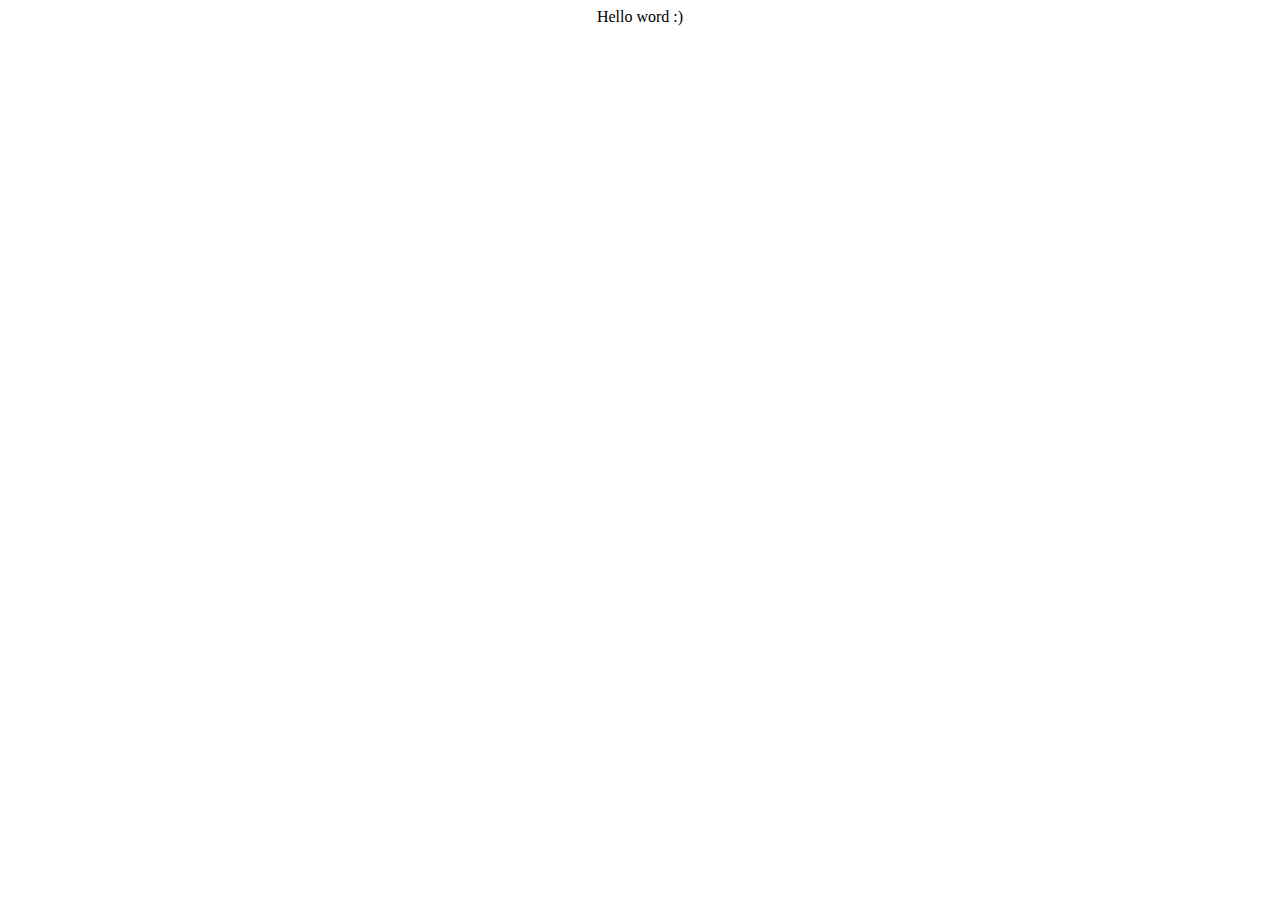
==== commit 22ead194: "att" ====
--- a/index.html
+++ b/index.html
@@ -1,122 +1,55 @@
 <!DOCTYPE html>
-<html lang="pt-BR">
+<html lang="pt-PT">
 <head>
-  <meta charset="UTF-8">
-  <!-- Meta Pixel Code -->
+	<meta charset="UTF-8">
+		<meta name="viewport" content="width=device-width, initial-scale=1" />
+<meta name='robots' content='max-image-preview:large' />
+<title>Hello :)</title>
+<link rel='dns-prefetch' href='//s.w.org' />
+<link rel="alternate" type="application/rss+xml" title="Real Sedução &raquo; Feed" href="https://realseducao.com/feed/" />
+<link rel="alternate" type="application/rss+xml" title="Real Sedução &raquo; Feed de comentários" href="https://realseducao.com/comments/feed/" />
 <script>
-  !function(f,b,e,v,n,t,s)
-  {if(f.fbq)return;n=f.fbq=function(){n.callMethod?
-  n.callMethod.apply(n,arguments):n.queue.push(arguments)};
-  if(!f._fbq)f._fbq=n;n.push=n;n.loaded=!0;n.version='2.0';
-  n.queue=[];t=b.createElement(e);t.async=!0;
-  t.src=v;s=b.getElementsByTagName(e)[0];
-  s.parentNode.insertBefore(t,s)}(window, document,'script',
-  'https://connect.facebook.net/en_US/fbevents.js');
-  fbq('init', '373529364795529');
-  fbq('track', 'PageView');
-</script>
-<noscript><img height="1" width="1" style="display:none"
-  src="https://www.facebook.com/tr?id=373529364795529&ev=PageView&noscript=1"
-/></noscript>
-<!-- End Meta Pixel Code -->
-<!-- Global site tag (gtag.js) - Google Analytics -->
-<script async src="https://www.googletagmanager.com/gtag/js?id=G-WS2RZVF3BL"></script>
-<script>
-  window.dataLayer = window.dataLayer || [];
-  function gtag(){dataLayer.push(arguments);}
-  gtag('js', new Date());
-
-  gtag('config', 'G-WS2RZVF3BL');
+window._wpemojiSettings = {"baseUrl":"https:\/\/s.w.org\/images\/core\/emoji\/13.1.0\/72x72\/","ext":".png","svgUrl":"https:\/\/s.w.org\/images\/core\/emoji\/13.1.0\/svg\/","svgExt":".svg","source":{"concatemoji":"https:\/\/realseducao.com\/wp-includes\/js\/wp-emoji-release.min.js?ver=5.9.3"}};
+/*! This file is auto-generated */
+!function(e,a,t){var n,r,o,i=a.createElement("canvas"),p=i.getContext&&i.getContext("2d");function s(e,t){var a=String.fromCharCode;p.clearRect(0,0,i.width,i.height),p.fillText(a.apply(this,e),0,0);e=i.toDataURL();return p.clearRect(0,0,i.width,i.height),p.fillText(a.apply(this,t),0,0),e===i.toDataURL()}function c(e){var t=a.createElement("script");t.src=e,t.defer=t.type="text/javascript",a.getElementsByTagName("head")[0].appendChild(t)}for(o=Array("flag","emoji"),t.supports={everything:!0,everythingExceptFlag:!0},r=0;r<o.length;r++)t.supports[o[r]]=function(e){if(!p||!p.fillText)return!1;switch(p.textBaseline="top",p.font="600 32px Arial",e){case"flag":return s([127987,65039,8205,9895,65039],[127987,65039,8203,9895,65039])?!1:!s([55356,56826,55356,56819],[55356,56826,8203,55356,56819])&&!s([55356,57332,56128,56423,56128,56418,56128,56421,56128,56430,56128,56423,56128,56447],[55356,57332,8203,56128,56423,8203,56128,56418,8203,56128,56421,8203,56128,56430,8203,56128,56423,8203,56128,56447]);case"emoji":return!s([10084,65039,8205,55357,56613],[10084,65039,8203,55357,56613])}return!1}(o[r]),t.supports.everything=t.supports.everything&&t.supports[o[r]],"flag"!==o[r]&&(t.supports.everythingExceptFlag=t.supports.everythingExceptFlag&&t.supports[o[r]]);t.supports.everythingExceptFlag=t.supports.everythingExceptFlag&&!t.supports.flag,t.DOMReady=!1,t.readyCallback=function(){t.DOMReady=!0},t.supports.everything||(n=function(){t.readyCallback()},a.addEventListener?(a.addEventListener("DOMContentLoaded",n,!1),e.addEventListener("load",n,!1)):(e.attachEvent("onload",n),a.attachEvent("onreadystatechange",function(){"complete"===a.readyState&&t.readyCallback()})),(n=t.source||{}).concatemoji?c(n.concatemoji):n.wpemoji&&n.twemoji&&(c(n.twemoji),c(n.wpemoji)))}(window,document,window._wpemojiSettings);
 </script>
 
-  <style media="all">img.wp-smiley,img.emoji{display:inline !important;border:none !important;box-shadow:none !important;height:1em !important;width:1em !important;margin:0 .07em !important;vertical-align:-.1em !important;background:0 0 !important;padding:0 !important}
-@charset "UTF-8";.wp-block-archives-dropdown label{display:block}.wp-block-audio{margin:0 0 1em}.wp-block-audio figcaption{margin-top:.5em;margin-bottom:1em}.wp-block-audio audio{width:100%;min-width:300px}.wp-block-button__link{color:#fff;background-color:#32373c;border-radius:9999px;box-shadow:none;cursor:pointer;display:inline-block;font-size:1.125em;padding:calc(.667em + 2px) calc(1.333em + 2px);text-align:center;text-decoration:none;word-break:break-word;box-sizing:border-box}.wp-block-button__link:active,.wp-block-button__link:focus,.wp-block-button__link:hover,.wp-block-button__link:visited{color:#fff}.wp-block-button__link.aligncenter{text-align:center}.wp-block-button__link.alignright{text-align:right}.wp-block-buttons>.wp-block-button.has-custom-width{max-width:none}.wp-block-buttons>.wp-block-button.has-custom-width .wp-block-button__link{width:100%}.wp-block-buttons>.wp-block-button.has-custom-font-size .wp-block-button__link{font-size:inherit}.wp-block-buttons>.wp-block-button.wp-block-button__width-25{width:calc(25% - var(--wp--style--block-gap, .5em)*0.75)}.wp-block-buttons>.wp-block-button.wp-block-button__width-50{width:calc(50% - var(--wp--style--block-gap, .5em)*0.5)}.wp-block-buttons>.wp-block-button.wp-block-button__width-75{width:calc(75% - var(--wp--style--block-gap, .5em)*0.25)}.wp-block-buttons>.wp-block-button.wp-block-button__width-100{width:100%;flex-basis:100%}.wp-block-buttons.is-vertical>.wp-block-button.wp-block-button__width-25{width:25%}.wp-block-buttons.is-vertical>.wp-block-button.wp-block-button__width-50{width:50%}.wp-block-buttons.is-vertical>.wp-block-button.wp-block-button__width-75{width:75%}.wp-block-button.is-style-squared,.wp-block-button__link.wp-block-button.is-style-squared{border-radius:0}.wp-block-button.no-border-radius,.wp-block-button__link.no-border-radius{border-radius:0!important}.is-style-outline>:where(.wp-block-button__link),:where(.wp-block-button__link).is-style-outline{border:2px solid;padding:.667em 1.333em}.is-style-outline>.wp-block-button__link:not(.has-text-color),.wp-block-button__link.is-style-outline:not(.has-text-color){color:currentColor}.is-style-outline>.wp-block-button__link:not(.has-background),.wp-block-button__link.is-style-outline:not(.has-background){background-color:transparent}.wp-block-buttons.is-vertical{flex-direction:column}.wp-block-buttons.is-vertical>.wp-block-button:last-child{margin-bottom:0}.wp-block-buttons>.wp-block-button{display:inline-block;margin:0}.wp-block-buttons.is-content-justification-left{justify-content:flex-start}.wp-block-buttons.is-content-justification-left.is-vertical{align-items:flex-start}.wp-block-buttons.is-content-justification-center{justify-content:center}.wp-block-buttons.is-content-justification-center.is-vertical{align-items:center}.wp-block-buttons.is-content-justification-right{justify-content:flex-end}.wp-block-buttons.is-content-justification-right.is-vertical{align-items:flex-end}.wp-block-buttons.is-content-justification-space-between{justify-content:space-between}.wp-block-buttons.aligncenter{text-align:center}.wp-block-buttons:not(.is-content-justification-space-between,.is-content-justification-right,.is-content-justification-left,.is-content-justification-center) .wp-block-button.aligncenter{margin-left:auto;margin-right:auto;width:100%}.wp-block-button.aligncenter,.wp-block-calendar{text-align:center}.wp-block-calendar tbody td,.wp-block-calendar th{padding:.25em;border:1px solid #ddd}.wp-block-calendar tfoot td{border:none}.wp-block-calendar table{width:100%;border-collapse:collapse}.wp-block-calendar table th{font-weight:400;background:#ddd}.wp-block-calendar a{text-decoration:underline}.wp-block-calendar table caption,.wp-block-calendar table tbody{color:#40464d}.wp-block-categories.alignleft{margin-right:2em}.wp-block-categories.alignright{margin-left:2em}.wp-block-code code{display:block;white-space:pre-wrap;overflow-wrap:break-word}.wp-block-columns{display:flex;margin-bottom:1.75em;box-sizing:border-box;flex-wrap:wrap}@media (min-width:782px){.wp-block-columns{flex-wrap:nowrap}}.wp-block-columns:where(.has-background){padding:1.25em 2.375em}.wp-block-columns.are-vertically-aligned-top{align-items:flex-start}.wp-block-columns.are-vertically-aligned-center{align-items:center}.wp-block-columns.are-vertically-aligned-bottom{align-items:flex-end}@media (max-width:599px){.wp-block-columns:not(.is-not-stacked-on-mobile)>.wp-block-column{flex-basis:100%!important}}@media (min-width:600px) and (max-width:781px){.wp-block-columns:not(.is-not-stacked-on-mobile)>.wp-block-column:not(:only-child){flex-basis:calc(50% - var(--wp--style--block-gap, 2em)/2)!important;flex-grow:0}.wp-block-columns:not(.is-not-stacked-on-mobile)>.wp-block-column:nth-child(2n){margin-left:var(--wp--style--block-gap,2em)}}@media (min-width:782px){.wp-block-columns:not(.is-not-stacked-on-mobile)>.wp-block-column{flex-basis:0;flex-grow:1}.wp-block-columns:not(.is-not-stacked-on-mobile)>.wp-block-column[style*=flex-basis]{flex-grow:0}.wp-block-columns:not(.is-not-stacked-on-mobile)>.wp-block-column:not(:first-child){margin-left:var(--wp--style--block-gap,2em)}}.wp-block-columns.is-not-stacked-on-mobile{flex-wrap:nowrap}.wp-block-columns.is-not-stacked-on-mobile>.wp-block-column{flex-basis:0;flex-grow:1}.wp-block-columns.is-not-stacked-on-mobile>.wp-block-column[style*=flex-basis]{flex-grow:0}.wp-block-columns.is-not-stacked-on-mobile>.wp-block-column:not(:first-child){margin-left:var(--wp--style--block-gap,2em)}.wp-block-column{flex-grow:1;min-width:0;word-break:break-word;overflow-wrap:break-word}.wp-block-column.is-vertically-aligned-top{align-self:flex-start}.wp-block-column.is-vertically-aligned-center{align-self:center}.wp-block-column.is-vertically-aligned-bottom{align-self:flex-end}.wp-block-column.is-vertically-aligned-bottom,.wp-block-column.is-vertically-aligned-center,.wp-block-column.is-vertically-aligned-top{width:100%}.wp-block-cover,.wp-block-cover-image{position:relative;background-size:cover;background-position:50%;min-height:430px;width:100%;display:flex;justify-content:center;align-items:center;padding:1em;box-sizing:border-box}.wp-block-cover-image.has-parallax,.wp-block-cover.has-parallax{background-attachment:fixed}@supports (-webkit-overflow-scrolling:touch){.wp-block-cover-image.has-parallax,.wp-block-cover.has-parallax{background-attachment:scroll}}@media (prefers-reduced-motion:reduce){.wp-block-cover-image.has-parallax,.wp-block-cover.has-parallax{background-attachment:scroll}}.wp-block-cover-image.is-repeated,.wp-block-cover.is-repeated{background-repeat:repeat;background-size:auto}.wp-block-cover-image.has-background-dim:not([class*=-background-color]),.wp-block-cover-image .has-background-dim:not([class*=-background-color]),.wp-block-cover.has-background-dim:not([class*=-background-color]),.wp-block-cover .has-background-dim:not([class*=-background-color]){background-color:#000}.wp-block-cover-image .has-background-dim.has-background-gradient,.wp-block-cover .has-background-dim.has-background-gradient{background-color:transparent}.wp-block-cover-image.has-background-dim:before,.wp-block-cover.has-background-dim:before{content:"";background-color:inherit}.wp-block-cover-image.has-background-dim:not(.has-background-gradient):before,.wp-block-cover-image .wp-block-cover__background,.wp-block-cover-image .wp-block-cover__gradient-background,.wp-block-cover.has-background-dim:not(.has-background-gradient):before,.wp-block-cover .wp-block-cover__background,.wp-block-cover .wp-block-cover__gradient-background{position:absolute;top:0;left:0;bottom:0;right:0;z-index:1;opacity:.5}.wp-block-cover-image.has-background-dim.has-background-dim-10 .wp-block-cover__gradient-background,.wp-block-cover-image.has-background-dim.has-background-dim-10:not(.has-background-gradient):before,.wp-block-cover.has-background-dim.has-background-dim-10 .wp-block-cover__gradient-background,.wp-block-cover.has-background-dim.has-background-dim-10:not(.has-background-gradient):before{opacity:.1}.wp-block-cover-image.has-background-dim.has-background-dim-20 .wp-block-cover__gradient-background,.wp-block-cover-image.has-background-dim.has-background-dim-20:not(.has-background-gradient):before,.wp-block-cover.has-background-dim.has-background-dim-20 .wp-block-cover__gradient-background,.wp-block-cover.has-background-dim.has-background-dim-20:not(.has-background-gradient):before{opacity:.2}.wp-block-cover-image.has-background-dim.has-background-dim-30 .wp-block-cover__gradient-background,.wp-block-cover-image.has-background-dim.has-background-dim-30:not(.has-background-gradient):before,.wp-block-cover.has-background-dim.has-background-dim-30 .wp-block-cover__gradient-background,.wp-block-cover.has-background-dim.has-background-dim-30:not(.has-background-gradient):before{opacity:.3}.wp-block-cover-image.has-background-dim.has-background-dim-40 .wp-block-cover__gradient-background,.wp-block-cover-image.has-background-dim.has-background-dim-40:not(.has-background-gradient):before,.wp-block-cover.has-background-dim.has-background-dim-40 .wp-block-cover__gradient-background,.wp-block-cover.has-background-dim.has-background-dim-40:not(.has-background-gradient):before{opacity:.4}.wp-block-cover-image.has-background-dim.has-background-dim-50 .wp-block-cover__gradient-background,.wp-block-cover-image.has-background-dim.has-background-dim-50:not(.has-background-gradient):before,.wp-block-cover.has-background-dim.has-background-dim-50 .wp-block-cover__gradient-background,.wp-block-cover.has-background-dim.has-background-dim-50:not(.has-background-gradient):before{opacity:.5}.wp-block-cover-image.has-background-dim.has-background-dim-60 .wp-block-cover__gradient-background,.wp-block-cover-image.has-background-dim.has-background-dim-60:not(.has-background-gradient):before,.wp-block-cover.has-background-dim.has-background-dim-60 .wp-block-cover__gradient-background,.wp-block-cover.has-background-dim.has-background-dim-60:not(.has-background-gradient):before{opacity:.6}.wp-block-cover-image.has-background-dim.has-background-dim-70 .wp-block-cover__gradient-background,.wp-block-cover-image.has-background-dim.has-background-dim-70:not(.has-background-gradient):before,.wp-block-cover.has-background-dim.has-background-dim-70 .wp-block-cover__gradient-background,.wp-block-cover.has-background-dim.has-background-dim-70:not(.has-background-gradient):before{opacity:.7}.wp-block-cover-image.has-background-dim.has-background-dim-80 .wp-block-cover__gradient-background,.wp-block-cover-image.has-background-dim.has-background-dim-80:not(.has-background-gradient):before,.wp-block-cover.has-background-dim.has-background-dim-80 .wp-block-cover__gradient-background,.wp-block-cover.has-background-dim.has-background-dim-80:not(.has-background-gradient):before{opacity:.8}.wp-block-cover-image.has-background-dim.has-background-dim-90 .wp-block-cover__gradient-background,.wp-block-cover-image.has-background-dim.has-background-dim-90:not(.has-background-gradient):before,.wp-block-cover.has-background-dim.has-background-dim-90 .wp-block-cover__gradient-background,.wp-block-cover.has-background-dim.has-background-dim-90:not(.has-background-gradient):before{opacity:.9}.wp-block-cover-image.has-background-dim.has-background-dim-100 .wp-block-cover__gradient-background,.wp-block-cover-image.has-background-dim.has-background-dim-100:not(.has-background-gradient):before,.wp-block-cover.has-background-dim.has-background-dim-100 .wp-block-cover__gradient-background,.wp-block-cover.has-background-dim.has-background-dim-100:not(.has-background-gradient):before{opacity:1}.wp-block-cover-image .wp-block-cover__gradient-background.has-background-dim.has-background-dim-0,.wp-block-cover .wp-block-cover__gradient-background.has-background-dim.has-background-dim-0{opacity:0}.wp-block-cover-image .wp-block-cover__gradient-background.has-background-dim.has-background-dim-10,.wp-block-cover .wp-block-cover__gradient-background.has-background-dim.has-background-dim-10{opacity:.1}.wp-block-cover-image .wp-block-cover__gradient-background.has-background-dim.has-background-dim-20,.wp-block-cover .wp-block-cover__gradient-background.has-background-dim.has-background-dim-20{opacity:.2}.wp-block-cover-image .wp-block-cover__gradient-background.has-background-dim.has-background-dim-30,.wp-block-cover .wp-block-cover__gradient-background.has-background-dim.has-background-dim-30{opacity:.3}.wp-block-cover-image .wp-block-cover__gradient-background.has-background-dim.has-background-dim-40,.wp-block-cover .wp-block-cover__gradient-background.has-background-dim.has-background-dim-40{opacity:.4}.wp-block-cover-image .wp-block-cover__gradient-background.has-background-dim.has-background-dim-50,.wp-block-cover .wp-block-cover__gradient-background.has-background-dim.has-background-dim-50{opacity:.5}.wp-block-cover-image .wp-block-cover__gradient-background.has-background-dim.has-background-dim-60,.wp-block-cover .wp-block-cover__gradient-background.has-background-dim.has-background-dim-60{opacity:.6}.wp-block-cover-image .wp-block-cover__gradient-background.has-background-dim.has-background-dim-70,.wp-block-cover .wp-block-cover__gradient-background.has-background-dim.has-background-dim-70{opacity:.7}.wp-block-cover-image .wp-block-cover__gradient-background.has-background-dim.has-background-dim-80,.wp-block-cover .wp-block-cover__gradient-background.has-background-dim.has-background-dim-80{opacity:.8}.wp-block-cover-image .wp-block-cover__gradient-background.has-background-dim.has-background-dim-90,.wp-block-cover .wp-block-cover__gradient-background.has-background-dim.has-background-dim-90{opacity:.9}.wp-block-cover-image .wp-block-cover__gradient-background.has-background-dim.has-background-dim-100,.wp-block-cover .wp-block-cover__gradient-background.has-background-dim.has-background-dim-100{opacity:1}.wp-block-cover-image.alignleft,.wp-block-cover-image.alignright,.wp-block-cover.alignleft,.wp-block-cover.alignright{max-width:420px;width:100%}.wp-block-cover-image:after,.wp-block-cover:after{display:block;content:"";font-size:0;min-height:inherit}@supports (position:sticky){.wp-block-cover-image:after,.wp-block-cover:after{content:none}}.wp-block-cover-image.aligncenter,.wp-block-cover-image.alignleft,.wp-block-cover-image.alignright,.wp-block-cover.aligncenter,.wp-block-cover.alignleft,.wp-block-cover.alignright{display:flex}.wp-block-cover-image .wp-block-cover__inner-container,.wp-block-cover .wp-block-cover__inner-container{width:100%;z-index:1;color:#fff}.wp-block-cover-image.is-light .wp-block-cover__inner-container,.wp-block-cover.is-light .wp-block-cover__inner-container{color:#000}.wp-block-cover-image h1:not(.has-text-color),.wp-block-cover-image h2:not(.has-text-color),.wp-block-cover-image h3:not(.has-text-color),.wp-block-cover-image h4:not(.has-text-color),.wp-block-cover-image h5:not(.has-text-color),.wp-block-cover-image h6:not(.has-text-color),.wp-block-cover-image p:not(.has-text-color),.wp-block-cover h1:not(.has-text-color),.wp-block-cover h2:not(.has-text-color),.wp-block-cover h3:not(.has-text-color),.wp-block-cover h4:not(.has-text-color),.wp-block-cover h5:not(.has-text-color),.wp-block-cover h6:not(.has-text-color),.wp-block-cover p:not(.has-text-color){color:inherit}.wp-block-cover-image.is-position-top-left,.wp-block-cover.is-position-top-left{align-items:flex-start;justify-content:flex-start}.wp-block-cover-image.is-position-top-center,.wp-block-cover.is-position-top-center{align-items:flex-start;justify-content:center}.wp-block-cover-image.is-position-top-right,.wp-block-cover.is-position-top-right{align-items:flex-start;justify-content:flex-end}.wp-block-cover-image.is-position-center-left,.wp-block-cover.is-position-center-left{align-items:center;justify-content:flex-start}.wp-block-cover-image.is-position-center-center,.wp-block-cover.is-position-center-center{align-items:center;justify-content:center}.wp-block-cover-image.is-position-center-right,.wp-block-cover.is-position-center-right{align-items:center;justify-content:flex-end}.wp-block-cover-image.is-position-bottom-left,.wp-block-cover.is-position-bottom-left{align-items:flex-end;justify-content:flex-start}.wp-block-cover-image.is-position-bottom-center,.wp-block-cover.is-position-bottom-center{align-items:flex-end;justify-content:center}.wp-block-cover-image.is-position-bottom-right,.wp-block-cover.is-position-bottom-right{align-items:flex-end;justify-content:flex-end}.wp-block-cover-image.has-custom-content-position.has-custom-content-position .wp-block-cover__inner-container,.wp-block-cover.has-custom-content-position.has-custom-content-position .wp-block-cover__inner-container{margin:0;width:auto}.wp-block-cover-image img.wp-block-cover__image-background,.wp-block-cover-image video.wp-block-cover__video-background,.wp-block-cover img.wp-block-cover__image-background,.wp-block-cover video.wp-block-cover__video-background{position:absolute;top:0;left:0;right:0;bottom:0;margin:0;padding:0;width:100%;height:100%;max-width:none;max-height:none;-o-object-fit:cover;object-fit:cover;outline:none;border:none;box-shadow:none}.wp-block-cover__image-background,.wp-block-cover__video-background{z-index:0}.wp-block-cover-image-text,.wp-block-cover-image-text a,.wp-block-cover-image-text a:active,.wp-block-cover-image-text a:focus,.wp-block-cover-image-text a:hover,.wp-block-cover-text,.wp-block-cover-text a,.wp-block-cover-text a:active,.wp-block-cover-text a:focus,.wp-block-cover-text a:hover,section.wp-block-cover-image h2,section.wp-block-cover-image h2 a,section.wp-block-cover-image h2 a:active,section.wp-block-cover-image h2 a:focus,section.wp-block-cover-image h2 a:hover{color:#fff}.wp-block-cover-image .wp-block-cover.has-left-content{justify-content:flex-start}.wp-block-cover-image .wp-block-cover.has-right-content{justify-content:flex-end}.wp-block-cover-image.has-left-content .wp-block-cover-image-text,.wp-block-cover.has-left-content .wp-block-cover-text,section.wp-block-cover-image.has-left-content>h2{margin-left:0;text-align:left}.wp-block-cover-image.has-right-content .wp-block-cover-image-text,.wp-block-cover.has-right-content .wp-block-cover-text,section.wp-block-cover-image.has-right-content>h2{margin-right:0;text-align:right}.wp-block-cover-image .wp-block-cover-image-text,.wp-block-cover .wp-block-cover-text,section.wp-block-cover-image>h2{font-size:2em;line-height:1.25;z-index:1;margin-bottom:0;max-width:840px;padding:.44em;text-align:center}.wp-block-embed.alignleft,.wp-block-embed.alignright,.wp-block[data-align=left]>[data-type="core/embed"],.wp-block[data-align=right]>[data-type="core/embed"]{max-width:360px;width:100%}.wp-block-embed.alignleft .wp-block-embed__wrapper,.wp-block-embed.alignright .wp-block-embed__wrapper,.wp-block[data-align=left]>[data-type="core/embed"] .wp-block-embed__wrapper,.wp-block[data-align=right]>[data-type="core/embed"] .wp-block-embed__wrapper{min-width:280px}.wp-block-cover .wp-block-embed{min-width:320px;min-height:240px}.wp-block-embed{margin:0 0 1em;overflow-wrap:break-word}.wp-block-embed figcaption{margin-top:.5em;margin-bottom:1em}.wp-block-embed iframe{max-width:100%}.wp-block-embed__wrapper{position:relative}.wp-embed-responsive .wp-has-aspect-ratio .wp-block-embed__wrapper:before{content:"";display:block;padding-top:50%}.wp-embed-responsive .wp-has-aspect-ratio iframe{position:absolute;top:0;right:0;bottom:0;left:0;height:100%;width:100%}.wp-embed-responsive .wp-embed-aspect-21-9 .wp-block-embed__wrapper:before{padding-top:42.85%}.wp-embed-responsive .wp-embed-aspect-18-9 .wp-block-embed__wrapper:before{padding-top:50%}.wp-embed-responsive .wp-embed-aspect-16-9 .wp-block-embed__wrapper:before{padding-top:56.25%}.wp-embed-responsive .wp-embed-aspect-4-3 .wp-block-embed__wrapper:before{padding-top:75%}.wp-embed-responsive .wp-embed-aspect-1-1 .wp-block-embed__wrapper:before{padding-top:100%}.wp-embed-responsive .wp-embed-aspect-9-16 .wp-block-embed__wrapper:before{padding-top:177.77%}.wp-embed-responsive .wp-embed-aspect-1-2 .wp-block-embed__wrapper:before{padding-top:200%}.wp-block-file{margin-bottom:1.5em}.wp-block-file.aligncenter{text-align:center}.wp-block-file.alignright{text-align:right}.wp-block-file .wp-block-file__embed{margin-bottom:1em}.wp-block-file .wp-block-file__button{background:#32373c;border-radius:2em;color:#fff;font-size:.8em;padding:.5em 1em}.wp-block-file a.wp-block-file__button{text-decoration:none}.wp-block-file a.wp-block-file__button:active,.wp-block-file a.wp-block-file__button:focus,.wp-block-file a.wp-block-file__button:hover,.wp-block-file a.wp-block-file__button:visited{box-shadow:none;color:#fff;opacity:.85;text-decoration:none}.wp-block-file *+.wp-block-file__button{margin-left:.75em}.blocks-gallery-grid,.wp-block-gallery{display:flex;flex-wrap:wrap;list-style-type:none;padding:0;margin:0}.blocks-gallery-grid .blocks-gallery-image,.blocks-gallery-grid .blocks-gallery-item,.wp-block-gallery .blocks-gallery-image,.wp-block-gallery .blocks-gallery-item{margin:0 1em 1em 0;display:flex;flex-grow:1;flex-direction:column;justify-content:center;position:relative;width:calc(50% - 1em)}.blocks-gallery-grid .blocks-gallery-image:nth-of-type(2n),.blocks-gallery-grid .blocks-gallery-item:nth-of-type(2n),.wp-block-gallery .blocks-gallery-image:nth-of-type(2n),.wp-block-gallery .blocks-gallery-item:nth-of-type(2n){margin-right:0}.blocks-gallery-grid .blocks-gallery-image figure,.blocks-gallery-grid .blocks-gallery-item figure,.wp-block-gallery .blocks-gallery-image figure,.wp-block-gallery .blocks-gallery-item figure{margin:0;height:100%;display:flex;align-items:flex-end;justify-content:flex-start}.blocks-gallery-grid .blocks-gallery-image img,.blocks-gallery-grid .blocks-gallery-item img,.wp-block-gallery .blocks-gallery-image img,.wp-block-gallery .blocks-gallery-item img{display:block;max-width:100%;height:auto;width:auto}.blocks-gallery-grid .blocks-gallery-image figcaption,.blocks-gallery-grid .blocks-gallery-item figcaption,.wp-block-gallery .blocks-gallery-image figcaption,.wp-block-gallery .blocks-gallery-item figcaption{position:absolute;bottom:0;width:100%;max-height:100%;overflow:auto;padding:3em .77em .7em;color:#fff;text-align:center;font-size:.8em;background:linear-gradient(0deg,rgba(0,0,0,.7),rgba(0,0,0,.3) 70%,transparent);box-sizing:border-box;margin:0;z-index:2}.blocks-gallery-grid .blocks-gallery-image figcaption img,.blocks-gallery-grid .blocks-gallery-item figcaption img,.wp-block-gallery .blocks-gallery-image figcaption img,.wp-block-gallery .blocks-gallery-item figcaption img{display:inline}.blocks-gallery-grid figcaption,.wp-block-gallery figcaption{flex-grow:1}.blocks-gallery-grid.is-cropped .blocks-gallery-image a,.blocks-gallery-grid.is-cropped .blocks-gallery-image img,.blocks-gallery-grid.is-cropped .blocks-gallery-item a,.blocks-gallery-grid.is-cropped .blocks-gallery-item img,.wp-block-gallery.is-cropped .blocks-gallery-image a,.wp-block-gallery.is-cropped .blocks-gallery-image img,.wp-block-gallery.is-cropped .blocks-gallery-item a,.wp-block-gallery.is-cropped .blocks-gallery-item img{width:100%;height:100%;flex:1;-o-object-fit:cover;object-fit:cover}.blocks-gallery-grid.columns-1 .blocks-gallery-image,.blocks-gallery-grid.columns-1 .blocks-gallery-item,.wp-block-gallery.columns-1 .blocks-gallery-image,.wp-block-gallery.columns-1 .blocks-gallery-item{width:100%;margin-right:0}@media (min-width:600px){.blocks-gallery-grid.columns-3 .blocks-gallery-image,.blocks-gallery-grid.columns-3 .blocks-gallery-item,.wp-block-gallery.columns-3 .blocks-gallery-image,.wp-block-gallery.columns-3 .blocks-gallery-item{width:calc(33.33333% - .66667em);margin-right:1em}.blocks-gallery-grid.columns-4 .blocks-gallery-image,.blocks-gallery-grid.columns-4 .blocks-gallery-item,.wp-block-gallery.columns-4 .blocks-gallery-image,.wp-block-gallery.columns-4 .blocks-gallery-item{width:calc(25% - .75em);margin-right:1em}.blocks-gallery-grid.columns-5 .blocks-gallery-image,.blocks-gallery-grid.columns-5 .blocks-gallery-item,.wp-block-gallery.columns-5 .blocks-gallery-image,.wp-block-gallery.columns-5 .blocks-gallery-item{width:calc(20% - .8em);margin-right:1em}.blocks-gallery-grid.columns-6 .blocks-gallery-image,.blocks-gallery-grid.columns-6 .blocks-gallery-item,.wp-block-gallery.columns-6 .blocks-gallery-image,.wp-block-gallery.columns-6 .blocks-gallery-item{width:calc(16.66667% - .83333em);margin-right:1em}.blocks-gallery-grid.columns-7 .blocks-gallery-image,.blocks-gallery-grid.columns-7 .blocks-gallery-item,.wp-block-gallery.columns-7 .blocks-gallery-image,.wp-block-gallery.columns-7 .blocks-gallery-item{width:calc(14.28571% - .85714em);margin-right:1em}.blocks-gallery-grid.columns-8 .blocks-gallery-image,.blocks-gallery-grid.columns-8 .blocks-gallery-item,.wp-block-gallery.columns-8 .blocks-gallery-image,.wp-block-gallery.columns-8 .blocks-gallery-item{width:calc(12.5% - .875em);margin-right:1em}.blocks-gallery-grid.columns-1 .blocks-gallery-image:nth-of-type(1n),.blocks-gallery-grid.columns-1 .blocks-gallery-item:nth-of-type(1n),.blocks-gallery-grid.columns-2 .blocks-gallery-image:nth-of-type(2n),.blocks-gallery-grid.columns-2 .blocks-gallery-item:nth-of-type(2n),.blocks-gallery-grid.columns-3 .blocks-gallery-image:nth-of-type(3n),.blocks-gallery-grid.columns-3 .blocks-gallery-item:nth-of-type(3n),.blocks-gallery-grid.columns-4 .blocks-gallery-image:nth-of-type(4n),.blocks-gallery-grid.columns-4 .blocks-gallery-item:nth-of-type(4n),.blocks-gallery-grid.columns-5 .blocks-gallery-image:nth-of-type(5n),.blocks-gallery-grid.columns-5 .blocks-gallery-item:nth-of-type(5n),.blocks-gallery-grid.columns-6 .blocks-gallery-image:nth-of-type(6n),.blocks-gallery-grid.columns-6 .blocks-gallery-item:nth-of-type(6n),.blocks-gallery-grid.columns-7 .blocks-gallery-image:nth-of-type(7n),.blocks-gallery-grid.columns-7 .blocks-gallery-item:nth-of-type(7n),.blocks-gallery-grid.columns-8 .blocks-gallery-image:nth-of-type(8n),.blocks-gallery-grid.columns-8 .blocks-gallery-item:nth-of-type(8n),.wp-block-gallery.columns-1 .blocks-gallery-image:nth-of-type(1n),.wp-block-gallery.columns-1 .blocks-gallery-item:nth-of-type(1n),.wp-block-gallery.columns-2 .blocks-gallery-image:nth-of-type(2n),.wp-block-gallery.columns-2 .blocks-gallery-item:nth-of-type(2n),.wp-block-gallery.columns-3 .blocks-gallery-image:nth-of-type(3n),.wp-block-gallery.columns-3 .blocks-gallery-item:nth-of-type(3n),.wp-block-gallery.columns-4 .blocks-gallery-image:nth-of-type(4n),.wp-block-gallery.columns-4 .blocks-gallery-item:nth-of-type(4n),.wp-block-gallery.columns-5 .blocks-gallery-image:nth-of-type(5n),.wp-block-gallery.columns-5 .blocks-gallery-item:nth-of-type(5n),.wp-block-gallery.columns-6 .blocks-gallery-image:nth-of-type(6n),.wp-block-gallery.columns-6 .blocks-gallery-item:nth-of-type(6n),.wp-block-gallery.columns-7 .blocks-gallery-image:nth-of-type(7n),.wp-block-gallery.columns-7 .blocks-gallery-item:nth-of-type(7n),.wp-block-gallery.columns-8 .blocks-gallery-image:nth-of-type(8n),.wp-block-gallery.columns-8 .blocks-gallery-item:nth-of-type(8n){margin-right:0}}.blocks-gallery-grid .blocks-gallery-image:last-child,.blocks-gallery-grid .blocks-gallery-item:last-child,.wp-block-gallery .blocks-gallery-image:last-child,.wp-block-gallery .blocks-gallery-item:last-child{margin-right:0}.blocks-gallery-grid.alignleft,.blocks-gallery-grid.alignright,.wp-block-gallery.alignleft,.wp-block-gallery.alignright{max-width:420px;width:100%}.blocks-gallery-grid.aligncenter .blocks-gallery-item figure,.wp-block-gallery.aligncenter .blocks-gallery-item figure{justify-content:center}.wp-block-gallery:not(.is-cropped) .blocks-gallery-item{align-self:flex-start}.wp-block-gallery.has-nested-images{display:flex;flex-wrap:wrap}.wp-block-gallery.has-nested-images figure.wp-block-image:not(#individual-image){margin:0 var(--gallery-block--gutter-size,16px) var(--gallery-block--gutter-size,16px) 0;width:calc(50% - var(--gallery-block--gutter-size, 16px)/2)}.wp-block-gallery.has-nested-images figure.wp-block-image:not(#individual-image):last-of-type:not(#individual-image),.wp-block-gallery.has-nested-images figure.wp-block-image:not(#individual-image):nth-of-type(2n){margin-right:0}.wp-block-gallery.has-nested-images figure.wp-block-image{display:flex;flex-grow:1;justify-content:center;position:relative;margin-top:auto;margin-bottom:auto;flex-direction:column;max-width:100%}.wp-block-gallery.has-nested-images figure.wp-block-image>a,.wp-block-gallery.has-nested-images figure.wp-block-image>div{margin:0;flex-direction:column;flex-grow:1}.wp-block-gallery.has-nested-images figure.wp-block-image img{display:block;height:auto;max-width:100%!important;width:auto}.wp-block-gallery.has-nested-images figure.wp-block-image figcaption{background:linear-gradient(0deg,rgba(0,0,0,.7),rgba(0,0,0,.3) 70%,transparent);bottom:0;color:#fff;font-size:13px;left:0;margin-bottom:0;max-height:60%;overflow:auto;padding:0 8px 8px;position:absolute;text-align:center;width:100%;box-sizing:border-box}.wp-block-gallery.has-nested-images figure.wp-block-image figcaption img{display:inline}.wp-block-gallery.has-nested-images figure.wp-block-image.is-style-rounded>a,.wp-block-gallery.has-nested-images figure.wp-block-image.is-style-rounded>div{flex:1 1 auto}.wp-block-gallery.has-nested-images figure.wp-block-image.is-style-rounded figcaption{flex:initial;background:none;color:inherit;margin:0;padding:10px 10px 9px;position:relative}.wp-block-gallery.has-nested-images figcaption{flex-grow:1;flex-basis:100%;text-align:center}.wp-block-gallery.has-nested-images:not(.is-cropped) figure.wp-block-image:not(#individual-image){margin-top:0;margin-bottom:auto}.wp-block-gallery.has-nested-images:not(.is-cropped) figure.wp-block-image:not(#individual-image) img{margin-bottom:var(--gallery-block--gutter-size,16px)}.wp-block-gallery.has-nested-images:not(.is-cropped) figure.wp-block-image:not(#individual-image) figcaption{bottom:var(--gallery-block--gutter-size,16px)}.wp-block-gallery.has-nested-images.is-cropped figure.wp-block-image:not(#individual-image){align-self:inherit}.wp-block-gallery.has-nested-images.is-cropped figure.wp-block-image:not(#individual-image)>a,.wp-block-gallery.has-nested-images.is-cropped figure.wp-block-image:not(#individual-image)>div:not(.components-drop-zone){display:flex}.wp-block-gallery.has-nested-images.is-cropped figure.wp-block-image:not(#individual-image) a,.wp-block-gallery.has-nested-images.is-cropped figure.wp-block-image:not(#individual-image) img{width:100%;flex:1 0 0%;height:100%;-o-object-fit:cover;object-fit:cover}.wp-block-gallery.has-nested-images.columns-1 figure.wp-block-image:not(#individual-image){margin-right:0;width:100%}@media (min-width:600px){.wp-block-gallery.has-nested-images.columns-3 figure.wp-block-image:not(#individual-image){margin-right:var(--gallery-block--gutter-size,16px);width:calc(33.33333% - var(--gallery-block--gutter-size, 16px)*0.66667)}.wp-block-gallery.has-nested-images.columns-3 figure.wp-block-image:not(#individual-image).is-dragging~figure.wp-block-image:not(#individual-image){margin-right:var(--gallery-block--gutter-size,16px)}.wp-block-gallery.has-nested-images.columns-4 figure.wp-block-image:not(#individual-image){margin-right:var(--gallery-block--gutter-size,16px);width:calc(25% - var(--gallery-block--gutter-size, 16px)*0.75)}.wp-block-gallery.has-nested-images.columns-4 figure.wp-block-image:not(#individual-image).is-dragging~figure.wp-block-image:not(#individual-image){margin-right:var(--gallery-block--gutter-size,16px)}.wp-block-gallery.has-nested-images.columns-5 figure.wp-block-image:not(#individual-image){margin-right:var(--gallery-block--gutter-size,16px);width:calc(20% - var(--gallery-block--gutter-size, 16px)*0.8)}.wp-block-gallery.has-nested-images.columns-5 figure.wp-block-image:not(#individual-image).is-dragging~figure.wp-block-image:not(#individual-image){margin-right:var(--gallery-block--gutter-size,16px)}.wp-block-gallery.has-nested-images.columns-6 figure.wp-block-image:not(#individual-image){margin-right:var(--gallery-block--gutter-size,16px);width:calc(16.66667% - var(--gallery-block--gutter-size, 16px)*0.83333)}.wp-block-gallery.has-nested-images.columns-6 figure.wp-block-image:not(#individual-image).is-dragging~figure.wp-block-image:not(#individual-image){margin-right:var(--gallery-block--gutter-size,16px)}.wp-block-gallery.has-nested-images.columns-7 figure.wp-block-image:not(#individual-image){margin-right:var(--gallery-block--gutter-size,16px);width:calc(14.28571% - var(--gallery-block--gutter-size, 16px)*0.85714)}.wp-block-gallery.has-nested-images.columns-7 figure.wp-block-image:not(#individual-image).is-dragging~figure.wp-block-image:not(#individual-image){margin-right:var(--gallery-block--gutter-size,16px)}.wp-block-gallery.has-nested-images.columns-8 figure.wp-block-image:not(#individual-image){margin-right:var(--gallery-block--gutter-size,16px);width:calc(12.5% - var(--gallery-block--gutter-size, 16px)*0.875)}.wp-block-gallery.has-nested-images.columns-8 figure.wp-block-image:not(#individual-image).is-dragging~figure.wp-block-image:not(#individual-image){margin-right:var(--gallery-block--gutter-size,16px)}.wp-block-gallery.has-nested-images.columns-1 figure.wp-block-image:not(#individual-image):nth-of-type(1n),.wp-block-gallery.has-nested-images.columns-2 figure.wp-block-image:not(#individual-image):nth-of-type(2n),.wp-block-gallery.has-nested-images.columns-3 figure.wp-block-image:not(#individual-image):nth-of-type(3n),.wp-block-gallery.has-nested-images.columns-4 figure.wp-block-image:not(#individual-image):nth-of-type(4n),.wp-block-gallery.has-nested-images.columns-5 figure.wp-block-image:not(#individual-image):nth-of-type(5n),.wp-block-gallery.has-nested-images.columns-6 figure.wp-block-image:not(#individual-image):nth-of-type(6n),.wp-block-gallery.has-nested-images.columns-7 figure.wp-block-image:not(#individual-image):nth-of-type(7n),.wp-block-gallery.has-nested-images.columns-8 figure.wp-block-image:not(#individual-image):nth-of-type(8n){margin-right:0}.wp-block-gallery.has-nested-images.columns-default figure.wp-block-image:not(#individual-image){margin-right:var(--gallery-block--gutter-size,16px);width:calc(33.33% - var(--gallery-block--gutter-size, 16px)*0.66667)}.wp-block-gallery.has-nested-images.columns-default figure.wp-block-image:not(#individual-image):nth-of-type(3n+3){margin-right:0}.wp-block-gallery.has-nested-images.columns-default figure.wp-block-image:not(#individual-image):first-child:nth-last-child(2),.wp-block-gallery.has-nested-images.columns-default figure.wp-block-image:not(#individual-image):first-child:nth-last-child(2)~figure.wp-block-image:not(#individual-image){width:calc(50% - var(--gallery-block--gutter-size, 16px)*0.5)}.wp-block-gallery.has-nested-images.columns-default figure.wp-block-image:not(#individual-image):first-child:last-child{width:100%}}.wp-block-gallery.has-nested-images.alignleft,.wp-block-gallery.has-nested-images.alignright{max-width:420px;width:100%}.wp-block-gallery.has-nested-images.aligncenter{justify-content:center}.wp-block-group{box-sizing:border-box}h1,h2,h3,h4,h5,h6{overflow-wrap:break-word}h1.has-background,h2.has-background,h3.has-background,h4.has-background,h5.has-background,h6.has-background{padding:1.25em 2.375em}.wp-block-image{margin:0 0 1em}.wp-block-image img{height:auto;max-width:100%;vertical-align:bottom}.wp-block-image:not(.is-style-rounded)>a,.wp-block-image:not(.is-style-rounded) img{border-radius:inherit}.wp-block-image.aligncenter{text-align:center}.wp-block-image.alignfull img,.wp-block-image.alignwide img{height:auto;width:100%}.wp-block-image .aligncenter,.wp-block-image .alignleft,.wp-block-image .alignright{display:table}.wp-block-image .aligncenter>figcaption,.wp-block-image .alignleft>figcaption,.wp-block-image .alignright>figcaption{display:table-caption;caption-side:bottom}.wp-block-image .alignleft{float:left;margin:.5em 1em .5em 0}.wp-block-image .alignright{float:right;margin:.5em 0 .5em 1em}.wp-block-image .aligncenter{margin-left:auto;margin-right:auto}.wp-block-image figcaption{margin-top:.5em;margin-bottom:1em}.wp-block-image.is-style-circle-mask img,.wp-block-image.is-style-rounded img{border-radius:9999px}@supports ((-webkit-mask-image:none) or (mask-image:none)) or (-webkit-mask-image:none){.wp-block-image.is-style-circle-mask img{-webkit-mask-image:url('data:image/svg+xml;utf8,<svg viewBox="0 0 100 100" xmlns="http://www.w3.org/2000/svg"><circle cx="50" cy="50" r="50"/></svg>');mask-image:url('data:image/svg+xml;utf8,<svg viewBox="0 0 100 100" xmlns="http://www.w3.org/2000/svg"><circle cx="50" cy="50" r="50"/></svg>');mask-mode:alpha;-webkit-mask-repeat:no-repeat;mask-repeat:no-repeat;-webkit-mask-size:contain;mask-size:contain;-webkit-mask-position:center;mask-position:center;border-radius:0}}.wp-block-image figure{margin:0}ol.wp-block-latest-comments{margin-left:0}.wp-block-latest-comments .wp-block-latest-comments{padding-left:0}.wp-block-latest-comments__comment{line-height:1.1;list-style:none;margin-bottom:1em}.has-avatars .wp-block-latest-comments__comment{min-height:2.25em;list-style:none}.has-avatars .wp-block-latest-comments__comment .wp-block-latest-comments__comment-excerpt,.has-avatars .wp-block-latest-comments__comment .wp-block-latest-comments__comment-meta{margin-left:3.25em}.has-dates .wp-block-latest-comments__comment,.has-excerpts .wp-block-latest-comments__comment{line-height:1.5}.wp-block-latest-comments__comment-excerpt p{font-size:.875em;line-height:1.8;margin:.36em 0 1.4em}.wp-block-latest-comments__comment-date{display:block;font-size:.75em}.wp-block-latest-comments .avatar,.wp-block-latest-comments__comment-avatar{border-radius:1.5em;display:block;float:left;height:2.5em;margin-right:.75em;width:2.5em}.wp-block-latest-posts.alignleft{margin-right:2em}.wp-block-latest-posts.alignright{margin-left:2em}.wp-block-latest-posts.wp-block-latest-posts__list{list-style:none;padding-left:0}.wp-block-latest-posts.wp-block-latest-posts__list li{clear:both}.wp-block-latest-posts.is-grid{display:flex;flex-wrap:wrap;padding:0}.wp-block-latest-posts.is-grid li{margin:0 1.25em 1.25em 0;width:100%}@media (min-width:600px){.wp-block-latest-posts.columns-2 li{width:calc(50% - .625em)}.wp-block-latest-posts.columns-2 li:nth-child(2n){margin-right:0}.wp-block-latest-posts.columns-3 li{width:calc(33.33333% - .83333em)}.wp-block-latest-posts.columns-3 li:nth-child(3n){margin-right:0}.wp-block-latest-posts.columns-4 li{width:calc(25% - .9375em)}.wp-block-latest-posts.columns-4 li:nth-child(4n){margin-right:0}.wp-block-latest-posts.columns-5 li{width:calc(20% - 1em)}.wp-block-latest-posts.columns-5 li:nth-child(5n){margin-right:0}.wp-block-latest-posts.columns-6 li{width:calc(16.66667% - 1.04167em)}.wp-block-latest-posts.columns-6 li:nth-child(6n){margin-right:0}}.wp-block-latest-posts__post-author,.wp-block-latest-posts__post-date{display:block;font-size:.8125em}.wp-block-latest-posts__post-excerpt{margin-top:.5em;margin-bottom:1em}.wp-block-latest-posts__featured-image a{display:inline-block}.wp-block-latest-posts__featured-image img{height:auto;width:auto;max-width:100%}.wp-block-latest-posts__featured-image.alignleft{margin-right:1em}.wp-block-latest-posts__featured-image.alignright{margin-left:1em}.wp-block-latest-posts__featured-image.aligncenter{margin-bottom:1em;text-align:center}.block-editor-image-alignment-control__row .components-base-control__field{display:flex;justify-content:space-between;align-items:center}.block-editor-image-alignment-control__row .components-base-control__field .components-base-control__label{margin-bottom:0}ol,ul{overflow-wrap:break-word}ol.has-background,ul.has-background{padding:1.25em 2.375em}.wp-block-media-text{
-  /*!rtl:begin:ignore*/direction:ltr;
-  /*!rtl:end:ignore*/display:grid;grid-template-columns:50% 1fr;grid-template-rows:auto}.wp-block-media-text.has-media-on-the-right{grid-template-columns:1fr 50%}.wp-block-media-text.is-vertically-aligned-top .wp-block-media-text__content,.wp-block-media-text.is-vertically-aligned-top .wp-block-media-text__media{align-self:start}.wp-block-media-text.is-vertically-aligned-center .wp-block-media-text__content,.wp-block-media-text.is-vertically-aligned-center .wp-block-media-text__media,.wp-block-media-text .wp-block-media-text__content,.wp-block-media-text .wp-block-media-text__media{align-self:center}.wp-block-media-text.is-vertically-aligned-bottom .wp-block-media-text__content,.wp-block-media-text.is-vertically-aligned-bottom .wp-block-media-text__media{align-self:end}.wp-block-media-text .wp-block-media-text__media{
-  /*!rtl:begin:ignore*/grid-column:1;grid-row:1;
-  /*!rtl:end:ignore*/margin:0}.wp-block-media-text .wp-block-media-text__content{direction:ltr;
-  /*!rtl:begin:ignore*/grid-column:2;grid-row:1;
-  /*!rtl:end:ignore*/padding:0 8%;word-break:break-word}.wp-block-media-text.has-media-on-the-right .wp-block-media-text__media{
-  /*!rtl:begin:ignore*/grid-column:2;grid-row:1
-  /*!rtl:end:ignore*/}.wp-block-media-text.has-media-on-the-right .wp-block-media-text__content{
-  /*!rtl:begin:ignore*/grid-column:1;grid-row:1
-  /*!rtl:end:ignore*/}.wp-block-media-text__media img,.wp-block-media-text__media video{height:auto;max-width:unset;width:100%;vertical-align:middle}.wp-block-media-text.is-image-fill .wp-block-media-text__media{height:100%;min-height:250px;background-size:cover}.wp-block-media-text.is-image-fill .wp-block-media-text__media>a{display:block;height:100%}.wp-block-media-text.is-image-fill .wp-block-media-text__media img{position:absolute;width:1px;height:1px;padding:0;margin:-1px;overflow:hidden;clip:rect(0,0,0,0);border:0}@media (max-width:600px){.wp-block-media-text.is-stacked-on-mobile{grid-template-columns:100%!important}.wp-block-media-text.is-stacked-on-mobile .wp-block-media-text__media{grid-column:1;grid-row:1}.wp-block-media-text.is-stacked-on-mobile .wp-block-media-text__content{grid-column:1;grid-row:2}}.wp-block-navigation{position:relative;--navigation-layout-justification-setting:flex-start;--navigation-layout-direction:row;--navigation-layout-wrap:wrap;--navigation-layout-justify:flex-start;--navigation-layout-align:center}.wp-block-navigation ul{margin-top:0;margin-bottom:0;margin-left:0;padding-left:0}.wp-block-navigation ul,.wp-block-navigation ul li{list-style:none;padding:0}.wp-block-navigation .wp-block-navigation-item{display:flex;align-items:center;position:relative}.wp-block-navigation .wp-block-navigation-item .wp-block-navigation__submenu-container:empty{display:none}.wp-block-navigation .wp-block-navigation-item__content{color:inherit;display:block;padding:0}.wp-block-navigation[style*=text-decoration] .wp-block-navigation-item,.wp-block-navigation[style*=text-decoration] .wp-block-navigation__submenu-container,.wp-block-navigation[style*=text-decoration] a,.wp-block-navigation[style*=text-decoration] a:active,.wp-block-navigation[style*=text-decoration] a:focus{text-decoration:inherit}.wp-block-navigation:not([style*=text-decoration]) a,.wp-block-navigation:not([style*=text-decoration]) a:active,.wp-block-navigation:not([style*=text-decoration]) a:focus{text-decoration:none}.wp-block-navigation .wp-block-navigation__submenu-icon{align-self:center;line-height:0;display:inline-block;vertical-align:middle;font-size:inherit;padding:0;background-color:inherit;color:currentColor;border:none;margin-left:.25em;width:.6em;height:.6em}.wp-block-navigation .wp-block-navigation__submenu-icon svg{display:inline-block;stroke:currentColor;width:inherit;height:inherit}.wp-block-navigation.is-vertical{--navigation-layout-direction:column;--navigation-layout-justify:initial;--navigation-layout-align:flex-start}.wp-block-navigation.no-wrap{--navigation-layout-wrap:nowrap}.wp-block-navigation.items-justified-center{--navigation-layout-justification-setting:center;--navigation-layout-justify:center}.wp-block-navigation.items-justified-center.is-vertical{--navigation-layout-align:center}.wp-block-navigation.items-justified-right{--navigation-layout-justification-setting:flex-end;--navigation-layout-justify:flex-end}.wp-block-navigation.items-justified-right.is-vertical{--navigation-layout-align:flex-end}.wp-block-navigation.items-justified-space-between{--navigation-layout-justification-setting:space-between;--navigation-layout-justify:space-between}.wp-block-navigation .has-child :where(.wp-block-navigation__submenu-container){background-color:inherit;color:inherit;position:absolute;z-index:2;display:flex;flex-direction:column;align-items:normal;opacity:0;transition:opacity .1s linear;visibility:hidden;width:0;height:0;overflow:hidden;left:-1px;top:100%}.wp-block-navigation .has-child :where(.wp-block-navigation__submenu-container)>.wp-block-navigation-item>.wp-block-navigation-item__content{display:flex;flex-grow:1}.wp-block-navigation .has-child :where(.wp-block-navigation__submenu-container)>.wp-block-navigation-item>.wp-block-navigation-item__content .wp-block-navigation__submenu-icon{margin-right:0;margin-left:auto}.wp-block-navigation .has-child :where(.wp-block-navigation__submenu-container) .wp-block-navigation-item__content{margin:0}@media (min-width:782px){.wp-block-navigation .has-child :where(.wp-block-navigation__submenu-container) .wp-block-navigation__submenu-container{left:100%;top:-1px}.wp-block-navigation .has-child :where(.wp-block-navigation__submenu-container) .wp-block-navigation__submenu-container:before{content:"";position:absolute;right:100%;height:100%;display:block;width:.5em;background:transparent}.wp-block-navigation .has-child :where(.wp-block-navigation__submenu-container) .wp-block-navigation__submenu-icon svg{transform:rotate(-90deg)}}.wp-block-navigation .has-child:where(:not(.open-on-click)):hover>.wp-block-navigation__submenu-container{visibility:visible;overflow:visible;opacity:1;width:auto;height:auto;min-width:200px}.wp-block-navigation .has-child:where(:not(.open-on-click):not(.open-on-hover-click)):focus-within>.wp-block-navigation__submenu-container{visibility:visible;overflow:visible;opacity:1;width:auto;height:auto;min-width:200px}.wp-block-navigation .has-child .wp-block-navigation-submenu__toggle[aria-expanded=true]+.wp-block-navigation__submenu-container{visibility:visible;overflow:visible;opacity:1;width:auto;height:auto;min-width:200px}.wp-block-navigation.has-background .has-child .wp-block-navigation__submenu-container{left:0;top:100%}@media (min-width:782px){.wp-block-navigation.has-background .has-child .wp-block-navigation__submenu-container .wp-block-navigation__submenu-container{left:100%;top:0}}.wp-block-navigation-submenu{position:relative;display:flex}.wp-block-navigation-submenu .wp-block-navigation__submenu-icon svg{stroke:currentColor}button.wp-block-navigation-item__content{background-color:transparent;border:none;color:currentColor;font-size:inherit;font-family:inherit;line-height:inherit;text-align:left}.wp-block-navigation-submenu__toggle{cursor:pointer}.wp-block-navigation,.wp-block-navigation .wp-block-page-list,.wp-block-navigation__container,.wp-block-navigation__responsive-container-content{gap:var(--wp--style--block-gap,2em)}.wp-block-navigation:where(.has-background),.wp-block-navigation:where(.has-background) .wp-block-navigation .wp-block-page-list,.wp-block-navigation:where(.has-background) .wp-block-navigation__container{gap:var(--wp--style--block-gap,.5em)}.wp-block-navigation:where(.has-background) .wp-block-navigation-item__content,.wp-block-navigation :where(.wp-block-navigation__submenu-container) .wp-block-navigation-item__content{padding:.5em 1em}.wp-block-navigation.items-justified-right .wp-block-navigation__container .has-child .wp-block-navigation__submenu-container,.wp-block-navigation.items-justified-right .wp-block-page-list>.has-child .wp-block-navigation__submenu-container,.wp-block-navigation.items-justified-space-between .wp-block-page-list>.has-child:last-child .wp-block-navigation__submenu-container,.wp-block-navigation.items-justified-space-between>.wp-block-navigation__container>.has-child:last-child .wp-block-navigation__submenu-container{left:auto;right:0}.wp-block-navigation.items-justified-right .wp-block-navigation__container .has-child .wp-block-navigation__submenu-container .wp-block-navigation__submenu-container,.wp-block-navigation.items-justified-right .wp-block-page-list>.has-child .wp-block-navigation__submenu-container .wp-block-navigation__submenu-container,.wp-block-navigation.items-justified-space-between .wp-block-page-list>.has-child:last-child .wp-block-navigation__submenu-container .wp-block-navigation__submenu-container,.wp-block-navigation.items-justified-space-between>.wp-block-navigation__container>.has-child:last-child .wp-block-navigation__submenu-container .wp-block-navigation__submenu-container{left:-1px;right:-1px}@media (min-width:782px){.wp-block-navigation.items-justified-right .wp-block-navigation__container .has-child .wp-block-navigation__submenu-container .wp-block-navigation__submenu-container,.wp-block-navigation.items-justified-right .wp-block-page-list>.has-child .wp-block-navigation__submenu-container .wp-block-navigation__submenu-container,.wp-block-navigation.items-justified-space-between .wp-block-page-list>.has-child:last-child .wp-block-navigation__submenu-container .wp-block-navigation__submenu-container,.wp-block-navigation.items-justified-space-between>.wp-block-navigation__container>.has-child:last-child .wp-block-navigation__submenu-container .wp-block-navigation__submenu-container{left:auto;right:100%}}.wp-block-navigation:not(.has-background) .wp-block-navigation__submenu-container{background-color:#fff;color:#000;border:1px solid rgba(0,0,0,.15)}.wp-block-navigation__container{display:flex;flex-wrap:var(--navigation-layout-wrap,wrap);flex-direction:var(--navigation-layout-direction,initial);justify-content:var(--navigation-layout-justify,initial);align-items:var(--navigation-layout-align,initial);list-style:none;margin:0;padding-left:0}.wp-block-navigation__container .is-responsive{display:none}.wp-block-navigation__container:only-child,.wp-block-page-list:only-child{flex-grow:1}.wp-block-navigation__responsive-container{display:none;position:fixed;top:0;left:0;right:0;bottom:0}.wp-block-navigation__responsive-container .wp-block-navigation__responsive-container-content{display:flex;flex-wrap:var(--navigation-layout-wrap,wrap);flex-direction:var(--navigation-layout-direction,initial);justify-content:var(--navigation-layout-justify,initial);align-items:var(--navigation-layout-align,initial)}.wp-block-navigation__responsive-container:not(.is-menu-open.is-menu-open){color:inherit!important;background-color:inherit!important}.wp-block-navigation__responsive-container.is-menu-open{display:flex;flex-direction:column;background-color:inherit;padding:2em;overflow:auto;z-index:100000}.wp-block-navigation__responsive-container.is-menu-open .wp-block-navigation__responsive-container-content{padding-top:calc(2em + 24px);overflow:visible;display:flex;flex-direction:column;flex-wrap:nowrap;align-items:var(--navigation-layout-justification-setting,inherit)}.wp-block-navigation__responsive-container.is-menu-open .wp-block-navigation__responsive-container-content,.wp-block-navigation__responsive-container.is-menu-open .wp-block-navigation__responsive-container-content .wp-block-navigation__container,.wp-block-navigation__responsive-container.is-menu-open .wp-block-navigation__responsive-container-content .wp-block-page-list{justify-content:flex-start}.wp-block-navigation__responsive-container.is-menu-open .wp-block-navigation__responsive-container-content .wp-block-navigation__submenu-icon{display:none}.wp-block-navigation__responsive-container.is-menu-open .wp-block-navigation__responsive-container-content .has-child .submenu-container,.wp-block-navigation__responsive-container.is-menu-open .wp-block-navigation__responsive-container-content .has-child .wp-block-navigation__submenu-container{opacity:1;visibility:visible;height:auto;width:auto;overflow:initial;min-width:200px;position:static;border:none;padding-left:2em;padding-right:2em}.wp-block-navigation__responsive-container.is-menu-open .wp-block-navigation__responsive-container-content .wp-block-navigation__container,.wp-block-navigation__responsive-container.is-menu-open .wp-block-navigation__responsive-container-content .wp-block-navigation__submenu-container{gap:var(--wp--style--block-gap,2em)}.wp-block-navigation__responsive-container.is-menu-open .wp-block-navigation__responsive-container-content .wp-block-navigation__submenu-container{padding-top:var(--wp--style--block-gap,2em)}.wp-block-navigation__responsive-container.is-menu-open .wp-block-navigation__responsive-container-content .wp-block-navigation-item__content{padding:0}.wp-block-navigation__responsive-container.is-menu-open .wp-block-navigation__responsive-container-content .wp-block-navigation-item,.wp-block-navigation__responsive-container.is-menu-open .wp-block-navigation__responsive-container-content .wp-block-navigation__container,.wp-block-navigation__responsive-container.is-menu-open .wp-block-navigation__responsive-container-content .wp-block-page-list{display:flex;flex-direction:column;align-items:var(--navigation-layout-justification-setting,initial)}.wp-block-navigation__responsive-container.is-menu-open .wp-block-navigation-item,.wp-block-navigation__responsive-container.is-menu-open .wp-block-navigation-item .wp-block-navigation__submenu-container,.wp-block-navigation__responsive-container.is-menu-open .wp-block-page-list{color:inherit!important;background:transparent!important}.wp-block-navigation__responsive-container.is-menu-open .wp-block-navigation__submenu-container.wp-block-navigation__submenu-container.wp-block-navigation__submenu-container.wp-block-navigation__submenu-container{right:auto;left:auto}@media (min-width:600px){.wp-block-navigation__responsive-container:not(.hidden-by-default):not(.is-menu-open){display:block;width:100%;position:relative;z-index:auto;background-color:inherit}.wp-block-navigation__responsive-container:not(.hidden-by-default):not(.is-menu-open) .wp-block-navigation__responsive-container-close{display:none}.wp-block-navigation__responsive-container.is-menu-open .wp-block-navigation__submenu-container.wp-block-navigation__submenu-container.wp-block-navigation__submenu-container.wp-block-navigation__submenu-container{left:0}}.wp-block-navigation:not(.has-background) .wp-block-navigation__responsive-container.is-menu-open{background-color:#fff;color:#000}.wp-block-navigation__responsive-container-close,.wp-block-navigation__responsive-container-open{vertical-align:middle;cursor:pointer;color:currentColor;background:transparent;border:none;margin:0;padding:0}.wp-block-navigation__responsive-container-close svg,.wp-block-navigation__responsive-container-open svg{fill:currentColor;pointer-events:none;display:block;width:24px;height:24px}.wp-block-navigation__responsive-container-open{display:flex}@media (min-width:600px){.wp-block-navigation__responsive-container-open:not(.always-shown){display:none}}.wp-block-navigation__responsive-container-close{position:absolute;top:0;right:0;z-index:2}.wp-block-navigation__responsive-close{width:100%}.is-menu-open .wp-block-navigation__responsive-close,.is-menu-open .wp-block-navigation__responsive-container-content,.is-menu-open .wp-block-navigation__responsive-dialog{box-sizing:border-box}.wp-block-navigation__responsive-dialog{position:relative}html.has-modal-open{overflow:hidden}.wp-block-navigation .wp-block-navigation-item__label{word-break:normal;overflow-wrap:break-word}.wp-block-navigation .wp-block-home-link__content{color:inherit;display:block}.wp-block-navigation[style*=text-decoration] .wp-block-home-link,.wp-block-navigation[style*=text-decoration] .wp-block-home-link__content,.wp-block-navigation[style*=text-decoration] .wp-block-home-link__content:active,.wp-block-navigation[style*=text-decoration] .wp-block-home-link__content:focus{text-decoration:inherit}.wp-block-navigation:not([style*=text-decoration]) .wp-block-home-link__content,.wp-block-navigation:not([style*=text-decoration]) .wp-block-home-link__content:active,.wp-block-navigation:not([style*=text-decoration]) .wp-block-home-link__content:focus{text-decoration:none}.wp-block-navigation:not(.has-background) .wp-block-navigation__container .wp-block-home-link__container{background-color:#fff;color:#000;border:1px solid rgba(0,0,0,.15)}.wp-block-navigation:not(.has-background) .wp-block-navigation__container .wp-block-home-link__container .wp-block-home-link__container{top:-1px}.wp-block-navigation .wp-block-page-list{display:flex;flex-direction:var(--navigation-layout-direction,initial);justify-content:var(--navigation-layout-justify,initial);align-items:var(--navigation-layout-align,initial);flex-wrap:var(--navigation-layout-wrap,wrap);background-color:inherit}.wp-block-navigation .wp-block-navigation-item{background-color:inherit}.is-small-text{font-size:.875em}.is-regular-text{font-size:1em}.is-large-text{font-size:2.25em}.is-larger-text{font-size:3em}.has-drop-cap:not(:focus):first-letter{float:left;font-size:8.4em;line-height:.68;font-weight:100;margin:.05em .1em 0 0;text-transform:uppercase;font-style:normal}p{overflow-wrap:break-word}p.has-drop-cap.has-background{overflow:hidden}p.has-background{padding:1.25em 2.375em}:where(p.has-text-color:not(.has-link-color)) a{color:inherit}.wp-block-post-author{display:flex;flex-wrap:wrap}.wp-block-post-author__byline{width:100%;margin-top:0;margin-bottom:0;font-size:.5em}.wp-block-post-author__avatar{margin-right:1em}.wp-block-post-author__bio{margin-bottom:.7em;font-size:.7em}.wp-block-post-author__content{flex-grow:1;flex-basis:0}.wp-block-post-author__name{margin:0}.wp-block-post-comments>h3:first-of-type{margin-top:0}.wp-block-post-comments .commentlist{list-style:none;margin:0;padding:0}.wp-block-post-comments .commentlist .comment{min-height:2.25em;padding-left:3.25em}.wp-block-post-comments .commentlist .comment p{font-size:.875em;line-height:1.8;margin:.36em 0 1.4em}.wp-block-post-comments .commentlist .children{list-style:none;margin:0;padding:0}.wp-block-post-comments .comment-author{line-height:1.5}.wp-block-post-comments .comment-author .avatar{border-radius:1.5em;display:block;float:left;height:2.5em;margin-right:.75em;width:2.5em}.wp-block-post-comments .comment-author cite{font-style:normal}.wp-block-post-comments .comment-meta{line-height:1.5;margin-left:-3.25em}.wp-block-post-comments .comment-body .commentmetadata{font-size:.75em}.wp-block-post-comments .comment-form-author label,.wp-block-post-comments .comment-form-comment label,.wp-block-post-comments .comment-form-email label,.wp-block-post-comments .comment-form-url label{display:block;margin-bottom:.25em}.wp-block-post-comments .comment-form input:not([type=submit]):not([type=checkbox]),.wp-block-post-comments .comment-form textarea{display:block;box-sizing:border-box;width:100%}.wp-block-post-comments .comment-form-cookies-consent{display:flex;gap:.25em}.wp-block-post-comments .comment-form-cookies-consent #wp-comment-cookies-consent{margin-top:.35em}.wp-block-post-comments .reply{font-size:.75em;margin-bottom:1.4em}.wp-block-post-comments input:not([type=submit]),.wp-block-post-comments textarea{border:1px solid #949494;font-size:1em;font-family:inherit}.wp-block-post-comments input:not([type=submit]):not([type=checkbox]),.wp-block-post-comments textarea{padding:calc(.667em + 2px)}.wp-block-post-comments input[type=submit]{border:none}.wp-block-post-comments-form[style*=font-weight] :where(.comment-reply-title){font-weight:inherit}.wp-block-post-comments-form[style*=font-family] :where(.comment-reply-title){font-family:inherit}.wp-block-post-comments-form[class*=-font-size] :where(.comment-reply-title),.wp-block-post-comments-form[style*=font-size] :where(.comment-reply-title){font-size:inherit}.wp-block-post-comments-form[style*=line-height] :where(.comment-reply-title){line-height:inherit}.wp-block-post-comments-form[style*=font-style] :where(.comment-reply-title){font-style:inherit}.wp-block-post-comments-form[style*=letter-spacing] :where(.comment-reply-title){letter-spacing:inherit}.wp-block-post-comments-form input[type=submit]{border:none;box-shadow:none;cursor:pointer;display:inline-block;text-align:center;overflow-wrap:break-word}.wp-block-post-comments-form input:not([type=submit]),.wp-block-post-comments-form textarea{border:1px solid #949494;font-size:1em;font-family:inherit}.wp-block-post-comments-form input:not([type=submit]):not([type=checkbox]),.wp-block-post-comments-form textarea{padding:calc(.667em + 2px)}.wp-block-post-comments-form .comment-form input:not([type=submit]):not([type=checkbox]),.wp-block-post-comments-form .comment-form textarea{display:block;box-sizing:border-box;width:100%}.wp-block-post-comments-form .comment-form-author label,.wp-block-post-comments-form .comment-form-email label,.wp-block-post-comments-form .comment-form-url label{display:block;margin-bottom:.25em}.wp-block-post-comments-form .comment-form-cookies-consent{display:flex;gap:.25em}.wp-block-post-comments-form .comment-form-cookies-consent #wp-comment-cookies-consent{margin-top:.35em}.wp-block-post-excerpt__more-link{display:inline-block}.wp-block-post-terms__separator{white-space:pre-wrap}.wp-block-post-title a{display:inline-block}.wp-block-preformatted{white-space:pre-wrap}.wp-block-preformatted.has-background{padding:1.25em 2.375em}.wp-block-pullquote{margin:0 0 1em;padding:3em 0;text-align:center;overflow-wrap:break-word}.wp-block-pullquote blockquote,.wp-block-pullquote cite,.wp-block-pullquote p{color:inherit}.wp-block-pullquote.alignleft,.wp-block-pullquote.alignright,.wp-block-pullquote.has-text-align-left,.wp-block-pullquote.has-text-align-right{max-width:420px}.wp-block-pullquote.alignleft p,.wp-block-pullquote.alignright p,.wp-block-pullquote.has-text-align-left p,.wp-block-pullquote.has-text-align-right p{font-size:1.25em}.wp-block-pullquote p{font-size:1.75em;line-height:1.6}.wp-block-pullquote cite,.wp-block-pullquote footer{position:relative}.wp-block-pullquote .has-text-color a{color:inherit}.wp-block-pullquote.has-text-align-left blockquote{text-align:left}.wp-block-pullquote.has-text-align-right blockquote{text-align:right}.wp-block-pullquote:not(.is-style-solid-color){background:none}.wp-block-pullquote.is-style-solid-color{border:none}.wp-block-pullquote.is-style-solid-color blockquote{margin-left:auto;margin-right:auto;max-width:60%}.wp-block-pullquote.is-style-solid-color blockquote p{margin-top:0;margin-bottom:0;font-size:2em}.wp-block-pullquote.is-style-solid-color blockquote cite{text-transform:none;font-style:normal}.wp-block-pullquote cite{color:inherit}.wp-block-post-template,.wp-block-query-loop{margin-top:0;margin-bottom:0;max-width:100%;list-style:none;padding:0}.wp-block-post-template.wp-block-post-template,.wp-block-query-loop.wp-block-post-template{background:none}.wp-block-post-template.is-flex-container,.wp-block-query-loop.is-flex-container{flex-direction:row;display:flex;flex-wrap:wrap;gap:1.25em}.wp-block-post-template.is-flex-container li,.wp-block-query-loop.is-flex-container li{margin:0;width:100%}@media (min-width:600px){.wp-block-post-template.is-flex-container.is-flex-container.columns-2>li,.wp-block-query-loop.is-flex-container.is-flex-container.columns-2>li{width:calc(50% - .625em)}.wp-block-post-template.is-flex-container.is-flex-container.columns-3>li,.wp-block-query-loop.is-flex-container.is-flex-container.columns-3>li{width:calc(33.33333% - .83333em)}.wp-block-post-template.is-flex-container.is-flex-container.columns-4>li,.wp-block-query-loop.is-flex-container.is-flex-container.columns-4>li{width:calc(25% - .9375em)}.wp-block-post-template.is-flex-container.is-flex-container.columns-5>li,.wp-block-query-loop.is-flex-container.is-flex-container.columns-5>li{width:calc(20% - 1em)}.wp-block-post-template.is-flex-container.is-flex-container.columns-6>li,.wp-block-query-loop.is-flex-container.is-flex-container.columns-6>li{width:calc(16.66667% - 1.04167em)}}.wp-block-query-pagination>.wp-block-query-pagination-next,.wp-block-query-pagination>.wp-block-query-pagination-numbers,.wp-block-query-pagination>.wp-block-query-pagination-previous{margin-right:.5em;margin-bottom:.5em}.wp-block-query-pagination>.wp-block-query-pagination-next:last-child,.wp-block-query-pagination>.wp-block-query-pagination-numbers:last-child,.wp-block-query-pagination>.wp-block-query-pagination-previous:last-child{margin-right:0}.wp-block-query-pagination .wp-block-query-pagination-previous-arrow{margin-right:1ch;display:inline-block}.wp-block-query-pagination .wp-block-query-pagination-previous-arrow:not(.is-arrow-chevron){transform:scaleX(1)}.wp-block-query-pagination .wp-block-query-pagination-next-arrow{margin-left:1ch;display:inline-block}.wp-block-query-pagination .wp-block-query-pagination-next-arrow:not(.is-arrow-chevron){transform:scaleX(1)}.wp-block-query-pagination.aligncenter{justify-content:center}.wp-block-quote{overflow-wrap:break-word}.wp-block-quote.is-large,.wp-block-quote.is-style-large{margin-bottom:1em;padding:0 1em}.wp-block-quote.is-large p,.wp-block-quote.is-style-large p{font-size:1.5em;font-style:italic;line-height:1.6}.wp-block-quote.is-large cite,.wp-block-quote.is-large footer,.wp-block-quote.is-style-large cite,.wp-block-quote.is-style-large footer{font-size:1.125em;text-align:right}ul.wp-block-rss{list-style:none;padding:0}ul.wp-block-rss.wp-block-rss{box-sizing:border-box}ul.wp-block-rss.alignleft{margin-right:2em}ul.wp-block-rss.alignright{margin-left:2em}ul.wp-block-rss.is-grid{display:flex;flex-wrap:wrap;padding:0;list-style:none}ul.wp-block-rss.is-grid li{margin:0 1em 1em 0;width:100%}@media (min-width:600px){ul.wp-block-rss.columns-2 li{width:calc(50% - 1em)}ul.wp-block-rss.columns-3 li{width:calc(33.33333% - 1em)}ul.wp-block-rss.columns-4 li{width:calc(25% - 1em)}ul.wp-block-rss.columns-5 li{width:calc(20% - 1em)}ul.wp-block-rss.columns-6 li{width:calc(16.66667% - 1em)}}.wp-block-rss__item-author,.wp-block-rss__item-publish-date{display:block;font-size:.8125em}.wp-block-search__button{background:#f7f7f7;border:1px solid #ccc;padding:.375em .625em;color:#32373c;margin-left:.625em;word-break:normal;font-size:inherit;font-family:inherit;line-height:inherit}.wp-block-search__button.has-icon{line-height:0}.wp-block-search__button svg{min-width:1.5em;min-height:1.5em;fill:currentColor}.wp-block-search__inside-wrapper{display:flex;flex:auto;flex-wrap:nowrap;max-width:100%}.wp-block-search__label{width:100%}.wp-block-search__input{padding:8px;flex-grow:1;min-width:3em;border:1px solid #949494;font-size:inherit;font-family:inherit;line-height:inherit}.wp-block-search.wp-block-search__button-only .wp-block-search__button{margin-left:0}.wp-block-search.wp-block-search__button-inside .wp-block-search__inside-wrapper{padding:4px;border:1px solid #949494}.wp-block-search.wp-block-search__button-inside .wp-block-search__inside-wrapper .wp-block-search__input{border-radius:0;border:none;padding:0 0 0 .25em}.wp-block-search.wp-block-search__button-inside .wp-block-search__inside-wrapper .wp-block-search__input:focus{outline:none}.wp-block-search.wp-block-search__button-inside .wp-block-search__inside-wrapper .wp-block-search__button{padding:.125em .5em}.wp-block-search.aligncenter .wp-block-search__inside-wrapper{margin:auto}.wp-block-separator{border-top:1px solid;border-bottom:1px solid}.wp-block-separator.is-style-wide{border-bottom-width:1px}.wp-block-separator.is-style-dots{background:none!important;border:none;text-align:center;line-height:1;height:auto}.wp-block-separator.is-style-dots:before{content:"···";color:currentColor;font-size:1.5em;letter-spacing:2em;padding-left:2em;font-family:serif}.wp-block-site-logo{line-height:0}.wp-block-site-logo a{display:inline-block}.wp-block-site-logo.is-default-size img{width:120px;height:auto}.wp-block-site-logo a,.wp-block-site-logo img{border-radius:inherit}.wp-block-site-logo.aligncenter{margin-left:auto;margin-right:auto;text-align:center}.wp-block-site-logo.is-style-rounded{border-radius:9999px}.wp-block-social-links{padding-left:0;padding-right:0;text-indent:0;margin-left:0}.wp-block-social-links .wp-social-link a,.wp-block-social-links .wp-social-link a:hover{text-decoration:none;border-bottom:0;box-shadow:none}.wp-block-social-links .wp-social-link a{padding:.25em}.wp-block-social-links .wp-social-link svg{width:1em;height:1em}.wp-block-social-links.has-small-icon-size{font-size:16px}.wp-block-social-links,.wp-block-social-links.has-normal-icon-size{font-size:24px}.wp-block-social-links.has-large-icon-size{font-size:36px}.wp-block-social-links.has-huge-icon-size{font-size:48px}.wp-block-social-links.aligncenter{justify-content:center;display:flex}.wp-block-social-links.alignright{justify-content:flex-end}.wp-block-social-link{display:block;border-radius:9999px;transition:transform .1s ease;height:auto}@media (prefers-reduced-motion:reduce){.wp-block-social-link{transition-duration:0s;transition-delay:0s}}.wp-block-social-link a{display:block;line-height:0;transition:transform .1s ease}.wp-block-social-link:hover{transform:scale(1.1)}.wp-block-social-links .wp-block-social-link .wp-block-social-link-anchor,.wp-block-social-links .wp-block-social-link .wp-block-social-link-anchor:active,.wp-block-social-links .wp-block-social-link .wp-block-social-link-anchor:hover,.wp-block-social-links .wp-block-social-link .wp-block-social-link-anchor:visited,.wp-block-social-links .wp-block-social-link .wp-block-social-link-anchor svg{color:currentColor;fill:currentColor}.wp-block-social-links:not(.is-style-logos-only) .wp-social-link{background-color:#f0f0f0;color:#444}.wp-block-social-links:not(.is-style-logos-only) .wp-social-link-amazon{background-color:#f90;color:#fff}.wp-block-social-links:not(.is-style-logos-only) .wp-social-link-bandcamp{background-color:#1ea0c3;color:#fff}.wp-block-social-links:not(.is-style-logos-only) .wp-social-link-behance{background-color:#0757fe;color:#fff}.wp-block-social-links:not(.is-style-logos-only) .wp-social-link-codepen{background-color:#1e1f26;color:#fff}.wp-block-social-links:not(.is-style-logos-only) .wp-social-link-deviantart{background-color:#02e49b;color:#fff}.wp-block-social-links:not(.is-style-logos-only) .wp-social-link-dribbble{background-color:#e94c89;color:#fff}.wp-block-social-links:not(.is-style-logos-only) .wp-social-link-dropbox{background-color:#4280ff;color:#fff}.wp-block-social-links:not(.is-style-logos-only) .wp-social-link-etsy{background-color:#f45800;color:#fff}.wp-block-social-links:not(.is-style-logos-only) .wp-social-link-facebook{background-color:#1778f2;color:#fff}.wp-block-social-links:not(.is-style-logos-only) .wp-social-link-fivehundredpx{background-color:#000;color:#fff}.wp-block-social-links:not(.is-style-logos-only) .wp-social-link-flickr{background-color:#0461dd;color:#fff}.wp-block-social-links:not(.is-style-logos-only) .wp-social-link-foursquare{background-color:#e65678;color:#fff}.wp-block-social-links:not(.is-style-logos-only) .wp-social-link-github{background-color:#24292d;color:#fff}.wp-block-social-links:not(.is-style-logos-only) .wp-social-link-goodreads{background-color:#eceadd;color:#382110}.wp-block-social-links:not(.is-style-logos-only) .wp-social-link-google{background-color:#ea4434;color:#fff}.wp-block-social-links:not(.is-style-logos-only) .wp-social-link-instagram{background-color:#f00075;color:#fff}.wp-block-social-links:not(.is-style-logos-only) .wp-social-link-lastfm{background-color:#e21b24;color:#fff}.wp-block-social-links:not(.is-style-logos-only) .wp-social-link-linkedin{background-color:#0d66c2;color:#fff}.wp-block-social-links:not(.is-style-logos-only) .wp-social-link-mastodon{background-color:#3288d4;color:#fff}.wp-block-social-links:not(.is-style-logos-only) .wp-social-link-medium{background-color:#02ab6c;color:#fff}.wp-block-social-links:not(.is-style-logos-only) .wp-social-link-meetup{background-color:#f6405f;color:#fff}.wp-block-social-links:not(.is-style-logos-only) .wp-social-link-patreon{background-color:#ff424d;color:#fff}.wp-block-social-links:not(.is-style-logos-only) .wp-social-link-pinterest{background-color:#e60122;color:#fff}.wp-block-social-links:not(.is-style-logos-only) .wp-social-link-pocket{background-color:#ef4155;color:#fff}.wp-block-social-links:not(.is-style-logos-only) .wp-social-link-reddit{background-color:#fe4500;color:#fff}.wp-block-social-links:not(.is-style-logos-only) .wp-social-link-skype{background-color:#0478d7;color:#fff}.wp-block-social-links:not(.is-style-logos-only) .wp-social-link-snapchat{background-color:#fefc00;color:#fff;stroke:#000}.wp-block-social-links:not(.is-style-logos-only) .wp-social-link-soundcloud{background-color:#ff5600;color:#fff}.wp-block-social-links:not(.is-style-logos-only) .wp-social-link-spotify{background-color:#1bd760;color:#fff}.wp-block-social-links:not(.is-style-logos-only) .wp-social-link-telegram{background-color:#2aabee;color:#fff}.wp-block-social-links:not(.is-style-logos-only) .wp-social-link-tiktok{background-color:#000;color:#fff}.wp-block-social-links:not(.is-style-logos-only) .wp-social-link-tumblr{background-color:#011835;color:#fff}.wp-block-social-links:not(.is-style-logos-only) .wp-social-link-twitch{background-color:#6440a4;color:#fff}.wp-block-social-links:not(.is-style-logos-only) .wp-social-link-twitter{background-color:#1da1f2;color:#fff}.wp-block-social-links:not(.is-style-logos-only) .wp-social-link-vimeo{background-color:#1eb7ea;color:#fff}.wp-block-social-links:not(.is-style-logos-only) .wp-social-link-vk{background-color:#4680c2;color:#fff}.wp-block-social-links:not(.is-style-logos-only) .wp-social-link-wordpress{background-color:#3499cd;color:#fff}.wp-block-social-links:not(.is-style-logos-only) .wp-social-link-yelp{background-color:#d32422;color:#fff}.wp-block-social-links:not(.is-style-logos-only) .wp-social-link-youtube{background-color:red;color:#fff}.wp-block-social-links.is-style-logos-only .wp-social-link{background:none}.wp-block-social-links.is-style-logos-only .wp-social-link a{padding:0}.wp-block-social-links.is-style-logos-only .wp-social-link svg{width:1.25em;height:1.25em}.wp-block-social-links.is-style-logos-only .wp-social-link-amazon{color:#f90}.wp-block-social-links.is-style-logos-only .wp-social-link-bandcamp{color:#1ea0c3}.wp-block-social-links.is-style-logos-only .wp-social-link-behance{color:#0757fe}.wp-block-social-links.is-style-logos-only .wp-social-link-codepen{color:#1e1f26}.wp-block-social-links.is-style-logos-only .wp-social-link-deviantart{color:#02e49b}.wp-block-social-links.is-style-logos-only .wp-social-link-dribbble{color:#e94c89}.wp-block-social-links.is-style-logos-only .wp-social-link-dropbox{color:#4280ff}.wp-block-social-links.is-style-logos-only .wp-social-link-etsy{color:#f45800}.wp-block-social-links.is-style-logos-only .wp-social-link-facebook{color:#1778f2}.wp-block-social-links.is-style-logos-only .wp-social-link-fivehundredpx{color:#000}.wp-block-social-links.is-style-logos-only .wp-social-link-flickr{color:#0461dd}.wp-block-social-links.is-style-logos-only .wp-social-link-foursquare{color:#e65678}.wp-block-social-links.is-style-logos-only .wp-social-link-github{color:#24292d}.wp-block-social-links.is-style-logos-only .wp-social-link-goodreads{color:#382110}.wp-block-social-links.is-style-logos-only .wp-social-link-google{color:#ea4434}.wp-block-social-links.is-style-logos-only .wp-social-link-instagram{color:#f00075}.wp-block-social-links.is-style-logos-only .wp-social-link-lastfm{color:#e21b24}.wp-block-social-links.is-style-logos-only .wp-social-link-linkedin{color:#0d66c2}.wp-block-social-links.is-style-logos-only .wp-social-link-mastodon{color:#3288d4}.wp-block-social-links.is-style-logos-only .wp-social-link-medium{color:#02ab6c}.wp-block-social-links.is-style-logos-only .wp-social-link-meetup{color:#f6405f}.wp-block-social-links.is-style-logos-only .wp-social-link-patreon{color:#ff424d}.wp-block-social-links.is-style-logos-only .wp-social-link-pinterest{color:#e60122}.wp-block-social-links.is-style-logos-only .wp-social-link-pocket{color:#ef4155}.wp-block-social-links.is-style-logos-only .wp-social-link-reddit{color:#fe4500}.wp-block-social-links.is-style-logos-only .wp-social-link-skype{color:#0478d7}.wp-block-social-links.is-style-logos-only .wp-social-link-snapchat{color:#fff;stroke:#000}.wp-block-social-links.is-style-logos-only .wp-social-link-soundcloud{color:#ff5600}.wp-block-social-links.is-style-logos-only .wp-social-link-spotify{color:#1bd760}.wp-block-social-links.is-style-logos-only .wp-social-link-telegram{color:#2aabee}.wp-block-social-links.is-style-logos-only .wp-social-link-tiktok{color:#000}.wp-block-social-links.is-style-logos-only .wp-social-link-tumblr{color:#011835}.wp-block-social-links.is-style-logos-only .wp-social-link-twitch{color:#6440a4}.wp-block-social-links.is-style-logos-only .wp-social-link-twitter{color:#1da1f2}.wp-block-social-links.is-style-logos-only .wp-social-link-vimeo{color:#1eb7ea}.wp-block-social-links.is-style-logos-only .wp-social-link-vk{color:#4680c2}.wp-block-social-links.is-style-logos-only .wp-social-link-wordpress{color:#3499cd}.wp-block-social-links.is-style-logos-only .wp-social-link-yelp{color:#d32422}.wp-block-social-links.is-style-logos-only .wp-social-link-youtube{color:red}.wp-block-social-links.is-style-pill-shape .wp-social-link{width:auto}.wp-block-social-links.is-style-pill-shape .wp-social-link a{padding-left:.66667em;padding-right:.66667em}.wp-block-spacer{clear:both}.wp-block-tag-cloud.aligncenter{text-align:center}.wp-block-tag-cloud.alignfull{padding-left:1em;padding-right:1em}.wp-block-tag-cloud a{display:inline-block;margin-right:5px}.wp-block-tag-cloud span{display:inline-block;margin-left:5px;text-decoration:none}.wp-block-table{margin:0 0 1em;overflow-x:auto}.wp-block-table table{border-collapse:collapse;width:100%}.wp-block-table .has-fixed-layout{table-layout:fixed;width:100%}.wp-block-table .has-fixed-layout td,.wp-block-table .has-fixed-layout th{word-break:break-word}.wp-block-table.aligncenter,.wp-block-table.alignleft,.wp-block-table.alignright{display:table;width:auto}.wp-block-table.aligncenter td,.wp-block-table.aligncenter th,.wp-block-table.alignleft td,.wp-block-table.alignleft th,.wp-block-table.alignright td,.wp-block-table.alignright th{word-break:break-word}.wp-block-table .has-subtle-light-gray-background-color{background-color:#f3f4f5}.wp-block-table .has-subtle-pale-green-background-color{background-color:#e9fbe5}.wp-block-table .has-subtle-pale-blue-background-color{background-color:#e7f5fe}.wp-block-table .has-subtle-pale-pink-background-color{background-color:#fcf0ef}.wp-block-table.is-style-stripes{border-spacing:0;border-collapse:inherit;background-color:transparent;border-bottom:1px solid #f0f0f0}.wp-block-table.is-style-stripes tbody tr:nth-child(odd){background-color:#f0f0f0}.wp-block-table.is-style-stripes.has-subtle-light-gray-background-color tbody tr:nth-child(odd){background-color:#f3f4f5}.wp-block-table.is-style-stripes.has-subtle-pale-green-background-color tbody tr:nth-child(odd){background-color:#e9fbe5}.wp-block-table.is-style-stripes.has-subtle-pale-blue-background-color tbody tr:nth-child(odd){background-color:#e7f5fe}.wp-block-table.is-style-stripes.has-subtle-pale-pink-background-color tbody tr:nth-child(odd){background-color:#fcf0ef}.wp-block-table.is-style-stripes td,.wp-block-table.is-style-stripes th{border-color:transparent}.wp-block-table .has-border-color>*,.wp-block-table .has-border-color td,.wp-block-table .has-border-color th,.wp-block-table .has-border-color tr{border-color:inherit}.wp-block-table table[style*=border-style]>*,.wp-block-table table[style*=border-style] td,.wp-block-table table[style*=border-style] th,.wp-block-table table[style*=border-style] tr{border-style:inherit}.wp-block-table table[style*=border-width]>*,.wp-block-table table[style*=border-width] td,.wp-block-table table[style*=border-width] th,.wp-block-table table[style*=border-width] tr{border-width:inherit}.wp-block-text-columns,.wp-block-text-columns.aligncenter{display:flex}.wp-block-text-columns .wp-block-column{margin:0 1em;padding:0}.wp-block-text-columns .wp-block-column:first-child{margin-left:0}.wp-block-text-columns .wp-block-column:last-child{margin-right:0}.wp-block-text-columns.columns-2 .wp-block-column{width:50%}.wp-block-text-columns.columns-3 .wp-block-column{width:33.33333%}.wp-block-text-columns.columns-4 .wp-block-column{width:25%}pre.wp-block-verse{font-family:inherit;overflow:auto;white-space:pre-wrap}.wp-block-video{margin:0 0 1em}.wp-block-video video{width:100%}@supports (position:sticky){.wp-block-video [poster]{-o-object-fit:cover;object-fit:cover}}.wp-block-video.aligncenter{text-align:center}.wp-block-video figcaption{margin-top:.5em;margin-bottom:1em}.wp-block-post-featured-image{margin-left:0;margin-right:0}.wp-block-post-featured-image a{display:inline-block}.wp-block-post-featured-image img{max-width:100%;width:100%;height:auto;vertical-align:bottom}.wp-block-post-featured-image.alignfull img,.wp-block-post-featured-image.alignwide img{width:100%}:root{--wp--preset--font-size--normal:16px;--wp--preset--font-size--huge:42px}:root .has-very-light-gray-background-color{background-color:#eee}:root .has-very-dark-gray-background-color{background-color:#313131}:root .has-very-light-gray-color{color:#eee}:root .has-very-dark-gray-color{color:#313131}:root .has-vivid-green-cyan-to-vivid-cyan-blue-gradient-background{background:linear-gradient(135deg,#00d084,#0693e3)}:root .has-purple-crush-gradient-background{background:linear-gradient(135deg,#34e2e4,#4721fb 50%,#ab1dfe)}:root .has-hazy-dawn-gradient-background{background:linear-gradient(135deg,#faaca8,#dad0ec)}:root .has-subdued-olive-gradient-background{background:linear-gradient(135deg,#fafae1,#67a671)}:root .has-atomic-cream-gradient-background{background:linear-gradient(135deg,#fdd79a,#004a59)}:root .has-nightshade-gradient-background{background:linear-gradient(135deg,#330968,#31cdcf)}:root .has-midnight-gradient-background{background:linear-gradient(135deg,#020381,#2874fc)}.has-regular-font-size{font-size:1em}.has-larger-font-size{font-size:2.625em}.has-normal-font-size{font-size:var(--wp--preset--font-size--normal)}.has-huge-font-size{font-size:var(--wp--preset--font-size--huge)}.has-text-align-center{text-align:center}.has-text-align-left{text-align:left}.has-text-align-right{text-align:right}#end-resizable-editor-section{display:none}.aligncenter{clear:both}.items-justified-left{justify-content:flex-start}.items-justified-center{justify-content:center}.items-justified-right{justify-content:flex-end}.items-justified-space-between{justify-content:space-between}.screen-reader-text{border:0;clip:rect(1px,1px,1px,1px);-webkit-clip-path:inset(50%);clip-path:inset(50%);height:1px;margin:-1px;overflow:hidden;padding:0;position:absolute;width:1px;word-wrap:normal!important}.screen-reader-text:focus{background-color:#ddd;clip:auto!important;-webkit-clip-path:none;clip-path:none;color:#444;display:block;font-size:1em;height:auto;left:5px;line-height:normal;padding:15px 23px 14px;text-decoration:none;top:5px;width:auto;z-index:100000}html :where(img[class*=wp-image-]){height:auto;max-width:100%}
-.wp-block-audio figcaption{color:#555;font-size:13px;text-align:center}.is-dark-theme .wp-block-audio figcaption{color:hsla(0,0%,100%,.65)}.wp-block-code>code{font-family:Menlo,Consolas,monaco,monospace;color:#1e1e1e;padding:.8em 1em;border:1px solid #ddd;border-radius:4px}.wp-block-embed figcaption{color:#555;font-size:13px;text-align:center}.is-dark-theme .wp-block-embed figcaption{color:hsla(0,0%,100%,.65)}.blocks-gallery-caption{color:#555;font-size:13px;text-align:center}.is-dark-theme .blocks-gallery-caption{color:hsla(0,0%,100%,.65)}.wp-block-image figcaption{color:#555;font-size:13px;text-align:center}.is-dark-theme .wp-block-image figcaption{color:hsla(0,0%,100%,.65)}.wp-block-pullquote{border-top:4px solid;border-bottom:4px solid;margin-bottom:1.75em;color:currentColor}.wp-block-pullquote__citation,.wp-block-pullquote cite,.wp-block-pullquote footer{color:currentColor;text-transform:uppercase;font-size:.8125em;font-style:normal}.wp-block-quote{border-left:.25em solid;margin:0 0 1.75em;padding-left:1em}.wp-block-quote cite,.wp-block-quote footer{color:currentColor;font-size:.8125em;position:relative;font-style:normal}.wp-block-quote.has-text-align-right{border-left:none;border-right:.25em solid;padding-left:0;padding-right:1em}.wp-block-quote.has-text-align-center{border:none;padding-left:0}.wp-block-quote.is-large,.wp-block-quote.is-style-large,.wp-block-quote.is-style-plain{border:none}.wp-block-search .wp-block-search__label{font-weight:700}.wp-block-group:where(.has-background){padding:1.25em 2.375em}.wp-block-separator{border:none;border-bottom:2px solid;margin-left:auto;margin-right:auto;opacity:.4}.wp-block-separator:not(.is-style-wide):not(.is-style-dots){width:100px}.wp-block-separator.has-background:not(.is-style-dots){border-bottom:none;height:1px}.wp-block-separator.has-background:not(.is-style-wide):not(.is-style-dots){height:2px}.wp-block-table thead{border-bottom:3px solid}.wp-block-table tfoot{border-top:3px solid}.wp-block-table td,.wp-block-table th{padding:.5em;border:1px solid;word-break:normal}.wp-block-table figcaption{color:#555;font-size:13px;text-align:center}.is-dark-theme .wp-block-table figcaption{color:hsla(0,0%,100%,.65)}.wp-block-video figcaption{color:#555;font-size:13px;text-align:center}.is-dark-theme .wp-block-video figcaption{color:hsla(0,0%,100%,.65)}.wp-block-template-part.has-background{padding:1.25em 2.375em;margin-top:0;margin-bottom:0}
-body{--wp--preset--color--black:#000;--wp--preset--color--cyan-bluish-gray:#abb8c3;--wp--preset--color--white:#fff;--wp--preset--color--pale-pink:#f78da7;--wp--preset--color--vivid-red:#cf2e2e;--wp--preset--color--luminous-vivid-orange:#ff6900;--wp--preset--color--luminous-vivid-amber:#fcb900;--wp--preset--color--light-green-cyan:#7bdcb5;--wp--preset--color--vivid-green-cyan:#00d084;--wp--preset--color--pale-cyan-blue:#8ed1fc;--wp--preset--color--vivid-cyan-blue:#0693e3;--wp--preset--color--vivid-purple:#9b51e0;--wp--preset--color--dark-gray:#28303d;--wp--preset--color--gray:#39414d;--wp--preset--color--green:#d1e4dd;--wp--preset--color--blue:#d1dfe4;--wp--preset--color--purple:#d1d1e4;--wp--preset--color--red:#e4d1d1;--wp--preset--color--orange:#e4dad1;--wp--preset--color--yellow:#eeeadd;--wp--preset--gradient--vivid-cyan-blue-to-vivid-purple:linear-gradient(135deg,rgba(6,147,227,1) 0%,#9b51e0 100%);--wp--preset--gradient--light-green-cyan-to-vivid-green-cyan:linear-gradient(135deg,#7adcb4 0%,#00d082 100%);--wp--preset--gradient--luminous-vivid-amber-to-luminous-vivid-orange:linear-gradient(135deg,rgba(252,185,0,1) 0%,rgba(255,105,0,1) 100%);--wp--preset--gradient--luminous-vivid-orange-to-vivid-red:linear-gradient(135deg,rgba(255,105,0,1) 0%,#cf2e2e 100%);--wp--preset--gradient--very-light-gray-to-cyan-bluish-gray:linear-gradient(135deg,#eee 0%,#a9b8c3 100%);--wp--preset--gradient--cool-to-warm-spectrum:linear-gradient(135deg,#4aeadc 0%,#9778d1 20%,#cf2aba 40%,#ee2c82 60%,#fb6962 80%,#fef84c 100%);--wp--preset--gradient--blush-light-purple:linear-gradient(135deg,#ffceec 0%,#9896f0 100%);--wp--preset--gradient--blush-bordeaux:linear-gradient(135deg,#fecda5 0%,#fe2d2d 50%,#6b003e 100%);--wp--preset--gradient--luminous-dusk:linear-gradient(135deg,#ffcb70 0%,#c751c0 50%,#4158d0 100%);--wp--preset--gradient--pale-ocean:linear-gradient(135deg,#fff5cb 0%,#b6e3d4 50%,#33a7b5 100%);--wp--preset--gradient--electric-grass:linear-gradient(135deg,#caf880 0%,#71ce7e 100%);--wp--preset--gradient--midnight:linear-gradient(135deg,#020381 0%,#2874fc 100%);--wp--preset--gradient--purple-to-yellow:linear-gradient(160deg,#d1d1e4 0%,#eeeadd 100%);--wp--preset--gradient--yellow-to-purple:linear-gradient(160deg,#eeeadd 0%,#d1d1e4 100%);--wp--preset--gradient--green-to-yellow:linear-gradient(160deg,#d1e4dd 0%,#eeeadd 100%);--wp--preset--gradient--yellow-to-green:linear-gradient(160deg,#eeeadd 0%,#d1e4dd 100%);--wp--preset--gradient--red-to-yellow:linear-gradient(160deg,#e4d1d1 0%,#eeeadd 100%);--wp--preset--gradient--yellow-to-red:linear-gradient(160deg,#eeeadd 0%,#e4d1d1 100%);--wp--preset--gradient--purple-to-red:linear-gradient(160deg,#d1d1e4 0%,#e4d1d1 100%);--wp--preset--gradient--red-to-purple:linear-gradient(160deg,#e4d1d1 0%,#d1d1e4 100%);--wp--preset--duotone--dark-grayscale:url('#wp-duotone-dark-grayscale');--wp--preset--duotone--grayscale:url('#wp-duotone-grayscale');--wp--preset--duotone--purple-yellow:url('#wp-duotone-purple-yellow');--wp--preset--duotone--blue-red:url('#wp-duotone-blue-red');--wp--preset--duotone--midnight:url('#wp-duotone-midnight');--wp--preset--duotone--magenta-yellow:url('#wp-duotone-magenta-yellow');--wp--preset--duotone--purple-green:url('#wp-duotone-purple-green');--wp--preset--duotone--blue-orange:url('#wp-duotone-blue-orange');--wp--preset--font-size--small:18px;--wp--preset--font-size--medium:20px;--wp--preset--font-size--large:24px;--wp--preset--font-size--x-large:42px;--wp--preset--font-size--extra-small:16px;--wp--preset--font-size--normal:20px;--wp--preset--font-size--extra-large:40px;--wp--preset--font-size--huge:96px;--wp--preset--font-size--gigantic:144px}.has-black-color{color:var(--wp--preset--color--black) !important}.has-cyan-bluish-gray-color{color:var(--wp--preset--color--cyan-bluish-gray) !important}.has-white-color{color:var(--wp--preset--color--white) !important}.has-pale-pink-color{color:var(--wp--preset--color--pale-pink) !important}.has-vivid-red-color{color:var(--wp--preset--color--vivid-red) !important}.has-luminous-vivid-orange-color{color:var(--wp--preset--color--luminous-vivid-orange) !important}.has-luminous-vivid-amber-color{color:var(--wp--preset--color--luminous-vivid-amber) !important}.has-light-green-cyan-color{color:var(--wp--preset--color--light-green-cyan) !important}.has-vivid-green-cyan-color{color:var(--wp--preset--color--vivid-green-cyan) !important}.has-pale-cyan-blue-color{color:var(--wp--preset--color--pale-cyan-blue) !important}.has-vivid-cyan-blue-color{color:var(--wp--preset--color--vivid-cyan-blue) !important}.has-vivid-purple-color{color:var(--wp--preset--color--vivid-purple) !important}.has-black-background-color{background-color:var(--wp--preset--color--black) !important}.has-cyan-bluish-gray-background-color{background-color:var(--wp--preset--color--cyan-bluish-gray) !important}.has-white-background-color{background-color:var(--wp--preset--color--white) !important}.has-pale-pink-background-color{background-color:var(--wp--preset--color--pale-pink) !important}.has-vivid-red-background-color{background-color:var(--wp--preset--color--vivid-red) !important}.has-luminous-vivid-orange-background-color{background-color:var(--wp--preset--color--luminous-vivid-orange) !important}.has-luminous-vivid-amber-background-color{background-color:var(--wp--preset--color--luminous-vivid-amber) !important}.has-light-green-cyan-background-color{background-color:var(--wp--preset--color--light-green-cyan) !important}.has-vivid-green-cyan-background-color{background-color:var(--wp--preset--color--vivid-green-cyan) !important}.has-pale-cyan-blue-background-color{background-color:var(--wp--preset--color--pale-cyan-blue) !important}.has-vivid-cyan-blue-background-color{background-color:var(--wp--preset--color--vivid-cyan-blue) !important}.has-vivid-purple-background-color{background-color:var(--wp--preset--color--vivid-purple) !important}.has-black-border-color{border-color:var(--wp--preset--color--black) !important}.has-cyan-bluish-gray-border-color{border-color:var(--wp--preset--color--cyan-bluish-gray) !important}.has-white-border-color{border-color:var(--wp--preset--color--white) !important}.has-pale-pink-border-color{border-color:var(--wp--preset--color--pale-pink) !important}.has-vivid-red-border-color{border-color:var(--wp--preset--color--vivid-red) !important}.has-luminous-vivid-orange-border-color{border-color:var(--wp--preset--color--luminous-vivid-orange) !important}.has-luminous-vivid-amber-border-color{border-color:var(--wp--preset--color--luminous-vivid-amber) !important}.has-light-green-cyan-border-color{border-color:var(--wp--preset--color--light-green-cyan) !important}.has-vivid-green-cyan-border-color{border-color:var(--wp--preset--color--vivid-green-cyan) !important}.has-pale-cyan-blue-border-color{border-color:var(--wp--preset--color--pale-cyan-blue) !important}.has-vivid-cyan-blue-border-color{border-color:var(--wp--preset--color--vivid-cyan-blue) !important}.has-vivid-purple-border-color{border-color:var(--wp--preset--color--vivid-purple) !important}.has-vivid-cyan-blue-to-vivid-purple-gradient-background{background:var(--wp--preset--gradient--vivid-cyan-blue-to-vivid-purple) !important}.has-light-green-cyan-to-vivid-green-cyan-gradient-background{background:var(--wp--preset--gradient--light-green-cyan-to-vivid-green-cyan) !important}.has-luminous-vivid-amber-to-luminous-vivid-orange-gradient-background{background:var(--wp--preset--gradient--luminous-vivid-amber-to-luminous-vivid-orange) !important}.has-luminous-vivid-orange-to-vivid-red-gradient-background{background:var(--wp--preset--gradient--luminous-vivid-orange-to-vivid-red) !important}.has-very-light-gray-to-cyan-bluish-gray-gradient-background{background:var(--wp--preset--gradient--very-light-gray-to-cyan-bluish-gray) !important}.has-cool-to-warm-spectrum-gradient-background{background:var(--wp--preset--gradient--cool-to-warm-spectrum) !important}.has-blush-light-purple-gradient-background{background:var(--wp--preset--gradient--blush-light-purple) !important}.has-blush-bordeaux-gradient-background{background:var(--wp--preset--gradient--blush-bordeaux) !important}.has-luminous-dusk-gradient-background{background:var(--wp--preset--gradient--luminous-dusk) !important}.has-pale-ocean-gradient-background{background:var(--wp--preset--gradient--pale-ocean) !important}.has-electric-grass-gradient-background{background:var(--wp--preset--gradient--electric-grass) !important}.has-midnight-gradient-background{background:var(--wp--preset--gradient--midnight) !important}.has-small-font-size{font-size:var(--wp--preset--font-size--small) !important}.has-medium-font-size{font-size:var(--wp--preset--font-size--medium) !important}.has-large-font-size{font-size:var(--wp--preset--font-size--large) !important}.has-x-large-font-size{font-size:var(--wp--preset--font-size--x-large) !important}
-@charset "UTF-8";:root{--global--font-primary:var(--font-headings,-apple-system,BlinkMacSystemFont,"Segoe UI",Roboto,Oxygen-Sans,Ubuntu,Cantarell,"Helvetica Neue",sans-serif);--global--font-secondary:var(--font-base,-apple-system,BlinkMacSystemFont,"Segoe UI",Roboto,Oxygen-Sans,Ubuntu,Cantarell,"Helvetica Neue",sans-serif);--global--font-size-base:1.25rem;--global--font-size-xs:1rem;--global--font-size-sm:1.125rem;--global--font-size-md:1.25rem;--global--font-size-lg:1.5rem;--global--font-size-xl:2.25rem;--global--font-size-xxl:4rem;--global--font-size-xxxl:5rem;--global--font-size-page-title:var(--global--font-size-xxl);--global--letter-spacing:normal;--global--line-height-body:1.7;--global--line-height-heading:1.3;--global--line-height-page-title:1.1;--heading--font-family:var(--global--font-primary);--heading--font-size-h6:var(--global--font-size-xs);--heading--font-size-h5:var(--global--font-size-sm);--heading--font-size-h4:var(--global--font-size-lg);--heading--font-size-h3:calc(1.25*var(--global--font-size-lg));--heading--font-size-h2:var(--global--font-size-xl);--heading--font-size-h1:var(--global--font-size-page-title);--heading--letter-spacing-h6:.05em;--heading--letter-spacing-h5:.05em;--heading--letter-spacing-h4:var(--global--letter-spacing);--heading--letter-spacing-h3:var(--global--letter-spacing);--heading--letter-spacing-h2:var(--global--letter-spacing);--heading--letter-spacing-h1:var(--global--letter-spacing);--heading--line-height-h6:var(--global--line-height-heading);--heading--line-height-h5:var(--global--line-height-heading);--heading--line-height-h4:var(--global--line-height-heading);--heading--line-height-h3:var(--global--line-height-heading);--heading--line-height-h2:var(--global--line-height-heading);--heading--line-height-h1:var(--global--line-height-page-title);--heading--font-weight:400;--heading--font-weight-page-title:300;--heading--font-weight-strong:600;--latest-posts--title-font-family:var(--heading--font-family);--latest-posts--title-font-size:var(--heading--font-size-h3);--latest-posts--description-font-family:var(--global--font-secondary);--latest-posts--description-font-size:var(--global--font-size-sm);--list--font-family:var(--global--font-secondary);--definition-term--font-family:var(--global--font-primary);--global--color-black:#000;--global--color-dark-gray:#28303d;--global--color-gray:#39414d;--global--color-light-gray:#f0f0f0;--global--color-green:#d1e4dd;--global--color-blue:#d1dfe4;--global--color-purple:#d1d1e4;--global--color-red:#e4d1d1;--global--color-orange:#e4dad1;--global--color-yellow:#eeeadd;--global--color-white:#fff;--global--color-white-50:rgba(255,255,255,.5);--global--color-white-90:rgba(255,255,255,.9);--global--color-primary:var(--global--color-dark-gray);--global--color-secondary:var(--global--color-gray);--global--color-primary-hover:var(--global--color-primary);--global--color-background:var(--global--color-green);--global--color-border:var(--global--color-primary);--global--spacing-unit:20px;--global--spacing-measure:unset;--global--spacing-horizontal:25px;--global--spacing-vertical:30px;--global--elevation:1px 1px 3px 0 rgba(0,0,0,.2);--form--font-family:var(--global--font-secondary);--form--font-size:var(--global--font-size-sm);--form--line-height:var(--global--line-height-body);--form--color-text:var(--global--color-dark-gray);--form--color-ranged:var(--global--color-secondary);--form--label-weight:500;--form--border-color:var(--global--color-secondary);--form--border-width:3px;--form--border-radius:0;--form--spacing-unit:calc(.5*var(--global--spacing-unit));--cover--height:calc(15*var(--global--spacing-vertical));--cover--color-foreground:var(--global--color-white);--cover--color-background:var(--global--color-black);--button--color-text:var(--global--color-background);--button--color-text-hover:var(--global--color-secondary);--button--color-text-active:var(--global--color-secondary);--button--color-background:var(--global--color-secondary);--button--color-background-active:var(--global--color-background);--button--font-family:var(--global--font-primary);--button--font-size:var(--global--font-size-base);--button--font-weight:500;--button--line-height:1.5;--button--border-width:3px;--button--border-radius:0;--button--padding-vertical:15px;--button--padding-horizontal:calc(2*var(--button--padding-vertical));--entry-header--color:var(--global--color-primary);--entry-header--color-link:currentColor;--entry-header--color-hover:var(--global--color-primary-hover);--entry-header--color-focus:var(--global--color-secondary);--entry-header--font-size:var(--heading--font-size-h2);--entry-content--font-family:var(--global--font-secondary);--entry-author-bio--font-family:var(--heading--font-family);--entry-author-bio--font-size:var(--heading--font-size-h4);--branding--color-text:var(--global--color-primary);--branding--color-link:var(--global--color-primary);--branding--color-link-hover:var(--global--color-secondary);--branding--title--font-family:var(--global--font-primary);--branding--title--font-size:var(--global--font-size-lg);--branding--title--font-size-mobile:var(--heading--font-size-h4);--branding--title--font-weight:400;--branding--title--text-transform:uppercase;--branding--description--font-family:var(--global--font-secondary);--branding--description--font-size:var(--global--font-size-sm);--branding--description--font-family:var(--global--font-secondary);--branding--logo--max-width:300px;--branding--logo--max-height:100px;--branding--logo--max-width-mobile:96px;--branding--logo--max-height-mobile:96px;--primary-nav--font-family:var(--global--font-secondary);--primary-nav--font-family-mobile:var(--global--font-primary);--primary-nav--font-size:var(--global--font-size-md);--primary-nav--font-size-sub-menu:var(--global--font-size-xs);--primary-nav--font-size-mobile:var(--global--font-size-sm);--primary-nav--font-size-sub-menu-mobile:var(--global--font-size-sm);--primary-nav--font-size-button:var(--global--font-size-xs);--primary-nav--font-style:normal;--primary-nav--font-style-sub-menu-mobile:normal;--primary-nav--font-weight:400;--primary-nav--font-weight-button:500;--primary-nav--color-link:var(--global--color-primary);--primary-nav--color-link-hover:var(--global--color-primary-hover);--primary-nav--color-text:var(--global--color-primary);--primary-nav--padding:calc(.66*var(--global--spacing-unit));--primary-nav--border-color:var(--global--color-primary);--pagination--color-text:var(--global--color-primary);--pagination--color-link-hover:var(--global--color-primary-hover);--pagination--font-family:var(--global--font-secondary);--pagination--font-size:var(--global--font-size-lg);--pagination--font-weight:400;--pagination--font-weight-strong:600;--footer--color-text:var(--global--color-primary);--footer--color-link:var(--global--color-primary);--footer--color-link-hover:var(--global--color-primary-hover);--footer--font-family:var(--global--font-primary);--footer--font-size:var(--global--font-size-sm);--pullquote--font-family:var(--global--font-primary);--pullquote--font-size:var(--heading--font-size-h3);--pullquote--font-style:normal;--pullquote--letter-spacing:var(--heading--letter-spacing-h4);--pullquote--line-height:var(--global--line-height-heading);--pullquote--border-width:3px;--pullquote--border-color:var(--global--color-primary);--pullquote--color-foreground:var(--global--color-primary);--pullquote--color-background:var(--global--color-background);--quote--font-family:var(--global--font-secondary);--quote--font-size:var(--global--font-size-md);--quote--font-size-large:var(--global--font-size-xl);--quote--font-style:normal;--quote--font-weight:700;--quote--font-weight-strong:bolder;--quote--font-style-large:normal;--quote--font-style-cite:normal;--quote--line-height:var(--global--line-height-body);--quote--line-height-large:1.35;--separator--border-color:var(--global--color-border);--separator--height:1px;--table--stripes-border-color:var(--global--color-light-gray);--table--stripes-background-color:var(--global--color-light-gray);--table--has-background-text-color:var(--global--color-dark-gray);--widget--line-height-list:1.9;--widget--line-height-title:1.4;--widget--font-weight-title:700;--widget--spacing-menu:calc(.66*var(--global--spacing-unit));--global--admin-bar--height:0px}.admin-bar{--global--admin-bar--height:32px}@media only screen and (max-width:782px){.admin-bar{--global--admin-bar--height:46px}}@media only screen and (min-width:652px){:root{--global--font-size-xl:2.5rem;--global--font-size-xxl:6rem;--global--font-size-xxxl:9rem;--heading--font-size-h3:2rem;--heading--font-size-h2:3rem}}
-/*! normalize.css v8.0.1 | MIT License | github.com/necolas/normalize.css */
-html{line-height:1.15;-webkit-text-size-adjust:100%}body{margin:0}main{display:block}h1{font-size:2em;margin:.67em 0}hr{box-sizing:content-box;height:0;overflow:visible}pre{font-family:monospace;font-size:1em}a{background-color:transparent;text-decoration-thickness:1px}abbr[title]{border-bottom:none;text-decoration:underline;text-decoration-style:dotted}b,strong{font-weight:bolder}code,kbd,samp{font-family:monospace;font-size:1em}small{font-size:80%}sub,sup{font-size:75%;line-height:0;position:relative;vertical-align:baseline}sub{bottom:-.25em}sup{top:-.5em}img{border-style:none}button,input,optgroup,select,textarea{font-family:inherit;font-size:100%;line-height:1.15;margin:0}button,input{overflow:visible}button,select{text-transform:none}button,[type=button],[type=reset],[type=submit]{-webkit-appearance:button}button::-moz-focus-inner,[type=button]::-moz-focus-inner,[type=reset]::-moz-focus-inner,[type=submit]::-moz-focus-inner{border-style:none;padding:0}button:-moz-focusring,[type=button]:-moz-focusring,[type=reset]:-moz-focusring,[type=submit]:-moz-focusring{outline:1px dotted ButtonText}fieldset{padding:.35em .75em .625em}legend{box-sizing:border-box;color:inherit;display:table;max-width:100%;padding:0;white-space:normal}progress{vertical-align:baseline}textarea{overflow:auto}[type=checkbox],[type=radio]{box-sizing:border-box;padding:0}[type=number]::-webkit-inner-spin-button,[type=number]::-webkit-outer-spin-button{height:auto}[type=search]{-webkit-appearance:textfield;outline-offset:-2px}[type=search]::-webkit-search-decoration{-webkit-appearance:none}::-webkit-file-upload-button{-webkit-appearance:button;font:inherit}details{display:block}summary{display:list-item}template{display:none}[hidden]{display:none}:root{--responsive--spacing-horizontal:calc(2*var(--global--spacing-horizontal)*0.6);--responsive--aligndefault-width:calc(100vw - var(--responsive--spacing-horizontal));--responsive--alignwide-width:calc(100vw - var(--responsive--spacing-horizontal));--responsive--alignfull-width:100%;--responsive--alignright-margin:var(--global--spacing-horizontal);--responsive--alignleft-margin:var(--global--spacing-horizontal)}@media only screen and (min-width:482px){:root{--responsive--aligndefault-width:min(calc(100vw - 4*var(--global--spacing-horizontal)),610px);--responsive--alignwide-width:calc(100vw - 4*var(--global--spacing-horizontal));--responsive--alignright-margin:calc(.5*(100vw - var(--responsive--aligndefault-width)));--responsive--alignleft-margin:calc(.5*(100vw - var(--responsive--aligndefault-width)))}}@media only screen and (min-width:822px){:root{--responsive--aligndefault-width:min(calc(100vw - 8*var(--global--spacing-horizontal)),610px);--responsive--alignwide-width:min(calc(100vw - 8*var(--global--spacing-horizontal)),1240px)}}.post-thumbnail,.entry-content .wp-audio-shortcode,.entry-content>*:not(.alignwide):not(.alignfull):not(.alignleft):not(.alignright):not(.wp-block-separator):not(.woocommerce),*[class*=inner-container]>*:not(.entry-content):not(.alignwide):not(.alignfull):not(.alignleft):not(.alignright):not(.wp-block-separator):not(.woocommerce),.default-max-width{max-width:var(--responsive--aligndefault-width);margin-left:auto;margin-right:auto}.widget-area,.pagination,.comments-pagination,.post-navigation,.site-footer,.site-header,.alignwide,.wide-max-width{max-width:var(--responsive--alignwide-width);margin-left:auto;margin-right:auto}.alignfull,.wp-block-group .wp-block-group__inner-container>*.alignfull,.full-max-width{max-width:var(--responsive--alignfull-width);width:var(--responsive--alignfull-width);margin-left:auto;margin-right:auto}@media only screen and (min-width:482px){.alignfull,.full-max-width{max-width:var(--responsive--alignfull-width);width:auto;margin-left:auto;margin-right:auto}}.entry-header .post-thumbnail,.singular .post-thumbnail,.alignfull [class*=inner-container]>.alignwide,.alignwide [class*=inner-container]>.alignwide{margin-left:auto;margin-right:auto;width:var(--responsive--alignwide-width);max-width:var(--responsive--alignfull-width)}@media only screen and (min-width:482px){.entry-content>.alignleft{margin-left:var(--responsive--alignleft-margin);margin-right:var(--global--spacing-horizontal)}}@media only screen and (min-width:482px){.entry-content>.alignright{margin-left:var(--global--spacing-horizontal);margin-right:var(--responsive--alignright-margin)}}.site-header,.site-main,.widget-area,.site-footer{padding-top:var(--global--spacing-vertical);padding-bottom:var(--global--spacing-vertical);margin-left:auto;margin-right:auto}.site-header{padding-top:calc(.75*var(--global--spacing-vertical));padding-bottom:calc(2*var(--global--spacing-vertical))}@media only screen and (min-width:482px){.site-header{padding-bottom:calc(3*var(--global--spacing-vertical))}}.site-main>*{margin-top:calc(3*var(--global--spacing-vertical));margin-bottom:calc(3*var(--global--spacing-vertical))}.site-main>*:first-child{margin-top:0}.site-main>*:last-child{margin-bottom:0}.entry-header,.post-thumbnail,.entry-content,.entry-footer,.author-bio{margin-top:var(--global--spacing-vertical);margin-right:auto;margin-bottom:var(--global--spacing-vertical);margin-left:auto}.site-main>article>*,.site-main>.not-found>*,.entry-content>*,[class*=inner-container]>*,.wp-block-template-part>*,.wp-block-post-template :where(li>*){margin-top:calc(.666*var(--global--spacing-vertical));margin-bottom:calc(.666*var(--global--spacing-vertical))}@media only screen and (min-width:482px){.site-main>article>*,.site-main>.not-found>*,.entry-content>*,[class*=inner-container]>*,.wp-block-template-part>*,.wp-block-post-template :where(li>*){margin-top:var(--global--spacing-vertical);margin-bottom:var(--global--spacing-vertical)}}.site-main>article>*:first-child,.site-main>.not-found>*:first-child,.entry-content>*:first-child,[class*=inner-container]>*:first-child,.wp-block-template-part>*:first-child,.wp-block-post-template :where(li>*):first-child{margin-top:0}.site-main>article>*:last-child,.site-main>.not-found>*:last-child,.entry-content>*:last-child,[class*=inner-container]>*:last-child,.wp-block-template-part>*:last-child,.wp-block-post-template :where(li>*):last-child{margin-bottom:0}.site-footer>*,.widget-area>*{margin-top:calc(.666*var(--global--spacing-vertical));margin-bottom:calc(.666*var(--global--spacing-vertical))}@media only screen and (min-width:482px){.site-footer>*,.widget-area>*{margin-top:var(--global--spacing-vertical);margin-bottom:var(--global--spacing-vertical)}}.entry-header>*,.post-thumbnail>*,.page-content>*,.comment-content>*,.widget>*{margin-top:var(--global--spacing-unit);margin-bottom:var(--global--spacing-unit)}.entry-header>*:first-child,.post-thumbnail>*:first-child,.page-content>*:first-child,.comment-content>*:first-child,.widget>*:first-child{margin-top:0}.entry-header>*:last-child,.post-thumbnail>*:last-child,.page-content>*:last-child,.comment-content>*:last-child,.widget>*:last-child{margin-bottom:0}.entry-content>*.alignleft,.entry-content>*.alignright,.entry-content>*.alignleft:first-child+*,.entry-content>*.alignright:first-child+*,.entry-content>*.alignfull.has-background{margin-top:0}.entry-content>*:last-child,.entry-content>*.alignfull.has-background{margin-bottom:0}.entry-content>*.alignfull+.alignleft,.entry-content>*.alignfull+.alignright{margin-top:var(--global--spacing-vertical)}html,body,p,ol,ul,li,dl,dt,dd,blockquote,figure,fieldset,form,legend,textarea,pre,iframe,hr,h1,h2,h3,h4,h5,h6{padding:0;margin:0;-moz-osx-font-smoothing:grayscale;-webkit-font-smoothing:antialiased}html{box-sizing:border-box;font-family:var(--global--font-secondary);line-height:var(--global--line-height-body)}*,*:before,*:after{box-sizing:inherit}body{font-size:var(--global--font-size-base);font-weight:400;color:var(--global--color-primary);text-align:left;background-color:var(--global--color-background)}button{cursor:pointer}.clear:before,.clear:after,.entry-content:before,.entry-content:after,.comment-content:before,.comment-content:after,.site-header:before,.site-header:after,.site-content:before,.site-content:after,.site-footer:before,.site-footer:after{content:"";display:table;table-layout:fixed}.clear:after,.entry-content:after,.comment-content:after,.site-header:after,.site-content:after,.site-footer:after{clear:both}blockquote{padding:0;position:relative;margin:var(--global--spacing-vertical) 0 var(--global--spacing-vertical) var(--global--spacing-horizontal)}blockquote>*{margin-top:var(--global--spacing-unit);margin-bottom:var(--global--spacing-unit)}blockquote>*:first-child{margin-top:0}blockquote>*:last-child{margin-bottom:0}blockquote p{letter-spacing:var(--heading--letter-spacing-h4);font-family:var(--quote--font-family);font-size:var(--quote--font-size);font-style:var(--quote--font-style);font-weight:var(--quote--font-weight);line-height:var(--quote--line-height)}blockquote cite,blockquote footer{font-weight:400;color:var(--global--color-primary);font-size:var(--global--font-size-xs);letter-spacing:var(--global--letter-spacing)}blockquote.alignleft,blockquote.alignright{padding-left:inherit}blockquote.alignleft p,blockquote.alignright p{font-size:var(--heading--font-size-h5);max-width:inherit;width:inherit}blockquote.alignleft cite,blockquote.alignleft footer,blockquote.alignright cite,blockquote.alignright footer{font-size:var(--global--font-size-xs);letter-spacing:var(--global--letter-spacing)}blockquote strong{font-weight:var(--quote--font-weight-strong)}blockquote:before{content:"“";font-size:var(--quote--font-size);line-height:var(--quote--line-height);position:absolute;left:calc(-.5*var(--global--spacing-horizontal))}blockquote .wp-block-quote__citation,blockquote cite,blockquote footer{color:var(--global--color-primary);font-size:var(--global--font-size-xs);font-style:var(--quote--font-style-cite)}@media only screen and (max-width:481px){blockquote{padding-left:calc(.5*var(--global--spacing-horizontal))}blockquote:before{left:0}}input[type=text],input[type=email],input[type=url],input[type=password],input[type=search],input[type=number],input[type=tel],input[type=date],input[type=month],input[type=week],input[type=time],input[type=datetime],input[type=datetime-local],input[type=color],.site textarea{border:var(--form--border-width) solid var(--form--border-color);border-radius:var(--form--border-radius);color:var(--form--color-text);line-height:var(--global--line-height-body);padding:var(--form--spacing-unit);margin:0 2px;max-width:100%}input[type=text]:focus,input[type=email]:focus,input[type=url]:focus,input[type=password]:focus,input[type=search]:focus,input[type=number]:focus,input[type=tel]:focus,input[type=date]:focus,input[type=month]:focus,input[type=week]:focus,input[type=time]:focus,input[type=datetime]:focus,input[type=datetime-local]:focus,input[type=color]:focus,.site textarea:focus{color:var(--form--color-text);outline-offset:2px;outline:2px dotted var(--form--border-color)}input[type=text]:disabled,input[type=email]:disabled,input[type=url]:disabled,input[type=password]:disabled,input[type=search]:disabled,input[type=number]:disabled,input[type=tel]:disabled,input[type=date]:disabled,input[type=month]:disabled,input[type=week]:disabled,input[type=time]:disabled,input[type=datetime]:disabled,input[type=datetime-local]:disabled,input[type=color]:disabled,.site textarea:disabled{opacity:.7}.is-dark-theme input[type=text],.is-dark-theme input[type=email],.is-dark-theme input[type=url],.is-dark-theme input[type=password],.is-dark-theme input[type=search],.is-dark-theme input[type=number],.is-dark-theme input[type=tel],.is-dark-theme input[type=date],.is-dark-theme input[type=month],.is-dark-theme input[type=week],.is-dark-theme input[type=time],.is-dark-theme input[type=datetime],.is-dark-theme input[type=datetime-local],.is-dark-theme input[type=color],.is-dark-theme .site textarea{background:var(--global--color-white-90)}input[type=search]:focus{outline-offset:-7px}.is-dark-theme input[type=search]:focus{outline-color:var(--global--color-background)}input[type=color]{padding:calc(var(--form--spacing-unit)/2);height:calc(4*var(--form--spacing-unit))}input[type=email],input[type=url]{direction:ltr}select{border:var(--form--border-width) solid var(--form--border-color);color:var(--form--color-text);-moz-appearance:none;-webkit-appearance:none;appearance:none;line-height:var(--global--line-height-body);padding:var(--form--spacing-unit) calc(3*var(--form--spacing-unit)) var(--form--spacing-unit) var(--form--spacing-unit);background:var(--global--color-white) url("data:image/svg+xml;utf8,<svg xmlns='http://www.w3.org/2000/svg' width='10' height='10' fill='%2328303d'><polygon points='0,0 10,0 5,5'/></svg>") no-repeat;background-position:right var(--form--spacing-unit) top 60%}select:focus{outline-offset:2px;outline:2px dotted var(--form--border-color)}.is-dark-theme select{background:var(--global--color-white-90) url("data:image/svg+xml;utf8,<svg xmlns='http://www.w3.org/2000/svg' width='10' height='10' fill='%2328303d'><polygon points='0,0 10,0 5,5'/></svg>") no-repeat;background-position:right var(--form--spacing-unit) top 60%}textarea{width:100%}label{font-size:var(--form--font-size);font-weight:var(--form--label-weight);margin-bottom:calc(var(--global--spacing-vertical)/3)}@supports (-webkit-appearance:none) or (-moz-appearance:none){input[type=checkbox],input[type=radio]{-webkit-appearance:none;-moz-appearance:none;position:relative;width:25px;height:25px;border:var(--form--border-width) solid var(--form--border-color);background:var(--global--color-white)}input[type=checkbox]:disabled,input[type=radio]:disabled{opacity:.7}.is-dark-theme input[type=checkbox],.is-dark-theme input[type=radio]{background:var(--global--color-white-90)}input[type=checkbox]:focus{outline-offset:2px;outline:2px dotted var(--form--border-color)}input[type=checkbox]:after{content:"";opacity:0;display:block;left:5px;top:2px;position:absolute;width:7px;height:13px;border:3px solid var(--form--color-text);border-top:0;border-left:0;transform:rotate(30deg)}input[type=checkbox]:checked{color:var(--form--color-text)}input[type=checkbox]:checked:after{opacity:1}input[type=radio]{border-radius:50%}input[type=radio]:focus{outline-offset:2px;outline:2px dotted var(--form--border-color)}input[type=radio]:after{content:"";opacity:0;display:block;left:3px;top:3px;position:absolute;width:11px;height:11px;border-radius:50%;background:var(--form--color-text)}input[type=radio]:checked{border:4px solid var(--form--border-color)}input[type=radio]:checked:after{opacity:1}input[type=radio]:checked:focus{outline-offset:4px;outline:2px dotted var(--form--border-color)}}input[type=checkbox]+label,input[type=radio]+label{display:inline-block;padding-left:10px;font-size:var(--global--font-size-xs);vertical-align:top}@supports (-webkit-appearance:none) or (-moz-appearance:none){input[type=range]{-webkit-appearance:none;width:100%;height:6px;background:var(--form--color-ranged);border-radius:6px;outline-offset:10px}input[type=range]:disabled{opacity:.7}input[type=range]::-webkit-slider-thumb{-webkit-appearance:none;border:3px solid var(--form--color-ranged);height:44px;width:44px;border-radius:50%;background:var(--global--color-background);cursor:pointer}input[type=range]::-moz-range-thumb{border:3px solid var(--form--color-ranged);height:44px;width:44px;border-radius:50%;background:var(--global--color-background);cursor:pointer;box-sizing:border-box}}input[type=range]::-ms-track{width:100%;height:6px;border-radius:6px;border-width:19px 0;border-color:var(--global--color-background);background:0 0;color:transparent;cursor:pointer}input[type=range]::-ms-fill-upper{background:var(--form--color-ranged);border-radius:6px}input[type=range]::-ms-fill-lower{background:var(--form--color-ranged);border-radius:6px}input[type=range]::-ms-thumb{border:3px solid var(--form--color-ranged);height:44px;width:44px;border-radius:50%;background:var(--global--color-background);cursor:pointer}fieldset{display:grid;border-color:var(--global--color-secondary);padding:var(--global--spacing-horizontal)}fieldset legend{font-size:var(--global--font-size-lg)}fieldset input[type=submit]{max-width:max-content}fieldset input:not([type=submit]){margin-bottom:var(--global--spacing-unit)}fieldset input[type=radio],fieldset input[type=checkbox]{margin-bottom:0}fieldset input[type=radio]+label,fieldset input[type=checkbox]+label{font-size:var(--form--font-size);padding-left:0;margin-bottom:var(--global--spacing-unit)}::-moz-placeholder{opacity:1}.post-password-message{font-size:var(--global--font-size-lg)}.post-password-form{display:flex;flex-wrap:wrap}.post-password-form__label{width:100%;margin-bottom:0}.post-password-form input[type=password]{flex-grow:1;margin-top:calc(var(--global--spacing-vertical)/3);margin-right:calc(.66*var(--global--spacing-horizontal))}.post-password-form__submit{margin-top:calc(var(--global--spacing-vertical)/3)}@media only screen and (min-width:592px){.post-password-form__submit{margin-left:calc(.4*var(--global--spacing-horizontal))}}img{height:auto;max-width:100%;vertical-align:middle}.entry-content img{max-width:100%}embed,iframe,object,video{max-width:100%}figcaption,.wp-caption,.wp-caption-text,.wp-block-embed figcaption{color:currentColor;font-size:var(--global--font-size-xs);line-height:var(--global--line-height-body);margin-top:calc(.5*var(--global--spacing-unit));margin-bottom:var(--global--spacing-unit);text-align:center}.alignleft figcaption,.alignright figcaption,.alignleft .wp-caption,.alignright .wp-caption,.alignleft .wp-caption-text,.alignright .wp-caption-text,.alignleft .wp-block-embed figcaption,.alignright .wp-block-embed figcaption{margin-bottom:0}.page-content .wp-smiley,.entry-content .wp-smiley,.comment-content .wp-smiley{border:none;margin-bottom:0;margin-top:0;padding:0}b,strong{font-weight:700}dfn,cite,em,i{font-style:italic}pre{white-space:pre;overflow-x:auto}a{cursor:pointer;color:var(--wp--style--color--link,var(--global--color-primary));text-underline-offset:3px;text-decoration-skip-ink:all}a:hover{text-decoration-style:dotted;text-decoration-skip-ink:none}.site a:focus:not(.wp-block-button__link):not(.wp-block-file__button){outline:2px solid transparent;text-decoration:underline 1px dotted currentColor;text-decoration-skip-ink:none;background:rgba(255,255,255,.9)}.is-dark-theme .site a:focus:not(.wp-block-button__link):not(.wp-block-file__button){background:var(--global--color-black);color:var(--global--color-white);text-decoration:none}.is-dark-theme .site a:focus:not(.wp-block-button__link):not(.wp-block-file__button) .meta-nav{color:var(--wp--style--color--link,var(--global--color-white))}.has-background-white .site a:focus:not(.wp-block-button__link):not(.wp-block-file__button){background:rgba(0,0,0,.9);color:var(--wp--style--color--link,var(--global--color-white))}.has-background-white .site a:focus:not(.wp-block-button__link):not(.wp-block-file__button) .meta-nav{color:var(--wp--style--color--link,var(--global--color-white))}.site a:focus:not(.wp-block-button__link):not(.wp-block-file__button).skip-link{outline:2px solid transparent;outline-offset:-2px}.site a:focus:not(.wp-block-button__link):not(.wp-block-file__button).skip-link:focus{color:#21759b;background-color:#f1f1f1}.site a:focus:not(.wp-block-button__link):not(.wp-block-file__button).custom-logo-link{background:0 0}.site a:focus:not(.wp-block-button__link):not(.wp-block-file__button) img{outline:2px dotted var(--wp--style--color--link,var(--global--color-primary))}.has-background .has-link-color a,.has-background.has-link-color a{color:var(--wp--style--color--link,var(--global--color-primary))}.wp-block-audio audio:focus{outline-offset:5px;outline:2px solid var(--global--color-primary)}.site .button,button,input[type=submit],input[type=reset],.wp-block-search .wp-block-search__button,.wp-block-button .wp-block-button__link,.wp-block-file a.wp-block-file__button{border:var(--button--border-width) solid transparent;border-radius:var(--button--border-radius);cursor:pointer;font-weight:var(--button--font-weight);font-family:var(--button--font-family);font-size:var(--button--font-size);line-height:var(--button--line-height);padding:var(--button--padding-vertical) var(--button--padding-horizontal);text-decoration:none}.site .button:not(:hover):not(:active):not(.has-text-color),button:not(:hover):not(:active):not(.has-text-color),input[type=submit]:not(:hover):not(:active):not(.has-text-color),input[type=reset]:not(:hover):not(:active):not(.has-text-color),.wp-block-search .wp-block-search__button:not(:hover):not(:active):not(.has-text-color),.wp-block-button .wp-block-button__link:not(:hover):not(:active):not(.has-text-color),.wp-block-file a.wp-block-file__button:not(:hover):not(:active):not(.has-text-color){color:var(--global--color-background)}.has-background .site .button:not(:hover):not(:active):not(.has-text-color),.has-background button:not(:hover):not(:active):not(.has-text-color),.has-background input[type=submit]:not(:hover):not(:active):not(.has-text-color),.has-background input[type=reset]:not(:hover):not(:active):not(.has-text-color),.has-background .wp-block-search .wp-block-search__button:not(:hover):not(:active):not(.has-text-color),.has-background .wp-block-button .wp-block-button__link:not(:hover):not(:active):not(.has-text-color),.has-background .wp-block-file a.wp-block-file__button:not(:hover):not(:active):not(.has-text-color){color:var(--local--color-background,var(--global--color-primary))}.has-background .site .button:not(:hover):not(:active):not(.has-text-color).has-background,.has-background button:not(:hover):not(:active):not(.has-text-color).has-background,.has-background input[type=submit]:not(:hover):not(:active):not(.has-text-color).has-background,.has-background input[type=reset]:not(:hover):not(:active):not(.has-text-color).has-background,.has-background .wp-block-search .wp-block-search__button:not(:hover):not(:active):not(.has-text-color).has-background,.has-background .wp-block-button .wp-block-button__link:not(:hover):not(:active):not(.has-text-color).has-background,.has-background .wp-block-file a.wp-block-file__button:not(:hover):not(:active):not(.has-text-color).has-background{color:var(--global--color-primary)}.site .button:not(:hover):not(:active):not(.has-background),button:not(:hover):not(:active):not(.has-background),input[type=submit]:not(:hover):not(:active):not(.has-background),input[type=reset]:not(:hover):not(:active):not(.has-background),.wp-block-search .wp-block-search__button:not(:hover):not(:active):not(.has-background),.wp-block-button .wp-block-button__link:not(:hover):not(:active):not(.has-background),.wp-block-file a.wp-block-file__button:not(:hover):not(:active):not(.has-background){background-color:var(--global--color-primary)}.has-background .site .button:not(:hover):not(:active):not(.has-background),.has-background button:not(:hover):not(:active):not(.has-background),.has-background input[type=submit]:not(:hover):not(:active):not(.has-background),.has-background input[type=reset]:not(:hover):not(:active):not(.has-background),.has-background .wp-block-search .wp-block-search__button:not(:hover):not(:active):not(.has-background),.has-background .wp-block-button .wp-block-button__link:not(:hover):not(:active):not(.has-background),.has-background .wp-block-file a.wp-block-file__button:not(:hover):not(:active):not(.has-background){background-color:var(--local--color-primary,var(--global--color-primary))}.site .button:hover,.site .button:active,button:hover,button:active,input[type=submit]:hover,input[type=submit]:active,input[type=reset]:hover,input[type=reset]:active,.wp-block-search .wp-block-search__button:hover,.wp-block-search .wp-block-search__button:active,.wp-block-button .wp-block-button__link:hover,.wp-block-button .wp-block-button__link:active,.wp-block-file a.wp-block-file__button:hover,.wp-block-file a.wp-block-file__button:active{background-color:transparent;border-color:currentColor;color:inherit}.site .button:focus,button:focus,input[type=submit]:focus,input[type=reset]:focus,.wp-block-search .wp-block-search__button:focus,.wp-block-button .wp-block-button__link:focus,.wp-block-file a.wp-block-file__button:focus{outline-offset:-6px;outline:2px dotted currentColor}.site .button:disabled,button:disabled,input[type=submit]:disabled,input[type=reset]:disabled,.wp-block-search .wp-block-search__button:disabled,.wp-block-button .wp-block-button__link:disabled,.wp-block-file a.wp-block-file__button:disabled{background-color:var(--global--color-white-50);border-color:var(--global--color-white-50);color:var(--button--color-text-active)}.wp-block-button:not(.is-style-outline) .wp-block-button__link:not(:hover):not(:active):not(.has-text-color){color:var(--global--color-background)}.has-background .wp-block-button:not(.is-style-outline) .wp-block-button__link:not(:hover):not(:active):not(.has-text-color){color:var(--local--color-background,var(--global--color-background))}.has-background .wp-block-button:not(.is-style-outline) .wp-block-button__link:not(:hover):not(:active):not(.has-text-color).has-background{color:var(--global--color-primary)}.wp-block-button:not(.is-style-outline) .wp-block-button__link:not(:hover):not(:active):not(.has-background){background-color:var(--global--color-primary)}.has-background .wp-block-button:not(.is-style-outline) .wp-block-button__link:not(:hover):not(:active):not(.has-background){background-color:var(--local--color-primary,var(--global--color-primary))}.wp-block-button:not(.is-style-outline) .wp-block-button__link:hover,.wp-block-button:not(.is-style-outline) .wp-block-button__link:active{border-color:currentColor !important;background-color:transparent !important;color:inherit !important}.wp-block-button.is-style-outline .wp-block-button__link:not(:hover):not(:active):not(.has-text-color),.wp-block-button.is-style-outline .wp-block-button__link:not(:hover):not(:active):not(.has-background),.wp-block-button.is-style-outline .wp-block-button__link:not(:hover):not(:active).has-background{border-color:currentColor}.wp-block-button.is-style-outline .wp-block-button__link:not(:hover):not(:active):not(.has-text-color){color:var(--global--color-primary)}.has-background .wp-block-button.is-style-outline .wp-block-button__link:not(:hover):not(:active):not(.has-text-color){color:var(--local--color-primary,var(--global--color-primary))}.has-background .wp-block-button.is-style-outline .wp-block-button__link:not(:hover):not(:active).has-background:not(.has-text-color){color:inherit}.wp-block-button.is-style-outline .wp-block-button__link:not(:hover):not(:active):not(.has-background){background-color:transparent}.wp-block-button.is-style-outline .wp-block-button__link:hover,.wp-block-button.is-style-outline .wp-block-button__link:active{border-color:transparent !important;background-color:var(--global--color-primary) !important;color:var(--global--color-background) !important}.has-background .wp-block-button.is-style-outline .wp-block-button__link:hover,.has-background .wp-block-button.is-style-outline .wp-block-button__link:active{background-color:var(--local--color-primary,var(--global--color-primary)) !important;color:var(--local--color-background,var(--global--color-background)) !important}.has-text-color .wp-block-button.is-style-outline .wp-block-button__link:hover,.has-text-color .wp-block-button.is-style-outline .wp-block-button__link:active{color:var(--local--color-background,var(--global--color-background)) !important}.wp-block-button .is-style-squared .wp-block-button__link{border-radius:0}.is-style-outline .wp-block-button__link[style*=radius]:focus,.wp-block-button a.wp-block-button__link[style*=radius]:focus{outline-offset:2px;outline:2px dotted var(--button--color-background)}.wp-block-code{border-color:var(--global--color-border);border-radius:0;border-style:solid;border-width:.1rem;padding:var(--global--spacing-unit)}.wp-block-code code{color:var(--global--color-primary);white-space:pre;overflow-x:auto;display:block}.wp-block-columns:not(.alignwide):not(.alignfull){clear:both}.wp-block-columns .wp-block-column>*{margin-top:calc(.66*var(--global--spacing-vertical));margin-bottom:calc(.66*var(--global--spacing-vertical))}@media only screen and (min-width:482px){.wp-block-columns .wp-block-column>*{margin-top:var(--global--spacing-vertical);margin-bottom:var(--global--spacing-vertical)}}.wp-block-columns .wp-block-column>*:first-child{margin-top:0}.wp-block-columns .wp-block-column>*:last-child{margin-bottom:0}.wp-block-columns .wp-block-column:last-child{margin-bottom:0}.wp-block-columns .wp-block-column:not(:last-child){margin-bottom:calc(.66*var(--global--spacing-vertical))}@media only screen and (min-width:482px){.wp-block-columns .wp-block-column:not(:last-child){margin-bottom:var(--global--spacing-vertical)}}@media only screen and (min-width:822px){.wp-block-columns .wp-block-column:not(:last-child){margin-bottom:0}}.wp-block-columns.is-style-twentytwentyone-columns-overlap{justify-content:space-around}@media only screen and (min-width:652px){.wp-block-columns.is-style-twentytwentyone-columns-overlap .wp-block-column:nth-child(2n){margin-left:calc(-2*var(--global--spacing-horizontal));margin-top:calc(2.5*var(--global--spacing-horizontal));z-index:2}.wp-block-columns.is-style-twentytwentyone-columns-overlap .wp-block-column:nth-child(2n)>p:not(.has-background),.wp-block-columns.is-style-twentytwentyone-columns-overlap .wp-block-column:nth-child(2n)>h1:not(.has-background),.wp-block-columns.is-style-twentytwentyone-columns-overlap .wp-block-column:nth-child(2n)>h2:not(.has-background),.wp-block-columns.is-style-twentytwentyone-columns-overlap .wp-block-column:nth-child(2n)>h3:not(.has-background),.wp-block-columns.is-style-twentytwentyone-columns-overlap .wp-block-column:nth-child(2n)>h4:not(.has-background),.wp-block-columns.is-style-twentytwentyone-columns-overlap .wp-block-column:nth-child(2n)>h5:not(.has-background),.wp-block-columns.is-style-twentytwentyone-columns-overlap .wp-block-column:nth-child(2n)>h6:not(.has-background),.wp-block-columns.is-style-twentytwentyone-columns-overlap .wp-block-column:nth-child(2n)>ul:not(.has-background),.wp-block-columns.is-style-twentytwentyone-columns-overlap .wp-block-column:nth-child(2n)>ol:not(.has-background),.wp-block-columns.is-style-twentytwentyone-columns-overlap .wp-block-column:nth-child(2n)>pre:not(.has-background){background-color:var(--global--color-background);padding:var(--global--spacing-unit)}.wp-block-columns.is-style-twentytwentyone-columns-overlap .wp-block-column:nth-child(2n)>ul:not(.has-background),.wp-block-columns.is-style-twentytwentyone-columns-overlap .wp-block-column:nth-child(2n)>ol:not(.has-background){padding-left:calc(2*var(--global--spacing-horizontal))}.wp-block-columns.is-style-twentytwentyone-columns-overlap .wp-block-column:nth-child(2n).is-vertically-aligned-center{margin-top:0}}.wp-block-columns.alignfull .wp-block-column p:not(.has-background),.wp-block-columns.alignfull .wp-block-column h1:not(.has-background),.wp-block-columns.alignfull .wp-block-column h2:not(.has-background),.wp-block-columns.alignfull .wp-block-column h3:not(.has-background),.wp-block-columns.alignfull .wp-block-column h4:not(.has-background),.wp-block-columns.alignfull .wp-block-column h5:not(.has-background),.wp-block-columns.alignfull .wp-block-column h6:not(.has-background){padding-left:var(--global--spacing-unit);padding-right:var(--global--spacing-unit)}.wp-block-cover,.wp-block-cover-image{background-color:var(--cover--color-background);min-height:var(--cover--height);margin-top:inherit;margin-bottom:inherit}.wp-block-cover:not(.alignwide):not(.alignfull),.wp-block-cover-image:not(.alignwide):not(.alignfull){clear:both}.wp-block-cover.alignfull,.wp-block-cover-image.alignfull{margin-top:0;margin-bottom:0}.wp-block-cover .wp-block-cover__inner-container,.wp-block-cover .wp-block-cover-image-text,.wp-block-cover .wp-block-cover-text,.wp-block-cover-image .wp-block-cover__inner-container,.wp-block-cover-image .wp-block-cover-image-text,.wp-block-cover-image .wp-block-cover-text{color:currentColor;margin-top:var(--global--spacing-vertical);margin-bottom:var(--global--spacing-vertical)}.wp-block-cover .wp-block-cover__inner-container a:not(.wp-block-button__link):not(.wp-block-file__button),.wp-block-cover .wp-block-cover-image-text a:not(.wp-block-button__link):not(.wp-block-file__button),.wp-block-cover .wp-block-cover-text a:not(.wp-block-button__link):not(.wp-block-file__button),.wp-block-cover-image .wp-block-cover__inner-container a:not(.wp-block-button__link):not(.wp-block-file__button),.wp-block-cover-image .wp-block-cover-image-text a:not(.wp-block-button__link):not(.wp-block-file__button),.wp-block-cover-image .wp-block-cover-text a:not(.wp-block-button__link):not(.wp-block-file__button){color:currentColor}.wp-block-cover .wp-block-cover__inner-container .has-link-color a,.wp-block-cover .wp-block-cover-image-text .has-link-color a,.wp-block-cover .wp-block-cover-text .has-link-color a,.wp-block-cover-image .wp-block-cover__inner-container .has-link-color a,.wp-block-cover-image .wp-block-cover-image-text .has-link-color a,.wp-block-cover-image .wp-block-cover-text .has-link-color a{color:var(--wp--style--color--link,var(--global--color-primary))}.wp-block-cover:not([class*=background-color]) .wp-block-cover__inner-container,.wp-block-cover:not([class*=background-color]) .wp-block-cover-image-text,.wp-block-cover:not([class*=background-color]) .wp-block-cover-text,.wp-block-cover-image:not([class*=background-color]) .wp-block-cover__inner-container,.wp-block-cover-image:not([class*=background-color]) .wp-block-cover-image-text,.wp-block-cover-image:not([class*=background-color]) .wp-block-cover-text{color:var(--cover--color-foreground)}.wp-block-cover h2,.wp-block-cover-image h2{font-size:var(--heading--font-size-h2);letter-spacing:var(--heading--letter-spacing-h2);line-height:var(--heading--line-height-h2);max-width:inherit;text-align:inherit;padding:0}.wp-block-cover h2.has-text-align-left,.wp-block-cover-image h2.has-text-align-left{text-align:left}.wp-block-cover h2.has-text-align-center,.wp-block-cover-image h2.has-text-align-center{text-align:center}.wp-block-cover h2.has-text-align-right,.wp-block-cover-image h2.has-text-align-right{text-align:right}.wp-block-cover .wp-block-cover__inner-container,.wp-block-cover-image .wp-block-cover__inner-container{width:calc(100% - 2*var(--global--spacing-vertical))}.wp-block-cover .wp-block-cover__inner-container>*,.wp-block-cover-image .wp-block-cover__inner-container>*{margin-top:calc(.666*var(--global--spacing-vertical));margin-bottom:calc(.666*var(--global--spacing-vertical))}@media only screen and (min-width:482px){.wp-block-cover .wp-block-cover__inner-container>*,.wp-block-cover-image .wp-block-cover__inner-container>*{margin-top:var(--global--spacing-vertical);margin-bottom:var(--global--spacing-vertical)}}.wp-block-cover .wp-block-cover__inner-container>*:first-child,.wp-block-cover-image .wp-block-cover__inner-container>*:first-child{margin-top:0}.wp-block-cover .wp-block-cover__inner-container>*:last-child,.wp-block-cover-image .wp-block-cover__inner-container>*:last-child{margin-bottom:0}.wp-block-cover.alignleft,.wp-block-cover.alignright,.wp-block-cover-image.alignleft,.wp-block-cover-image.alignright{margin-top:0}.wp-block-cover.alignleft>*,.wp-block-cover.alignright>*,.wp-block-cover-image.alignleft>*,.wp-block-cover-image.alignright>*{margin-top:calc(2*var(--global--spacing-vertical));margin-bottom:calc(2*var(--global--spacing-vertical));padding-left:var(--global--spacing-horizontal);padding-right:var(--global--spacing-horizontal);width:100%}.wp-block-cover.has-left-content,.wp-block-cover.has-right-content,.wp-block-cover-image.has-left-content,.wp-block-cover-image.has-right-content{justify-content:center}.wp-block-cover.is-style-twentytwentyone-border,.wp-block-cover-image.is-style-twentytwentyone-border{border:calc(3*var(--separator--height)) solid var(--global--color-border)}.wp-block-cover[class*=-background-color][class] .wp-block-cover__inner-container,.wp-block-cover-image[class*=-background-color][class] .wp-block-cover__inner-container{background-color:unset}.wp-block-file a.wp-block-file__button:active,.wp-block-file a.wp-block-file__button:focus,.wp-block-file a.wp-block-file__button:hover{opacity:inherit}.wp-block-file a.wp-block-file__button{display:inline-block}.wp-block-gallery{margin:0 auto}.wp-block-gallery .blocks-gallery-image,.wp-block-gallery .blocks-gallery-item{width:calc((100% - var(--global--spacing-unit))/2)}.wp-block-gallery .blocks-gallery-image figcaption,.wp-block-gallery .blocks-gallery-item figcaption{margin:0;color:var(--global--color-white);font-size:var(--global--font-size-xs)}.wp-block-gallery .blocks-gallery-image figcaption a,.wp-block-gallery .blocks-gallery-item figcaption a{color:var(--global--color-white)}.wp-block-gallery .blocks-gallery-image figcaption a:focus,.wp-block-gallery .blocks-gallery-item figcaption a:focus{background-color:transparent;outline:2px solid var(--wp--style--color--link,var(--global--color-primary));text-decoration:none}.wp-block-gallery .blocks-gallery-image a:focus img,.wp-block-gallery .blocks-gallery-item a:focus img{outline-offset:2px}.wp-block-group{display:block;clear:both;display:flow-root}.wp-block-group:before,.wp-block-group:after{content:"";display:block;clear:both}.wp-block-group .wp-block-group__inner-container{margin-left:auto;margin-right:auto}.wp-block-group .wp-block-group__inner-container>*{margin-top:calc(.666*var(--global--spacing-vertical));margin-bottom:calc(.666*var(--global--spacing-vertical))}@media only screen and (min-width:482px){.wp-block-group .wp-block-group__inner-container>*{margin-top:var(--global--spacing-vertical);margin-bottom:var(--global--spacing-vertical)}}.wp-block-group .wp-block-group__inner-container>*:first-child{margin-top:0}.wp-block-group .wp-block-group__inner-container>*:last-child{margin-bottom:0}.wp-block-group.has-background{padding:calc(.666*var(--global--spacing-vertical))}@media only screen and (min-width:482px){.wp-block-group.has-background{padding:var(--global--spacing-vertical)}}.wp-block-group.is-style-twentytwentyone-border{border:calc(3*var(--separator--height)) solid var(--global--color-border);padding:var(--global--spacing-vertical)}.wp-block-group.has-background .wp-block-group__inner-container>.alignfull,.wp-block-group.has-background .wp-block-group__inner-container>hr.wp-block-separator:not(.is-style-dots):not(.alignwide).alignfull,.wp-block-group.is-style-twentytwentyone-border .wp-block-group__inner-container>.alignfull,.wp-block-group.is-style-twentytwentyone-border .wp-block-group__inner-container>hr.wp-block-separator:not(.is-style-dots):not(.alignwide).alignfull{max-width:calc(var(--responsive--alignfull-width) + 2*var(--global--spacing-vertical));width:calc(var(--responsive--alignfull-width) + 2*var(--global--spacing-vertical));margin-left:calc(-1*var(--global--spacing-vertical))}h1,.h1,h2,.h2,h3,.h3,h4,.h4,h5,.h5,h6,.h6{clear:both;font-family:var(--heading--font-family);font-weight:var(--heading--font-weight)}h1 strong,.h1 strong,h2 strong,.h2 strong,h3 strong,.h3 strong,h4 strong,.h4 strong,h5 strong,.h5 strong,h6 strong,.h6 strong{font-weight:var(--heading--font-weight-strong)}h1,.h1{font-size:var(--heading--font-size-h1);letter-spacing:var(--heading--letter-spacing-h1);line-height:var(--heading--line-height-h1)}h2,.h2{font-size:var(--heading--font-size-h2);letter-spacing:var(--heading--letter-spacing-h2);line-height:var(--heading--line-height-h2)}h3,.h3{font-size:var(--heading--font-size-h3);letter-spacing:var(--heading--letter-spacing-h3);line-height:var(--heading--line-height-h3)}h4,.h4{font-size:var(--heading--font-size-h4);font-weight:var(--heading--font-weight-strong);letter-spacing:var(--heading--letter-spacing-h4);line-height:var(--heading--line-height-h4)}h5,.h5{font-size:var(--heading--font-size-h5);font-weight:var(--heading--font-weight-strong);letter-spacing:var(--heading--letter-spacing-h5);line-height:var(--heading--line-height-h5)}h6,.h6{font-size:var(--heading--font-size-h6);font-weight:var(--heading--font-weight-strong);letter-spacing:var(--heading--letter-spacing-h6);line-height:var(--heading--line-height-h6)}.wp-block-image{text-align:center}.wp-block-image figcaption{color:var(--global--color-primary);font-size:var(--global--font-size-xs);line-height:var(--global--line-height-body);margin-top:calc(.5*var(--global--spacing-unit));margin-bottom:var(--global--spacing-unit);text-align:center}.wp-block-image .alignright{margin-left:var(--global--spacing-horizontal)}.wp-block-image .alignleft{margin-right:var(--global--spacing-horizontal)}.wp-block-image a:focus img{outline-offset:2px}.entry-content>*[class=wp-block-image],.entry-content [class*=inner-container]>*[class=wp-block-image]{margin-top:0;margin-bottom:0}.entry-content>*[class=wp-block-image]+*,.entry-content [class*=inner-container]>*[class=wp-block-image]+*{margin-top:0}.wp-block-image.is-style-twentytwentyone-border img,.wp-block-image.is-style-twentytwentyone-image-frame img{border:calc(3*var(--separator--height)) solid var(--global--color-border)}.wp-block-image.is-style-twentytwentyone-image-frame img{padding:var(--global--spacing-unit)}@media only screen and (min-width:482px){.entry-content>.wp-block-image>.alignleft,.entry-content>.wp-block-image>.alignright{max-width:50%}}@media only screen and (max-width:481px){.entry-content>.wp-block-image>.alignleft,.entry-content>.wp-block-image>.alignright{margin-left:0;margin-right:0}}.wp-block-latest-comments{padding-left:0}.wp-block-latest-comments .wp-block-latest-comments__comment{font-size:var(--global--font-size-sm);line-height:var(--global--line-height-body);margin-top:var(--global--spacing-vertical);margin-bottom:var(--global--spacing-vertical)}.wp-block-latest-comments .wp-block-latest-comments__comment:first-child{margin-top:0}.wp-block-latest-comments .wp-block-latest-comments__comment:last-child{margin-bottom:0}.wp-block-latest-comments .wp-block-latest-comments__comment-meta{font-family:var(--heading--font-family)}.wp-block-latest-comments .wp-block-latest-comments__comment-date{color:var(--global--color-primary);font-size:var(--global--font-size-sm)}.wp-block-latest-comments .wp-block-latest-comments__comment-excerpt p{font-size:var(--global--font-size-sm);line-height:var(--global--line-height-body);margin:0}.wp-block-latest-posts{padding-left:0}.wp-block-latest-posts:not(.is-grid)>li{margin-top:calc(1.666*var(--global--spacing-vertical));margin-bottom:calc(1.666*var(--global--spacing-vertical))}.wp-block-latest-posts:not(.is-grid)>li:first-child{margin-top:0}.wp-block-latest-posts:not(.is-grid)>li:last-child{margin-bottom:0}.widget-area .wp-block-latest-posts:not(.is-grid)>li{margin-top:0;margin-bottom:0}.wp-block-latest-posts.is-grid{word-wrap:break-word;word-break:break-word}.wp-block-latest-posts.is-grid>li{margin-bottom:var(--global--spacing-vertical)}.wp-block-latest-posts.is-grid>li:last-child{margin-bottom:0}.wp-block-latest-posts.is-grid.columns-2>li:nth-last-child(-n+2):nth-child(2n+1),.wp-block-latest-posts.is-grid.columns-2>li:nth-last-child(-n+2):nth-child(2n+1)~li,.wp-block-latest-posts.is-grid.columns-3>li:nth-last-child(-n+3):nth-child(3n+1),.wp-block-latest-posts.is-grid.columns-3>li:nth-last-child(-n+3):nth-child(3n+1)~li,.wp-block-latest-posts.is-grid.columns-4>li:nth-last-child(-n+4):nth-child(4n+1),.wp-block-latest-posts.is-grid.columns-4>li:nth-last-child(-n+4):nth-child(4n+1)~li,.wp-block-latest-posts.is-grid.columns-5>li:nth-last-child(-n+5):nth-child(5n+1),.wp-block-latest-posts.is-grid.columns-5>li:nth-last-child(-n+5):nth-child(5n+1)~li,.wp-block-latest-posts.is-grid.columns-6>li:nth-last-child(-n+6):nth-child(6n+1),.wp-block-latest-posts.is-grid.columns-6>li:nth-last-child(-n+6):nth-child(6n+1)~li{margin-bottom:0}.wp-block-latest-posts>li>*{margin-top:calc(.333*var(--global--spacing-vertical));margin-bottom:calc(.333*var(--global--spacing-vertical))}.wp-block-latest-posts>li>*:first-child{margin-top:0}.wp-block-latest-posts>li>*:last-child{margin-bottom:0}.wp-block-latest-posts>li>a{display:inline-block;font-family:var(--latest-posts--title-font-family);font-size:var(--latest-posts--title-font-size);font-weight:var(--heading--font-weight);line-height:var(--global--line-height-heading);margin-bottom:calc(.333*var(--global--spacing-vertical))}.widget-area .wp-block-latest-posts>li>a{font-size:var(--global--font-size-sm);margin-bottom:0}.wp-block-latest-posts .wp-block-latest-posts__post-author{color:var(--global--color-primary);font-size:var(--global--font-size-md);line-height:var(--global--line-height-body)}.wp-block-latest-posts .wp-block-latest-posts__post-date{color:var(--global--color-primary);font-size:var(--global--font-size-xs);line-height:var(--global--line-height-body)}[class*=inner-container] .wp-block-latest-posts .wp-block-latest-posts__post-date,.has-background .wp-block-latest-posts .wp-block-latest-posts__post-date{color:currentColor}.wp-block-latest-posts .wp-block-latest-posts__post-excerpt,.wp-block-latest-posts .wp-block-latest-posts__post-full-content{font-family:var(--latest-posts--description-font-family);font-size:var(--latest-posts--description-font-size);line-height:var(--global--line-height-body);margin-top:calc(.666*var(--global--spacing-vertical))}.wp-block-latest-posts.alignfull{padding-left:var(--global--spacing-unit);padding-right:var(--global--spacing-unit)}.entry-content [class*=inner-container] .wp-block-latest-posts.alignfull,.entry-content .has-background .wp-block-latest-posts.alignfull{padding-left:0;padding-right:0}.wp-block-latest-posts.is-style-twentytwentyone-latest-posts-dividers{border-top:calc(3*var(--separator--height)) solid var(--global--color-border);border-bottom:calc(3*var(--separator--height)) solid var(--global--color-border)}.wp-block-latest-posts.is-style-twentytwentyone-latest-posts-dividers:not(.is-grid)>li,.wp-block-latest-posts.is-style-twentytwentyone-latest-posts-dividers>li{padding-bottom:var(--global--spacing-vertical);border-bottom:var(--separator--height) solid var(--global--color-border);margin-top:var(--global--spacing-vertical);margin-bottom:var(--global--spacing-vertical)}.wp-block-latest-posts.is-style-twentytwentyone-latest-posts-dividers:not(.is-grid)>li:last-child,.wp-block-latest-posts.is-style-twentytwentyone-latest-posts-dividers>li:last-child{padding-bottom:0;border-bottom:none}.wp-block-latest-posts.is-style-twentytwentyone-latest-posts-dividers.is-grid{box-shadow:inset 0 -1px 0 0 var(--global--color-border);border-bottom:calc(2*var(--separator--height)) solid var(--global--color-border)}.wp-block-latest-posts.is-style-twentytwentyone-latest-posts-dividers.is-grid li{margin:0;padding-top:var(--global--spacing-vertical);padding-right:var(--global--spacing-horizontal)}.wp-block-latest-posts.is-style-twentytwentyone-latest-posts-dividers.is-grid li:last-child{padding-bottom:var(--global--spacing-vertical)}@media screen and (min-width:600px){.wp-block-latest-posts.is-style-twentytwentyone-latest-posts-dividers.is-grid.columns-2 li{width:calc(100%/2)}.wp-block-latest-posts.is-style-twentytwentyone-latest-posts-dividers.is-grid.columns-3 li{width:calc(100%/3)}.wp-block-latest-posts.is-style-twentytwentyone-latest-posts-dividers.is-grid.columns-4 li{width:calc(100%/4)}.wp-block-latest-posts.is-style-twentytwentyone-latest-posts-dividers.is-grid.columns-5 li{width:calc(100%/5)}.wp-block-latest-posts.is-style-twentytwentyone-latest-posts-dividers.is-grid.columns-6 li{width:calc(100%/6)}}.wp-block-latest-posts.is-style-twentytwentyone-latest-posts-borders li{border:calc(3*var(--separator--height)) solid var(--global--color-border);padding:var(--global--spacing-vertical) var(--global--spacing-horizontal)}.wp-block-latest-posts.is-style-twentytwentyone-latest-posts-borders li:last-child{padding-bottom:var(--global--spacing-vertical)}.wp-block-latest-posts.is-style-twentytwentyone-latest-posts-borders:not(.is-grid) li{margin-top:var(--global--spacing-horizontal);margin-bottom:var(--global--spacing-horizontal)}.gallery-item{display:inline-block;text-align:center;vertical-align:top;width:100%}.gallery-item a{display:block}.gallery-item a:focus img{outline-offset:-2px}.gallery-columns-2 .gallery-item{max-width:50%}.gallery-columns-3 .gallery-item{max-width:33.33%}.gallery-columns-4 .gallery-item{max-width:25%}.gallery-columns-5 .gallery-item{max-width:20%}.gallery-columns-6 .gallery-item{max-width:16.66%}.gallery-columns-7 .gallery-item{max-width:14.28%}.gallery-columns-8 .gallery-item{max-width:12.5%}.gallery-columns-9 .gallery-item{max-width:11.11%}.gallery-caption{display:block}figure.wp-caption a:focus img{outline-offset:2px}ul,ol{font-family:var(--list--font-family);margin:0;padding-left:calc(2*var(--global--spacing-horizontal))}ul.aligncenter,ol.aligncenter{list-style-position:inside;padding:0}ul.alignright,ol.alignright{list-style-position:inside;text-align:right;padding:0}ul{list-style-type:disc}ul ul{list-style-type:circle}ol{list-style-type:decimal}ol ul{list-style-type:circle}dt{font-family:var(--definition-term--font-family);font-weight:700}dd{margin:0;padding-left:calc(2*var(--global--spacing-horizontal))}.wp-block-media-text.alignfull{margin-top:0;margin-bottom:0}.wp-block-media-text a:focus img{outline-offset:-1px}.wp-block-media-text .wp-block-media-text__content{padding:var(--global--spacing-horizontal)}@media only screen and (min-width:592px){.wp-block-media-text .wp-block-media-text__content{padding:var(--global--spacing-vertical)}}.wp-block-media-text .wp-block-media-text__content>*{margin-top:calc(.666*var(--global--spacing-vertical));margin-bottom:calc(.666*var(--global--spacing-vertical))}@media only screen and (min-width:482px){.wp-block-media-text .wp-block-media-text__content>*{margin-top:var(--global--spacing-vertical);margin-bottom:var(--global--spacing-vertical)}}.wp-block-media-text .wp-block-media-text__content>*:first-child{margin-top:0}.wp-block-media-text .wp-block-media-text__content>*:last-child{margin-bottom:0}@media only screen and (min-width:482px){.wp-block-media-text.is-stacked-on-mobile .wp-block-media-text__content{padding-top:var(--global--spacing-vertical);padding-bottom:var(--global--spacing-vertical)}}.wp-block-media-text.is-style-twentytwentyone-border{border:calc(3*var(--separator--height)) solid var(--global--color-border)}.wp-block-navigation .wp-block-navigation-link{padding:0}.wp-block-navigation .wp-block-navigation-link .wp-block-navigation-link__content{padding:var(--primary-nav--padding)}.wp-block-navigation .wp-block-navigation-link .wp-block-navigation-link__label{font-family:var(--primary-nav--font-family);font-size:var(--primary-nav--font-size);font-weight:var(--primary-nav--font-weight)}.wp-block-navigation .wp-block-navigation-link__submenu-icon{padding:0}.wp-block-navigation>.wp-block-navigation__container .has-child .wp-block-navigation-link{display:inherit}.wp-block-navigation>.wp-block-navigation__container .has-child .wp-block-navigation__container{border:none;left:0;margin-left:var(--primary-nav--padding);min-width:max-content;opacity:0;padding:0;position:inherit;top:inherit}.wp-block-navigation>.wp-block-navigation__container .has-child .wp-block-navigation__container .wp-block-navigation-link .wp-block-navigation-link__content{display:inline-block;padding:calc(.5*var(--primary-nav--padding)) var(--primary-nav--padding)}.wp-block-navigation>.wp-block-navigation__container .has-child .wp-block-navigation__container .wp-block-navigation-link__submenu-icon{display:none}.wp-block-navigation>.wp-block-navigation__container .has-child:hover .wp-block-navigation__container,.wp-block-navigation>.wp-block-navigation__container .has-child:focus-within .wp-block-navigation__container{display:block;opacity:1;visibility:visible}.wp-block-navigation>.wp-block-navigation__container>.has-child>.wp-block-navigation__container{background:var(--global--color-background);margin:0;padding:0;position:absolute;top:100%;border:1px solid var(--primary-nav--border-color)}.wp-block-navigation>.wp-block-navigation__container>.has-child>.wp-block-navigation__container:before,.wp-block-navigation>.wp-block-navigation__container>.has-child>.wp-block-navigation__container:after{content:"";display:block;position:absolute;width:0;top:-10px;left:var(--global--spacing-horizontal);border-style:solid;border-color:var(--primary-nav--border-color) transparent;border-width:0 7px 10px}.wp-block-navigation>.wp-block-navigation__container>.has-child>.wp-block-navigation__container:after{top:-9px;border-color:var(--global--color-background) transparent}.wp-block-navigation:not(.has-background) .wp-block-navigation__container{background:var(--global--color-background)}.wp-block-navigation:not(.has-background) .wp-block-navigation__container .wp-block-navigation__container{background:var(--global--color-background)}.wp-block-navigation:not(.has-text-color) .wp-block-navigation-link>a:hover,.wp-block-navigation:not(.has-text-color) .wp-block-navigation-link>a:focus{color:var(--primary-nav--color-link-hover)}.wp-block-navigation:not(.has-text-color) .wp-block-navigation-link>a:hover{text-decoration:underline;text-decoration-style:dotted}.wp-block-navigation:not(.has-text-color) .wp-block-navigation-link__content{color:currentColor}p{line-height:var(--wp--typography--line-height,var(--global--line-height-body))}p.has-background{padding:var(--global--spacing-unit)}p.has-text-color a{color:var(--wp--style--color--link,var(--global--color-primary))}pre.wp-block-preformatted{overflow-x:auto;white-space:pre}.wp-block-pullquote{padding:calc(2*var(--global--spacing-unit)) 0;text-align:center;border-width:var(--pullquote--border-width);border-bottom-style:solid;border-top-style:solid;color:currentColor;border-color:currentColor;position:relative}.wp-block-pullquote blockquote:before{color:currentColor;content:"“";display:block;position:relative;left:0;font-size:3rem;font-weight:500;line-height:1}.wp-block-pullquote p{font-family:var(--pullquote--font-family);font-size:var(--pullquote--font-size);font-style:var(--pullquote--font-style);font-weight:700;letter-spacing:var(--pullquote--letter-spacing);line-height:var(--pullquote--line-height);margin:0}.wp-block-pullquote a{color:currentColor}.wp-block-pullquote .wp-block-pullquote__citation,.wp-block-pullquote cite,.wp-block-pullquote footer{color:currentColor;display:block;font-size:var(--global--font-size-xs);font-style:var(--pullquote--font-style);text-transform:none}.wp-block-pullquote:not(.is-style-solid-color){background:0 0}.wp-block-pullquote.alignleft:not(.is-style-solid-color) blockquote:before,.wp-block-pullquote.alignleft:not(.is-style-solid-color) cite{text-align:center}.wp-block-pullquote.alignwide>p,.wp-block-pullquote.alignwide blockquote{max-width:var(--responsive--alignwide-width)}.wp-block-pullquote.alignfull:not(.is-style-solid-color)>p,.wp-block-pullquote.alignfull:not(.is-style-solid-color) blockquote{padding:0 calc(2*var(--global--spacing-unit))}.wp-block-pullquote.is-style-solid-color{color:var(--pullquote--color-foreground);padding:calc(2.5*var(--global--spacing-unit));border-width:var(--pullquote--border-width);border-style:solid;border-color:var(--pullquote--border-color)}@media (min-width:600px){.wp-block-pullquote.is-style-solid-color{padding:calc(5*var(--global--spacing-unit))}}.wp-block-pullquote.is-style-solid-color blockquote:before{text-align:left}.wp-block-pullquote.is-style-solid-color blockquote{margin:0;max-width:inherit}.wp-block-pullquote.is-style-solid-color blockquote p{font-size:var(--pullquote--font-size)}.wp-block-pullquote.is-style-solid-color .wp-block-pullquote__citation,.wp-block-pullquote.is-style-solid-color cite,.wp-block-pullquote.is-style-solid-color footer{color:currentColor}.wp-block-pullquote.is-style-solid-color.alignleft,.wp-block-pullquote.is-style-solid-color.alignright{padding:var(--global--spacing-unit)}.wp-block-pullquote.is-style-solid-color.alignleft blockquote,.wp-block-pullquote.is-style-solid-color.alignright blockquote{max-width:initial}.wp-block-query.has-background{padding:calc(.666*var(--global--spacing-vertical))}@media only screen and (min-width:482px){.wp-block-query.has-background{padding:var(--global--spacing-vertical)}}.wp-block-quote{border-left:none}.wp-block-quote:before{content:"“";font-size:var(--quote--font-size);line-height:var(--quote--line-height);left:8px}.has-background .wp-block-quote .wp-block-quote__citation,[class*=background-color] .wp-block-quote .wp-block-quote__citation,[style*=background-color] .wp-block-quote .wp-block-quote__citation,.wp-block-cover[style*=background-image] .wp-block-quote .wp-block-quote__citation,.has-background .wp-block-quote cite,[class*=background-color] .wp-block-quote cite,[style*=background-color] .wp-block-quote cite,.wp-block-cover[style*=background-image] .wp-block-quote cite,.has-background .wp-block-quote footer,[class*=background-color] .wp-block-quote footer,[style*=background-color] .wp-block-quote footer,.wp-block-cover[style*=background-image] .wp-block-quote footer{color:currentColor}.wp-block-quote.has-text-align-right{margin:var(--global--spacing-vertical) var(--global--spacing-horizontal) var(--global--spacing-vertical) auto;padding-right:0;border-right:none}.wp-block-quote.has-text-align-right:before{display:none}.wp-block-quote.has-text-align-right p:before{content:"”";font-size:var(--quote--font-size);font-weight:400;line-height:var(--quote--line-height);margin-right:5px}.wp-block-quote.has-text-align-center{margin:var(--global--spacing-vertical) auto}.wp-block-quote.has-text-align-center:before{display:none}.wp-block-quote.is-large,.wp-block-quote.is-style-large{padding-left:0;padding-right:0;margin-top:var(--global--spacing-vertical);margin-bottom:var(--global--spacing-vertical)}.wp-block-quote.is-large p,.wp-block-quote.is-style-large p{font-size:var(--quote--font-size-large);font-style:var(--quote--font-style-large);line-height:var(--quote--line-height-large)}.wp-block-quote.is-large:before,.wp-block-quote.is-style-large:before{font-size:var(--quote--font-size-large);line-height:var(--quote--line-height-large);left:calc(-1*var(--global--spacing-horizontal))}.wp-block-quote.is-large.has-text-align-right:before,.wp-block-quote.is-style-large.has-text-align-right:before{display:none}.wp-block-quote.is-large.has-text-align-right p:before,.wp-block-quote.is-style-large.has-text-align-right p:before{content:"”";font-size:var(--quote--font-size-large);font-weight:400;line-height:var(--quote--line-height-large);margin-right:10px}.wp-block-quote.is-large .wp-block-quote__citation,.wp-block-quote.is-large cite,.wp-block-quote.is-large footer,.wp-block-quote.is-style-large .wp-block-quote__citation,.wp-block-quote.is-style-large cite,.wp-block-quote.is-style-large footer{color:var(--global--color-primary);font-size:var(--global--font-size-sm)}@media only screen and (max-width:481px){.wp-block-quote.is-large,.wp-block-quote.is-style-large{padding-left:var(--global--spacing-horizontal)}.wp-block-quote.is-large:before,.wp-block-quote.is-style-large:before{left:0}.wp-block-quote.is-large.has-text-align-right,.wp-block-quote.is-style-large.has-text-align-right{padding-left:0;padding-right:var(--global--spacing-horizontal)}.wp-block-quote.is-large.has-text-align-right:before,.wp-block-quote.is-style-large.has-text-align-right:before{right:0}.wp-block-quote.is-large.has-text-align-center,.wp-block-quote.is-style-large.has-text-align-center{padding-left:0;padding-right:0}}@media only screen and (max-width:481px){.wp-block-quote.has-text-align-right{padding-left:0;padding-right:calc(.5*var(--global--spacing-horizontal))}.wp-block-quote.has-text-align-right:before{right:0}.wp-block-quote.has-text-align-center{padding-left:0;padding-right:0}}.wp-block-rss{padding-left:0}.wp-block-rss>li{list-style:none}.wp-block-rss:not(.is-grid)>li{margin-top:calc(1.666*var(--global--spacing-vertical));margin-bottom:calc(1.666*var(--global--spacing-vertical))}.wp-block-rss:not(.is-grid)>li:first-child{margin-top:0}.wp-block-rss:not(.is-grid)>li:last-child{margin-bottom:0}.wp-block-rss.is-grid>li{margin-bottom:var(--global--spacing-vertical)}.wp-block-rss.is-grid>li:last-child{margin-bottom:0}.wp-block-rss.is-grid.columns-2>li:nth-last-child(-n+2):nth-child(2n+1),.wp-block-rss.is-grid.columns-2>li:nth-last-child(-n+2):nth-child(2n+1)~li,.wp-block-rss.is-grid.columns-3>li:nth-last-child(-n+3):nth-child(3n+1),.wp-block-rss.is-grid.columns-3>li:nth-last-child(-n+3):nth-child(3n+1)~li,.wp-block-rss.is-grid.columns-4>li:nth-last-child(-n+4):nth-child(4n+1),.wp-block-rss.is-grid.columns-4>li:nth-last-child(-n+4):nth-child(4n+1)~li,.wp-block-rss.is-grid.columns-5>li:nth-last-child(-n+5):nth-child(5n+1),.wp-block-rss.is-grid.columns-5>li:nth-last-child(-n+5):nth-child(5n+1)~li,.wp-block-rss.is-grid.columns-6>li:nth-last-child(-n+6):nth-child(6n+1),.wp-block-rss.is-grid.columns-6>li:nth-last-child(-n+6):nth-child(6n+1)~li{margin-bottom:0}.wp-block-rss>li>*{margin-top:calc(.333*var(--global--spacing-vertical));margin-bottom:calc(.333*var(--global--spacing-vertical))}.wp-block-rss>li>*:first-child{margin-top:0}.wp-block-rss>li>*:last-child{margin-bottom:0}.wp-block-rss .wp-block-rss__item-title>a{display:inline-block;font-family:var(--latest-posts--title-font-family);font-size:var(--latest-posts--title-font-size);font-weight:var(--heading--font-weight);line-height:var(--global--line-height-heading);margin-bottom:calc(.333*var(--global--spacing-vertical))}.wp-block-rss .wp-block-rss__item-author{color:var(--global--color-primary);font-size:var(--global--font-size-md);line-height:var(--global--line-height-body)}.wp-block-rss .wp-block-rss__item-publish-date{color:var(--global--color-primary);font-size:var(--global--font-size-xs);line-height:var(--global--line-height-body)}[class*=inner-container] .wp-block-rss .wp-block-rss__item-publish-date,.has-background .wp-block-rss .wp-block-rss__item-publish-date{color:currentColor}.wp-block-rss .wp-block-rss__item-excerpt,.wp-block-rss .wp-block-rss__item-full-content{font-family:var(--latest-posts--description-font-family);font-size:var(--latest-posts--description-font-size);line-height:var(--global--line-height-body);margin-top:calc(.666*var(--global--spacing-vertical))}.wp-block-rss.alignfull{padding-left:var(--global--spacing-unit);padding-right:var(--global--spacing-unit)}.entry-content [class*=inner-container] .wp-block-rss.alignfull,.entry-content .has-background .wp-block-rss.alignfull{padding-left:0;padding-right:0}.wp-block-search{max-width:var(--responsive--aligndefault-width)}.wp-block-search__button-only.aligncenter .wp-block-search__inside-wrapper{justify-content:center}.wp-block-search .wp-block-search__label{font-size:var(--form--font-size);font-weight:var(--form--label-weight);margin-bottom:calc(var(--global--spacing-vertical)/3)}.wp-block-search .wp-block-search__input{border:var(--form--border-width) solid var(--form--border-color);border-radius:var(--form--border-radius);color:var(--form--color-text);line-height:var(--form--line-height);max-width:inherit;margin-right:calc(-1*var(--button--border-width));padding:var(--form--spacing-unit)}.wp-block-search .wp-block-search__input:focus{color:var(--form--color-text);border-color:var(--form--border-color)}.has-background .wp-block-search .wp-block-search__input{border-color:var(--local--color-primary,var(--global--color-primary)) !important}.wp-block-search button.wp-block-search__button{margin-left:0;line-height:1}.wp-block-search button.wp-block-search__button.has-icon{padding:6px calc(.5*var(--button--padding-horizontal))}.wp-block-search button.wp-block-search__button.has-icon svg{width:40px;height:40px;fill:currentColor}.has-background .wp-block-search button.wp-block-search__button:hover,.has-background .wp-block-search button.wp-block-search__button:active{background-color:var(--local--color-background,var(--global--color-background)) !important;color:var(--local--color-primary,var(--global--color-primary)) !important}.has-text-color .wp-block-search button.wp-block-search__button:hover,.has-text-color .wp-block-search button.wp-block-search__button:active{color:var(--local--color-primary,var(--global--color-primary)) !important}.wp-block-search.wp-block-search__button-inside .wp-block-search__inside-wrapper{background-color:var(--global--color-white);border:var(--form--border-width) solid var(--form--border-color);border-radius:var(--form--border-radius);padding:var(--form--border-width)}.has-background .wp-block-search.wp-block-search__button-inside .wp-block-search__inside-wrapper{border-color:var(--local--color-primary,var(--global--color-primary)) !important}.wp-block-search.wp-block-search__button-inside .wp-block-search__inside-wrapper .wp-block-search__input{margin-left:0;margin-right:0;padding-left:var(--form--spacing-unit)}.wp-block-search.wp-block-search__button-inside .wp-block-search__inside-wrapper .wp-block-search__input:focus{color:var(--form--color-text);outline-offset:-2px;outline:2px dotted var(--form--border-color)}.wp-block-search.wp-block-search__button-inside .wp-block-search__inside-wrapper button.wp-block-search__button{padding:var(--button--padding-vertical) var(--button--padding-horizontal)}.wp-block-search.wp-block-search__button-inside .wp-block-search__inside-wrapper button.wp-block-search__button:hover{color:var(--global--color-dark-gray)}.is-dark-theme .wp-block-search.wp-block-search__button-inside .wp-block-search__inside-wrapper button.wp-block-search__button{color:var(--global--color-dark-gray)}.is-dark-theme .wp-block-search.wp-block-search__button-inside .wp-block-search__inside-wrapper button.wp-block-search__button:hover{background-color:var(--global--color-dark-gray);color:var(--global--color-white)}.wp-block-search.wp-block-search__button-inside .wp-block-search__inside-wrapper button.wp-block-search__button.has-icon{padding:6px calc(.5*var(--button--padding-horizontal))}.wp-block-search__button{box-shadow:none}hr{border-style:none;border-bottom:var(--separator--height) solid var(--separator--border-color);clear:both;margin-left:auto;margin-right:auto}hr.wp-block-separator{border-bottom:var(--separator--height) solid var(--separator--border-color);opacity:1}hr.wp-block-separator:not(.is-style-dots):not(.alignwide){max-width:var(--responsive--aligndefault-width)}hr.wp-block-separator:not(.is-style-dots).alignwide{max-width:var(--responsive--alignwide-width)}hr.wp-block-separator:not(.is-style-dots).alignfull{max-width:var(--responsive--alignfull-width)}hr.wp-block-separator.is-style-twentytwentyone-separator-thick{border-bottom-width:calc(3*var(--separator--height))}hr.wp-block-separator.is-style-dots.has-background,hr.wp-block-separator.is-style-dots.has-text-color{background-color:transparent !important}hr.wp-block-separator.is-style-dots.has-background:before,hr.wp-block-separator.is-style-dots.has-text-color:before{color:currentColor !important}hr.wp-block-separator.is-style-dots:before{color:var(--separator--border-color);font-size:var(--global--font-size-xl);letter-spacing:var(--global--font-size-sm);padding-left:var(--global--font-size-sm)}.has-background hr.wp-block-separator,[class*=background-color] hr.wp-block-separator,[style*=background-color] hr.wp-block-separator,.wp-block-cover[style*=background-image] hr.wp-block-separator{border-color:currentColor}.wp-block-social-links a:focus{color:var(--global--color-primary)}.wp-block-social-links.is-style-twentytwentyone-social-icons-color a{color:var(--global--color-primary)}.wp-block-social-links.is-style-twentytwentyone-social-icons-color .wp-social-link,.wp-block-social-links.is-style-twentytwentyone-social-icons-color.has-icon-background-color.has-icon-background-color .wp-social-link{background:0 0}.wp-block-spacer{display:block;margin-bottom:0 !important;margin-top:0 !important}@media only screen and (max-width:481px){.wp-block-spacer[style]{height:var(--global--spacing-unit) !important}}table,.wp-block-table{width:100%;min-width:240px;border-collapse:collapse}table thead,table tfoot,.wp-block-table thead,.wp-block-table tfoot{text-align:center}table th,.wp-block-table th{font-family:var(--heading--font-family)}table td,table th,.wp-block-table td,.wp-block-table th{padding:calc(.5*var(--global--spacing-unit));border:1px solid}table figcaption,.wp-block-table figcaption{color:var(--global--color-primary);font-size:var(--global--font-size-xs)}table.is-style-regular .has-background,table.is-style-stripes .has-background,table.is-style-stripes .has-background thead tr,table.is-style-stripes .has-background tfoot tr,table.is-style-stripes .has-background tbody tr,.wp-block-table.is-style-regular .has-background,.wp-block-table.is-style-stripes .has-background,.wp-block-table.is-style-stripes .has-background thead tr,.wp-block-table.is-style-stripes .has-background tfoot tr,.wp-block-table.is-style-stripes .has-background tbody tr{color:var(--table--has-background-text-color)}table.is-style-stripes,.wp-block-table.is-style-stripes{border-color:var(--table--stripes-border-color)}table.is-style-stripes th,table.is-style-stripes td,.wp-block-table.is-style-stripes th,.wp-block-table.is-style-stripes td{border-width:0}table.is-style-stripes tbody tr:nth-child(odd),.wp-block-table.is-style-stripes tbody tr:nth-child(odd){background-color:var(--table--stripes-background-color)}table.is-style-stripes .has-background tbody tr:nth-child(odd),.wp-block-table.is-style-stripes .has-background tbody tr:nth-child(odd){background-color:var(--global--color-white-90)}table.wp-calendar-table td,table.wp-calendar-table th{background:0 0;border:0;text-align:center;line-height:2;vertical-align:middle;word-break:normal}table.wp-calendar-table th{font-weight:700}table.wp-calendar-table thead,table.wp-calendar-table tbody{color:currentColor;border:1px solid}table.wp-calendar-table caption{font-weight:700;text-align:left;margin-bottom:var(--global--spacing-unit);color:currentColor}.wp-calendar-nav{text-align:left;margin-top:calc(var(--global--spacing-unit)/2)}.wp-calendar-nav svg{height:1em;vertical-align:middle}.wp-calendar-nav svg path{fill:currentColor}.wp-calendar-nav .wp-calendar-nav-next{float:right}.wp-block-tag-cloud.alignfull{padding-left:var(--global--spacing-unit);padding-right:var(--global--spacing-unit)}.wp-block-verse{font-family:var(--entry-content--font-family)}.wp-block-video figcaption{color:var(--global--color-primary);font-size:var(--global--font-size-xs);margin-top:calc(.5*var(--global--spacing-unit));margin-bottom:var(--global--spacing-unit);text-align:center}*>figure>video{max-width:unset;width:100%;vertical-align:middle}:root .is-extra-small-text,:root .has-extra-small-font-size{font-size:var(--global--font-size-xs)}:root .is-small-text,:root .has-small-font-size{font-size:var(--global--font-size-sm)}:root .is-regular-text,:root .has-regular-font-size,:root .is-normal-font-size,:root .has-normal-font-size,:root .has-medium-font-size{font-size:var(--global--font-size-base)}:root .is-large-text,:root .has-large-font-size{font-size:var(--global--font-size-lg);line-height:var(--global--line-height-heading)}:root .is-larger-text,:root .has-larger-font-size,:root .is-extra-large-text,:root .has-extra-large-font-size{font-size:var(--global--font-size-xl);line-height:var(--global--line-height-heading)}:root .is-huge-text,:root .has-huge-font-size{font-size:var(--global--font-size-xxl);line-height:var(--global--line-height-heading);font-weight:var(--heading--font-weight-page-title)}:root .is-gigantic-text,:root .has-gigantic-font-size{font-size:var(--global--font-size-xxxl);line-height:var(--global--line-height-heading);font-weight:var(--heading--font-weight-page-title)}.alignleft{text-align:left;margin-top:0}.entry-content>.alignleft{max-width:var(--responsive--aligndefault-width)}@media only screen and (min-width:482px){.alignleft{float:left;margin-right:var(--global--spacing-horizontal);margin-bottom:var(--global--spacing-vertical)}.entry-content>.alignleft{max-width:calc(50% - var(--responsive--alignleft-margin))}}.aligncenter{clear:both;display:block;float:none;margin-right:auto;margin-left:auto;text-align:center}.alignright{margin-top:0;margin-bottom:var(--global--spacing-vertical)}.entry-content>.alignright{max-width:var(--responsive--aligndefault-width)}@media only screen and (min-width:482px){.alignright{float:right;margin-left:var(--global--spacing-horizontal)}.entry-content>.alignright{max-width:calc(50% - var(--responsive--alignright-margin))}}[class*=inner-container]>.alignleft+*,[class*=inner-container]>.alignright+*{margin-top:0}.alignwide{clear:both}.alignfull{clear:both}.has-left-content{justify-content:flex-start}.has-right-content{justify-content:flex-end}.has-parallax{background-attachment:fixed}.has-drop-cap:not(:focus):first-letter {font-family:var(--heading--font-family);font-weight:var(--heading--font-weight);line-height:.66;text-transform:uppercase;font-style:normal;float:left;margin:.1em .1em 0 0;font-size:calc(1.2*var(--heading--font-size-h1))}.has-drop-cap:not(:focus):after{content:"";display:table;clear:both;padding-top:14px}.desktop-only{display:none}@media only screen and (min-width:482px){.desktop-only{display:block}}.site-header{display:flex;align-items:flex-start;flex-wrap:wrap;row-gap:var(--global--spacing-vertical)}.wp-custom-logo .site-header{align-items:center}@media only screen and (min-width:482px){.site-header{padding-top:calc(var(--global--spacing-vertical)/0.75)}}@media only screen and (min-width:822px){.site-header{padding-top:calc(2.4*var(--global--spacing-vertical))}}.site-branding{color:var(--branding--color-text);margin-right:140px}.site-branding:last-child{margin-right:0;width:100%;text-align:center}@media only screen and (min-width:482px){.site-branding{margin-right:initial;margin-top:4px}}.site-title{color:var(--branding--color-link);font-family:var(--branding--title--font-family);font-size:var(--branding--title--font-size-mobile);letter-spacing:normal;text-transform:var(--branding--title--text-transform);line-height:var(--global--line-height-heading);margin-bottom:calc(var(--global--spacing-vertical)/6)}.site-title a{color:currentColor;font-weight:var(--branding--title--font-weight)}.site-title a:link,.site-title a:visited,.site-title a:active{color:currentColor}.site-title a:hover,.site-title a:focus{color:var(--branding--color-link-hover)}@media only screen and (min-width:482px){.site-title{font-size:var(--branding--title--font-size)}}.site-description{color:currentColor;font-family:var(--branding--description--font-family);font-size:var(--branding--description--font-size);line-height:1.4}.site-title>a{text-decoration-color:var(--global--color-secondary)}.site-logo{margin:calc(var(--global--spacing-vertical)/2) 0}.site-header>.site-logo{width:100%;padding-bottom:calc(var(--global--spacing-vertical)*1.5);border-bottom:1px solid;text-align:center}.site-logo .custom-logo{margin-left:auto;margin-right:auto;max-width:var(--branding--logo--max-width-mobile);max-height:var(--branding--logo--max-height-mobile);height:auto;display:inline-block;width:auto}@media only screen and (min-width:482px){.site-logo .custom-logo{max-width:var(--branding--logo--max-width);max-height:var(--branding--logo--max-height);height:auto;width:auto}}@media only screen and (max-width:481px){.site-header.has-logo:not(.has-title-and-tagline).has-menu .site-logo{position:absolute;padding-top:calc(.5*var(--global--spacing-vertical));margin-top:0;top:var(--global--admin-bar--height)}.primary-navigation-open .site-header.has-logo:not(.has-title-and-tagline).has-menu .site-logo{display:none}.site-header.has-logo:not(.has-title-and-tagline).has-menu .site-logo img{max-height:calc(var(--button--padding-vertical) - .25*var(--global--spacing-unit) + 1.7em)}.site-header.has-logo.has-title-and-tagline{align-items:flex-start}.site-header.has-logo.has-title-and-tagline.has-menu{justify-content:space-between}.site-header.has-logo.has-title-and-tagline.has-menu .site-branding{max-width:calc(100% - 160px)}.site-header.has-logo.has-title-and-tagline .site-branding{margin-right:0}body:not(.primary-navigation-open) .site-header.has-logo.has-title-and-tagline:after{display:none}body:not(.primary-navigation-open) .site-header.has-logo.has-title-and-tagline .primary-navigation{position:relative;top:0}body:not(.primary-navigation-open) .site-header.has-logo.has-title-and-tagline .menu-button-container{position:relative;padding-top:0;margin-top:calc(0px - var(--button--padding-vertical) + .25*var(--global--spacing-unit))}body:not(.primary-navigation-open) .site-header.has-logo.has-title-and-tagline .menu-button-container #primary-mobile-menu{padding-left:calc(var(--global--spacing-horizontal)*0.6 - 4.5px);padding-right:calc(var(--global--spacing-horizontal)*0.6 - 4.5px);margin-right:calc(0px - var(--global--spacing-horizontal)*0.6)}.site-header:not(.has-logo).has-title-and-tagline .site-branding{margin-right:0;max-width:calc(100% - 160px)}.site-header:not(.has-menu){justify-content:center}}.site-footer{padding-top:0;padding-bottom:calc(1.7*var(--global--spacing-vertical))}.no-widgets .site-footer{margin-top:calc(6*var(--global--spacing-vertical))}@media only screen and (max-width:481px){.no-widgets .site-footer{margin-top:calc(3*var(--global--spacing-vertical))}}.site-footer>.site-info{padding-top:var(--global--spacing-vertical);color:var(--footer--color-text);font-family:var(--footer--font-family);font-size:var(--footer--font-size);line-height:var(--global--line-height-body);border-top:3px solid var(--global--color-border)}.site-footer>.site-info .site-name{text-transform:var(--branding--title--text-transform);font-size:var(--branding--title--font-size)}.site-footer>.site-info .privacy-policy,.site-footer>.site-info .powered-by{margin-top:calc(.5*var(--global--spacing-vertical))}@media only screen and (min-width:822px){.site-footer>.site-info{display:flex;align-items:center}.site-footer>.site-info .site-name{margin-right:calc(.5*var(--global--spacing-vertical))}.site-footer>.site-info .privacy-policy,.site-footer>.site-info .powered-by{margin-top:initial;margin-left:auto}.site-footer>.site-info .privacy-policy+.powered-by{margin-left:calc(.5*var(--global--spacing-vertical))}}.site-footer>.site-info a{color:var(--footer--color-link)}.site-footer>.site-info a:link,.site-footer>.site-info a:visited,.site-footer>.site-info a:active{color:var(--footer--color-link)}.site-footer>.site-info a:hover{color:var(--footer--color-link-hover)}.site-footer>.site-info a:focus{color:var(--footer--color-link-hover)}.is-dark-theme .site-footer>.site-info a:focus{color:var(--wp--style--color--link,var(--global--color-background))}.has-background-white .site-footer>.site-info a:focus{color:var(--wp--style--color--link,var(--global--color-white))}.singular .entry-header{border-bottom:3px solid var(--global--color-border);padding-bottom:calc(2*var(--global--spacing-vertical));margin-bottom:calc(3*var(--global--spacing-vertical))}.home .entry-header{border-bottom:none;padding-bottom:0;margin-bottom:0}.singular .has-post-thumbnail .entry-header{border-bottom:none;padding-bottom:calc(1.3*var(--global--spacing-vertical));margin-bottom:0}.no-results.not-found>*:first-child{margin-bottom:calc(3*var(--global--spacing-vertical))}.page-links{clear:both}.page-links .post-page-numbers{display:inline-block;margin-left:calc(.66*var(--global--spacing-unit));margin-right:calc(.66*var(--global--spacing-unit));min-width:44px;min-height:44px}.page-links .post-page-numbers:first-child{margin-left:0}.entry-title{color:var(--entry-header--color);font-size:var(--entry-header--font-size);letter-spacing:var(--heading--letter-spacing-h2);line-height:var(--heading--line-height-h2);overflow-wrap:break-word}.entry-title a{color:var(--entry-header--color-link);text-underline-offset:.15em}.entry-title a:hover{color:var(--entry-header--color-hover)}.entry-title a:focus{color:var(--entry-header--color-focus)}.entry-title a:active{color:var(--entry-header--color-link)}.singular .entry-title{font-size:var(--global--font-size-page-title)}h1.entry-title{line-height:var(--heading--line-height-h1);font-weight:var(--heading--font-weight-page-title)}.entry-content,.entry-summary{font-family:var(--entry-content--font-family)}.entry-content p{word-wrap:break-word}.entry-content>iframe[style]{margin:var(--global--spacing-vertical) 0 !important;max-width:100% !important}.entry-footer{color:var(--global--color-primary);clear:both;float:none;font-size:var(--global--font-size-xs);display:block}.entry-footer>span{display:inline-block}.entry-footer a{color:currentColor}.entry-footer a:hover,.entry-footer a:focus{color:var(--global--color-primary-hover)}.entry-footer a:active{color:currentColor}.site-main>article>.entry-footer{margin-top:var(--global--spacing-vertical);padding-top:var(--global--spacing-unit);padding-bottom:calc(3*var(--global--spacing-vertical));border-bottom:var(--separator--height) solid var(--separator--border-color)}body:not(.single) .site-main>article:last-of-type .entry-footer{border-bottom:var(--separator--height) solid transparent}.single .site-main>article>.entry-footer{margin-top:calc(3.4*var(--global--spacing-vertical));margin-bottom:calc(3.4*var(--global--spacing-vertical));padding-bottom:0;padding-top:calc(.8*var(--global--spacing-vertical));border-top:3px solid var(--separator--border-color);border-bottom:var(--separator--height) solid transparent;display:grid;grid-template-columns:repeat(2,1fr);column-gap:calc(2*var(--global--spacing-horizontal))}.single .site-main>article>.entry-footer .post-taxonomies,.single .site-main>article>.entry-footer .full-size-link{justify-content:flex-end;text-align:right}.single .site-main>article>.entry-footer .full-size-link:first-child:last-child{grid-column:span 2}.single .site-main>article>.entry-footer .posted-on,.single .site-main>article>.entry-footer .byline,.single .site-main>article>.entry-footer .cat-links,.single .site-main>article>.entry-footer .tags-links{display:block}@media only screen and (max-width:481px){.single .site-main>article>.entry-footer{display:block}.single .site-main>article>.entry-footer .full-size-link{display:block}.single .site-main>article>.entry-footer .post-taxonomies,.single .site-main>article>.entry-footer .full-size-link{text-align:left}}.post-thumbnail{text-align:center}.post-thumbnail .wp-post-image{display:block;width:auto;max-width:100%;margin-left:auto;margin-right:auto;margin-top:calc(2*var(--global--spacing-vertical))}.author-bio{position:relative;font-size:var(--global--font-size-xs);max-width:var(--responsive--aligndefault-width)}.site-main>article>.author-bio{margin-top:calc(2*var(--global--spacing-vertical))}.author-bio.show-avatars .avatar{display:inline-block;vertical-align:top;border-radius:50%}.author-bio.show-avatars .author-bio-content{display:inline-block;padding-left:var(--global--spacing-horizontal);max-width:calc(var(--responsive--aligndefault-width) - 90px)}.author-bio .author-bio-content .author-title{font-family:var(--entry-author-bio--font-family);font-size:var(--entry-author-bio--font-size);display:inline}.author-bio .author-bio-content .author-description{font-size:var(--global--font-size-xs);margin-top:calc(.5*var(--global--spacing-vertical));margin-bottom:calc(.5*var(--global--spacing-vertical))}.page-title{font-size:var(--global--font-size-page-title)}h1.page-title,h2.page-title{font-weight:var(--heading--font-weight-page-title)}h1.page-title{line-height:var(--heading--line-height-h1)}.page-header{border-bottom:3px solid var(--global--color-border);padding-bottom:calc(2*var(--global--spacing-vertical))}.archive .content-area .format-aside .entry-content,.archive .content-area .format-status .entry-content,.archive .content-area .format-link .entry-content,.search .content-area .format-aside .entry-content,.search .content-area .format-status .entry-content,.search .content-area .format-link .entry-content,.blog .content-area .format-aside .entry-content,.blog .content-area .format-status .entry-content,.blog .content-area .format-link .entry-content{font-size:var(--global--font-size-lg)}.archive .format-image .entry-content,.archive .format-gallery .entry-content,.archive .format-video .entry-content,.search .format-image .entry-content,.search .format-gallery .entry-content,.search .format-video .entry-content,.blog .format-image .entry-content,.blog .format-gallery .entry-content,.blog .format-video .entry-content{margin-top:calc(2*var(--global--spacing-vertical))}.archive .entry-footer .cat-links,.archive .entry-footer .tags-links,.search .entry-footer .cat-links,.search .entry-footer .tags-links,.blog .entry-footer .cat-links,.blog .entry-footer .tags-links{display:block}.archive.logged-in .entry-footer .posted-on,.search.logged-in .entry-footer .posted-on,.blog.logged-in .entry-footer .posted-on{margin-right:calc(.5*var(--global--spacing-unit))}.archive-description{margin-top:var(--global--spacing-vertical);font-size:var(--global--font-size-xl);line-height:var(--global--line-height-heading)}.error404 main p{font-size:var(--global--font-size-lg);margin-bottom:calc(var(--global--spacing-vertical)*1.6666666667)}.search-no-results .page-content{margin-top:calc(3*var(--global--spacing-vertical))}.comments-area>*{margin-top:var(--global--spacing-vertical);margin-bottom:var(--global--spacing-vertical)}.comments-area>*:first-child{margin-top:0}.comments-area>*:last-child{margin-bottom:0}.comments-area.show-avatars .avatar{border-radius:50%;position:absolute;top:10px}.comments-area.show-avatars .fn{display:inline-block;padding-left:85px}.comments-area.show-avatars .comment-metadata{padding:8px 0 9px 85px}.comments-title,.comment-reply-title{font-size:var(--heading--font-size-h2);letter-spacing:var(--heading--letter-spacing-h2)}.comment-reply-title{display:flex;justify-content:space-between}.comment-reply-title small a{font-family:var(--global--font-secondary);font-size:var(--global--font-size-xs);font-style:normal;font-weight:400;letter-spacing:normal}.comment .comment-respond .comment-reply-title{font-size:var(--global--font-size-lg)}.comment-list{padding-left:0;list-style:none}.comment-list>li{margin-top:var(--global--spacing-vertical);margin-bottom:var(--global--spacing-vertical)}.comment-list .children{list-style:none;padding-left:0}.comment-list .children>li{margin-top:var(--global--spacing-vertical);margin-bottom:var(--global--spacing-vertical)}@media only screen and (min-width:482px){.comment-list .depth-2,.comment-list .depth-3{padding-left:calc(4*var(--global--spacing-horizontal))}}.comment-meta .comment-author{line-height:var(--global--line-height-heading);margin-bottom:calc(.25*var(--global--spacing-unit))}@media only screen and (min-width:482px){.comment-meta .comment-author{margin-bottom:0;padding-right:0}}.comment-meta .comment-author .fn{font-family:var(--global--font-secondary);font-weight:400;font-size:var(--global--font-size-lg);hyphens:auto;word-wrap:break-word;word-break:break-word}.comment-meta .comment-metadata{color:var(--global--color-primary);font-size:var(--global--font-size-xs);padding:8px 0 9px}.comment-meta .comment-metadata .edit-link{margin-left:var(--global--spacing-horizontal)}@media only screen and (min-width:482px){.comment-meta{margin-right:inherit}.comment-meta .comment-author{max-width:inherit}}.reply{font-size:var(--global--font-size-sm);line-height:var(--global--line-height-heading)}.bypostauthor{display:block}.says{display:none}.pingback .url,.trackback .url{font-family:var(--global--font-primary)}.comment-body{position:relative;margin-bottom:calc(1.7*var(--global--spacing-vertical))}.comment-body>*{margin-top:var(--global--spacing-vertical);margin-bottom:var(--global--spacing-vertical)}.comment-body .reply{margin:0}.comment-content{word-wrap:break-word}.pingback .comment-body,.trackback .comment-body{margin-top:var(--global--spacing-vertical);margin-bottom:var(--global--spacing-vertical)}.comment-respond{margin-top:var(--global--spacing-vertical)}.comment-respond>*{margin-top:var(--global--spacing-unit);margin-bottom:var(--global--spacing-unit)}.comment-respond>*:first-child{margin-top:0}.comment-respond>*:last-child{margin-bottom:0}.comment-respond>*:last-child.comment-form{margin-bottom:var(--global--spacing-vertical)}.comment-author{padding-top:3px}.comment-author .url{color:currentColor}.comment-form{display:flex;flex-wrap:wrap}.comment-form>*{flex-basis:100%}.comment-form .comment-notes{font-size:var(--global--font-size-sm)}.comment-form .comment-form-url,.comment-form .comment-form-comment{width:100%}.comment-form .comment-form-author,.comment-form .comment-form-email{flex-basis:0;flex-grow:1}@media only screen and (max-width:481px){.comment-form .comment-form-author,.comment-form .comment-form-email{flex-basis:100%}}.comment-form .comment-form-cookies-consent>label,.comment-form .comment-notes{font-size:var(--global--font-size-xs);font-weight:400}.comment-form>p{margin-bottom:var(--global--spacing-unit)}.comment-form>p:first-of-type{margin-top:0}.comment-form>p:last-of-type{margin-bottom:0}.comment-form>p label,.comment-form>p input[type=email],.comment-form>p input[type=text],.comment-form>p input[type=url],.comment-form>p textarea{display:block;font-size:var(--global--font-size-sm);margin-bottom:calc(.5*var(--global--spacing-unit));width:100%;font-weight:var(--form--label-weight)}.comment-form>p.comment-form-cookies-consent{display:flex}@media only screen and (min-width:482px){.comment-form>p.comment-form-author{margin-right:calc(1.5*var(--global--spacing-horizontal))}.comment-form>p.comment-notes,.comment-form>p.logged-in-as{display:block}}.menu-button-container{display:none;justify-content:space-between;position:absolute;right:0;padding-top:calc(.5*var(--global--spacing-vertical));padding-bottom:calc(.25*var(--global--spacing-vertical))}@media only screen and (max-width:481px){.menu-button-container{display:flex}}.menu-button-container #primary-mobile-menu{display:flex;margin-left:auto;padding:calc(var(--button--padding-vertical) - .25*var(--global--spacing-unit)) calc(.5*var(--button--padding-horizontal));font-size:var(--primary-nav--font-size-button);font-weight:var(--primary-nav--font-weight-button);background-color:transparent;border:none;color:var(--primary-nav--color-link)}.menu-button-container #primary-mobile-menu .dropdown-icon{display:flex;align-items:center}.menu-button-container #primary-mobile-menu .dropdown-icon .svg-icon{margin-left:calc(.25*var(--global--spacing-unit))}.menu-button-container #primary-mobile-menu .dropdown-icon.open .svg-icon{position:relative;top:-1px}.menu-button-container #primary-mobile-menu .dropdown-icon.close{display:none}.menu-button-container #primary-mobile-menu[aria-expanded*=true] .dropdown-icon.open{display:none}.menu-button-container #primary-mobile-menu[aria-expanded*=true] .dropdown-icon.close{display:flex}.has-logo.has-title-and-tagline .menu-button-container #primary-mobile-menu[aria-expanded*=true] .dropdown-icon.close{animation-name:twentytwentyone-close-button-transition;animation-duration:.3s}.primary-navigation-open .menu-button-container{width:100%;z-index:500;background-color:var(--global--color-background)}.primary-navigation-open .menu-button-container #primary-mobile-menu{position:static}.primary-navigation{position:absolute;top:var(--global--admin-bar--height);right:0;color:var(--primary-nav--color-text);font-size:var(--primary-nav--font-size);line-height:1.15;margin-top:0;margin-bottom:0}.primary-navigation>.primary-menu-container{position:fixed;visibility:hidden;opacity:0;top:0;right:0;bottom:0;left:0;padding-top:calc(var(--button--line-height)*var(--primary-nav--font-size-button) + 42px + 5px);padding-left:var(--global--spacing-unit);padding-right:var(--global--spacing-unit);padding-bottom:var(--global--spacing-horizontal);background-color:var(--global--color-background);transition:all .15s ease-in-out;transform:translateY(var(--global--spacing-vertical))}@media only screen and (max-width:481px){.primary-navigation>.primary-menu-container{height:100vh;z-index:499;overflow-x:hidden;overflow-y:auto;border:2px solid transparent}.has-logo.has-title-and-tagline .primary-navigation>.primary-menu-container{position:fixed;transform:translateY(0) translateX(100%)}.admin-bar .has-logo.has-title-and-tagline .primary-navigation>.primary-menu-container{top:var(--global--admin-bar--height)}.admin-bar .primary-navigation>.primary-menu-container{height:calc(100vh - var(--global--admin-bar--height))}.primary-navigation>.primary-menu-container:focus{border:2px solid var(--global--color-primary)}}@media only screen and (max-width:481px){.primary-navigation-open .primary-navigation{width:100%;position:fixed;z-index:2}}.primary-navigation-open .primary-navigation>.primary-menu-container{position:absolute;visibility:visible;opacity:1;transform:translateY(0)}@media only screen and (max-width:481px){.primary-navigation-open .has-logo.has-title-and-tagline .primary-navigation>.primary-menu-container{transform:translateX(0) translateY(0)}}@media only screen and (min-width:482px){.primary-navigation{position:relative;margin-left:auto}.primary-navigation>.primary-menu-container{visibility:visible;opacity:1;position:relative;padding:0;background-color:transparent;overflow:initial;transform:none}.primary-navigation #toggle-menu{display:none}.primary-navigation>.primary-menu-container ul>li .sub-menu-toggle[aria-expanded=false]~ul{display:none}.admin-bar .primary-navigation{top:initial}.admin-bar .primary-navigation>.primary-menu-container{top:initial}}.primary-navigation>div>.menu-wrapper{display:flex;justify-content:flex-start;flex-wrap:wrap;list-style:none;margin:0;max-width:none;padding-left:0;position:relative}@media only screen and (max-width:481px){.primary-navigation>div>.menu-wrapper{padding-bottom:100px}.primary-navigation>div>.menu-wrapper ul{padding-left:0}}.primary-navigation>div>.menu-wrapper li{display:block;position:relative;width:100%}@media only screen and (min-width:482px){.primary-navigation>div>.menu-wrapper li{margin:0;width:inherit}.primary-navigation>div>.menu-wrapper li:last-child{margin-right:0}}.primary-navigation>div>.menu-wrapper .sub-menu-toggle{display:flex;height:calc(2*var(--primary-nav--padding) + 1.15em + 1px);width:44px;padding:0;justify-content:center;align-items:center;background:0 0;color:currentColor;border:none}.primary-navigation>div>.menu-wrapper .sub-menu-toggle:focus{outline:2px solid var(--wp--style--color--link,var(--global--color-primary))}@media only screen and (max-width:481px){.primary-navigation>div>.menu-wrapper .sub-menu-toggle{display:none}}.primary-navigation>div>.menu-wrapper .sub-menu-toggle .icon-plus,.primary-navigation>div>.menu-wrapper .sub-menu-toggle .icon-minus{height:100%;display:flex;align-items:center}.primary-navigation>div>.menu-wrapper .sub-menu-toggle .icon-plus svg,.primary-navigation>div>.menu-wrapper .sub-menu-toggle .icon-minus svg{margin-top:-1px}.primary-navigation>div>.menu-wrapper .sub-menu-toggle .icon-minus{display:none}.primary-navigation>div>.menu-wrapper .sub-menu-toggle[aria-expanded=true] .icon-minus{display:flex}.primary-navigation>div>.menu-wrapper .sub-menu-toggle[aria-expanded=true] .icon-plus{display:none}.primary-navigation>div>.menu-wrapper>li>.sub-menu{position:relative}@media only screen and (min-width:482px){.primary-navigation>div>.menu-wrapper>li>.sub-menu{left:0;margin:0;min-width:max-content;position:absolute;top:100%;padding-top:3px;transition:all .5s ease;z-index:88888}.primary-navigation>div>.menu-wrapper>li>.sub-menu:before,.primary-navigation>div>.menu-wrapper>li>.sub-menu:after{content:"";display:block;position:absolute;width:0;top:-10px;left:var(--global--spacing-horizontal);border-style:solid;border-color:var(--primary-nav--border-color) transparent;border-width:0 7px 10px}.primary-navigation>div>.menu-wrapper>li>.sub-menu:after{top:-9px;border-color:var(--global--color-background) transparent}.primary-navigation>div>.menu-wrapper>li>.sub-menu li{background:var(--global--color-background)}.primary-navigation>div>.menu-wrapper>li>.sub-menu.submenu-reposition-left{left:0;right:auto}.primary-navigation>div>.menu-wrapper>li>.sub-menu.submenu-reposition-left:before,.primary-navigation>div>.menu-wrapper>li>.sub-menu.submenu-reposition-left:after{left:var(--global--spacing-horizontal);right:auto}.primary-navigation>div>.menu-wrapper>li>.sub-menu.submenu-reposition-right{right:0;left:auto}.primary-navigation>div>.menu-wrapper>li>.sub-menu.submenu-reposition-right:before,.primary-navigation>div>.menu-wrapper>li>.sub-menu.submenu-reposition-right:after{left:auto;right:var(--global--spacing-horizontal)}}.primary-navigation .primary-menu>.menu-item:hover>a{color:var(--primary-nav--color-link-hover)}@media only screen and (min-width:482px){.primary-navigation .primary-menu-container{margin-right:calc(0px - var(--primary-nav--padding));margin-left:calc(0px - var(--primary-nav--padding))}.primary-navigation .primary-menu-container>ul>.menu-item{display:flex}.primary-navigation .primary-menu-container>ul>.menu-item>a{padding-left:var(--primary-nav--padding);padding-right:var(--primary-nav--padding)}.primary-navigation .primary-menu-container>ul>.menu-item>a+.sub-menu-toggle{margin-left:calc(5px - var(--primary-nav--padding))}}.primary-navigation a{display:block;font-family:var(--primary-nav--font-family-mobile);font-size:var(--primary-nav--font-size-mobile);font-weight:var(--primary-nav--font-weight);padding:var(--primary-nav--padding) 0;text-decoration:none}@media only screen and (min-width:482px){.primary-navigation a{display:block;font-family:var(--primary-nav--font-family);font-size:var(--primary-nav--font-size);font-weight:var(--primary-nav--font-weight)}}.primary-navigation a+svg{fill:var(--primary-nav--color-text)}.primary-navigation a:hover,.primary-navigation a:link,.primary-navigation a:visited{color:var(--primary-nav--color-link-hover)}.primary-navigation a:hover{text-decoration:underline;text-decoration-style:dotted}.primary-navigation a:focus{position:relative;z-index:99999;outline-offset:0;text-decoration-thickness:2px}.primary-navigation .current-menu-item>a:first-child,.primary-navigation .current_page_item>a:first-child{text-decoration:underline;text-decoration-style:solid}.primary-navigation .current-menu-item>a:first-child:hover,.primary-navigation .current_page_item>a:first-child:hover{text-decoration:underline;text-decoration-style:dotted}.primary-navigation .sub-menu{margin:0;padding:0;list-style:none;margin-left:var(--primary-nav--padding);border:1px solid var(--primary-nav--border-color)}.primary-navigation .sub-menu .sub-menu{border:none}@media only screen and (min-width:482px){.primary-navigation .sub-menu>.menu-item>.sub-menu{padding:0}}@media only screen and (max-width:481px){.primary-navigation .sub-menu .menu-item:last-child{margin-bottom:0}}.primary-navigation .sub-menu .menu-item>a{padding:calc(1.25*var(--primary-nav--padding)) var(--primary-nav--padding);display:block;font-size:var(--primary-nav--font-size-sub-menu-mobile);font-style:var(--primary-nav--font-style-sub-menu-mobile)}@media only screen and (min-width:482px){.primary-navigation .sub-menu .menu-item>a{font-size:var(--primary-nav--font-size-sub-menu);font-style:var(--primary-nav--font-style)}}.primary-navigation .menu-item-has-children>.svg-icon{display:none}@media only screen and (min-width:482px){.primary-navigation .menu-item-has-children>.svg-icon{display:inline-block;height:100%}.primary-navigation .menu-item-has-children .sub-menu .svg-icon{display:none}}.primary-navigation .menu-item-description{display:block;clear:both;font-size:var(--global--font-size-xs);text-transform:none;line-height:1.7}.primary-navigation .menu-item-description>span{display:inline-block}@media only screen and (max-width:481px){.lock-scrolling .site{position:fixed;max-width:100%;width:100%}}@keyframes twentytwentyone-close-button-transition{from{opacity:0}to{opacity:1}}.footer-navigation{margin-top:calc(2*var(--global--spacing-vertical));margin-bottom:var(--global--spacing-vertical);color:var(--footer--color-text);font-size:var(--global--font-size-xs);font-family:var(--footer--font-family)}.footer-navigation-wrapper{display:flex;justify-content:center;flex-wrap:wrap;list-style:none;padding-left:0}.footer-navigation-wrapper li{display:inline;line-height:3}.footer-navigation-wrapper li a{padding:calc(1.25*var(--primary-nav--padding)) var(--primary-nav--padding);transition:transform .1s ease;color:var(--footer--color-link)}.footer-navigation-wrapper li a:link,.footer-navigation-wrapper li a:visited,.footer-navigation-wrapper li a:active{color:var(--footer--color-link)}.footer-navigation-wrapper li a:hover{text-decoration:underline;text-decoration-style:dotted;text-decoration-skip-ink:none;color:var(--footer--color-link-hover)}.is-dark-theme .footer-navigation-wrapper li a:focus .svg-icon{fill:var(--wp--style--color--link,var(--global--color-background))}.has-background-white .footer-navigation-wrapper li a:focus .svg-icon{fill:var(--wp--style--color--link,var(--global--color-white))}.footer-navigation-wrapper li .svg-icon{vertical-align:middle;fill:var(--footer--color-link)}.footer-navigation-wrapper li .svg-icon:hover{transform:scale(1.1)}.footer-navigation-wrapper .sub-menu-toggle,.footer-navigation-wrapper .menu-item-description{display:none}.navigation{color:var(--global--color-primary)}.navigation a{color:var(--global--color-primary);text-decoration:none}.navigation a:hover{color:var(--global--color-primary-hover);text-decoration:underline;text-decoration-style:dotted}.navigation a:focus{color:var(--global--color-secondary)}.navigation a:active{color:var(--global--color-primary)}.navigation .nav-links>*{min-width:44px;min-height:44px}.navigation .nav-links .nav-next a,.navigation .nav-links .nav-previous a{display:flex;flex-direction:column}.navigation .nav-links .dots{text-align:center}@media only screen and (min-width:592px){.navigation .nav-links{display:flex;justify-content:center;flex-wrap:wrap}.navigation .nav-links .nav-next,.navigation .nav-links .nav-previous{flex:0 1 auto;margin-bottom:inherit;margin-top:inherit;max-width:calc(50% - .5*var(--global--spacing-unit))}.navigation .nav-links .nav-next{text-align:right}}.navigation .svg-icon{display:inline-block;fill:currentColor;vertical-align:middle;position:relative}.navigation .nav-previous .svg-icon,.navigation .prev .svg-icon{top:-2px;margin-right:calc(.25*var(--global--spacing-unit))}.navigation .nav-next .svg-icon,.navigation .next .svg-icon{top:-1px;margin-left:calc(.25*var(--global--spacing-unit))}.post-navigation{margin:var(--global--spacing-vertical) auto}@media only screen and (min-width:822px){.post-navigation{margin:var(--global--spacing-vertical) auto}}.post-navigation .meta-nav{line-height:var(--global--line-height-body);color:var(--global--color-primary)}.post-navigation .post-title{display:inline-block;font-family:var(--global--font-primary);font-size:var(--global--font-size-lg);font-weight:var(--pagination--font-weight-strong);line-height:var(--global--line-height-heading)}@media only screen and (min-width:822px){.post-navigation .post-title{margin:5px calc(24px + .25*var(--global--spacing-unit)) 0}}@media only screen and (min-width:482px){.post-navigation .nav-links{justify-content:space-between}}.post-navigation .nav-next,.post-navigation .nav-previous{margin-top:var(--global--spacing-vertical);margin-bottom:var(--global--spacing-vertical)}.post-navigation .nav-next:first-child,.post-navigation .nav-previous:first-child{margin-top:0}.post-navigation .nav-next:last-child,.post-navigation .nav-previous:last-child{margin-bottom:0}.pagination,.comments-pagination{border-top:3px solid var(--global--color-border);padding-top:var(--global--spacing-vertical);margin:var(--global--spacing-vertical) auto}@media only screen and (min-width:822px){.pagination,.comments-pagination{margin:var(--global--spacing-vertical) auto}}.pagination .nav-links,.comments-pagination .nav-links{margin-top:calc(-1*var(--global--spacing-vertical))}.pagination .nav-links a:hover,.comments-pagination .nav-links a:hover{color:var(--pagination--color-link-hover)}.is-dark-theme .pagination .nav-links a:active,.is-dark-theme .pagination .nav-links a:hover:active,.is-dark-theme .pagination .nav-links a:hover:focus,.is-dark-theme .comments-pagination .nav-links a:active,.is-dark-theme .comments-pagination .nav-links a:hover:active,.is-dark-theme .comments-pagination .nav-links a:hover:focus{color:var(--global--color-background)}.has-background-white .pagination .nav-links a:active,.has-background-white .pagination .nav-links a:hover:active,.has-background-white .pagination .nav-links a:hover:focus,.has-background-white .comments-pagination .nav-links a:active,.has-background-white .comments-pagination .nav-links a:hover:active,.has-background-white .comments-pagination .nav-links a:hover:focus{color:var(--global--color-white)}.pagination .nav-links>*,.comments-pagination .nav-links>*{color:var(--pagination--color-text);font-family:var(--pagination--font-family);font-size:var(--pagination--font-size);font-weight:var(--pagination--font-weight);margin-top:var(--global--spacing-vertical);margin-left:calc(.66*var(--global--spacing-unit));margin-right:calc(.66*var(--global--spacing-unit))}.pagination .nav-links>*.current,.comments-pagination .nav-links>*.current{text-decoration:underline}.pagination .nav-links>*:not(.dots):not(.current):hover,.comments-pagination .nav-links>*:not(.dots):not(.current):hover{text-decoration-style:dotted}.pagination .nav-links>*:first-child,.comments-pagination .nav-links>*:first-child{margin-left:0}.pagination .nav-links>*:last-child,.comments-pagination .nav-links>*:last-child{margin-right:0}.pagination .nav-links>*.next,.comments-pagination .nav-links>*.next{margin-left:auto}.pagination .nav-links>*.prev,.comments-pagination .nav-links>*.prev{margin-right:auto}@media only screen and (max-width:821px){.pagination .nav-links,.comments-pagination .nav-links{display:flex;flex-wrap:wrap}.pagination .page-numbers,.comments-pagination .page-numbers{display:none}.pagination .page-numbers.prev,.pagination .page-numbers.next,.comments-pagination .page-numbers.prev,.comments-pagination .page-numbers.next{display:inline-block;flex:0 1 auto}}@media only screen and (max-width:481px){.pagination .nav-short,.comments-pagination .nav-short{display:none}}.comments-pagination{padding-top:calc(.66*var(--global--spacing-vertical));margin:calc(3*var(--global--spacing-vertical)) auto}@media only screen and (min-width:822px){.comments-pagination{margin:calc(3*var(--global--spacing-vertical)) auto calc(4*var(--global--spacing-vertical)) auto}}.comments-pagination .nav-links>*{font-size:var(--global--font-size-md)}.widget-area{margin-top:calc(6*var(--global--spacing-vertical));padding-bottom:calc(var(--global--spacing-vertical)/3);color:var(--footer--color-text);font-size:var(--footer--font-size);font-family:var(--footer--font-family)}@media only screen and (min-width:652px){.widget-area{display:grid;grid-template-columns:repeat(2,1fr);column-gap:calc(2*var(--global--spacing-horizontal))}}@media only screen and (min-width:1024px){.widget-area{grid-template-columns:repeat(3,1fr)}}@media only screen and (max-width:481px){.widget-area{margin-top:calc(3*var(--global--spacing-vertical))}}.widget-area .wp-block-social-links.alignright{margin-top:var(--global--spacing-vertical);justify-content:flex-end}.widget-area .wp-block-social-links.alignleft{margin-top:var(--global--spacing-vertical)}.widget-area:after{content:"";display:table;clear:both}.widget h1,.widget h2,.widget h3,.widget h4,.widget h5,.widget h6{font-weight:var(--widget--font-weight-title);line-height:var(--widget--line-height-title)}.widget h1{font-size:var(--global--font-size-md)}.widget h2{font-size:var(--global--font-size-sm)}.widget h3{font-size:var(--global--font-size-xs)}.widget h4{font-size:var(--global--font-size-xs)}.widget h5{font-size:var(--global--font-size-xs)}.widget h6{font-size:var(--global--font-size-xs)}.widget ul{list-style-type:none;padding:0}.widget ul li{line-height:var(--widget--line-height-list)}.widget ul.sub-menu,.widget ul.children{margin-left:var(--widget--spacing-menu)}.widget ul .sub-menu-toggle{display:none}.widget a{color:var(--footer--color-link);text-decoration:underline;text-decoration-style:solid;text-decoration-color:currentColor}.widget a:link,.widget a:visited,.widget a:active{color:var(--footer--color-link)}.widget a:hover{color:var(--footer--color-link-hover);text-decoration-style:dotted}.search-form{display:flex;flex-wrap:wrap;margin:auto;max-width:var(--responsive--aligndefault-width)}.search-form>label{width:100%;margin-bottom:0;font-weight:var(--form--label-weight)}.search-form .search-field{flex-grow:1;max-width:inherit;margin-top:calc(var(--global--spacing-vertical)/3);margin-right:calc(.66*var(--global--spacing-horizontal))}.search-form .search-submit{margin-top:calc(var(--global--spacing-vertical)/3);margin-left:10px}.widget_search>.search-form .search-field{margin-right:calc(-1*var(--button--border-width));-webkit-appearance:none;margin-bottom:calc(.5*var(--global--spacing-vertical))}.widget_search>.search-form .search-submit{margin-left:0;margin-bottom:calc(.5*var(--global--spacing-vertical))}.widget_rss a.rsswidget .rss-widget-icon{display:none}.screen-reader-text{border:0;clip:rect(1px,1px,1px,1px);-webkit-clip-path:inset(50%);clip-path:inset(50%);height:1px;margin:-1px;overflow:hidden;padding:0;position:absolute !important;width:1px;word-wrap:normal !important;word-break:normal}.skip-link:focus{background-color:#f1f1f1;border-radius:3px;box-shadow:0 0 2px 2px rgba(0,0,0,.6);clip:auto !important;-webkit-clip-path:none;clip-path:none;color:#21759b;display:block;font-size:.875rem;font-weight:700;height:auto;left:5px;line-height:normal;padding:15px 23px 14px;text-decoration:none;top:5px;width:auto;z-index:100000}#content[tabindex="-1"]:focus{outline:0}@media (prefers-reduced-motion){*{transition-delay:0s !important;transition-duration:0s !important}}.has-black-color[class]{color:var(--global--color-black)}.has-black-color[class]>[class*=__inner-container]{--local--color-primary:var(--global--color-black,#000);color:var(--local--color-primary)}.has-gray-color[class]{color:var(--global--color-gray)}.has-gray-color[class]>[class*=__inner-container]{--local--color-primary:var(--global--color-gray,#000);color:var(--local--color-primary)}.has-dark-gray-color[class]{color:var(--global--color-dark-gray)}.has-dark-gray-color[class]>[class*=__inner-container]{--local--color-primary:var(--global--color-dark-gray,#000);color:var(--local--color-primary)}.has-green-color[class]{color:var(--global--color-green)}.has-green-color[class]>[class*=__inner-container]{--local--color-primary:var(--global--color-green,#fff);color:var(--local--color-primary)}.has-blue-color[class]{color:var(--global--color-blue)}.has-blue-color[class]>[class*=__inner-container]{--local--color-primary:var(--global--color-blue,#fff);color:var(--local--color-primary)}.has-purple-color[class]{color:var(--global--color-purple)}.has-purple-color[class]>[class*=__inner-container]{--local--color-primary:var(--global--color-purple,#fff);color:var(--local--color-primary)}.has-red-color[class]{color:var(--global--color-red)}.has-red-color[class]>[class*=__inner-container]{--local--color-primary:var(--global--color-red,#fff);color:var(--local--color-primary)}.has-orange-color[class]{color:var(--global--color-orange)}.has-orange-color[class]>[class*=__inner-container]{--local--color-primary:var(--global--color-orange,#fff);color:var(--local--color-primary)}.has-yellow-color[class]{color:var(--global--color-yellow)}.has-yellow-color[class]>[class*=__inner-container]{--local--color-primary:var(--global--color-yellow,#fff);color:var(--local--color-primary)}.has-white-color[class]{color:var(--global--color-white)}.has-white-color[class]>[class*=__inner-container]{--local--color-primary:var(--global--color-white,#fff);color:var(--local--color-primary)}.has-background a,.has-background p,.has-background h1,.has-background h2,.has-background h3,.has-background h4,.has-background h5,.has-background h6{color:currentColor}.has-black-background-color[class]{background-color:var(--global--color-black)}.has-black-background-color[class]>[class*=__inner-container]{--local--color-background:var(--global--color-black,#000);background-color:var(--local--color-background)}.has-dark-gray-background-color[class]{background-color:var(--global--color-dark-gray)}.has-dark-gray-background-color[class]>[class*=__inner-container]{--local--color-background:var(--global--color-dark-gray,#000);background-color:var(--local--color-background)}.has-gray-background-color[class]{background-color:var(--global--color-gray)}.has-gray-background-color[class]>[class*=__inner-container]{--local--color-background:var(--global--color-gray,#000);background-color:var(--local--color-background)}.has-light-gray-background-color[class]{background-color:var(--global--color-light-gray)}.has-light-gray-background-color[class]>[class*=__inner-container]{--local--color-background:var(--global--color-light-gray,#fff);background-color:var(--local--color-background)}.has-green-background-color[class]{background-color:var(--global--color-green)}.has-green-background-color[class]>[class*=__inner-container]{--local--color-background:var(--global--color-green,#fff);background-color:var(--local--color-background)}.has-blue-background-color[class]{background-color:var(--global--color-blue)}.has-blue-background-color[class]>[class*=__inner-container]{--local--color-background:var(--global--color-blue,#fff);background-color:var(--local--color-background)}.has-purple-background-color[class]{background-color:var(--global--color-purple)}.has-purple-background-color[class]>[class*=__inner-container]{--local--color-background:var(--global--color-purple,#fff);background-color:var(--local--color-background)}.has-red-background-color[class]{background-color:var(--global--color-red)}.has-red-background-color[class]>[class*=__inner-container]{--local--color-background:var(--global--color-red,#fff);background-color:var(--local--color-background)}.has-orange-background-color[class]{background-color:var(--global--color-orange)}.has-orange-background-color[class]>[class*=__inner-container]{--local--color-background:var(--global--color-orange,#fff);background-color:var(--local--color-background)}.has-yellow-background-color[class]{background-color:var(--global--color-yellow)}.has-yellow-background-color[class]>[class*=__inner-container]{--local--color-background:var(--global--color-yellow,#fff);background-color:var(--local--color-background)}.has-white-background-color[class]{background-color:var(--global--color-white)}.has-white-background-color[class]>[class*=__inner-container]{--local--color-background:var(--global--color-white,#fff);background-color:var(--local--color-background)}.has-background:not(.has-text-color).has-black-background-color[class],.has-background:not(.has-text-color).has-gray-background-color[class],.has-background:not(.has-text-color).has-dark-gray-background-color[class]{color:var(--global--color-white)}.has-background:not(.has-text-color).has-black-background-color[class]>[class*=__inner-container],.has-background:not(.has-text-color).has-gray-background-color[class]>[class*=__inner-container],.has-background:not(.has-text-color).has-dark-gray-background-color[class]>[class*=__inner-container]{--local--color-primary:var(--global--color-background,#fff);color:var(--local--color-primary,var(--global--color-primary))}.is-dark-theme .has-background:not(.has-text-color).has-black-background-color[class]>[class*=__inner-container],.is-dark-theme .has-background:not(.has-text-color).has-gray-background-color[class]>[class*=__inner-container],.is-dark-theme .has-background:not(.has-text-color).has-dark-gray-background-color[class]>[class*=__inner-container]{--local--color-primary:var(--global--color-primary,#000)}.has-background:not(.has-text-color).has-green-background-color[class],.has-background:not(.has-text-color).has-blue-background-color[class],.has-background:not(.has-text-color).has-purple-background-color[class],.has-background:not(.has-text-color).has-red-background-color[class],.has-background:not(.has-text-color).has-orange-background-color[class],.has-background:not(.has-text-color).has-yellow-background-color[class],.has-background:not(.has-text-color).has-white-background-color[class]{color:var(--global--color-dark-gray)}.has-background:not(.has-text-color).has-green-background-color[class]>[class*=__inner-container],.has-background:not(.has-text-color).has-blue-background-color[class]>[class*=__inner-container],.has-background:not(.has-text-color).has-purple-background-color[class]>[class*=__inner-container],.has-background:not(.has-text-color).has-red-background-color[class]>[class*=__inner-container],.has-background:not(.has-text-color).has-orange-background-color[class]>[class*=__inner-container],.has-background:not(.has-text-color).has-yellow-background-color[class]>[class*=__inner-container],.has-background:not(.has-text-color).has-white-background-color[class]>[class*=__inner-container]{--local--color-primary:var(--global--color-primary,#000);color:var(--local--color-primary,var(--global--color-primary))}.is-dark-theme .has-background:not(.has-text-color).has-green-background-color[class]>[class*=__inner-container],.is-dark-theme .has-background:not(.has-text-color).has-blue-background-color[class]>[class*=__inner-container],.is-dark-theme .has-background:not(.has-text-color).has-purple-background-color[class]>[class*=__inner-container],.is-dark-theme .has-background:not(.has-text-color).has-red-background-color[class]>[class*=__inner-container],.is-dark-theme .has-background:not(.has-text-color).has-orange-background-color[class]>[class*=__inner-container],.is-dark-theme .has-background:not(.has-text-color).has-yellow-background-color[class]>[class*=__inner-container],.is-dark-theme .has-background:not(.has-text-color).has-white-background-color[class]>[class*=__inner-container]{--local--color-primary:var(--global--color-background,#fff)}.has-purple-to-yellow-gradient-background{background:linear-gradient(160deg,var(--global--color-purple),var(--global--color-yellow))}.has-yellow-to-purple-gradient-background{background:linear-gradient(160deg,var(--global--color-yellow),var(--global--color-purple))}.has-green-to-yellow-gradient-background{background:linear-gradient(160deg,var(--global--color-green),var(--global--color-yellow))}.has-yellow-to-green-gradient-background{background:linear-gradient(160deg,var(--global--color-yellow),var(--global--color-green))}.has-red-to-yellow-gradient-background{background:linear-gradient(160deg,var(--global--color-red),var(--global--color-yellow))}.has-yellow-to-red-gradient-background{background:linear-gradient(160deg,var(--global--color-yellow),var(--global--color-red))}.has-purple-to-red-gradient-background{background:linear-gradient(160deg,var(--global--color-purple),var(--global--color-red))}.has-red-to-purple-gradient-background{background:linear-gradient(160deg,var(--global--color-red),var(--global--color-purple))}header *,main *,footer *{max-width:var(--global--spacing-measure)}html,body,div,header,nav,article,figure,hr,main,section,footer{max-width:none}.is-IE.is-dark-theme{color:#fff}.is-IE.is-dark-theme *,.is-IE.is-dark-theme a,.is-IE.is-dark-theme .site-description,.is-IE.is-dark-theme .entry-title,.is-IE.is-dark-theme .entry-footer,.is-IE.is-dark-theme .widget-area,.is-IE.is-dark-theme .post-navigation .meta-nav,.is-IE.is-dark-theme .footer-navigation-wrapper li a:link,.is-IE.is-dark-theme .site-footer>.site-info,.is-IE.is-dark-theme .site-footer>.site-info a,.is-IE.is-dark-theme .site-footer>.site-info a:visited{color:#fff}.is-IE.is-dark-theme .sub-menu-toggle svg,.is-IE.is-dark-theme .sub-menu-toggle path,.is-IE.is-dark-theme .post-navigation .meta-nav svg,.is-IE.is-dark-theme .post-navigation .meta-nav path{fill:#fff}.is-IE.is-dark-theme .primary-navigation>div>.menu-wrapper>li>.sub-menu li{background:#000}@media only screen and (max-width:481px){.is-IE.is-dark-theme.primary-navigation-open .primary-navigation>.primary-menu-container,.is-IE.is-dark-theme.primary-navigation-open .menu-button-container{background-color:#000}}.is-IE.is-dark-theme .skip-link:focus{color:#21759b}.is-IE .navigation .nav-links{display:block}.is-IE .post-thumbnail .wp-post-image{min-width:auto}
-/*! elementor-icons - v5.15.0 - 30-01-2022 */
-@font-face{font-family:eicons;src:url(//programab28.online/wp-content/plugins/elementor/assets/lib/eicons/css/../fonts/eicons.eot?5.15.0);src:url(//programab28.online/wp-content/plugins/elementor/assets/lib/eicons/css/../fonts/eicons.eot?5.15.0#iefix) format("embedded-opentype"),url(//programab28.online/wp-content/plugins/elementor/assets/lib/eicons/css/../fonts/eicons.woff2?5.15.0) format("woff2"),url(//programab28.online/wp-content/plugins/elementor/assets/lib/eicons/css/../fonts/eicons.woff?5.15.0) format("woff"),url(//programab28.online/wp-content/plugins/elementor/assets/lib/eicons/css/../fonts/eicons.ttf?5.15.0) format("truetype"),url(//programab28.online/wp-content/plugins/elementor/assets/lib/eicons/css/../fonts/eicons.svg?5.15.0#eicon) format("svg");font-weight:400;font-style:normal}[class*=" eicon-"],[class^=eicon]{display:inline-block;font-family:eicons;font-size:inherit;font-weight:400;font-style:normal;font-variant:normal;line-height:1;text-rendering:auto;-webkit-font-smoothing:antialiased;-moz-osx-font-smoothing:grayscale}@keyframes a{0%{transform:rotate(0deg)}to{transform:rotate(359deg)}}.eicon-animation-spin{animation:a 2s infinite linear}.eicon-editor-link:before{content:'\e800'}.eicon-editor-unlink:before{content:'\e801'}.eicon-editor-external-link:before{content:'\e802'}.eicon-editor-close:before{content:'\e803'}.eicon-editor-list-ol:before{content:'\e804'}.eicon-editor-list-ul:before{content:'\e805'}.eicon-editor-bold:before{content:'\e806'}.eicon-editor-italic:before{content:'\e807'}.eicon-editor-underline:before{content:'\e808'}.eicon-editor-paragraph:before{content:'\e809'}.eicon-editor-h1:before{content:'\e80a'}.eicon-editor-h2:before{content:'\e80b'}.eicon-editor-h3:before{content:'\e80c'}.eicon-editor-h4:before{content:'\e80d'}.eicon-editor-h5:before{content:'\e80e'}.eicon-editor-h6:before{content:'\e80f'}.eicon-editor-quote:before{content:'\e810'}.eicon-editor-code:before{content:'\e811'}.eicon-elementor:before{content:'\e812'}.eicon-elementor-circle:before{content:'\e813'}.eicon-pojome:before{content:'\e814'}.eicon-plus:before{content:'\e815'}.eicon-menu-bar:before{content:'\e816'}.eicon-apps:before{content:'\e817'}.eicon-accordion:before{content:'\e818'}.eicon-alert:before{content:'\e819'}.eicon-animation-text:before{content:'\e81a'}.eicon-animation:before{content:'\e81b'}.eicon-banner:before{content:'\e81c'}.eicon-blockquote:before{content:'\e81d'}.eicon-button:before{content:'\e81e'}.eicon-call-to-action:before{content:'\e81f'}.eicon-captcha:before{content:'\e820'}.eicon-carousel:before{content:'\e821'}.eicon-checkbox:before{content:'\e822'}.eicon-columns:before{content:'\e823'}.eicon-countdown:before{content:'\e824'}.eicon-counter:before{content:'\e825'}.eicon-date:before{content:'\e826'}.eicon-divider-shape:before{content:'\e827'}.eicon-divider:before{content:'\e828'}.eicon-download-button:before{content:'\e829'}.eicon-dual-button:before{content:'\e82a'}.eicon-email-field:before{content:'\e82b'}.eicon-facebook-comments:before{content:'\e82c'}.eicon-facebook-like-box:before{content:'\e82d'}.eicon-form-horizontal:before{content:'\e82e'}.eicon-form-vertical:before{content:'\e82f'}.eicon-gallery-grid:before{content:'\e830'}.eicon-gallery-group:before{content:'\e831'}.eicon-gallery-justified:before{content:'\e832'}.eicon-gallery-masonry:before{content:'\e833'}.eicon-icon-box:before{content:'\e834'}.eicon-image-before-after:before{content:'\e835'}.eicon-image-box:before{content:'\e836'}.eicon-image-hotspot:before{content:'\e837'}.eicon-image-rollover:before{content:'\e838'}.eicon-info-box:before{content:'\e839'}.eicon-inner-section:before{content:'\e83a'}.eicon-mailchimp:before{content:'\e83b'}.eicon-menu-card:before{content:'\e83c'}.eicon-navigation-horizontal:before{content:'\e83d'}.eicon-nav-menu:before{content:'\e83e'}.eicon-navigation-vertical:before{content:'\e83f'}.eicon-number-field:before{content:'\e840'}.eicon-parallax:before{content:'\e841'}.eicon-php7:before{content:'\e842'}.eicon-post-list:before{content:'\e843'}.eicon-post-slider:before{content:'\e844'}.eicon-post:before{content:'\e845'}.eicon-posts-carousel:before{content:'\e846'}.eicon-posts-grid:before{content:'\e847'}.eicon-posts-group:before{content:'\e848'}.eicon-posts-justified:before{content:'\e849'}.eicon-posts-masonry:before{content:'\e84a'}.eicon-posts-ticker:before{content:'\e84b'}.eicon-price-list:before{content:'\e84c'}.eicon-price-table:before{content:'\e84d'}.eicon-radio:before{content:'\e84e'}.eicon-rtl:before{content:'\e84f'}.eicon-scroll:before{content:'\e850'}.eicon-search:before{content:'\e851'}.eicon-select:before{content:'\e852'}.eicon-share:before{content:'\e853'}.eicon-sidebar:before{content:'\e854'}.eicon-skill-bar:before{content:'\e855'}.eicon-slider-3d:before{content:'\e856'}.eicon-slider-album:before{content:'\e857'}.eicon-slider-device:before{content:'\e858'}.eicon-slider-full-screen:before{content:'\e859'}.eicon-slider-push:before{content:'\e85a'}.eicon-slider-vertical:before{content:'\e85b'}.eicon-slider-video:before{content:'\e85c'}.eicon-slides:before{content:'\e85d'}.eicon-social-icons:before{content:'\e85e'}.eicon-spacer:before{content:'\e85f'}.eicon-table:before{content:'\e860'}.eicon-tabs:before{content:'\e861'}.eicon-tel-field:before{content:'\e862'}.eicon-text-area:before{content:'\e863'}.eicon-text-field:before{content:'\e864'}.eicon-thumbnails-down:before{content:'\e865'}.eicon-thumbnails-half:before{content:'\e866'}.eicon-thumbnails-right:before{content:'\e867'}.eicon-time-line:before{content:'\e868'}.eicon-toggle:before{content:'\e869'}.eicon-url:before{content:'\e86a'}.eicon-t-letter:before{content:'\e86b'}.eicon-wordpress:before{content:'\e86c'}.eicon-text:before{content:'\e86d'}.eicon-anchor:before{content:'\e86e'}.eicon-bullet-list:before{content:'\e86f'}.eicon-code:before{content:'\e870'}.eicon-favorite:before{content:'\e871'}.eicon-google-maps:before{content:'\e872'}.eicon-image:before{content:'\e873'}.eicon-photo-library:before{content:'\e874'}.eicon-woocommerce:before{content:'\e875'}.eicon-youtube:before{content:'\e876'}.eicon-flip-box:before{content:'\e877'}.eicon-settings:before{content:'\e878'}.eicon-headphones:before{content:'\e879'}.eicon-testimonial:before{content:'\e87a'}.eicon-counter-circle:before{content:'\e87b'}.eicon-person:before{content:'\e87c'}.eicon-chevron-right:before{content:'\e87d'}.eicon-chevron-left:before{content:'\e87e'}.eicon-close:before{content:'\e87f'}.eicon-file-download:before{content:'\e880'}.eicon-save:before{content:'\e881'}.eicon-zoom-in:before{content:'\e882'}.eicon-shortcode:before{content:'\e883'}.eicon-nerd:before{content:'\e884'}.eicon-device-desktop:before{content:'\e885'}.eicon-device-tablet:before{content:'\e886'}.eicon-device-mobile:before{content:'\e887'}.eicon-document-file:before{content:'\e888'}.eicon-folder-o:before{content:'\e889'}.eicon-hypster:before{content:'\e88a'}.eicon-h-align-left:before{content:'\e88b'}.eicon-h-align-right:before{content:'\e88c'}.eicon-h-align-center:before{content:'\e88d'}.eicon-h-align-stretch:before{content:'\e88e'}.eicon-v-align-top:before{content:'\e88f'}.eicon-v-align-bottom:before{content:'\e890'}.eicon-v-align-middle:before{content:'\e891'}.eicon-v-align-stretch:before{content:'\e892'}.eicon-pro-icon:before{content:'\e893'}.eicon-mail:before{content:'\e894'}.eicon-lock-user:before{content:'\e895'}.eicon-testimonial-carousel:before{content:'\e896'}.eicon-media-carousel:before{content:'\e897'}.eicon-section:before{content:'\e898'}.eicon-column:before{content:'\e899'}.eicon-edit:before{content:'\e89a'}.eicon-clone:before{content:'\e89b'}.eicon-trash:before{content:'\e89c'}.eicon-play:before{content:'\e89d'}.eicon-angle-right:before{content:'\e89e'}.eicon-angle-left:before{content:'\e89f'}.eicon-animated-headline:before{content:'\e8a0'}.eicon-menu-toggle:before{content:'\e8a1'}.eicon-fb-embed:before{content:'\e8a2'}.eicon-fb-feed:before{content:'\e8a3'}.eicon-twitter-embed:before{content:'\e8a4'}.eicon-twitter-feed:before{content:'\e8a5'}.eicon-sync:before{content:'\e8a6'}.eicon-import-export:before{content:'\e8a7'}.eicon-check-circle:before{content:'\e8a8'}.eicon-library-save:before{content:'\e8a9'}.eicon-library-download:before{content:'\e8aa'}.eicon-insert:before{content:'\e8ab'}.eicon-preview-medium:before{content:'\e8ac'}.eicon-sort-down:before{content:'\e8ad'}.eicon-sort-up:before{content:'\e8ae'}.eicon-heading:before{content:'\e8af'}.eicon-logo:before{content:'\e8b0'}.eicon-meta-data:before{content:'\e8b1'}.eicon-post-content:before{content:'\e8b2'}.eicon-post-excerpt:before{content:'\e8b3'}.eicon-post-navigation:before{content:'\e8b4'}.eicon-yoast:before{content:'\e8b5'}.eicon-nerd-chuckle:before{content:'\e8b6'}.eicon-nerd-wink:before{content:'\e8b7'}.eicon-comments:before{content:'\e8b8'}.eicon-download-circle-o:before{content:'\e8b9'}.eicon-library-upload:before{content:'\e8ba'}.eicon-save-o:before{content:'\e8bb'}.eicon-upload-circle-o:before{content:'\e8bc'}.eicon-ellipsis-h:before{content:'\e8bd'}.eicon-ellipsis-v:before{content:'\e8be'}.eicon-arrow-left:before{content:'\e8bf'}.eicon-arrow-right:before{content:'\e8c0'}.eicon-arrow-up:before{content:'\e8c1'}.eicon-arrow-down:before{content:'\e8c2'}.eicon-play-o:before{content:'\e8c3'}.eicon-archive-posts:before{content:'\e8c4'}.eicon-archive-title:before{content:'\e8c5'}.eicon-featured-image:before{content:'\e8c6'}.eicon-post-info:before{content:'\e8c7'}.eicon-post-title:before{content:'\e8c8'}.eicon-site-logo:before{content:'\e8c9'}.eicon-site-search:before{content:'\e8ca'}.eicon-site-title:before{content:'\e8cb'}.eicon-plus-square:before{content:'\e8cc'}.eicon-minus-square:before{content:'\e8cd'}.eicon-cloud-check:before{content:'\e8ce'}.eicon-drag-n-drop:before{content:'\e8cf'}.eicon-welcome:before{content:'\e8d0'}.eicon-handle:before{content:'\e8d1'}.eicon-cart:before{content:'\e8d2'}.eicon-product-add-to-cart:before{content:'\e8d3'}.eicon-product-breadcrumbs:before{content:'\e8d4'}.eicon-product-categories:before{content:'\e8d5'}.eicon-product-description:before{content:'\e8d6'}.eicon-product-images:before{content:'\e8d7'}.eicon-product-info:before{content:'\e8d8'}.eicon-product-meta:before{content:'\e8d9'}.eicon-product-pages:before{content:'\e8da'}.eicon-product-price:before{content:'\e8db'}.eicon-product-rating:before{content:'\e8dc'}.eicon-product-related:before{content:'\e8dd'}.eicon-product-stock:before{content:'\e8de'}.eicon-product-tabs:before{content:'\e8df'}.eicon-product-title:before{content:'\e8e0'}.eicon-product-upsell:before{content:'\e8e1'}.eicon-products:before{content:'\e8e2'}.eicon-bag-light:before{content:'\e8e3'}.eicon-bag-medium:before{content:'\e8e4'}.eicon-bag-solid:before{content:'\e8e5'}.eicon-basket-light:before{content:'\e8e6'}.eicon-basket-medium:before{content:'\e8e7'}.eicon-basket-solid:before{content:'\e8e8'}.eicon-cart-light:before{content:'\e8e9'}.eicon-cart-medium:before{content:'\e8ea'}.eicon-cart-solid:before{content:'\e8eb'}.eicon-exchange:before{content:'\e8ec'}.eicon-preview-thin:before{content:'\e8ed'}.eicon-device-laptop:before{content:'\e8ee'}.eicon-collapse:before{content:'\e8ef'}.eicon-expand:before{content:'\e8f0'}.eicon-navigator:before{content:'\e8f1'}.eicon-plug:before{content:'\e8f2'}.eicon-dashboard:before{content:'\e8f3'}.eicon-typography:before{content:'\e8f4'}.eicon-info-circle-o:before{content:'\e8f5'}.eicon-integration:before{content:'\e8f6'}.eicon-plus-circle-o:before{content:'\e8f7'}.eicon-rating:before{content:'\e8f8'}.eicon-review:before{content:'\e8f9'}.eicon-tools:before{content:'\e8fa'}.eicon-loading:before{content:'\e8fb'}.eicon-sitemap:before{content:'\e8fc'}.eicon-click:before{content:'\e8fd'}.eicon-clock:before{content:'\e8fe'}.eicon-library-open:before{content:'\e8ff'}.eicon-warning:before{content:'\e900'}.eicon-flow:before{content:'\e901'}.eicon-cursor-move:before{content:'\e902'}.eicon-arrow-circle-left:before{content:'\e903'}.eicon-flash:before{content:'\e904'}.eicon-redo:before{content:'\e905'}.eicon-ban:before{content:'\e906'}.eicon-barcode:before{content:'\e907'}.eicon-calendar:before{content:'\e908'}.eicon-caret-left:before{content:'\e909'}.eicon-caret-right:before{content:'\e90a'}.eicon-caret-up:before{content:'\e90b'}.eicon-chain-broken:before{content:'\e90c'}.eicon-check-circle-o:before{content:'\e90d'}.eicon-check:before{content:'\e90e'}.eicon-chevron-double-left:before{content:'\e90f'}.eicon-chevron-double-right:before{content:'\e910'}.eicon-undo:before{content:'\e911'}.eicon-filter:before{content:'\e912'}.eicon-circle-o:before{content:'\e913'}.eicon-circle:before{content:'\e914'}.eicon-clock-o:before{content:'\e915'}.eicon-cog:before{content:'\e916'}.eicon-cogs:before{content:'\e917'}.eicon-commenting-o:before{content:'\e918'}.eicon-copy:before{content:'\e919'}.eicon-database:before{content:'\e91a'}.eicon-dot-circle-o:before{content:'\e91b'}.eicon-envelope:before{content:'\e91c'}.eicon-external-link-square:before{content:'\e91d'}.eicon-eyedropper:before{content:'\e91e'}.eicon-folder:before{content:'\e91f'}.eicon-font:before{content:'\e920'}.eicon-adjust:before{content:'\e921'}.eicon-lightbox:before{content:'\e922'}.eicon-heart-o:before{content:'\e923'}.eicon-history:before{content:'\e924'}.eicon-image-bold:before{content:'\e925'}.eicon-info-circle:before{content:'\e926'}.eicon-link:before{content:'\e927'}.eicon-long-arrow-left:before{content:'\e928'}.eicon-long-arrow-right:before{content:'\e929'}.eicon-caret-down:before{content:'\e92a'}.eicon-paint-brush:before{content:'\e92b'}.eicon-pencil:before{content:'\e92c'}.eicon-plus-circle:before{content:'\e92d'}.eicon-zoom-in-bold:before{content:'\e92e'}.eicon-sort-amount-desc:before{content:'\e92f'}.eicon-sign-out:before{content:'\e930'}.eicon-spinner:before{content:'\e931'}.eicon-square:before{content:'\e932'}.eicon-star-o:before{content:'\e933'}.eicon-star:before{content:'\e934'}.eicon-text-align-justify:before{content:'\e935'}.eicon-text-align-center:before{content:'\e936'}.eicon-tags:before{content:'\e937'}.eicon-text-align-left:before{content:'\e938'}.eicon-text-align-right:before{content:'\e939'}.eicon-close-circle:before{content:'\e93a'}.eicon-trash-o:before{content:'\e93b'}.eicon-font-awesome:before{content:'\e93c'}.eicon-user-circle-o:before{content:'\e93d'}.eicon-video-camera:before{content:'\e93e'}.eicon-heart:before{content:'\e93f'}.eicon-wrench:before{content:'\e940'}.eicon-help:before{content:'\e941'}.eicon-help-o:before{content:'\e942'}.eicon-zoom-out-bold:before{content:'\e943'}.eicon-plus-square-o:before{content:'\e944'}.eicon-minus-square-o:before{content:'\e945'}.eicon-minus-circle:before{content:'\e946'}.eicon-minus-circle-o:before{content:'\e947'}.eicon-code-bold:before{content:'\e948'}.eicon-cloud-upload:before{content:'\e949'}.eicon-search-bold:before{content:'\e94a'}.eicon-map-pin:before{content:'\e94b'}.eicon-meetup:before{content:'\e94c'}.eicon-slideshow:before{content:'\e94d'}.eicon-t-letter-bold:before{content:'\e94e'}.eicon-preferences:before{content:'\e94f'}.eicon-table-of-contents:before{content:'\e950'}.eicon-tv:before{content:'\e951'}.eicon-upload:before{content:'\e952'}.eicon-instagram-comments:before{content:'\e953'}.eicon-instagram-nested-gallery:before{content:'\e954'}.eicon-instagram-post:before{content:'\e955'}.eicon-instagram-video:before{content:'\e956'}.eicon-instagram-gallery:before{content:'\e957'}.eicon-instagram-likes:before{content:'\e958'}.eicon-facebook:before{content:'\e959'}.eicon-twitter:before{content:'\e95a'}.eicon-pinterest:before{content:'\e95b'}.eicon-frame-expand:before{content:'\e95c'}.eicon-frame-minimize:before{content:'\e95d'}.eicon-archive:before{content:'\e95e'}.eicon-colors-typography:before{content:'\e95f'}.eicon-custom:before{content:'\e960'}.eicon-footer:before{content:'\e961'}.eicon-header:before{content:'\e962'}.eicon-layout-settings:before{content:'\e963'}.eicon-lightbox-expand:before{content:'\e964'}.eicon-error-404:before{content:'\e965'}.eicon-theme-style:before{content:'\e966'}.eicon-search-results:before{content:'\e967'}.eicon-single-post:before{content:'\e968'}.eicon-site-identity:before{content:'\e969'}.eicon-theme-builder:before{content:'\e96a'}.eicon-download-bold:before{content:'\e96b'}.eicon-share-arrow:before{content:'\e96c'}.eicon-global-settings:before{content:'\e96d'}.eicon-user-preferences:before{content:'\e96e'}.eicon-lock:before{content:'\e96f'}.eicon-export-kit:before{content:'\e970'}.eicon-import-kit:before{content:'\e971'}.eicon-lottie:before{content:'\e972'}.eicon-products-archive:before{content:'\e973'}.eicon-single-product:before{content:'\e974'}.eicon-disable-trash-o:before{content:'\e975'}.eicon-single-page:before{content:'\e976'}.eicon-wordpress-light:before{content:'\e977'}.eicon-cogs-check:before{content:'\e978'}.eicon-custom-css:before{content:'\e979'}.eicon-global-colors:before{content:'\e97a'}.eicon-globe:before{content:'\e97b'}.eicon-typography-1:before{content:'\e97c'}.eicon-background:before{content:'\e97d'}.eicon-device-responsive:before{content:'\e97e'}.eicon-device-wide:before{content:'\e97f'}.eicon-code-highlight:before{content:'\e980'}.eicon-video-playlist:before{content:'\e981'}.eicon-download-kit:before{content:'\e982'}.eicon-kit-details:before{content:'\e983'}.eicon-kit-parts:before{content:'\e984'}.eicon-kit-upload:before{content:'\e985'}.eicon-kit-plugins:before{content:'\e986'}.eicon-kit-upload-alt:before{content:'\e987'}.eicon-hotspot:before{content:'\e988'}.eicon-paypal-button:before{content:'\e989'}.eicon-shape:before{content:'\e98a'}.eicon-wordart:before{content:'\e98b'}.eicon-checkout:before{content:'\e98c'}.eicon-container:before{content:'\e98d'}.eicon-flip:before{content:'\e98e'}.eicon-info:before{content:'\e98f'}.eicon-my-account:before{content:'\e990'}.eicon-purchase-summary:before{content:'\e991'}.eicon-page-transition:before{content:'\e992'}.eicon-spotify:before{content:'\e993'}.eicon-stripe-button:before{content:'\e994'}.eicon-woo-settings:before{content:'\e995'}.eicon-woo-cart:before{content:'\e996'}.eicon-grow:before{content:'\e997'}.eicon-order-end:before{content:'\e998'}.eicon-nowrap:before{content:'\e999'}.eicon-order-start:before{content:'\e99a'}.eicon-progress-tracker:before{content:'\e99b'}.eicon-shrink:before{content:'\e99c'}.eicon-wrap:before{content:'\e99d'}.eicon-align-center-h:before{content:'\e99e'}.eicon-align-center-v:before{content:'\e99f'}.eicon-align-end-h:before{content:'\e9a0'}.eicon-align-end-v:before{content:'\e9a1'}.eicon-align-start-h:before{content:'\e9a2'}.eicon-align-start-v:before{content:'\e9a3'}.eicon-align-stretch-h:before{content:'\e9a4'}.eicon-align-stretch-v:before{content:'\e9a5'}.eicon-justify-center-h:before{content:'\e9a6'}.eicon-justify-center-v:before{content:'\e9a7'}.eicon-justify-end-h:before{content:'\e9a8'}.eicon-justify-end-v:before{content:'\e9a9'}.eicon-justify-space-around-h:before{content:'\e9aa'}.eicon-justify-space-around-v:before{content:'\e9ab'}.eicon-justify-space-between-h:before{content:'\e9ac'}.eicon-justify-space-between-v:before{content:'\e9ad'}.eicon-justify-space-evenly-h:before{content:'\e9ae'}.eicon-justify-space-evenly-v:before{content:'\e9af'}.eicon-justify-start-h:before{content:'\e9b0'}.eicon-justify-start-v:before{content:'\e9b1'}.eicon-woocommerce-cross-sells:before{content:'\e9b2'}.eicon-woocommerce-notices:before{content:'\e9b3'}.eicon-inner-container:before{content:'\e9b4'}.eicon-warning-full:before{content:'\e9b5'}.eicon-exit:before{content:'\e9b6'}.eicon-eye:before{content:'\e8ac'}.eicon-elementor-square:before{content:'\e813'}
-/*! elementor - v3.6.5 - 27-04-2022 */
-.dialog-widget-content{background-color:#fff;position:absolute;border-radius:3px;-webkit-box-shadow:2px 8px 23px 3px rgba(0,0,0,.2);box-shadow:2px 8px 23px 3px rgba(0,0,0,.2);overflow:hidden}.dialog-message{font-size:12px;line-height:1.5;-webkit-box-sizing:border-box;box-sizing:border-box}.dialog-type-lightbox{position:fixed;height:100%;width:100%;bottom:0;left:0;background-color:rgba(0,0,0,.8);z-index:9999;-webkit-user-select:none;-moz-user-select:none;-ms-user-select:none;user-select:none}.dialog-type-lightbox .dialog-widget-content{margin:auto;width:375px}.dialog-type-lightbox .dialog-header{font-size:15px;color:#495157;padding:30px 0 10px;font-weight:500}.dialog-type-lightbox .dialog-message{padding:0 30px 30px;min-height:50px}.dialog-type-lightbox:not(.elementor-popup-modal) .dialog-header,.dialog-type-lightbox:not(.elementor-popup-modal) .dialog-message{text-align:center}.dialog-type-lightbox .dialog-buttons-wrapper{border-top:1px solid #e6e9ec;text-align:center}.dialog-type-lightbox .dialog-buttons-wrapper>.dialog-button{font-family:Roboto,Arial,Helvetica,Verdana,sans-serif;width:50%;border:none;background:none;color:#6d7882;font-size:15px;cursor:pointer;padding:13px 0;outline:0}.dialog-type-lightbox .dialog-buttons-wrapper>.dialog-button:hover{background-color:#f4f6f7}.dialog-type-lightbox .dialog-buttons-wrapper>.dialog-button.dialog-ok{color:#b01b1b}.dialog-type-lightbox .dialog-buttons-wrapper>.dialog-button.dialog-take_over{color:#39b54a}.dialog-type-lightbox .dialog-buttons-wrapper>.dialog-button:active{background-color:rgba(230,233,236,.5)}.dialog-type-lightbox .dialog-buttons-wrapper>.dialog-button::-moz-focus-inner{border:0}.dialog-close-button{cursor:pointer;position:absolute;margin-top:15px;right:15px;font-size:15px;line-height:1}.dialog-close-button:not(:hover){opacity:.4}.dialog-alert-widget .dialog-buttons-wrapper>button{width:100%}.dialog-confirm-widget .dialog-button:first-child{border-right:1px solid #e6e9ec}.dialog-prevent-scroll{overflow:hidden;max-height:100vh}@media (min-width:1024px){body.admin-bar .dialog-lightbox-widget{height:calc(100vh - 32px)}}@media (max-width:1024px){body.admin-bar .dialog-type-lightbox{position:sticky;height:100vh}}.elementor-aspect-ratio-219 .elementor-fit-aspect-ratio{padding-bottom:42.8571%}.elementor-aspect-ratio-169 .elementor-fit-aspect-ratio{padding-bottom:56.25%}.elementor-aspect-ratio-43 .elementor-fit-aspect-ratio{padding-bottom:75%}.elementor-aspect-ratio-32 .elementor-fit-aspect-ratio{padding-bottom:66.6666%}.elementor-aspect-ratio-11 .elementor-fit-aspect-ratio{padding-bottom:100%}.elementor-aspect-ratio-916 .elementor-fit-aspect-ratio{padding-bottom:177.8%}.elementor-fit-aspect-ratio{position:relative;height:0}.elementor-fit-aspect-ratio iframe{position:absolute;top:0;left:0;height:100%;width:100%;border:0;background-color:#000}.elementor-fit-aspect-ratio video{width:100%}.flatpickr-calendar{width:280px}.flatpickr-calendar .flatpickr-current-month span.cur-month{font-weight:300}.flatpickr-calendar .dayContainer{width:280px;min-width:280px;max-width:280px}.flatpickr-calendar .flatpickr-days{width:280px}.flatpickr-calendar .flatpickr-day{max-width:37px;height:37px;line-height:37px}.elementor-templates-modal .dialog-widget-content{font-family:Roboto,Arial,Helvetica,Verdana,sans-serif;background-color:#f1f3f5;width:100%}@media (max-width:1439px){.elementor-templates-modal .dialog-widget-content{max-width:990px}}@media (min-width:1440px){.elementor-templates-modal .dialog-widget-content{max-width:1200px}}.elementor-templates-modal .dialog-header{padding:0;z-index:1}.elementor-templates-modal .dialog-buttons-wrapper,.elementor-templates-modal .dialog-header{background-color:#fff;-webkit-box-shadow:0 0 8px rgba(0,0,0,.1);box-shadow:0 0 8px rgba(0,0,0,.1);position:relative}.elementor-templates-modal .dialog-buttons-wrapper{border:none;display:none;-webkit-box-pack:end;-ms-flex-pack:end;justify-content:flex-end;padding:5px}.elementor-templates-modal .dialog-buttons-wrapper .elementor-button{height:40px;margin-left:5px}.elementor-templates-modal .dialog-buttons-wrapper .elementor-button-success{padding:12px 36px;color:#fff;width:auto;font-size:15px}.elementor-templates-modal .dialog-buttons-wrapper .elementor-button-success:hover{background-color:#39b54a}.elementor-templates-modal .dialog-message{height:750px;max-height:85vh;overflow:auto;padding-top:25px}.elementor-templates-modal .dialog-content{height:100%}.elementor-templates-modal .dialog-loading{display:none}.elementor-templates-modal__header{display:-webkit-box;display:-ms-flexbox;display:flex;-webkit-box-align:center;-ms-flex-align:center;align-items:center;-webkit-box-pack:justify;-ms-flex-pack:justify;justify-content:space-between;height:50px}.elementor-templates-modal__header__logo{line-height:1;text-transform:uppercase;font-weight:700;cursor:pointer}.elementor-templates-modal__header__logo-area{text-align:left;padding-left:15px}.elementor-templates-modal__header__logo-area>*{display:-webkit-box;display:-ms-flexbox;display:flex;-webkit-box-align:center;-ms-flex-align:center;align-items:center}.elementor-templates-modal__header__logo__icon-wrapper{margin-right:10px;font-size:12px}.elementor-templates-modal__header__logo__title{padding-top:2px}.elementor-templates-modal__header__items-area{display:-webkit-box;display:-ms-flexbox;display:flex;-webkit-box-orient:horizontal;-webkit-box-direction:reverse;-ms-flex-direction:row-reverse;flex-direction:row-reverse}.elementor-templates-modal__header__item{position:relative;display:-webkit-box;display:-ms-flexbox;display:flex;-webkit-box-align:center;-ms-flex-align:center;align-items:center;-webkit-box-pack:center;-ms-flex-pack:center;justify-content:center;-webkit-box-sizing:content-box;box-sizing:content-box}.elementor-templates-modal__header__item>i{font-size:20px;-webkit-transition:all .3s;-o-transition:all .3s;transition:all .3s;cursor:pointer}.elementor-templates-modal__header__item>i:not(:hover){color:#a4afb7}.elementor-templates-modal__header__close--normal{width:47px;border-left:1px solid #e6e9ec}.elementor-templates-modal__header__close--normal i{font-size:18px}.elementor-templates-modal__header__close--skip{padding:10px 10px 10px 20px;margin-right:10px;color:#fff;background-color:#a4afb7;font-size:11px;font-weight:400;line-height:1;text-transform:uppercase;border-radius:2px;cursor:pointer}.elementor-templates-modal__header__close--skip>i{font-size:inherit;padding-left:10px;margin-left:15px;border-left:1px solid}.elementor-templates-modal__header__close--skip>i:not(:hover){color:#fff}.elementor-templates-modal__sidebar{-ms-flex-negative:0;flex-shrink:0;width:25%;background-color:hsla(0,0%,100%,.3)}.elementor-templates-modal__content{-webkit-box-flex:1;-ms-flex-positive:1;flex-grow:1;-webkit-box-shadow:0 0 13px inset rgba(0,0,0,.05);box-shadow:inset 0 0 13px rgba(0,0,0,.05)}#wpadminbar #wp-admin-bar-elementor_edit_page .elementor-general-section+.elementor-second-section{border-top:1px solid #464b50;margin-top:6px}.elementor-hidden{display:none}.elementor-screen-only,.screen-reader-text,.screen-reader-text span,.ui-helper-hidden-accessible{position:absolute;top:-10000em;width:1px;height:1px;margin:-1px;padding:0;overflow:hidden;clip:rect(0,0,0,0);border:0}.elementor-clearfix:after{content:"";display:block;clear:both;width:0;height:0}.e-logo-wrapper{background:#93003c;display:inline-block;padding:.75em;border-radius:50%;line-height:1}.e-logo-wrapper i{color:#fff;font-size:1em}#e-enable-unfiltered-files-dialog-import-template .dialog-confirm-ok{color:#39b54a}#e-enable-unfiltered-files-dialog-import-template .dialog-confirm-cancel{color:#b01b1b}.elementor{-webkit-hyphens:manual;-ms-hyphens:manual;hyphens:manual}.elementor *,.elementor :after,.elementor :before{-webkit-box-sizing:border-box;box-sizing:border-box}.elementor a{-webkit-box-shadow:none;box-shadow:none;text-decoration:none}.elementor hr{margin:0;background-color:transparent}.elementor img{height:auto;max-width:100%;border:none;border-radius:0;-webkit-box-shadow:none;box-shadow:none}.elementor .elementor-widget:not(.elementor-widget-text-editor):not(.elementor-widget-theme-post-content) figure{margin:0}.elementor embed,.elementor iframe,.elementor object,.elementor video{max-width:100%;width:100%;margin:0;line-height:1;border:none}.elementor .elementor-custom-embed{line-height:0}.elementor .elementor-background,.elementor .elementor-background-holder,.elementor .elementor-background-video-container{height:100%;width:100%;top:0;left:0;position:absolute;overflow:hidden;z-index:0;direction:ltr}.elementor .elementor-background-video-container{-webkit-transition:opacity 1s;-o-transition:opacity 1s;transition:opacity 1s;pointer-events:none}.elementor .elementor-background-video-container.elementor-loading{opacity:0}.elementor .elementor-background-video-embed{max-width:none}.elementor .elementor-background-video,.elementor .elementor-background-video-embed,.elementor .elementor-background-video-hosted{position:absolute;top:50%;left:50%;-webkit-transform:translate(-50%,-50%);-ms-transform:translate(-50%,-50%);transform:translate(-50%,-50%)}.elementor .elementor-background-video{max-width:none}.elementor .elementor-html5-video{-o-object-fit:cover;object-fit:cover}.elementor .elementor-background-overlay,.elementor .elementor-background-slideshow{height:100%;width:100%;top:0;left:0;position:absolute}.elementor .elementor-background-slideshow{z-index:0}.elementor .elementor-background-slideshow__slide__image{width:100%;height:100%;background-position:50%;background-size:cover}.e-container>.elementor-element.elementor-absolute,.elementor-widget-wrap>.elementor-element.elementor-absolute{position:absolute}.e-container>.elementor-element.elementor-fixed,.elementor-widget-wrap>.elementor-element.elementor-fixed{position:fixed}.elementor-widget-wrap .elementor-element.elementor-widget__width-auto,.elementor-widget-wrap .elementor-element.elementor-widget__width-initial{max-width:100%}@media (max-width:1024px){.elementor-widget-wrap .elementor-element.elementor-widget-tablet__width-auto,.elementor-widget-wrap .elementor-element.elementor-widget-tablet__width-initial{max-width:100%}}@media (max-width:767px){.elementor-widget-wrap .elementor-element.elementor-widget-mobile__width-auto,.elementor-widget-wrap .elementor-element.elementor-widget-mobile__width-initial{max-width:100%}}.elementor-element{--flex-direction:initial;--flex-wrap:initial;--justify-content:initial;--align-items:initial;--align-content:initial;--gap:initial;--flex-basis:initial;--flex-grow:initial;--flex-shrink:initial;--order:initial;--align-self:initial;-webkit-box-orient:vertical;-webkit-box-direction:normal;-ms-flex-direction:var(--flex-direction);flex-direction:var(--flex-direction);-ms-flex-wrap:var(--flex-wrap);flex-wrap:var(--flex-wrap);-webkit-box-pack:var(--justify-content);-ms-flex-pack:var(--justify-content);justify-content:var(--justify-content);-webkit-box-align:var(--align-items);-ms-flex-align:var(--align-items);align-items:var(--align-items);-ms-flex-line-pack:var(--align-content);align-content:var(--align-content);gap:var(--gap);-ms-flex-preferred-size:var(--flex-basis);flex-basis:var(--flex-basis);-webkit-box-flex:var(--flex-grow);-ms-flex-positive:var(--flex-grow);flex-grow:var(--flex-grow);-ms-flex-negative:var(--flex-shrink);flex-shrink:var(--flex-shrink);-webkit-box-ordinal-group:var(--order);-ms-flex-order:var(--order);order:var(--order);-ms-flex-item-align:var(--align-self);align-self:var(--align-self)}.elementor-element.elementor-absolute,.elementor-element.elementor-fixed{z-index:1}.elementor-invisible{visibility:hidden}.elementor-align-center{text-align:center}.elementor-align-center .elementor-button{width:auto}.elementor-align-right{text-align:right}.elementor-align-right .elementor-button{width:auto}.elementor-align-left{text-align:left}.elementor-align-left .elementor-button{width:auto}.elementor-align-justify .elementor-button{width:100%}.elementor-custom-embed-play{position:absolute;top:50%;left:50%;-webkit-transform:translate(-50%,-50%);-ms-transform:translate(-50%,-50%);transform:translate(-50%,-50%)}.elementor-custom-embed-play i{font-size:100px;color:#fff;text-shadow:1px 0 6px rgba(0,0,0,.3)}.elementor-custom-embed-play svg{height:100px;width:100px;fill:#fff;-webkit-filter:drop-shadow(1px 0 6px rgba(0,0,0,.3));filter:drop-shadow(1px 0 6px rgba(0,0,0,.3))}.elementor-custom-embed-play i,.elementor-custom-embed-play svg{opacity:.8;-webkit-transition:all .5s;-o-transition:all .5s;transition:all .5s}.elementor-custom-embed-play.elementor-playing i{font-family:eicons}.elementor-custom-embed-play.elementor-playing i:before{content:"\e8fb"}.elementor-custom-embed-play.elementor-playing i,.elementor-custom-embed-play.elementor-playing svg{-webkit-animation:eicon-spin 2s linear infinite;animation:eicon-spin 2s linear infinite}.elementor-tag{display:-webkit-inline-box;display:-ms-inline-flexbox;display:inline-flex}.elementor-ken-burns{-webkit-transition-property:-webkit-transform;transition-property:-webkit-transform;-o-transition-property:transform;transition-property:transform;transition-property:transform,-webkit-transform;-webkit-transition-duration:10s;-o-transition-duration:10s;transition-duration:10s;-webkit-transition-timing-function:linear;-o-transition-timing-function:linear;transition-timing-function:linear}.elementor-ken-burns--out{-webkit-transform:scale(1.3);-ms-transform:scale(1.3);transform:scale(1.3)}.elementor-ken-burns--active{-webkit-transition-duration:20s;-o-transition-duration:20s;transition-duration:20s}.elementor-ken-burns--active.elementor-ken-burns--out{-webkit-transform:scale(1);-ms-transform:scale(1);transform:scale(1)}.elementor-ken-burns--active.elementor-ken-burns--in{-webkit-transform:scale(1.3);-ms-transform:scale(1.3);transform:scale(1.3)}@media (min-width:-1px){.elementor-widescreen-align-center{text-align:center}.elementor-widescreen-align-center .elementor-button{width:auto}.elementor-widescreen-align-right{text-align:right}.elementor-widescreen-align-right .elementor-button{width:auto}.elementor-widescreen-align-left{text-align:left}.elementor-widescreen-align-left .elementor-button{width:auto}.elementor-widescreen-align-justify .elementor-button{width:100%}}@media (max-width:-1px){.elementor-laptop-align-center{text-align:center}.elementor-laptop-align-center .elementor-button{width:auto}.elementor-laptop-align-right{text-align:right}.elementor-laptop-align-right .elementor-button{width:auto}.elementor-laptop-align-left{text-align:left}.elementor-laptop-align-left .elementor-button{width:auto}.elementor-laptop-align-justify .elementor-button{width:100%}}@media (max-width:-1px){.elementor-tablet_extra-align-center{text-align:center}.elementor-tablet_extra-align-center .elementor-button{width:auto}.elementor-tablet_extra-align-right{text-align:right}.elementor-tablet_extra-align-right .elementor-button{width:auto}.elementor-tablet_extra-align-left{text-align:left}.elementor-tablet_extra-align-left .elementor-button{width:auto}.elementor-tablet_extra-align-justify .elementor-button{width:100%}}@media (max-width:1024px){.elementor-tablet-align-center{text-align:center}.elementor-tablet-align-center .elementor-button{width:auto}.elementor-tablet-align-right{text-align:right}.elementor-tablet-align-right .elementor-button{width:auto}.elementor-tablet-align-left{text-align:left}.elementor-tablet-align-left .elementor-button{width:auto}.elementor-tablet-align-justify .elementor-button{width:100%}}@media (max-width:-1px){.elementor-mobile_extra-align-center{text-align:center}.elementor-mobile_extra-align-center .elementor-button{width:auto}.elementor-mobile_extra-align-right{text-align:right}.elementor-mobile_extra-align-right .elementor-button{width:auto}.elementor-mobile_extra-align-left{text-align:left}.elementor-mobile_extra-align-left .elementor-button{width:auto}.elementor-mobile_extra-align-justify .elementor-button{width:100%}}@media (max-width:767px){.elementor-mobile-align-center{text-align:center}.elementor-mobile-align-center .elementor-button{width:auto}.elementor-mobile-align-right{text-align:right}.elementor-mobile-align-right .elementor-button{width:auto}.elementor-mobile-align-left{text-align:left}.elementor-mobile-align-left .elementor-button{width:auto}.elementor-mobile-align-justify .elementor-button{width:100%}}:root{--page-title-display:block}.elementor-page-title,h1.entry-title{display:var(--page-title-display)}@-webkit-keyframes eicon-spin{0%{-webkit-transform:rotate(0deg);transform:rotate(0deg)}to{-webkit-transform:rotate(359deg);transform:rotate(359deg)}}@keyframes eicon-spin{0%{-webkit-transform:rotate(0deg);transform:rotate(0deg)}to{-webkit-transform:rotate(359deg);transform:rotate(359deg)}}.eicon-animation-spin{-webkit-animation:eicon-spin 2s linear infinite;animation:eicon-spin 2s linear infinite}.elementor-section{position:relative}.elementor-section .elementor-container{display:-webkit-box;display:-ms-flexbox;display:flex;margin-right:auto;margin-left:auto;position:relative}@media (max-width:1024px){.elementor-section .elementor-container{-ms-flex-wrap:wrap;flex-wrap:wrap}}.elementor-section.elementor-section-boxed>.elementor-container{max-width:1140px}.elementor-section.elementor-section-stretched{position:relative;width:100%}.elementor-section.elementor-section-items-top>.elementor-container{-webkit-box-align:start;-ms-flex-align:start;align-items:flex-start}.elementor-section.elementor-section-items-middle>.elementor-container{-webkit-box-align:center;-ms-flex-align:center;align-items:center}.elementor-section.elementor-section-items-bottom>.elementor-container{-webkit-box-align:end;-ms-flex-align:end;align-items:flex-end}@media (min-width:768px){.elementor-section.elementor-section-height-full{height:100vh}.elementor-section.elementor-section-height-full>.elementor-container{height:100%}}.elementor-bc-flex-widget .elementor-section-content-top>.elementor-container>.elementor-column>.elementor-widget-wrap{-webkit-box-align:start;-ms-flex-align:start;align-items:flex-start}.elementor-bc-flex-widget .elementor-section-content-middle>.elementor-container>.elementor-column>.elementor-widget-wrap{-webkit-box-align:center;-ms-flex-align:center;align-items:center}.elementor-bc-flex-widget .elementor-section-content-bottom>.elementor-container>.elementor-column>.elementor-widget-wrap{-webkit-box-align:end;-ms-flex-align:end;align-items:flex-end}.elementor-row{width:100%;display:-webkit-box;display:-ms-flexbox;display:flex}@media (max-width:1024px){.elementor-row{-ms-flex-wrap:wrap;flex-wrap:wrap}}.elementor-widget-wrap{position:relative;width:100%;-ms-flex-wrap:wrap;flex-wrap:wrap;-ms-flex-line-pack:start;align-content:flex-start}.elementor:not(.elementor-bc-flex-widget) .elementor-widget-wrap{display:-webkit-box;display:-ms-flexbox;display:flex}.elementor-widget-wrap>.elementor-element{width:100%}.elementor-widget-wrap.e-swiper-container{width:calc(100% - (var(--e-column-margin-left, 0px) + var(--e-column-margin-right, 0px)))}.elementor-widget{position:relative}.elementor-widget:not(:last-child){margin-bottom:20px}.elementor-widget:not(:last-child).elementor-absolute,.elementor-widget:not(:last-child).elementor-widget__width-auto,.elementor-widget:not(:last-child).elementor-widget__width-initial{margin-bottom:0}.elementor-column{min-height:1px}.elementor-column,.elementor-column-wrap{position:relative;display:-webkit-box;display:-ms-flexbox;display:flex}.elementor-column-wrap{width:100%}.elementor-column-gap-narrow>.elementor-column>.elementor-element-populated{padding:5px}.elementor-column-gap-default>.elementor-column>.elementor-element-populated{padding:10px}.elementor-column-gap-extended>.elementor-column>.elementor-element-populated{padding:15px}.elementor-column-gap-wide>.elementor-column>.elementor-element-populated{padding:20px}.elementor-column-gap-wider>.elementor-column>.elementor-element-populated{padding:30px}.elementor-inner-section .elementor-column-gap-no .elementor-element-populated{padding:0}@media (min-width:768px){.elementor-column.elementor-col-10,.elementor-column[data-col="10"]{width:10%}.elementor-column.elementor-col-11,.elementor-column[data-col="11"]{width:11.111%}.elementor-column.elementor-col-12,.elementor-column[data-col="12"]{width:12.5%}.elementor-column.elementor-col-14,.elementor-column[data-col="14"]{width:14.285%}.elementor-column.elementor-col-16,.elementor-column[data-col="16"]{width:16.666%}.elementor-column.elementor-col-20,.elementor-column[data-col="20"]{width:20%}.elementor-column.elementor-col-25,.elementor-column[data-col="25"]{width:25%}.elementor-column.elementor-col-30,.elementor-column[data-col="30"]{width:30%}.elementor-column.elementor-col-33,.elementor-column[data-col="33"]{width:33.333%}.elementor-column.elementor-col-40,.elementor-column[data-col="40"]{width:40%}.elementor-column.elementor-col-50,.elementor-column[data-col="50"]{width:50%}.elementor-column.elementor-col-60,.elementor-column[data-col="60"]{width:60%}.elementor-column.elementor-col-66,.elementor-column[data-col="66"]{width:66.666%}.elementor-column.elementor-col-70,.elementor-column[data-col="70"]{width:70%}.elementor-column.elementor-col-75,.elementor-column[data-col="75"]{width:75%}.elementor-column.elementor-col-80,.elementor-column[data-col="80"]{width:80%}.elementor-column.elementor-col-83,.elementor-column[data-col="83"]{width:83.333%}.elementor-column.elementor-col-90,.elementor-column[data-col="90"]{width:90%}.elementor-column.elementor-col-100,.elementor-column[data-col="100"]{width:100%}}@media (max-width:479px){.elementor-column.elementor-xs-10{width:10%}.elementor-column.elementor-xs-11{width:11.111%}.elementor-column.elementor-xs-12{width:12.5%}.elementor-column.elementor-xs-14{width:14.285%}.elementor-column.elementor-xs-16{width:16.666%}.elementor-column.elementor-xs-20{width:20%}.elementor-column.elementor-xs-25{width:25%}.elementor-column.elementor-xs-30{width:30%}.elementor-column.elementor-xs-33{width:33.333%}.elementor-column.elementor-xs-40{width:40%}.elementor-column.elementor-xs-50{width:50%}.elementor-column.elementor-xs-60{width:60%}.elementor-column.elementor-xs-66{width:66.666%}.elementor-column.elementor-xs-70{width:70%}.elementor-column.elementor-xs-75{width:75%}.elementor-column.elementor-xs-80{width:80%}.elementor-column.elementor-xs-83{width:83.333%}.elementor-column.elementor-xs-90{width:90%}.elementor-column.elementor-xs-100{width:100%}}@media (max-width:767px){.elementor-column.elementor-sm-10{width:10%}.elementor-column.elementor-sm-11{width:11.111%}.elementor-column.elementor-sm-12{width:12.5%}.elementor-column.elementor-sm-14{width:14.285%}.elementor-column.elementor-sm-16{width:16.666%}.elementor-column.elementor-sm-20{width:20%}.elementor-column.elementor-sm-25{width:25%}.elementor-column.elementor-sm-30{width:30%}.elementor-column.elementor-sm-33{width:33.333%}.elementor-column.elementor-sm-40{width:40%}.elementor-column.elementor-sm-50{width:50%}.elementor-column.elementor-sm-60{width:60%}.elementor-column.elementor-sm-66{width:66.666%}.elementor-column.elementor-sm-70{width:70%}.elementor-column.elementor-sm-75{width:75%}.elementor-column.elementor-sm-80{width:80%}.elementor-column.elementor-sm-83{width:83.333%}.elementor-column.elementor-sm-90{width:90%}.elementor-column.elementor-sm-100{width:100%}}@media (min-width:768px) and (max-width:1024px){.elementor-column.elementor-md-10{width:10%}.elementor-column.elementor-md-11{width:11.111%}.elementor-column.elementor-md-12{width:12.5%}.elementor-column.elementor-md-14{width:14.285%}.elementor-column.elementor-md-16{width:16.666%}.elementor-column.elementor-md-20{width:20%}.elementor-column.elementor-md-25{width:25%}.elementor-column.elementor-md-30{width:30%}.elementor-column.elementor-md-33{width:33.333%}.elementor-column.elementor-md-40{width:40%}.elementor-column.elementor-md-50{width:50%}.elementor-column.elementor-md-60{width:60%}.elementor-column.elementor-md-66{width:66.666%}.elementor-column.elementor-md-70{width:70%}.elementor-column.elementor-md-75{width:75%}.elementor-column.elementor-md-80{width:80%}.elementor-column.elementor-md-83{width:83.333%}.elementor-column.elementor-md-90{width:90%}.elementor-column.elementor-md-100{width:100%}}@media (min-width:-1px){.elementor-reverse-widescreen>.elementor-container>:first-child{-webkit-box-ordinal-group:11;-ms-flex-order:10;order:10}.elementor-reverse-widescreen>.elementor-container>:nth-child(2){-webkit-box-ordinal-group:10;-ms-flex-order:9;order:9}.elementor-reverse-widescreen>.elementor-container>:nth-child(3){-webkit-box-ordinal-group:9;-ms-flex-order:8;order:8}.elementor-reverse-widescreen>.elementor-container>:nth-child(4){-webkit-box-ordinal-group:8;-ms-flex-order:7;order:7}.elementor-reverse-widescreen>.elementor-container>:nth-child(5){-webkit-box-ordinal-group:7;-ms-flex-order:6;order:6}.elementor-reverse-widescreen>.elementor-container>:nth-child(6){-webkit-box-ordinal-group:6;-ms-flex-order:5;order:5}.elementor-reverse-widescreen>.elementor-container>:nth-child(7){-webkit-box-ordinal-group:5;-ms-flex-order:4;order:4}.elementor-reverse-widescreen>.elementor-container>:nth-child(8){-webkit-box-ordinal-group:4;-ms-flex-order:3;order:3}.elementor-reverse-widescreen>.elementor-container>:nth-child(9){-webkit-box-ordinal-group:3;-ms-flex-order:2;order:2}.elementor-reverse-widescreen>.elementor-container>:nth-child(10){-webkit-box-ordinal-group:2;-ms-flex-order:1;order:1}}@media (min-width:1025px) and (max-width:-1px){.elementor-reverse-laptop>.elementor-container>:first-child{-webkit-box-ordinal-group:11;-ms-flex-order:10;order:10}.elementor-reverse-laptop>.elementor-container>:nth-child(2){-webkit-box-ordinal-group:10;-ms-flex-order:9;order:9}.elementor-reverse-laptop>.elementor-container>:nth-child(3){-webkit-box-ordinal-group:9;-ms-flex-order:8;order:8}.elementor-reverse-laptop>.elementor-container>:nth-child(4){-webkit-box-ordinal-group:8;-ms-flex-order:7;order:7}.elementor-reverse-laptop>.elementor-container>:nth-child(5){-webkit-box-ordinal-group:7;-ms-flex-order:6;order:6}.elementor-reverse-laptop>.elementor-container>:nth-child(6){-webkit-box-ordinal-group:6;-ms-flex-order:5;order:5}.elementor-reverse-laptop>.elementor-container>:nth-child(7){-webkit-box-ordinal-group:5;-ms-flex-order:4;order:4}.elementor-reverse-laptop>.elementor-container>:nth-child(8){-webkit-box-ordinal-group:4;-ms-flex-order:3;order:3}.elementor-reverse-laptop>.elementor-container>:nth-child(9){-webkit-box-ordinal-group:3;-ms-flex-order:2;order:2}.elementor-reverse-laptop>.elementor-container>:nth-child(10){-webkit-box-ordinal-group:2;-ms-flex-order:1;order:1}}@media (min-width:-1px) and (max-width:-1px){.elementor-reverse-laptop>.elementor-container>:first-child{-webkit-box-ordinal-group:11;-ms-flex-order:10;order:10}.elementor-reverse-laptop>.elementor-container>:nth-child(2){-webkit-box-ordinal-group:10;-ms-flex-order:9;order:9}.elementor-reverse-laptop>.elementor-container>:nth-child(3){-webkit-box-ordinal-group:9;-ms-flex-order:8;order:8}.elementor-reverse-laptop>.elementor-container>:nth-child(4){-webkit-box-ordinal-group:8;-ms-flex-order:7;order:7}.elementor-reverse-laptop>.elementor-container>:nth-child(5){-webkit-box-ordinal-group:7;-ms-flex-order:6;order:6}.elementor-reverse-laptop>.elementor-container>:nth-child(6){-webkit-box-ordinal-group:6;-ms-flex-order:5;order:5}.elementor-reverse-laptop>.elementor-container>:nth-child(7){-webkit-box-ordinal-group:5;-ms-flex-order:4;order:4}.elementor-reverse-laptop>.elementor-container>:nth-child(8){-webkit-box-ordinal-group:4;-ms-flex-order:3;order:3}.elementor-reverse-laptop>.elementor-container>:nth-child(9){-webkit-box-ordinal-group:3;-ms-flex-order:2;order:2}.elementor-reverse-laptop>.elementor-container>:nth-child(10){-webkit-box-ordinal-group:2;-ms-flex-order:1;order:1}}@media (min-width:1025px) and (max-width:-1px){.elementor-reverse-laptop>.elementor-container>:first-child,.elementor-reverse-laptop>.elementor-container>:nth-child(2),.elementor-reverse-laptop>.elementor-container>:nth-child(3),.elementor-reverse-laptop>.elementor-container>:nth-child(4),.elementor-reverse-laptop>.elementor-container>:nth-child(5),.elementor-reverse-laptop>.elementor-container>:nth-child(6),.elementor-reverse-laptop>.elementor-container>:nth-child(7),.elementor-reverse-laptop>.elementor-container>:nth-child(8),.elementor-reverse-laptop>.elementor-container>:nth-child(9),.elementor-reverse-laptop>.elementor-container>:nth-child(10){-webkit-box-ordinal-group:initial;-ms-flex-order:initial;order:0}.elementor-reverse-tablet_extra>.elementor-container>:first-child{-webkit-box-ordinal-group:11;-ms-flex-order:10;order:10}.elementor-reverse-tablet_extra>.elementor-container>:nth-child(2){-webkit-box-ordinal-group:10;-ms-flex-order:9;order:9}.elementor-reverse-tablet_extra>.elementor-container>:nth-child(3){-webkit-box-ordinal-group:9;-ms-flex-order:8;order:8}.elementor-reverse-tablet_extra>.elementor-container>:nth-child(4){-webkit-box-ordinal-group:8;-ms-flex-order:7;order:7}.elementor-reverse-tablet_extra>.elementor-container>:nth-child(5){-webkit-box-ordinal-group:7;-ms-flex-order:6;order:6}.elementor-reverse-tablet_extra>.elementor-container>:nth-child(6){-webkit-box-ordinal-group:6;-ms-flex-order:5;order:5}.elementor-reverse-tablet_extra>.elementor-container>:nth-child(7){-webkit-box-ordinal-group:5;-ms-flex-order:4;order:4}.elementor-reverse-tablet_extra>.elementor-container>:nth-child(8){-webkit-box-ordinal-group:4;-ms-flex-order:3;order:3}.elementor-reverse-tablet_extra>.elementor-container>:nth-child(9){-webkit-box-ordinal-group:3;-ms-flex-order:2;order:2}.elementor-reverse-tablet_extra>.elementor-container>:nth-child(10){-webkit-box-ordinal-group:2;-ms-flex-order:1;order:1}}@media (min-width:768px) and (max-width:1024px){.elementor-reverse-tablet>.elementor-container>:first-child{-webkit-box-ordinal-group:11;-ms-flex-order:10;order:10}.elementor-reverse-tablet>.elementor-container>:nth-child(2){-webkit-box-ordinal-group:10;-ms-flex-order:9;order:9}.elementor-reverse-tablet>.elementor-container>:nth-child(3){-webkit-box-ordinal-group:9;-ms-flex-order:8;order:8}.elementor-reverse-tablet>.elementor-container>:nth-child(4){-webkit-box-ordinal-group:8;-ms-flex-order:7;order:7}.elementor-reverse-tablet>.elementor-container>:nth-child(5){-webkit-box-ordinal-group:7;-ms-flex-order:6;order:6}.elementor-reverse-tablet>.elementor-container>:nth-child(6){-webkit-box-ordinal-group:6;-ms-flex-order:5;order:5}.elementor-reverse-tablet>.elementor-container>:nth-child(7){-webkit-box-ordinal-group:5;-ms-flex-order:4;order:4}.elementor-reverse-tablet>.elementor-container>:nth-child(8){-webkit-box-ordinal-group:4;-ms-flex-order:3;order:3}.elementor-reverse-tablet>.elementor-container>:nth-child(9){-webkit-box-ordinal-group:3;-ms-flex-order:2;order:2}.elementor-reverse-tablet>.elementor-container>:nth-child(10){-webkit-box-ordinal-group:2;-ms-flex-order:1;order:1}}@media (min-width:-1px) and (max-width:1024px){.elementor-reverse-tablet>.elementor-container>:first-child{-webkit-box-ordinal-group:11;-ms-flex-order:10;order:10}.elementor-reverse-tablet>.elementor-container>:nth-child(2){-webkit-box-ordinal-group:10;-ms-flex-order:9;order:9}.elementor-reverse-tablet>.elementor-container>:nth-child(3){-webkit-box-ordinal-group:9;-ms-flex-order:8;order:8}.elementor-reverse-tablet>.elementor-container>:nth-child(4){-webkit-box-ordinal-group:8;-ms-flex-order:7;order:7}.elementor-reverse-tablet>.elementor-container>:nth-child(5){-webkit-box-ordinal-group:7;-ms-flex-order:6;order:6}.elementor-reverse-tablet>.elementor-container>:nth-child(6){-webkit-box-ordinal-group:6;-ms-flex-order:5;order:5}.elementor-reverse-tablet>.elementor-container>:nth-child(7){-webkit-box-ordinal-group:5;-ms-flex-order:4;order:4}.elementor-reverse-tablet>.elementor-container>:nth-child(8){-webkit-box-ordinal-group:4;-ms-flex-order:3;order:3}.elementor-reverse-tablet>.elementor-container>:nth-child(9){-webkit-box-ordinal-group:3;-ms-flex-order:2;order:2}.elementor-reverse-tablet>.elementor-container>:nth-child(10){-webkit-box-ordinal-group:2;-ms-flex-order:1;order:1}}@media (min-width:768px) and (max-width:-1px){.elementor-reverse-tablet>.elementor-container>:first-child,.elementor-reverse-tablet>.elementor-container>:nth-child(2),.elementor-reverse-tablet>.elementor-container>:nth-child(3),.elementor-reverse-tablet>.elementor-container>:nth-child(4),.elementor-reverse-tablet>.elementor-container>:nth-child(5),.elementor-reverse-tablet>.elementor-container>:nth-child(6),.elementor-reverse-tablet>.elementor-container>:nth-child(7),.elementor-reverse-tablet>.elementor-container>:nth-child(8),.elementor-reverse-tablet>.elementor-container>:nth-child(9),.elementor-reverse-tablet>.elementor-container>:nth-child(10){-webkit-box-ordinal-group:initial;-ms-flex-order:initial;order:0}.elementor-reverse-mobile_extra>.elementor-container>:first-child{-webkit-box-ordinal-group:11;-ms-flex-order:10;order:10}.elementor-reverse-mobile_extra>.elementor-container>:nth-child(2){-webkit-box-ordinal-group:10;-ms-flex-order:9;order:9}.elementor-reverse-mobile_extra>.elementor-container>:nth-child(3){-webkit-box-ordinal-group:9;-ms-flex-order:8;order:8}.elementor-reverse-mobile_extra>.elementor-container>:nth-child(4){-webkit-box-ordinal-group:8;-ms-flex-order:7;order:7}.elementor-reverse-mobile_extra>.elementor-container>:nth-child(5){-webkit-box-ordinal-group:7;-ms-flex-order:6;order:6}.elementor-reverse-mobile_extra>.elementor-container>:nth-child(6){-webkit-box-ordinal-group:6;-ms-flex-order:5;order:5}.elementor-reverse-mobile_extra>.elementor-container>:nth-child(7){-webkit-box-ordinal-group:5;-ms-flex-order:4;order:4}.elementor-reverse-mobile_extra>.elementor-container>:nth-child(8){-webkit-box-ordinal-group:4;-ms-flex-order:3;order:3}.elementor-reverse-mobile_extra>.elementor-container>:nth-child(9){-webkit-box-ordinal-group:3;-ms-flex-order:2;order:2}.elementor-reverse-mobile_extra>.elementor-container>:nth-child(10){-webkit-box-ordinal-group:2;-ms-flex-order:1;order:1}}@media (max-width:767px){.elementor-reverse-mobile>.elementor-container>:first-child{-webkit-box-ordinal-group:11;-ms-flex-order:10;order:10}.elementor-reverse-mobile>.elementor-container>:nth-child(2){-webkit-box-ordinal-group:10;-ms-flex-order:9;order:9}.elementor-reverse-mobile>.elementor-container>:nth-child(3){-webkit-box-ordinal-group:9;-ms-flex-order:8;order:8}.elementor-reverse-mobile>.elementor-container>:nth-child(4){-webkit-box-ordinal-group:8;-ms-flex-order:7;order:7}.elementor-reverse-mobile>.elementor-container>:nth-child(5){-webkit-box-ordinal-group:7;-ms-flex-order:6;order:6}.elementor-reverse-mobile>.elementor-container>:nth-child(6){-webkit-box-ordinal-group:6;-ms-flex-order:5;order:5}.elementor-reverse-mobile>.elementor-container>:nth-child(7){-webkit-box-ordinal-group:5;-ms-flex-order:4;order:4}.elementor-reverse-mobile>.elementor-container>:nth-child(8){-webkit-box-ordinal-group:4;-ms-flex-order:3;order:3}.elementor-reverse-mobile>.elementor-container>:nth-child(9){-webkit-box-ordinal-group:3;-ms-flex-order:2;order:2}.elementor-reverse-mobile>.elementor-container>:nth-child(10){-webkit-box-ordinal-group:2;-ms-flex-order:1;order:1}.elementor-column{width:100%}}ul.elementor-icon-list-items.elementor-inline-items{display:-webkit-box;display:-ms-flexbox;display:flex;-ms-flex-wrap:wrap;flex-wrap:wrap}ul.elementor-icon-list-items.elementor-inline-items .elementor-inline-item{word-break:break-word}.elementor-grid{display:grid;grid-column-gap:var(--grid-column-gap);grid-row-gap:var(--grid-row-gap)}.elementor-grid .elementor-grid-item{min-width:0}.elementor-grid-0 .elementor-grid{display:inline-block;width:100%;word-spacing:var(--grid-column-gap);margin-bottom:calc(-1 * var(--grid-row-gap))}.elementor-grid-0 .elementor-grid .elementor-grid-item{display:inline-block;margin-bottom:var(--grid-row-gap);word-break:break-word}.elementor-grid-1 .elementor-grid{grid-template-columns:repeat(1,1fr)}.elementor-grid-2 .elementor-grid{grid-template-columns:repeat(2,1fr)}.elementor-grid-3 .elementor-grid{grid-template-columns:repeat(3,1fr)}.elementor-grid-4 .elementor-grid{grid-template-columns:repeat(4,1fr)}.elementor-grid-5 .elementor-grid{grid-template-columns:repeat(5,1fr)}.elementor-grid-6 .elementor-grid{grid-template-columns:repeat(6,1fr)}.elementor-grid-7 .elementor-grid{grid-template-columns:repeat(7,1fr)}.elementor-grid-8 .elementor-grid{grid-template-columns:repeat(8,1fr)}.elementor-grid-9 .elementor-grid{grid-template-columns:repeat(9,1fr)}.elementor-grid-10 .elementor-grid{grid-template-columns:repeat(10,1fr)}.elementor-grid-11 .elementor-grid{grid-template-columns:repeat(11,1fr)}.elementor-grid-12 .elementor-grid{grid-template-columns:repeat(12,1fr)}@media (min-width:-1px){.elementor-grid-widescreen-0 .elementor-grid{display:inline-block;width:100%;word-spacing:var(--grid-column-gap);margin-bottom:calc(-1 * var(--grid-row-gap))}.elementor-grid-widescreen-0 .elementor-grid .elementor-grid-item{display:inline-block;margin-bottom:var(--grid-row-gap);word-break:break-word}.elementor-grid-widescreen-1 .elementor-grid{grid-template-columns:repeat(1,1fr)}.elementor-grid-widescreen-2 .elementor-grid{grid-template-columns:repeat(2,1fr)}.elementor-grid-widescreen-3 .elementor-grid{grid-template-columns:repeat(3,1fr)}.elementor-grid-widescreen-4 .elementor-grid{grid-template-columns:repeat(4,1fr)}.elementor-grid-widescreen-5 .elementor-grid{grid-template-columns:repeat(5,1fr)}.elementor-grid-widescreen-6 .elementor-grid{grid-template-columns:repeat(6,1fr)}.elementor-grid-widescreen-7 .elementor-grid{grid-template-columns:repeat(7,1fr)}.elementor-grid-widescreen-8 .elementor-grid{grid-template-columns:repeat(8,1fr)}.elementor-grid-widescreen-9 .elementor-grid{grid-template-columns:repeat(9,1fr)}.elementor-grid-widescreen-10 .elementor-grid{grid-template-columns:repeat(10,1fr)}.elementor-grid-widescreen-11 .elementor-grid{grid-template-columns:repeat(11,1fr)}.elementor-grid-widescreen-12 .elementor-grid{grid-template-columns:repeat(12,1fr)}}@media (max-width:-1px){.elementor-grid-laptop-0 .elementor-grid{display:inline-block;width:100%;word-spacing:var(--grid-column-gap);margin-bottom:calc(-1 * var(--grid-row-gap))}.elementor-grid-laptop-0 .elementor-grid .elementor-grid-item{display:inline-block;margin-bottom:var(--grid-row-gap);word-break:break-word}.elementor-grid-laptop-1 .elementor-grid{grid-template-columns:repeat(1,1fr)}.elementor-grid-laptop-2 .elementor-grid{grid-template-columns:repeat(2,1fr)}.elementor-grid-laptop-3 .elementor-grid{grid-template-columns:repeat(3,1fr)}.elementor-grid-laptop-4 .elementor-grid{grid-template-columns:repeat(4,1fr)}.elementor-grid-laptop-5 .elementor-grid{grid-template-columns:repeat(5,1fr)}.elementor-grid-laptop-6 .elementor-grid{grid-template-columns:repeat(6,1fr)}.elementor-grid-laptop-7 .elementor-grid{grid-template-columns:repeat(7,1fr)}.elementor-grid-laptop-8 .elementor-grid{grid-template-columns:repeat(8,1fr)}.elementor-grid-laptop-9 .elementor-grid{grid-template-columns:repeat(9,1fr)}.elementor-grid-laptop-10 .elementor-grid{grid-template-columns:repeat(10,1fr)}.elementor-grid-laptop-11 .elementor-grid{grid-template-columns:repeat(11,1fr)}.elementor-grid-laptop-12 .elementor-grid{grid-template-columns:repeat(12,1fr)}}@media (max-width:-1px){.elementor-grid-tablet_extra-0 .elementor-grid{display:inline-block;width:100%;word-spacing:var(--grid-column-gap);margin-bottom:calc(-1 * var(--grid-row-gap))}.elementor-grid-tablet_extra-0 .elementor-grid .elementor-grid-item{display:inline-block;margin-bottom:var(--grid-row-gap);word-break:break-word}.elementor-grid-tablet_extra-1 .elementor-grid{grid-template-columns:repeat(1,1fr)}.elementor-grid-tablet_extra-2 .elementor-grid{grid-template-columns:repeat(2,1fr)}.elementor-grid-tablet_extra-3 .elementor-grid{grid-template-columns:repeat(3,1fr)}.elementor-grid-tablet_extra-4 .elementor-grid{grid-template-columns:repeat(4,1fr)}.elementor-grid-tablet_extra-5 .elementor-grid{grid-template-columns:repeat(5,1fr)}.elementor-grid-tablet_extra-6 .elementor-grid{grid-template-columns:repeat(6,1fr)}.elementor-grid-tablet_extra-7 .elementor-grid{grid-template-columns:repeat(7,1fr)}.elementor-grid-tablet_extra-8 .elementor-grid{grid-template-columns:repeat(8,1fr)}.elementor-grid-tablet_extra-9 .elementor-grid{grid-template-columns:repeat(9,1fr)}.elementor-grid-tablet_extra-10 .elementor-grid{grid-template-columns:repeat(10,1fr)}.elementor-grid-tablet_extra-11 .elementor-grid{grid-template-columns:repeat(11,1fr)}.elementor-grid-tablet_extra-12 .elementor-grid{grid-template-columns:repeat(12,1fr)}}@media (max-width:1024px){.elementor-grid-tablet-0 .elementor-grid{display:inline-block;width:100%;word-spacing:var(--grid-column-gap);margin-bottom:calc(-1 * var(--grid-row-gap))}.elementor-grid-tablet-0 .elementor-grid .elementor-grid-item{display:inline-block;margin-bottom:var(--grid-row-gap);word-break:break-word}.elementor-grid-tablet-1 .elementor-grid{grid-template-columns:repeat(1,1fr)}.elementor-grid-tablet-2 .elementor-grid{grid-template-columns:repeat(2,1fr)}.elementor-grid-tablet-3 .elementor-grid{grid-template-columns:repeat(3,1fr)}.elementor-grid-tablet-4 .elementor-grid{grid-template-columns:repeat(4,1fr)}.elementor-grid-tablet-5 .elementor-grid{grid-template-columns:repeat(5,1fr)}.elementor-grid-tablet-6 .elementor-grid{grid-template-columns:repeat(6,1fr)}.elementor-grid-tablet-7 .elementor-grid{grid-template-columns:repeat(7,1fr)}.elementor-grid-tablet-8 .elementor-grid{grid-template-columns:repeat(8,1fr)}.elementor-grid-tablet-9 .elementor-grid{grid-template-columns:repeat(9,1fr)}.elementor-grid-tablet-10 .elementor-grid{grid-template-columns:repeat(10,1fr)}.elementor-grid-tablet-11 .elementor-grid{grid-template-columns:repeat(11,1fr)}.elementor-grid-tablet-12 .elementor-grid{grid-template-columns:repeat(12,1fr)}}@media (max-width:-1px){.elementor-grid-mobile_extra-0 .elementor-grid{display:inline-block;width:100%;word-spacing:var(--grid-column-gap);margin-bottom:calc(-1 * var(--grid-row-gap))}.elementor-grid-mobile_extra-0 .elementor-grid .elementor-grid-item{display:inline-block;margin-bottom:var(--grid-row-gap);word-break:break-word}.elementor-grid-mobile_extra-1 .elementor-grid{grid-template-columns:repeat(1,1fr)}.elementor-grid-mobile_extra-2 .elementor-grid{grid-template-columns:repeat(2,1fr)}.elementor-grid-mobile_extra-3 .elementor-grid{grid-template-columns:repeat(3,1fr)}.elementor-grid-mobile_extra-4 .elementor-grid{grid-template-columns:repeat(4,1fr)}.elementor-grid-mobile_extra-5 .elementor-grid{grid-template-columns:repeat(5,1fr)}.elementor-grid-mobile_extra-6 .elementor-grid{grid-template-columns:repeat(6,1fr)}.elementor-grid-mobile_extra-7 .elementor-grid{grid-template-columns:repeat(7,1fr)}.elementor-grid-mobile_extra-8 .elementor-grid{grid-template-columns:repeat(8,1fr)}.elementor-grid-mobile_extra-9 .elementor-grid{grid-template-columns:repeat(9,1fr)}.elementor-grid-mobile_extra-10 .elementor-grid{grid-template-columns:repeat(10,1fr)}.elementor-grid-mobile_extra-11 .elementor-grid{grid-template-columns:repeat(11,1fr)}.elementor-grid-mobile_extra-12 .elementor-grid{grid-template-columns:repeat(12,1fr)}}@media (max-width:767px){.elementor-grid-mobile-0 .elementor-grid{display:inline-block;width:100%;word-spacing:var(--grid-column-gap);margin-bottom:calc(-1 * var(--grid-row-gap))}.elementor-grid-mobile-0 .elementor-grid .elementor-grid-item{display:inline-block;margin-bottom:var(--grid-row-gap);word-break:break-word}.elementor-grid-mobile-1 .elementor-grid{grid-template-columns:repeat(1,1fr)}.elementor-grid-mobile-2 .elementor-grid{grid-template-columns:repeat(2,1fr)}.elementor-grid-mobile-3 .elementor-grid{grid-template-columns:repeat(3,1fr)}.elementor-grid-mobile-4 .elementor-grid{grid-template-columns:repeat(4,1fr)}.elementor-grid-mobile-5 .elementor-grid{grid-template-columns:repeat(5,1fr)}.elementor-grid-mobile-6 .elementor-grid{grid-template-columns:repeat(6,1fr)}.elementor-grid-mobile-7 .elementor-grid{grid-template-columns:repeat(7,1fr)}.elementor-grid-mobile-8 .elementor-grid{grid-template-columns:repeat(8,1fr)}.elementor-grid-mobile-9 .elementor-grid{grid-template-columns:repeat(9,1fr)}.elementor-grid-mobile-10 .elementor-grid{grid-template-columns:repeat(10,1fr)}.elementor-grid-mobile-11 .elementor-grid{grid-template-columns:repeat(11,1fr)}.elementor-grid-mobile-12 .elementor-grid{grid-template-columns:repeat(12,1fr)}}@media (min-width:1025px){#elementor-device-mode:after{content:"desktop"}}@media (min-width:-1px){#elementor-device-mode:after{content:"widescreen"}}@media (max-width:-1px){#elementor-device-mode:after{content:"laptop";content:"tablet_extra"}}@media (max-width:1024px){#elementor-device-mode:after{content:"tablet"}}@media (max-width:-1px){#elementor-device-mode:after{content:"mobile_extra"}}@media (max-width:767px){#elementor-device-mode:after{content:"mobile"}}.e-container{--border-radius:0;--display:flex;--flex-direction:column;--flex-basis:auto;--flex-grow:0;--flex-shrink:1;--content-width:Min(100%,var(--container-max-width,1140px));--width:100%;--min-height:initial;--height:auto;--text-align:initial;--margin-top:0;--margin-right:0;--margin-bottom:0;--margin-left:0;--padding-top:var(--container-default-padding,0px);--padding-right:var(--container-default-padding,0px);--padding-bottom:var(--container-default-padding,0px);--padding-left:var(--container-default-padding,0px);--position:relative;--z-index:revert;--overflow:visible;--transition:0;--gap:var(--widgets-spacing,20px);--overlay-mix-blend-mode:initial;--overlay-opacity:1;--overlay-transition:0;position:var(--position);display:var(--display);text-align:var(--text-align);-webkit-box-orient:vertical;-webkit-box-direction:normal;-ms-flex-direction:var(--flex-direction);flex-direction:var(--flex-direction);-webkit-box-flex:var(--flex-grow);-ms-flex:var(--flex-grow) var(--flex-shrink) var(--flex-basis);flex:var(--flex-grow) var(--flex-shrink) var(--flex-basis);width:var(--width);min-width:0;max-width:Min(100%,var(--width));min-height:var(--min-height);height:var(--height);border-radius:var(--border-radius);margin:var(--margin-top) var(--margin-right) var(--margin-bottom) var(--margin-left);padding:var(--padding-top) calc((100% - var(--content-width)) / 2 + var(--padding-right)) var(--padding-bottom) calc((100% - var(--content-width)) / 2 + var(--padding-left));z-index:var(--z-index);overflow:var(--overflow);-webkit-transition:var(--transition);-o-transition:var(--transition);transition:var(--transition)}:is(.elementor-section-wrap,[data-elementor-id])>.e-container{--margin-right:auto;--margin-left:auto}.e-container .elementor-empty-view{position:relative;width:100%;height:100%;min-height:var(--min-height,100px)}.e-container .elementor-empty-view .elementor-first-add{width:auto;height:auto;inset:10px}.e-container .elementor-widget-placeholder{--size:10px;--margin-start:calc(-1 * var(--size));--margin-end:calc(-2 * var(--size));-ms-flex-negative:0;flex-shrink:0;-ms-flex-item-align:stretch;align-self:stretch;z-index:1;pointer-events:none}.e-container.e-container--row>.elementor-widget-placeholder{position:relative;z-index:9999;width:var(--size);-webkit-margin-start:var(--margin-start);margin-inline-start:var(--margin-start);height:auto;min-height:100%;-webkit-animation-name:dnd-placeholder-widget-vertical;animation-name:dnd-placeholder-widget-vertical;-webkit-animation-fill-mode:both;animation-fill-mode:both}.e-container.e-container--row[data-nesting-level]:not([data-nesting-level="0"])>.elementor-widget-placeholder{-webkit-margin-end:0;margin-inline-end:0;-webkit-margin-start:calc(var(--margin-start) + var(--margin-end));margin-inline-start:calc(var(--margin-start) + var(--margin-end))}.e-container.e-container--row[data-nesting-level]:not([data-nesting-level="0"])>:not(.elementor-element)+.elementor-widget-placeholder{-webkit-margin-end:var(--margin-end);margin-inline-end:var(--margin-end);-webkit-margin-start:var(--margin-start);margin-inline-start:var(--margin-start)}.e-container.e-container--column>.elementor-widget-placeholder{height:var(--size);-webkit-margin-before:var(--margin-start);margin-block-start:var(--margin-start);-webkit-margin-after:var(--margin-end);margin-block-end:var(--margin-end);-webkit-animation-name:dnd-placeholder-widget-horizontal;animation-name:dnd-placeholder-widget-horizontal}.e-container.e-container--column>.elementor-widget-placeholder:nth-last-child(2){-webkit-margin-before:calc(2 * var(--margin-start));margin-block-start:calc(2 * var(--margin-start));--margin-end:0}.e-container .elementor-sortable-helper{height:84px;width:125px;z-index:-1}.e-container .elementor-widget.elementor-widget{margin-bottom:0}.e-container:before{content:var(--background-overlay);display:block;position:absolute;z-index:0;width:100%;height:100%;left:0;top:0;mix-blend-mode:var(--overlay-mix-blend-mode);opacity:var(--overlay-opacity);-webkit-transition:var(--overlay-transition);-o-transition:var(--overlay-transition);transition:var(--overlay-transition);border-radius:var(--border-radius)}.e-container .elementor-widget{min-width:0}.e-container .elementor-widget-google_maps,.e-container .elementor-widget-video{-ms-flex-preferred-size:100%;flex-basis:100%}.e-container .elementor-widget.e-widget-swiper{max-width:100%;-ms-flex-preferred-size:100%;flex-basis:100%}.e-container>.e-container>.elementor-element-overlay .elementor-editor-element-setting,.elementor-widget .e-container>.elementor-element-overlay .elementor-editor-element-setting{position:relative;background-color:#556068}.e-container>.e-container>.elementor-element-overlay .elementor-editor-element-setting:hover,.elementor-widget .e-container>.elementor-element-overlay .elementor-editor-element-setting:hover{background-color:#495157}.e-container>.e-container>.elementor-element-overlay .elementor-editor-element-setting.elementor-editor-element-add,.e-container>.e-container>.elementor-element-overlay .elementor-editor-element-setting.elementor-editor-element-edit+.elementor-editor-element-remove,.e-container>.e-container>.elementor-element-overlay .elementor-editor-element-setting:first-child:before,.e-container>.e-container>.elementor-element-overlay .elementor-editor-element-setting:last-child:after,.elementor-widget .e-container>.elementor-element-overlay .elementor-editor-element-setting.elementor-editor-element-add,.elementor-widget .e-container>.elementor-element-overlay .elementor-editor-element-setting.elementor-editor-element-edit+.elementor-editor-element-remove,.elementor-widget .e-container>.elementor-element-overlay .elementor-editor-element-setting:first-child:before,.elementor-widget .e-container>.elementor-element-overlay .elementor-editor-element-setting:last-child:after{display:none}.e-container>.e-container>.elementor-element-overlay .elementor-editor-element-setting:not(.elementor-editor-element-edit),.elementor-widget .e-container>.elementor-element-overlay .elementor-editor-element-setting:not(.elementor-editor-element-edit){-webkit-margin-start:-25px;margin-inline-start:-25px;z-index:-1;-webkit-transition:all .3s;-o-transition:.3s all;transition:all .3s;will-change:margin-inline-start}.e-container>.e-container>.elementor-element-overlay>.elementor-editor-element-settings:hover>:is(.elementor-editor-element-duplicate,.elementor-editor-element-remove),.elementor-widget .e-container>.elementor-element-overlay>.elementor-editor-element-settings:hover>:is(.elementor-editor-element-duplicate,.elementor-editor-element-remove){-webkit-margin-start:0;margin-inline-start:0}.e-container>.e-container>.elementor-element-overlay .elementor-editor-element-settings,.elementor-widget .e-container>.elementor-element-overlay .elementor-editor-element-settings{inset:auto;-webkit-transform:none;-ms-transform:none;transform:none;inset-inline-start:0;top:0;border-radius:0;border-end-end-radius:3px;height:auto;background-color:#556068}.e-container>.e-container>.elementor-element-overlay .elementor-edi